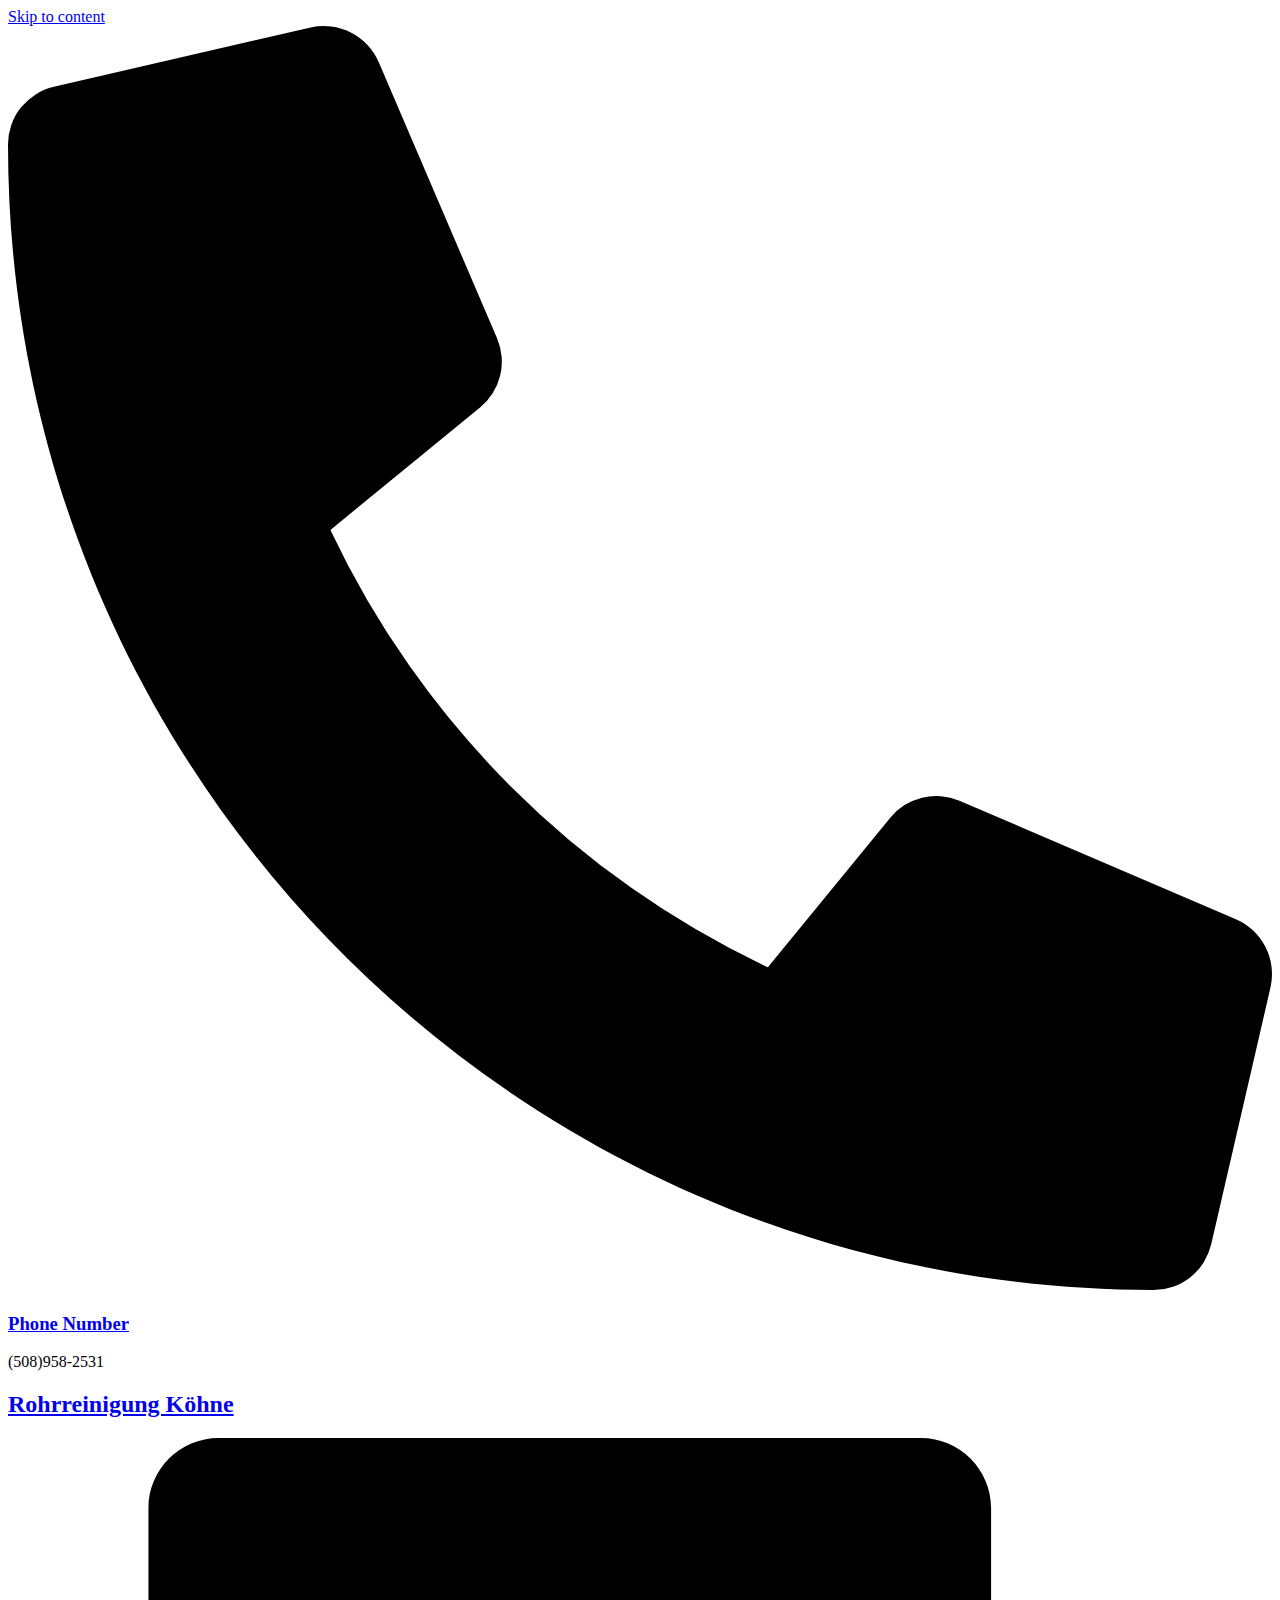
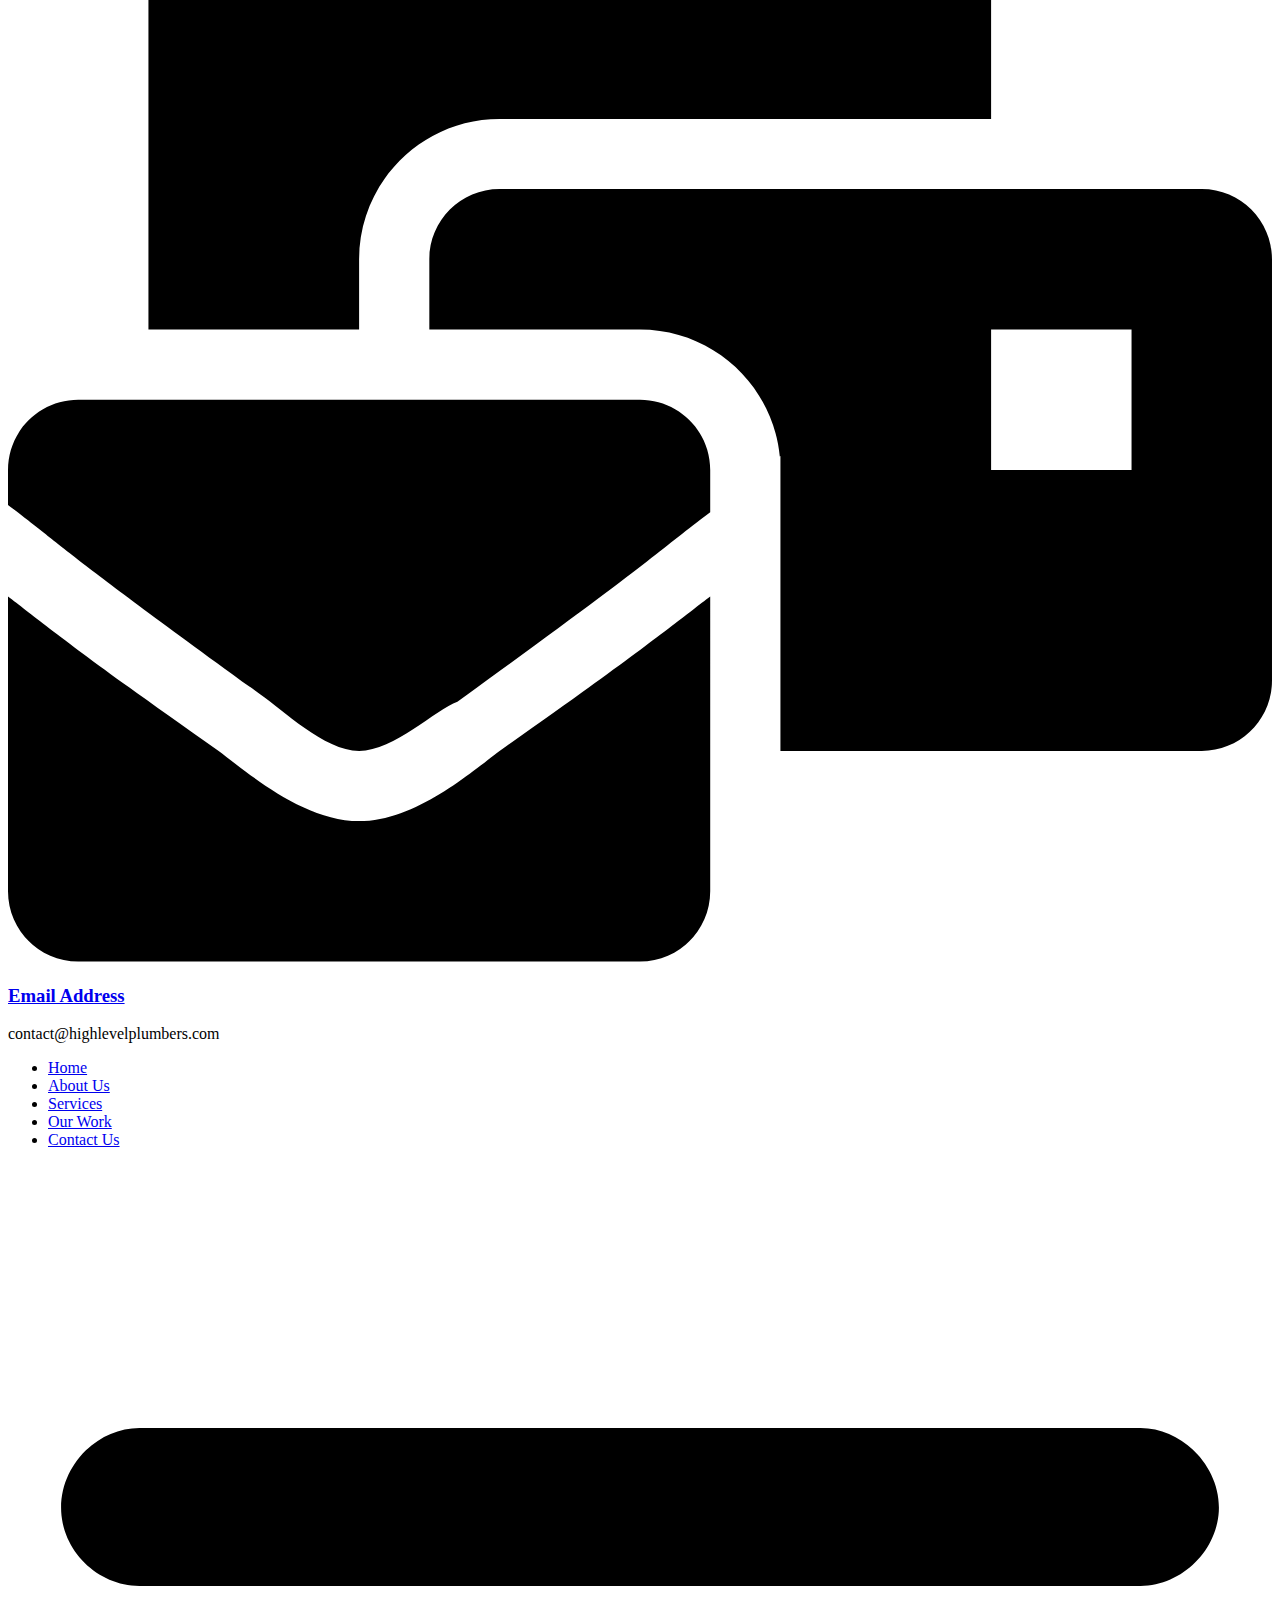
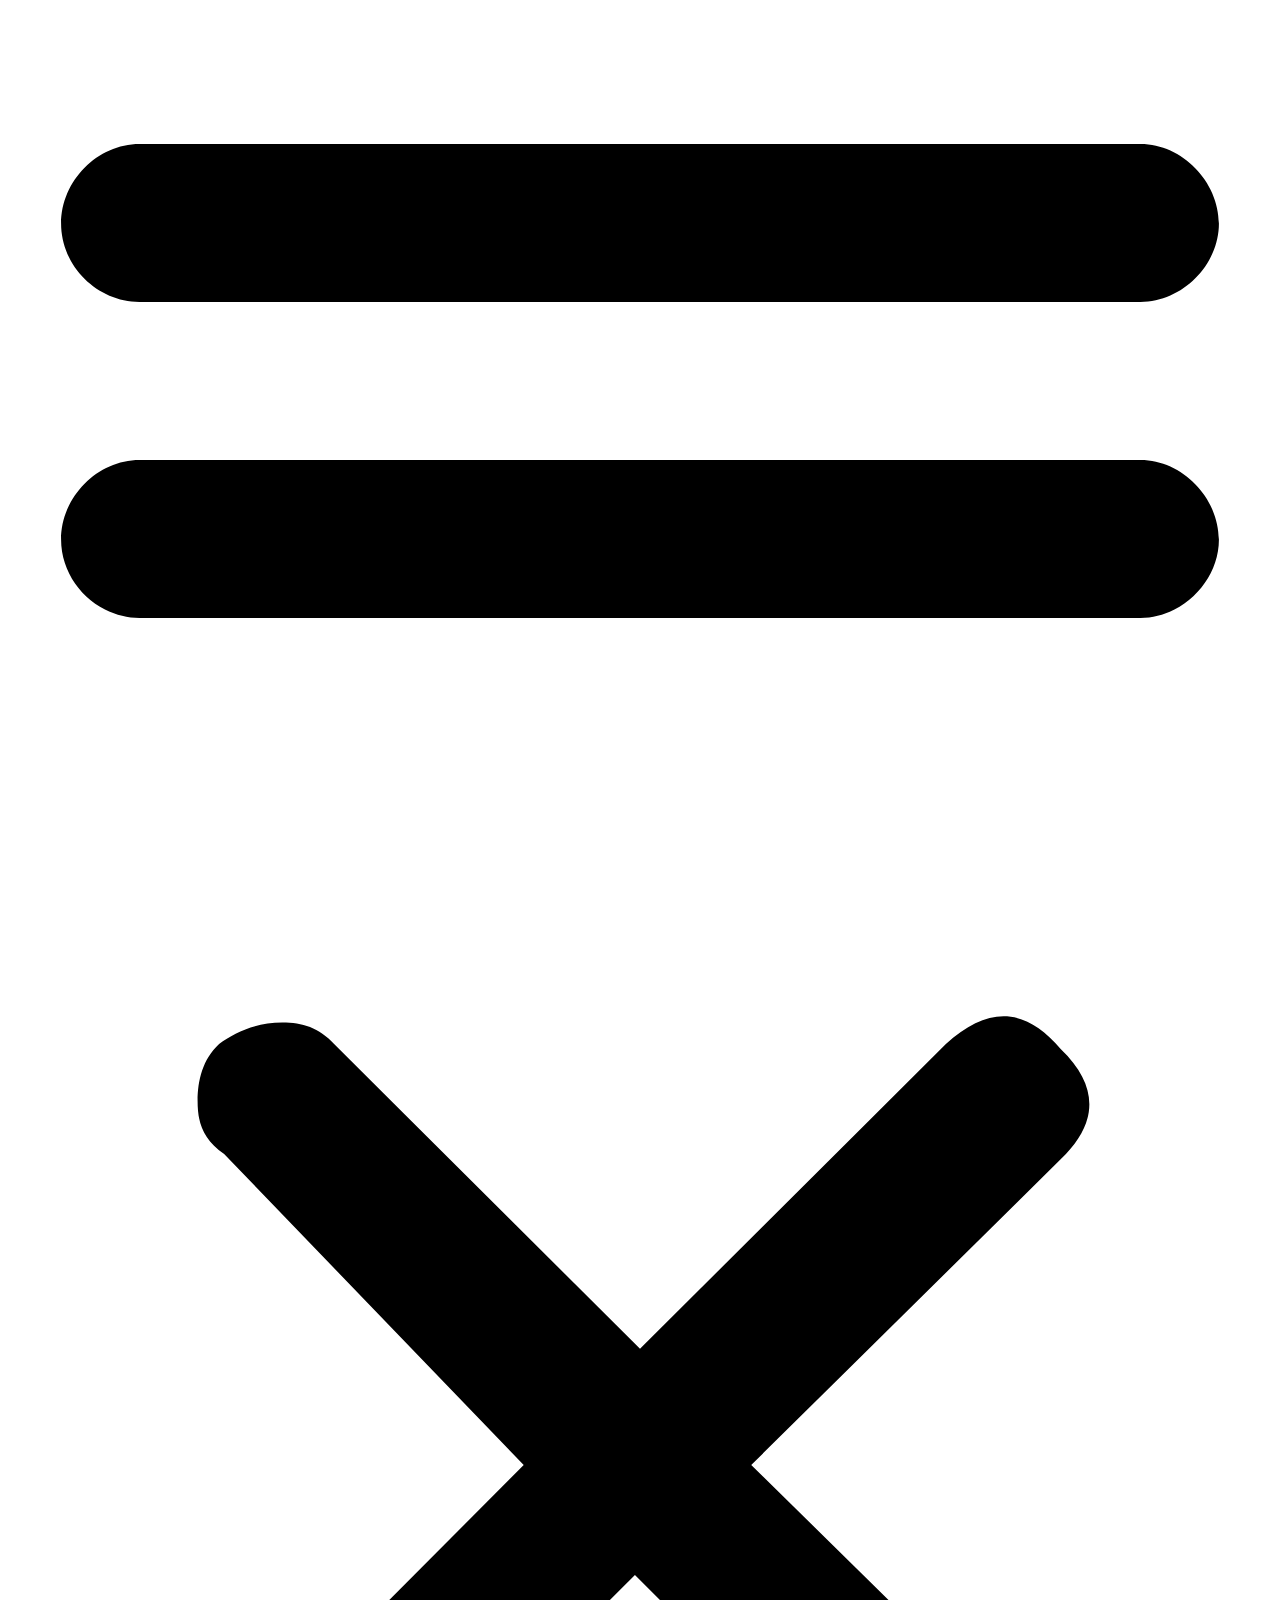
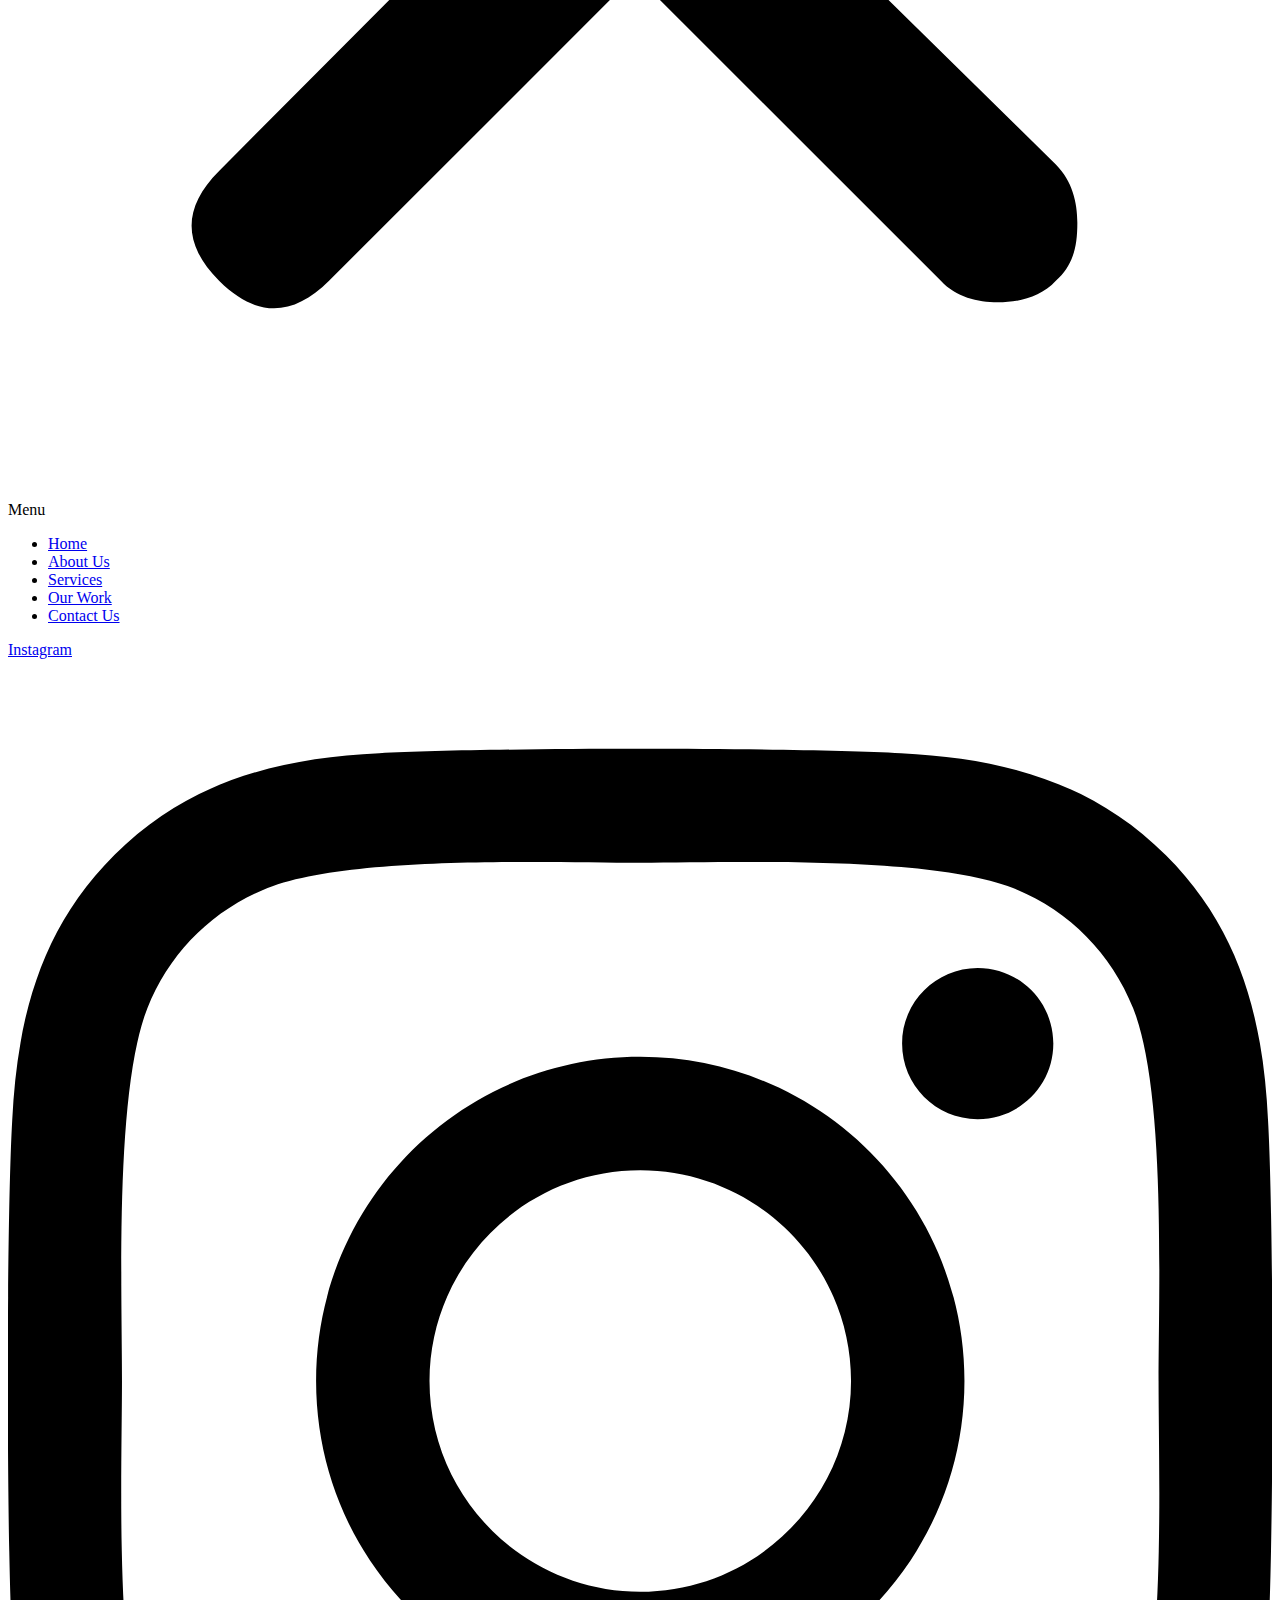
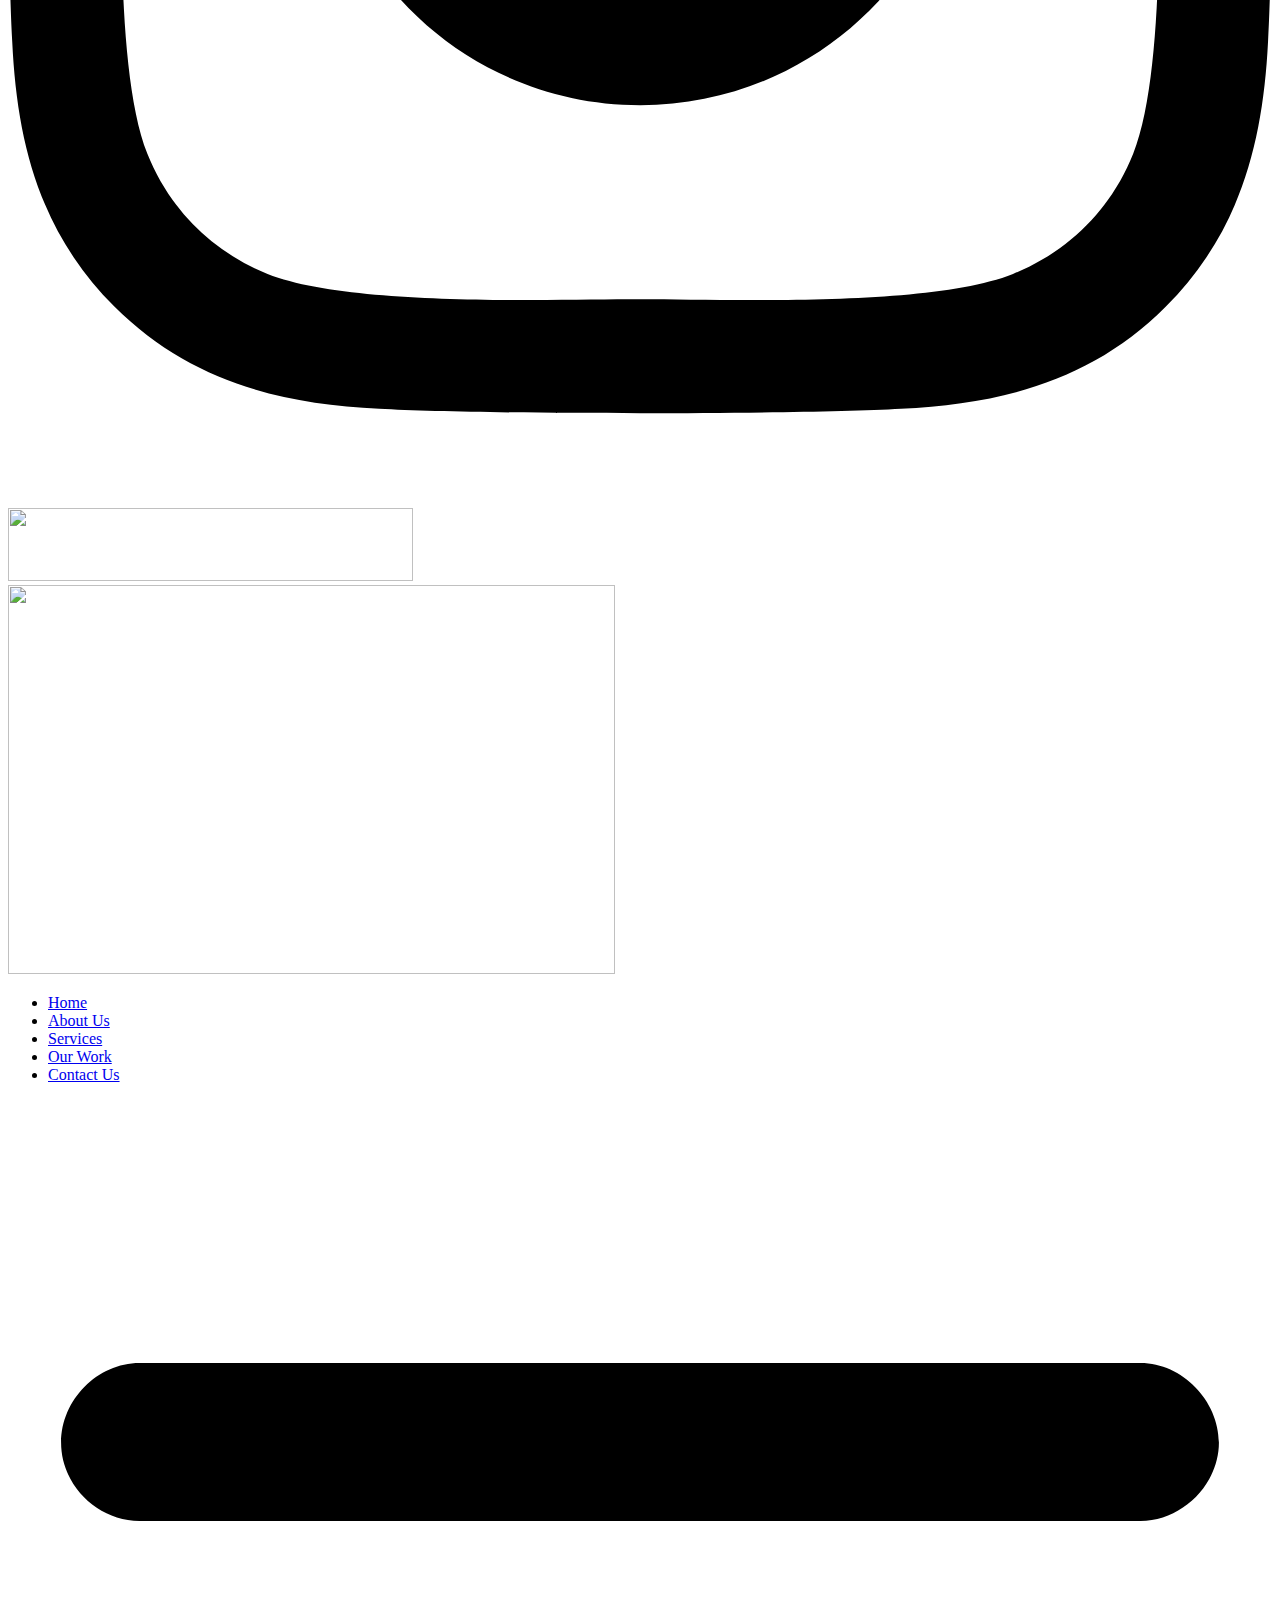
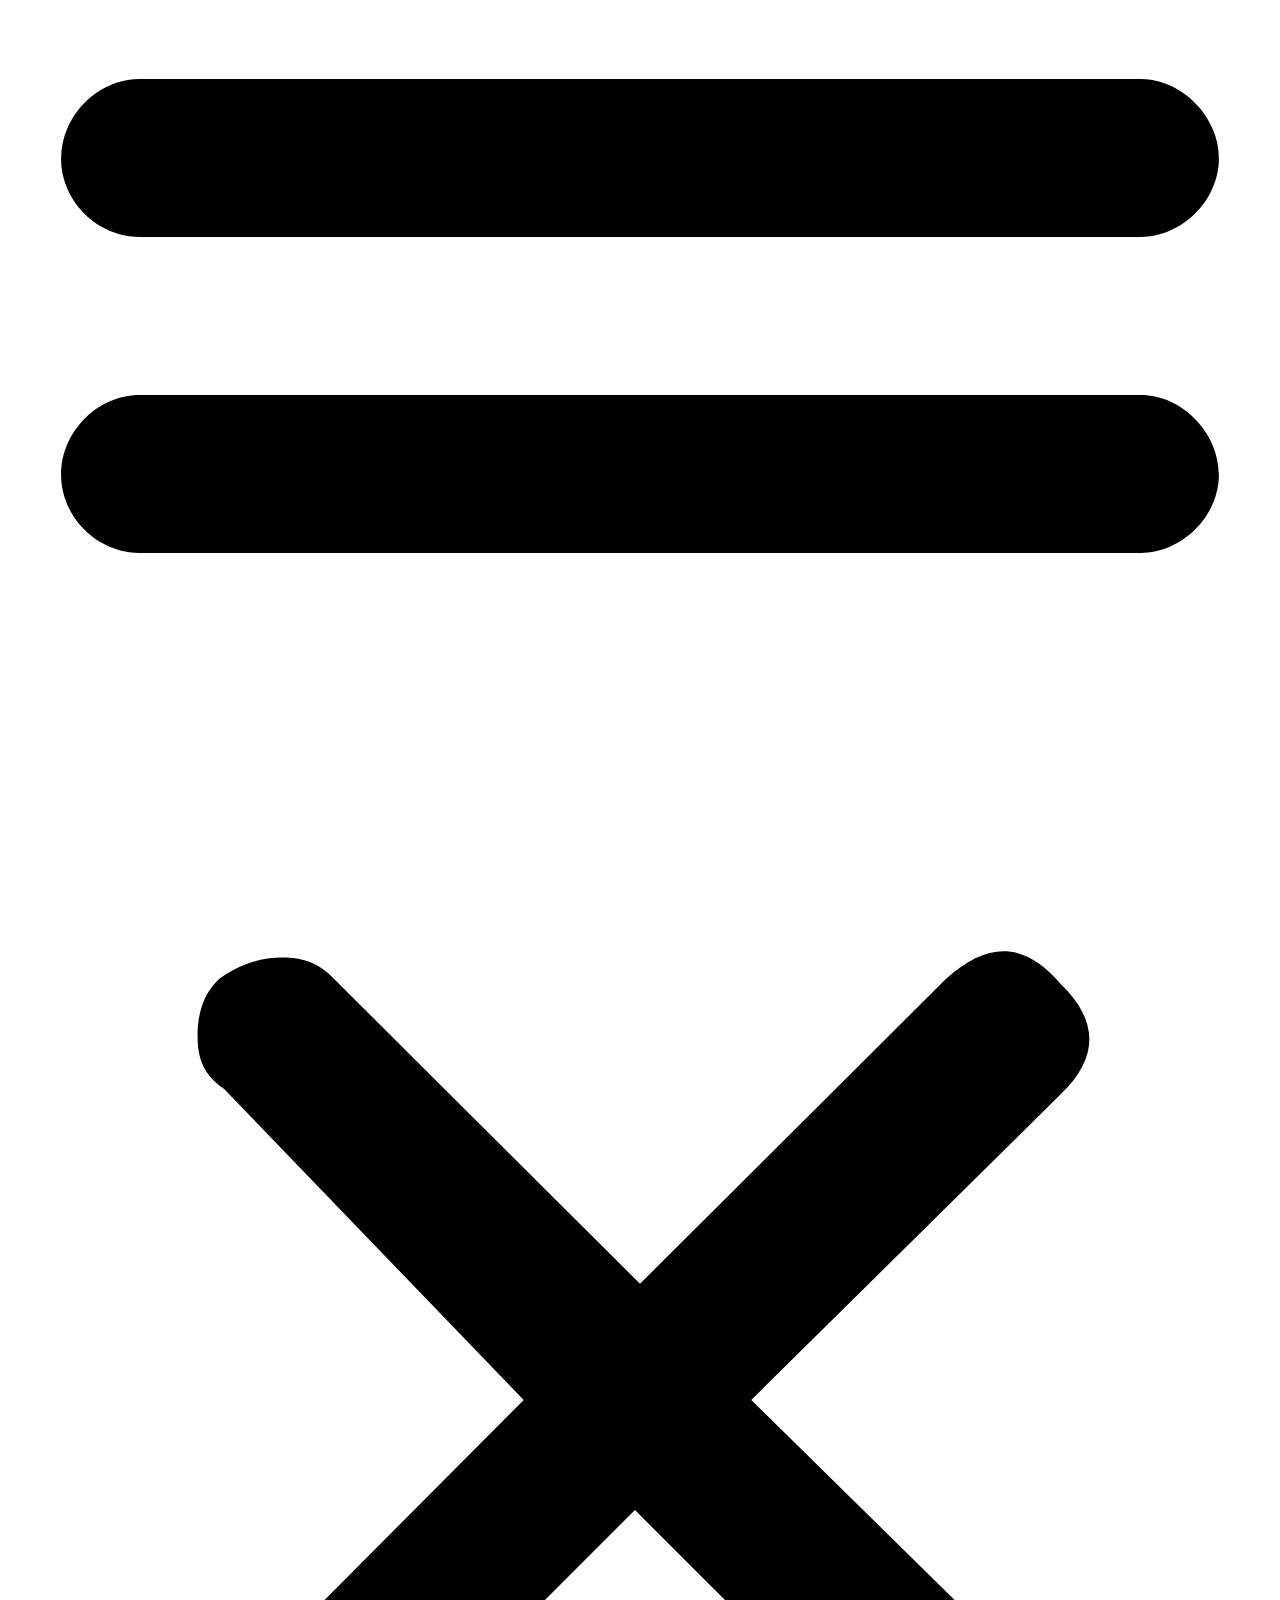
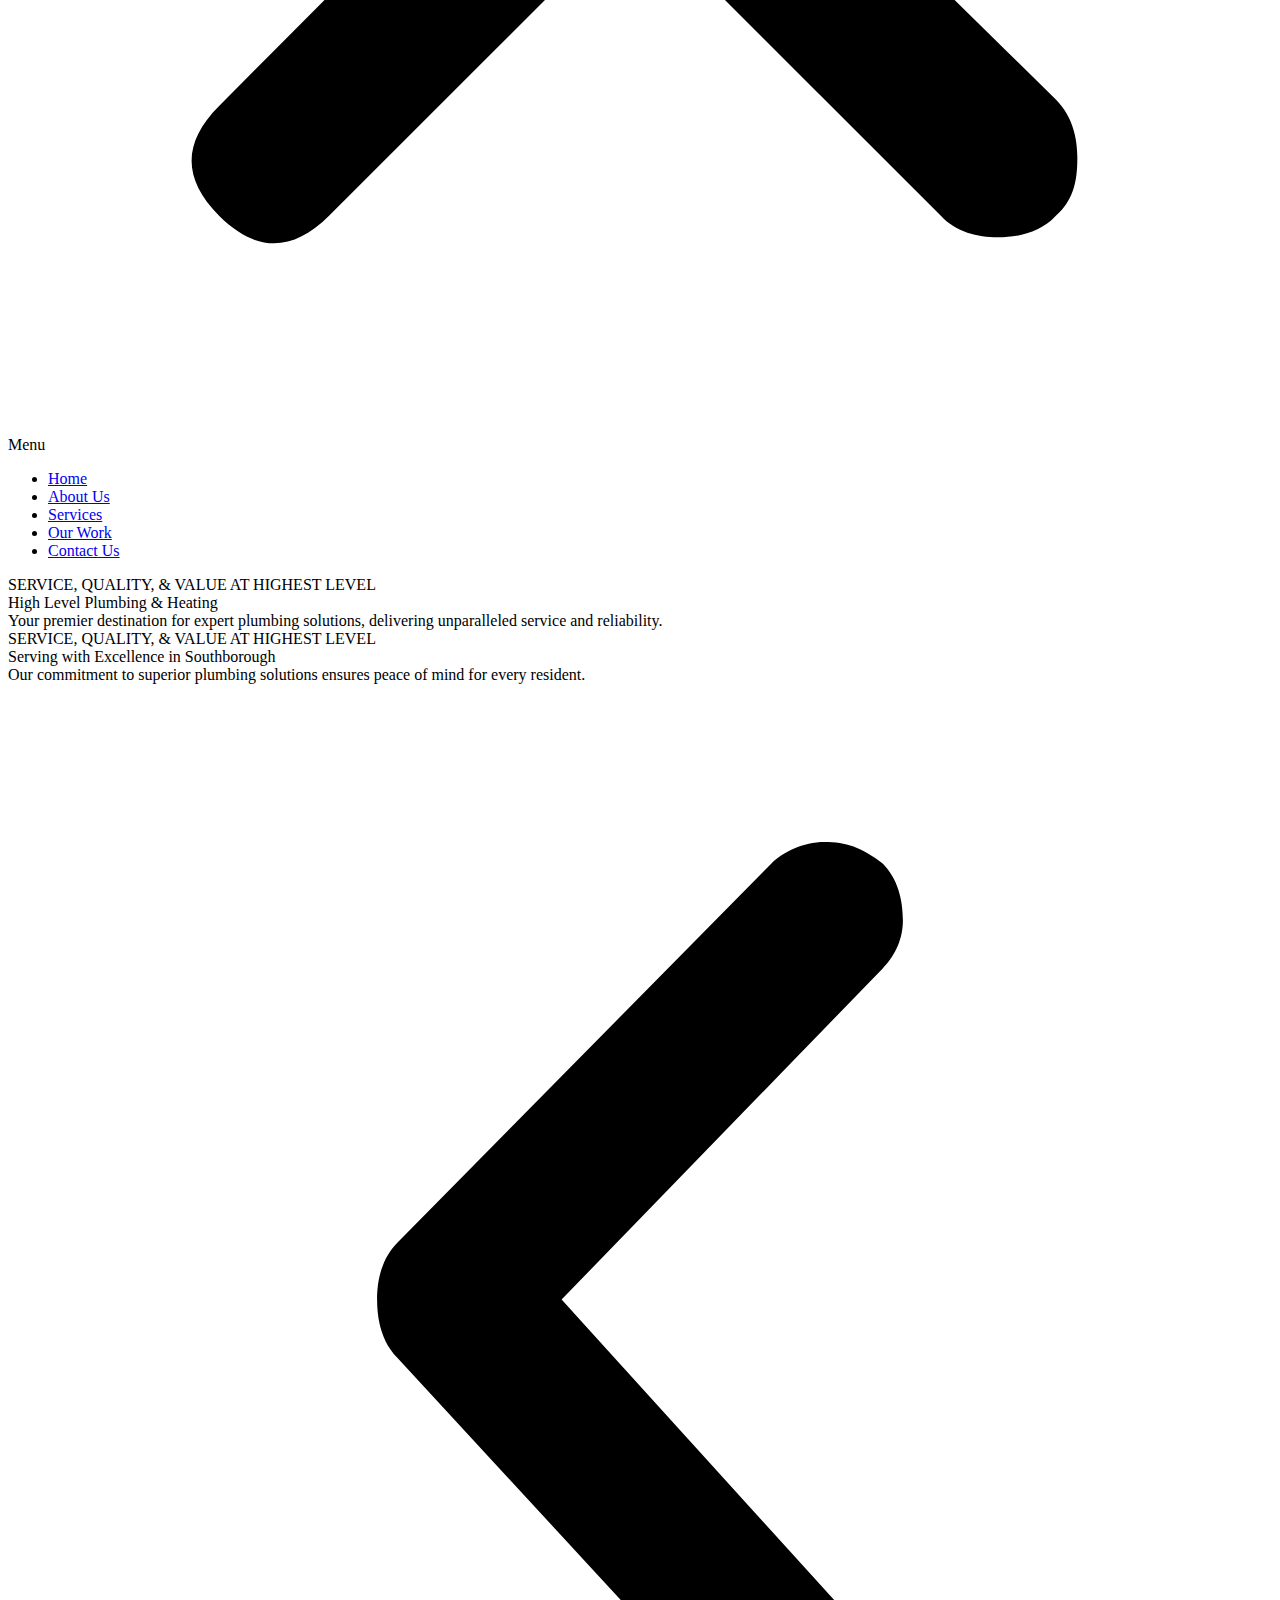
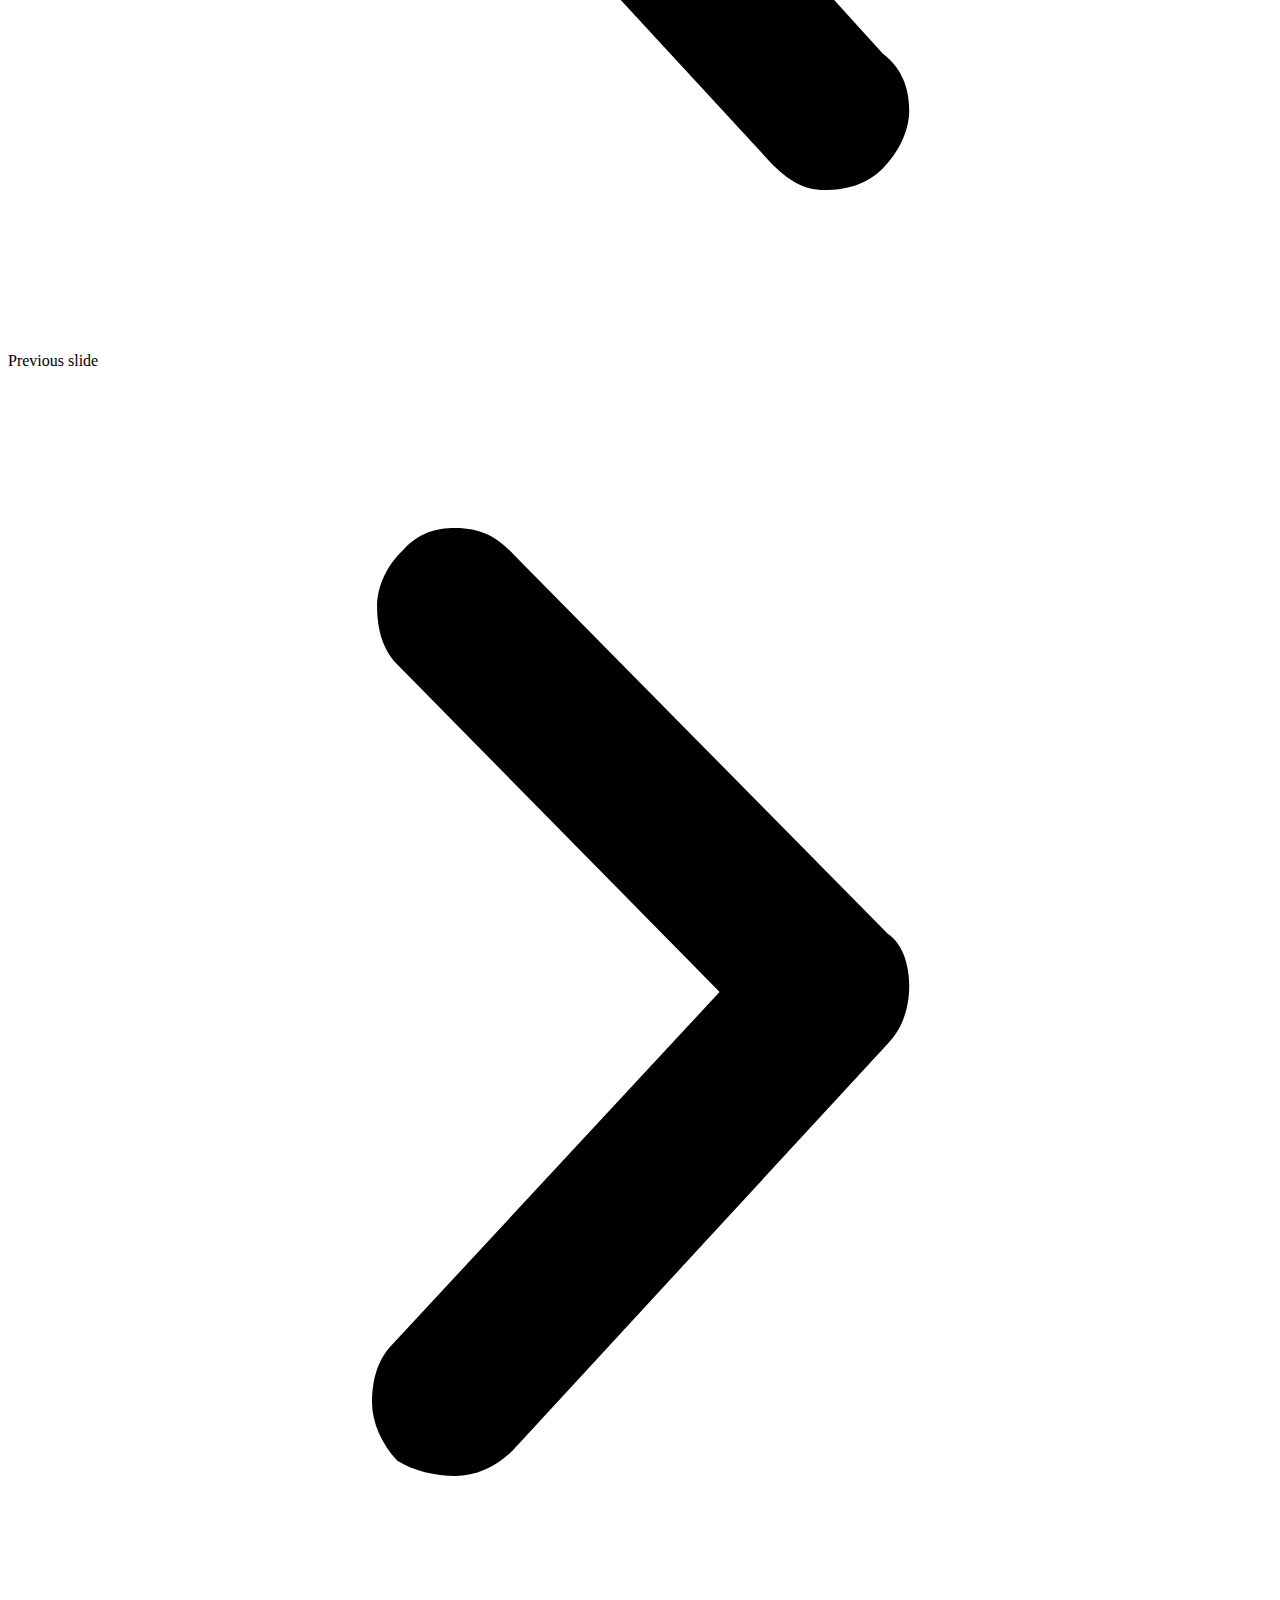
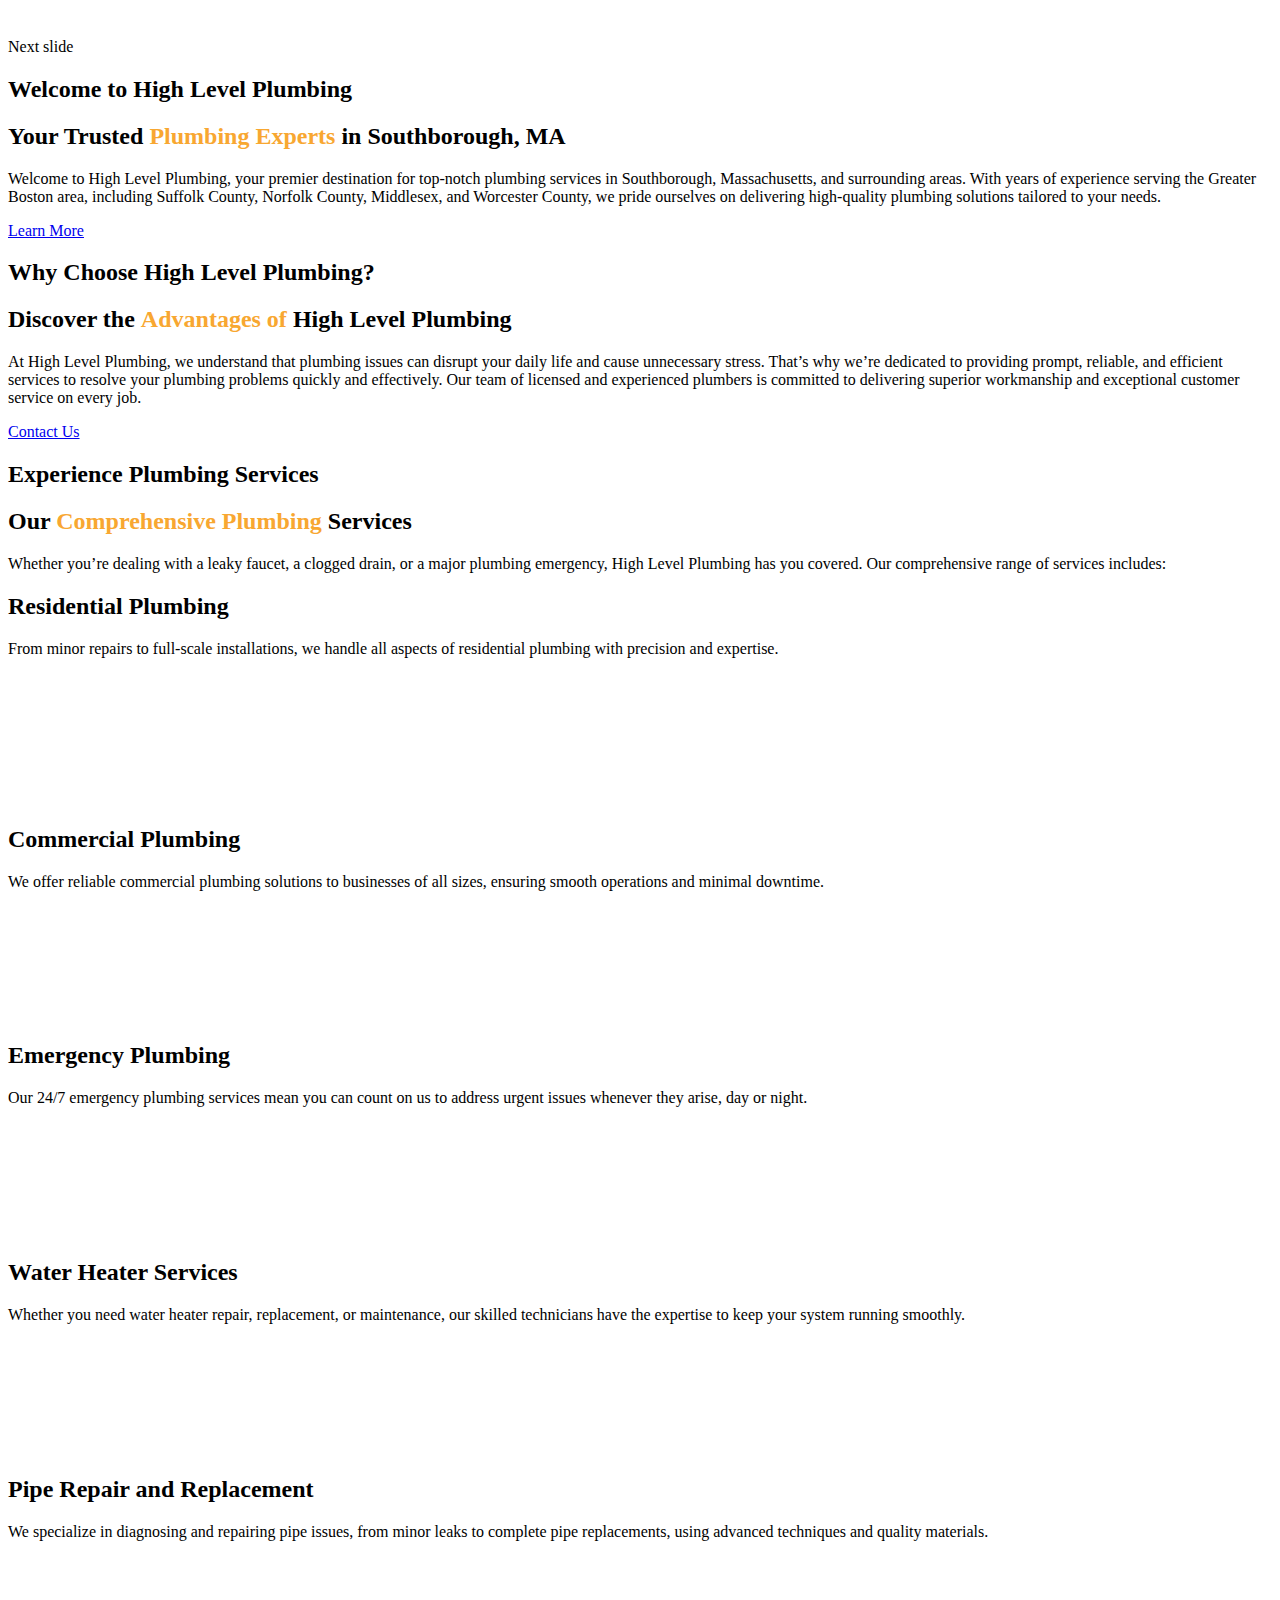
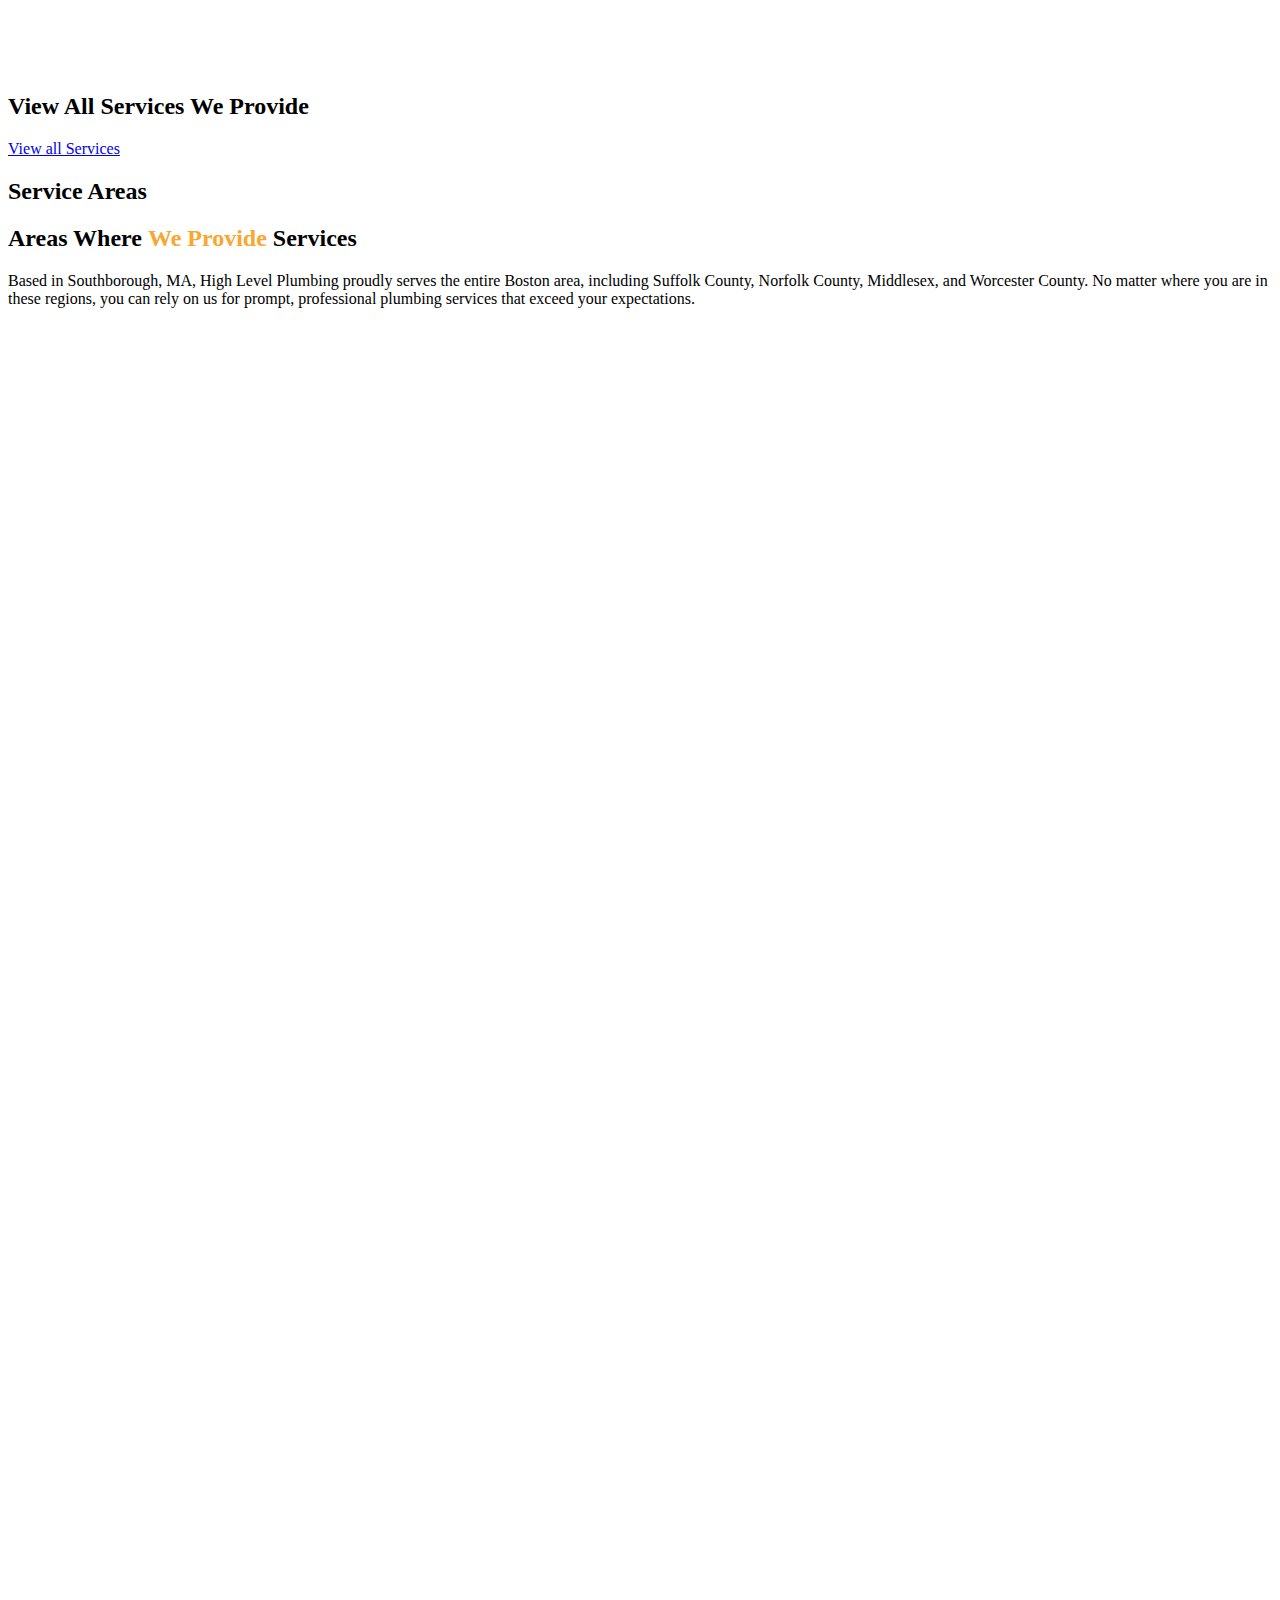
==== index.html @ 9c6c72c2 "Update index.html" ====
<!doctype html>
<html lang="en-US">

 <meta http-equiv="content-type" content="text/html;charset=UTF-8" /> 
<head>
	<meta charset="UTF-8">
	<meta name="viewport" content="width=device-width, initial-scale=1">
	<link rel="profile" href="https://gmpg.org/xfn/11">
	<title>High Level Plumbing &amp; Heating &#8211; (508)958-2531</title>
<meta name='robots' content='max-image-preview:large' />
<link rel="alternate" type="application/rss+xml" title="High Level Plumbing &amp; Heating &raquo; Feed" href="feed/index.html" />
<link rel="alternate" type="application/rss+xml" title="High Level Plumbing &amp; Heating &raquo; Comments Feed" href="comments/feed/index.html" />
<script>
window._wpemojiSettings = {"baseUrl":"https:\/\/s.w.org\/images\/core\/emoji\/15.0.3\/72x72\/","ext":".png","svgUrl":"https:\/\/s.w.org\/images\/core\/emoji\/15.0.3\/svg\/","svgExt":".svg","source":{"concatemoji":"https:\/\/highlevelplumbers.com\/wp-includes\/js\/wp-emoji-release.min.js?ver=6.6.2"}};
/*! This file is auto-generated */
!function(i,n){var o,s,e;function c(e){try{var t={supportTests:e,timestamp:(new Date).valueOf()};sessionStorage.setItem(o,JSON.stringify(t))}catch(e){}}function p(e,t,n){e.clearRect(0,0,e.canvas.width,e.canvas.height),e.fillText(t,0,0);var t=new Uint32Array(e.getImageData(0,0,e.canvas.width,e.canvas.height).data),r=(e.clearRect(0,0,e.canvas.width,e.canvas.height),e.fillText(n,0,0),new Uint32Array(e.getImageData(0,0,e.canvas.width,e.canvas.height).data));return t.every(function(e,t){return e===r[t]})}function u(e,t,n){switch(t){case"flag":return n(e,"\ud83c\udff3\ufe0f\u200d\u26a7\ufe0f","\ud83c\udff3\ufe0f\u200b\u26a7\ufe0f")?!1:!n(e,"\ud83c\uddfa\ud83c\uddf3","\ud83c\uddfa\u200b\ud83c\uddf3")&&!n(e,"\ud83c\udff4\udb40\udc67\udb40\udc62\udb40\udc65\udb40\udc6e\udb40\udc67\udb40\udc7f","\ud83c\udff4\u200b\udb40\udc67\u200b\udb40\udc62\u200b\udb40\udc65\u200b\udb40\udc6e\u200b\udb40\udc67\u200b\udb40\udc7f");case"emoji":return!n(e,"\ud83d\udc26\u200d\u2b1b","\ud83d\udc26\u200b\u2b1b")}return!1}function f(e,t,n){var r="undefined"!=typeof WorkerGlobalScope&&self instanceof WorkerGlobalScope?new OffscreenCanvas(300,150):i.createElement("canvas"),a=r.getContext("2d",{willReadFrequently:!0}),o=(a.textBaseline="top",a.font="600 32px Arial",{});return e.forEach(function(e){o[e]=t(a,e,n)}),o}function t(e){var t=i.createElement("script");t.src=e,t.defer=!0,i.head.appendChild(t)}"undefined"!=typeof Promise&&(o="wpEmojiSettingsSupports",s=["flag","emoji"],n.supports={everything:!0,everythingExceptFlag:!0},e=new Promise(function(e){i.addEventListener("DOMContentLoaded",e,{once:!0})}),new Promise(function(t){var n=function(){try{var e=JSON.parse(sessionStorage.getItem(o));if("object"==typeof e&&"number"==typeof e.timestamp&&(new Date).valueOf()<e.timestamp+604800&&"object"==typeof e.supportTests)return e.supportTests}catch(e){}return null}();if(!n){if("undefined"!=typeof Worker&&"undefined"!=typeof OffscreenCanvas&&"undefined"!=typeof URL&&URL.createObjectURL&&"undefined"!=typeof Blob)try{var e="postMessage("+f.toString()+"("+[JSON.stringify(s),u.toString(),p.toString()].join(",")+"));",r=new Blob([e],{type:"text/javascript"}),a=new Worker(URL.createObjectURL(r),{name:"wpTestEmojiSupports"});return void(a.onmessage=function(e){c(n=e.data),a.terminate(),t(n)})}catch(e){}c(n=f(s,u,p))}t(n)}).then(function(e){for(var t in e)n.supports[t]=e[t],n.supports.everything=n.supports.everything&&n.supports[t],"flag"!==t&&(n.supports.everythingExceptFlag=n.supports.everythingExceptFlag&&n.supports[t]);n.supports.everythingExceptFlag=n.supports.everythingExceptFlag&&!n.supports.flag,n.DOMReady=!1,n.readyCallback=function(){n.DOMReady=!0}}).then(function(){return e}).then(function(){var e;n.supports.everything||(n.readyCallback(),(e=n.source||{}).concatemoji?t(e.concatemoji):e.wpemoji&&e.twemoji&&(t(e.twemoji),t(e.wpemoji)))}))}((window,document),window._wpemojiSettings);
</script>
<style id='wp-emoji-styles-inline-css'>

	img.wp-smiley, img.emoji {
		display: inline !important;
		border: none !important;
		box-shadow: none !important;
		height: 1em !important;
		width: 1em !important;
		margin: 0 0.07em !important;
		vertical-align: -0.1em !important;
		background: none !important;
		padding: 0 !important;
	}
</style>
<style id='classic-theme-styles-inline-css'>
/*! This file is auto-generated */
.wp-block-button__link{color:#fff;background-color:#32373c;border-radius:9999px;box-shadow:none;text-decoration:none;padding:calc(.667em + 2px) calc(1.333em + 2px);font-size:1.125em}.wp-block-file__button{background:#32373c;color:#fff;text-decoration:none}
</style>
<style id='global-styles-inline-css'>
:root{--wp--preset--aspect-ratio--square: 1;--wp--preset--aspect-ratio--4-3: 4/3;--wp--preset--aspect-ratio--3-4: 3/4;--wp--preset--aspect-ratio--3-2: 3/2;--wp--preset--aspect-ratio--2-3: 2/3;--wp--preset--aspect-ratio--16-9: 16/9;--wp--preset--aspect-ratio--9-16: 9/16;--wp--preset--color--black: #000000;--wp--preset--color--cyan-bluish-gray: #abb8c3;--wp--preset--color--white: #ffffff;--wp--preset--color--pale-pink: #f78da7;--wp--preset--color--vivid-red: #cf2e2e;--wp--preset--color--luminous-vivid-orange: #ff6900;--wp--preset--color--luminous-vivid-amber: #fcb900;--wp--preset--color--light-green-cyan: #7bdcb5;--wp--preset--color--vivid-green-cyan: #00d084;--wp--preset--color--pale-cyan-blue: #8ed1fc;--wp--preset--color--vivid-cyan-blue: #0693e3;--wp--preset--color--vivid-purple: #9b51e0;--wp--preset--gradient--vivid-cyan-blue-to-vivid-purple: linear-gradient(135deg,rgba(6,147,227,1) 0%,rgb(155,81,224) 100%);--wp--preset--gradient--light-green-cyan-to-vivid-green-cyan: linear-gradient(135deg,rgb(122,220,180) 0%,rgb(0,208,130) 100%);--wp--preset--gradient--luminous-vivid-amber-to-luminous-vivid-orange: linear-gradient(135deg,rgba(252,185,0,1) 0%,rgba(255,105,0,1) 100%);--wp--preset--gradient--luminous-vivid-orange-to-vivid-red: linear-gradient(135deg,rgba(255,105,0,1) 0%,rgb(207,46,46) 100%);--wp--preset--gradient--very-light-gray-to-cyan-bluish-gray: linear-gradient(135deg,rgb(238,238,238) 0%,rgb(169,184,195) 100%);--wp--preset--gradient--cool-to-warm-spectrum: linear-gradient(135deg,rgb(74,234,220) 0%,rgb(151,120,209) 20%,rgb(207,42,186) 40%,rgb(238,44,130) 60%,rgb(251,105,98) 80%,rgb(254,248,76) 100%);--wp--preset--gradient--blush-light-purple: linear-gradient(135deg,rgb(255,206,236) 0%,rgb(152,150,240) 100%);--wp--preset--gradient--blush-bordeaux: linear-gradient(135deg,rgb(254,205,165) 0%,rgb(254,45,45) 50%,rgb(107,0,62) 100%);--wp--preset--gradient--luminous-dusk: linear-gradient(135deg,rgb(255,203,112) 0%,rgb(199,81,192) 50%,rgb(65,88,208) 100%);--wp--preset--gradient--pale-ocean: linear-gradient(135deg,rgb(255,245,203) 0%,rgb(182,227,212) 50%,rgb(51,167,181) 100%);--wp--preset--gradient--electric-grass: linear-gradient(135deg,rgb(202,248,128) 0%,rgb(113,206,126) 100%);--wp--preset--gradient--midnight: linear-gradient(135deg,rgb(2,3,129) 0%,rgb(40,116,252) 100%);--wp--preset--font-size--small: 13px;--wp--preset--font-size--medium: 20px;--wp--preset--font-size--large: 36px;--wp--preset--font-size--x-large: 42px;--wp--preset--spacing--20: 0.44rem;--wp--preset--spacing--30: 0.67rem;--wp--preset--spacing--40: 1rem;--wp--preset--spacing--50: 1.5rem;--wp--preset--spacing--60: 2.25rem;--wp--preset--spacing--70: 3.38rem;--wp--preset--spacing--80: 5.06rem;--wp--preset--shadow--natural: 6px 6px 9px rgba(0, 0, 0, 0.2);--wp--preset--shadow--deep: 12px 12px 50px rgba(0, 0, 0, 0.4);--wp--preset--shadow--sharp: 6px 6px 0px rgba(0, 0, 0, 0.2);--wp--preset--shadow--outlined: 6px 6px 0px -3px rgba(255, 255, 255, 1), 6px 6px rgba(0, 0, 0, 1);--wp--preset--shadow--crisp: 6px 6px 0px rgba(0, 0, 0, 1);}:where(.is-layout-flex){gap: 0.5em;}:where(.is-layout-grid){gap: 0.5em;}body .is-layout-flex{display: flex;}.is-layout-flex{flex-wrap: wrap;align-items: center;}.is-layout-flex > :is(*, div){margin: 0;}body .is-layout-grid{display: grid;}.is-layout-grid > :is(*, div){margin: 0;}:where(.wp-block-columns.is-layout-flex){gap: 2em;}:where(.wp-block-columns.is-layout-grid){gap: 2em;}:where(.wp-block-post-template.is-layout-flex){gap: 1.25em;}:where(.wp-block-post-template.is-layout-grid){gap: 1.25em;}.has-black-color{color: var(--wp--preset--color--black) !important;}.has-cyan-bluish-gray-color{color: var(--wp--preset--color--cyan-bluish-gray) !important;}.has-white-color{color: var(--wp--preset--color--white) !important;}.has-pale-pink-color{color: var(--wp--preset--color--pale-pink) !important;}.has-vivid-red-color{color: var(--wp--preset--color--vivid-red) !important;}.has-luminous-vivid-orange-color{color: var(--wp--preset--color--luminous-vivid-orange) !important;}.has-luminous-vivid-amber-color{color: var(--wp--preset--color--luminous-vivid-amber) !important;}.has-light-green-cyan-color{color: var(--wp--preset--color--light-green-cyan) !important;}.has-vivid-green-cyan-color{color: var(--wp--preset--color--vivid-green-cyan) !important;}.has-pale-cyan-blue-color{color: var(--wp--preset--color--pale-cyan-blue) !important;}.has-vivid-cyan-blue-color{color: var(--wp--preset--color--vivid-cyan-blue) !important;}.has-vivid-purple-color{color: var(--wp--preset--color--vivid-purple) !important;}.has-black-background-color{background-color: var(--wp--preset--color--black) !important;}.has-cyan-bluish-gray-background-color{background-color: var(--wp--preset--color--cyan-bluish-gray) !important;}.has-white-background-color{background-color: var(--wp--preset--color--white) !important;}.has-pale-pink-background-color{background-color: var(--wp--preset--color--pale-pink) !important;}.has-vivid-red-background-color{background-color: var(--wp--preset--color--vivid-red) !important;}.has-luminous-vivid-orange-background-color{background-color: var(--wp--preset--color--luminous-vivid-orange) !important;}.has-luminous-vivid-amber-background-color{background-color: var(--wp--preset--color--luminous-vivid-amber) !important;}.has-light-green-cyan-background-color{background-color: var(--wp--preset--color--light-green-cyan) !important;}.has-vivid-green-cyan-background-color{background-color: var(--wp--preset--color--vivid-green-cyan) !important;}.has-pale-cyan-blue-background-color{background-color: var(--wp--preset--color--pale-cyan-blue) !important;}.has-vivid-cyan-blue-background-color{background-color: var(--wp--preset--color--vivid-cyan-blue) !important;}.has-vivid-purple-background-color{background-color: var(--wp--preset--color--vivid-purple) !important;}.has-black-border-color{border-color: var(--wp--preset--color--black) !important;}.has-cyan-bluish-gray-border-color{border-color: var(--wp--preset--color--cyan-bluish-gray) !important;}.has-white-border-color{border-color: var(--wp--preset--color--white) !important;}.has-pale-pink-border-color{border-color: var(--wp--preset--color--pale-pink) !important;}.has-vivid-red-border-color{border-color: var(--wp--preset--color--vivid-red) !important;}.has-luminous-vivid-orange-border-color{border-color: var(--wp--preset--color--luminous-vivid-orange) !important;}.has-luminous-vivid-amber-border-color{border-color: var(--wp--preset--color--luminous-vivid-amber) !important;}.has-light-green-cyan-border-color{border-color: var(--wp--preset--color--light-green-cyan) !important;}.has-vivid-green-cyan-border-color{border-color: var(--wp--preset--color--vivid-green-cyan) !important;}.has-pale-cyan-blue-border-color{border-color: var(--wp--preset--color--pale-cyan-blue) !important;}.has-vivid-cyan-blue-border-color{border-color: var(--wp--preset--color--vivid-cyan-blue) !important;}.has-vivid-purple-border-color{border-color: var(--wp--preset--color--vivid-purple) !important;}.has-vivid-cyan-blue-to-vivid-purple-gradient-background{background: var(--wp--preset--gradient--vivid-cyan-blue-to-vivid-purple) !important;}.has-light-green-cyan-to-vivid-green-cyan-gradient-background{background: var(--wp--preset--gradient--light-green-cyan-to-vivid-green-cyan) !important;}.has-luminous-vivid-amber-to-luminous-vivid-orange-gradient-background{background: var(--wp--preset--gradient--luminous-vivid-amber-to-luminous-vivid-orange) !important;}.has-luminous-vivid-orange-to-vivid-red-gradient-background{background: var(--wp--preset--gradient--luminous-vivid-orange-to-vivid-red) !important;}.has-very-light-gray-to-cyan-bluish-gray-gradient-background{background: var(--wp--preset--gradient--very-light-gray-to-cyan-bluish-gray) !important;}.has-cool-to-warm-spectrum-gradient-background{background: var(--wp--preset--gradient--cool-to-warm-spectrum) !important;}.has-blush-light-purple-gradient-background{background: var(--wp--preset--gradient--blush-light-purple) !important;}.has-blush-bordeaux-gradient-background{background: var(--wp--preset--gradient--blush-bordeaux) !important;}.has-luminous-dusk-gradient-background{background: var(--wp--preset--gradient--luminous-dusk) !important;}.has-pale-ocean-gradient-background{background: var(--wp--preset--gradient--pale-ocean) !important;}.has-electric-grass-gradient-background{background: var(--wp--preset--gradient--electric-grass) !important;}.has-midnight-gradient-background{background: var(--wp--preset--gradient--midnight) !important;}.has-small-font-size{font-size: var(--wp--preset--font-size--small) !important;}.has-medium-font-size{font-size: var(--wp--preset--font-size--medium) !important;}.has-large-font-size{font-size: var(--wp--preset--font-size--large) !important;}.has-x-large-font-size{font-size: var(--wp--preset--font-size--x-large) !important;}
:where(.wp-block-post-template.is-layout-flex){gap: 1.25em;}:where(.wp-block-post-template.is-layout-grid){gap: 1.25em;}
:where(.wp-block-columns.is-layout-flex){gap: 2em;}:where(.wp-block-columns.is-layout-grid){gap: 2em;}
:root :where(.wp-block-pullquote){font-size: 1.5em;line-height: 1.6;}
</style>
<link rel='stylesheet' id='hello-elementor-css' href='wp-content/themes/hello-elementor/style.min41fe.css?ver=3.0.1' media='all' />
<link rel='stylesheet' id='hello-elementor-theme-style-css' href='wp-content/themes/hello-elementor/theme.min41fe.css?ver=3.0.1' media='all' />
<link rel='stylesheet' id='hello-elementor-header-footer-css' href='wp-content/themes/hello-elementor/header-footer.min41fe.css?ver=3.0.1' media='all' />
<link rel='stylesheet' id='elementor-frontend-css' href='wp-content/plugins/elementor/assets/css/frontend.min2401.css?ver=3.24.0' media='all' />
<link rel='stylesheet' id='elementor-post-8-css' href='wp-content/uploads/elementor/css/post-855a1.css?ver=1726046256' media='all' />
<link rel='stylesheet' id='swiper-css' href='wp-content/plugins/elementor/assets/lib/swiper/v8/css/swiper.min94a4.css?ver=8.4.5' media='all' />
<link rel='stylesheet' id='e-swiper-css' href='wp-content/plugins/elementor/assets/css/conditionals/e-swiper.min2401.css?ver=3.24.0' media='all' />
<link rel='stylesheet' id='elementor-pro-css' href='wp-content/plugins/elementor-pro/assets/css/frontend.min08e6.css?ver=3.21.2' media='all' />
<link rel='stylesheet' id='elementor-global-css' href='wp-content/uploads/elementor/css/global346b.css?ver=1726046257' media='all' />
<link rel='stylesheet' id='e-animations-css' href='wp-content/plugins/elementor/assets/lib/animations/animations.min2401.css?ver=3.24.0' media='all' />
<link rel='stylesheet' id='widget-heading-css' href='wp-content/plugins/elementor/assets/css/widget-heading.min2401.css?ver=3.24.0' media='all' />
<link rel='stylesheet' id='widget-text-editor-css' href='wp-content/plugins/elementor/assets/css/widget-text-editor.min2401.css?ver=3.24.0' media='all' />
<link rel='stylesheet' id='widget-image-css' href='wp-content/plugins/elementor/assets/css/widget-image.min2401.css?ver=3.24.0' media='all' />
<link rel='stylesheet' id='elementor-post-1117-css' href='wp-content/uploads/elementor/css/post-1117346b.css?ver=1726046257' media='all' />
<link rel='stylesheet' id='elementor-post-76-css' href='wp-content/uploads/elementor/css/post-76346b.css?ver=1726046257' media='all' />
<link rel='stylesheet' id='elementor-post-80-css' href='wp-content/uploads/elementor/css/post-80346b.css?ver=1726046257' media='all' />
<link rel='stylesheet' id='skb-cife-elegant_icon-css' href='wp-content/plugins/skyboot-custom-icons-for-elementor/assets/css/elegantce14.css?ver=1.0.8' media='all' />
<link rel='stylesheet' id='skb-cife-linearicons_icon-css' href='wp-content/plugins/skyboot-custom-icons-for-elementor/assets/css/lineariconsce14.css?ver=1.0.8' media='all' />
<link rel='stylesheet' id='skb-cife-themify_icon-css' href='wp-content/plugins/skyboot-custom-icons-for-elementor/assets/css/themifyce14.css?ver=1.0.8' media='all' />
<link rel='stylesheet' id='google-fonts-1-css' href='https://fonts.googleapis.com/css?family=Mulish%3A100%2C100italic%2C200%2C200italic%2C300%2C300italic%2C400%2C400italic%2C500%2C500italic%2C600%2C600italic%2C700%2C700italic%2C800%2C800italic%2C900%2C900italic%7CQuicksand%3A100%2C100italic%2C200%2C200italic%2C300%2C300italic%2C400%2C400italic%2C500%2C500italic%2C600%2C600italic%2C700%2C700italic%2C800%2C800italic%2C900%2C900italic&amp;display=swap&amp;ver=6.6.2' media='all' />
<link rel='stylesheet' id='elementor-icons-skb_cife-themify-icon-css' href='wp-content/plugins/skyboot-custom-icons-for-elementor/assets/css/themifyce14.css?ver=1.0.8' media='all' />
<link rel="preconnect" href="https://fonts.gstatic.com/" crossorigin><link rel="https://api.w.org/" href="wp-json/index.html" /><link rel="alternate" title="JSON" type="application/json" href="wp-json/wp/v2/pages/1117.json" /><link rel="EditURI" type="application/rsd+xml" title="RSD" href="xmlrpc0db0.php?rsd" />

<link rel="canonical" href="index.html" />
<link rel='shortlink' href='index.html' />
<link rel="alternate" title="oEmbed (JSON)" type="application/json+oembed" href="wp-json/oembed/1.0/embed4690.json?url=https%3A%2F%2Fhighlevelplumbers.com%2F" />
<link rel="alternate" title="oEmbed (XML)" type="text/xml+oembed" href="wp-json/oembed/1.0/embed59d1?url=https%3A%2F%2Fhighlevelplumbers.com%2F&amp;format=xml" />
<meta name="generator" content="Elementor 3.24.0; features: e_font_icon_svg, additional_custom_breakpoints; settings: css_print_method-external, google_font-enabled, font_display-swap">
			<style>
				.e-con.e-parent:nth-of-type(n+4):not(.e-lazyloaded):not(.e-no-lazyload),
				.e-con.e-parent:nth-of-type(n+4):not(.e-lazyloaded):not(.e-no-lazyload) * {
					background-image: none !important;
				}
				@media screen and (max-height: 1024px) {
					.e-con.e-parent:nth-of-type(n+3):not(.e-lazyloaded):not(.e-no-lazyload),
					.e-con.e-parent:nth-of-type(n+3):not(.e-lazyloaded):not(.e-no-lazyload) * {
						background-image: none !important;
					}
				}
				@media screen and (max-height: 640px) {
					.e-con.e-parent:nth-of-type(n+2):not(.e-lazyloaded):not(.e-no-lazyload),
					.e-con.e-parent:nth-of-type(n+2):not(.e-lazyloaded):not(.e-no-lazyload) * {
						background-image: none !important;
					}
				}
			</style>
			 <meta name="msapplication-TileImage" content="https://highlevelplumbers.com/wp-content/uploads/2024/03/cropped-HLPH-Logo-Copy-270x270.png" />
</head>
<body class="home page-template page-template-elementor_header_footer page page-id-1117 wp-custom-logo elementor-default elementor-template-full-width elementor-kit-8 elementor-page elementor-page-1117">


<a class="skip-link screen-reader-text" href="#content">Skip to content</a>

		<div data-elementor-type="header" data-elementor-id="76" class="elementor elementor-76 elementor-location-header" data-elementor-post-type="elementor_library">
					<section class="elementor-section elementor-top-section elementor-element elementor-element-834954b elementor-hidden-tablet elementor-hidden-mobile elementor-section-boxed elementor-section-height-default elementor-section-height-default" data-id="834954b" data-element_type="section">
						<div class="elementor-container elementor-column-gap-default">
					<div class="elementor-column elementor-col-33 elementor-top-column elementor-element elementor-element-6e1ade4" data-id="6e1ade4" data-element_type="column">
			<div class="elementor-widget-wrap elementor-element-populated">
						<div class="elementor-element elementor-element-dbf84c6 elementor-view-stacked elementor-position-left elementor-vertical-align-middle elementor-widget__width-initial elementor-shape-circle elementor-mobile-position-top elementor-widget elementor-widget-icon-box" data-id="dbf84c6" data-element_type="widget" data-widget_type="icon-box.default">
				<div class="elementor-widget-container">
					<div class="elementor-icon-box-wrapper">

						<div class="elementor-icon-box-icon">
				<a href="tel:5089582531" class="elementor-icon elementor-animation-" tabindex="-1">
				<svg aria-hidden="true" class="e-font-icon-svg e-fas-phone-alt" viewBox="0 0 512 512" xmlns="http://www.w3.org/2000/svg"><path d="M497.39 361.8l-112-48a24 24 0 0 0-28 6.9l-49.6 60.6A370.66 370.66 0 0 1 130.6 204.11l60.6-49.6a23.94 23.94 0 0 0 6.9-28l-48-112A24.16 24.16 0 0 0 122.6.61l-104 24A24 24 0 0 0 0 48c0 256.5 207.9 464 464 464a24 24 0 0 0 23.4-18.6l24-104a24.29 24.29 0 0 0-14.01-27.6z"></path></svg>				</a>
			</div>
			
						<div class="elementor-icon-box-content">

									<h3 class="elementor-icon-box-title">
						<a href="tel:5089582531" >
							Phone Number						</a>
					</h3>
				
									<p class="elementor-icon-box-description">
						(508)958-2531					</p>
				
			</div>
			
		</div>
				</div>
				</div>
					</div>
		</div>
				<div class="elementor-column elementor-col-33 elementor-top-column elementor-element elementor-element-a007970" data-id="a007970" data-element_type="column">
			<div class="elementor-widget-wrap elementor-element-populated">
						<div class="elementor-element elementor-element-001efc6 elementor-widget elementor-widget-image" data-id="001efc6" data-element_type="widget" data-widget_type="image.default">
				<div class="elementor-widget-container">
														<a href="index.html">
 <h2>Rohrreinigung Köhne</h2>													</div>
				</div>
					</div>
		</div>
				<div class="elementor-column elementor-col-33 elementor-top-column elementor-element elementor-element-8660f3e" data-id="8660f3e" data-element_type="column">
			<div class="elementor-widget-wrap elementor-element-populated">
						<div class="elementor-element elementor-element-c69495b elementor-view-stacked elementor-position-left elementor-vertical-align-middle elementor-widget__width-initial elementor-shape-circle elementor-mobile-position-top elementor-widget elementor-widget-icon-box" data-id="c69495b" data-element_type="widget" data-widget_type="icon-box.default">
				<div class="elementor-widget-container">
					<div class="elementor-icon-box-wrapper">

						<div class="elementor-icon-box-icon">
				<a href="mailto:contact@highlevelplumbers.com" class="elementor-icon elementor-animation-" tabindex="-1">
				<svg aria-hidden="true" class="e-font-icon-svg e-fas-mail-bulk" viewBox="0 0 576 512" xmlns="http://www.w3.org/2000/svg"><path d="M160 448c-25.6 0-51.2-22.4-64-32-64-44.8-83.2-60.8-96-70.4V480c0 17.67 14.33 32 32 32h256c17.67 0 32-14.33 32-32V345.6c-12.8 9.6-32 25.6-96 70.4-12.8 9.6-38.4 32-64 32zm128-192H32c-17.67 0-32 14.33-32 32v16c25.6 19.2 22.4 19.2 115.2 86.4 9.6 6.4 28.8 25.6 44.8 25.6s35.2-19.2 44.8-22.4c92.8-67.2 89.6-67.2 115.2-86.4V288c0-17.67-14.33-32-32-32zm256-96H224c-17.67 0-32 14.33-32 32v32h96c33.21 0 60.59 25.42 63.71 57.82l.29-.22V416h192c17.67 0 32-14.33 32-32V192c0-17.67-14.33-32-32-32zm-32 128h-64v-64h64v64zm-352-96c0-35.29 28.71-64 64-64h224V32c0-17.67-14.33-32-32-32H96C78.33 0 64 14.33 64 32v192h96v-32z"></path></svg>				</a>
			</div>
			
						<div class="elementor-icon-box-content">

									<h3 class="elementor-icon-box-title">
						<a href="mailto:contact@highlevelplumbers.com" >
							Email Address 						</a>
					</h3>
				
									<p class="elementor-icon-box-description">
						contact@highlevelplumbers.com					</p>
				
			</div>
			
		</div>
				</div>
				</div>
					</div>
		</div>
					</div>
		</section>
				<section class="elementor-section elementor-top-section elementor-element elementor-element-e4a2c68 elementor-hidden-tablet elementor-hidden-mobile elementor-section-boxed elementor-section-height-default elementor-section-height-default" data-id="e4a2c68" data-element_type="section" data-settings="{&quot;background_background&quot;:&quot;classic&quot;}">
						<div class="elementor-container elementor-column-gap-default">
					<div class="elementor-column elementor-col-33 elementor-top-column elementor-element elementor-element-6f3b553" data-id="6f3b553" data-element_type="column">
			<div class="elementor-widget-wrap">
							</div>
		</div>
				<div class="elementor-column elementor-col-33 elementor-top-column elementor-element elementor-element-c3c0a49" data-id="c3c0a49" data-element_type="column">
			<div class="elementor-widget-wrap elementor-element-populated">
						<div class="elementor-element elementor-element-d3c89d2 elementor-nav-menu__align-center elementor-nav-menu--dropdown-tablet elementor-nav-menu__text-align-aside elementor-nav-menu--toggle elementor-nav-menu--burger elementor-widget elementor-widget-nav-menu" data-id="d3c89d2" data-element_type="widget" data-settings="{&quot;layout&quot;:&quot;horizontal&quot;,&quot;submenu_icon&quot;:{&quot;value&quot;:&quot;&lt;svg class=\&quot;e-font-icon-svg e-fas-caret-down\&quot; viewBox=\&quot;0 0 320 512\&quot; xmlns=\&quot;http:\/\/www.w3.org\/2000\/svg\&quot;&gt;&lt;path d=\&quot;M31.3 192h257.3c17.8 0 26.7 21.5 14.1 34.1L174.1 354.8c-7.8 7.8-20.5 7.8-28.3 0L17.2 226.1C4.6 213.5 13.5 192 31.3 192z\&quot;&gt;&lt;\/path&gt;&lt;\/svg&gt;&quot;,&quot;library&quot;:&quot;fa-solid&quot;},&quot;toggle&quot;:&quot;burger&quot;}" data-widget_type="nav-menu.default">
				<div class="elementor-widget-container">
						<nav class="elementor-nav-menu--main elementor-nav-menu__container elementor-nav-menu--layout-horizontal e--pointer-text e--animation-grow">
				<ul id="menu-1-d3c89d2" class="elementor-nav-menu"><li class="menu-item menu-item-type-post_type menu-item-object-page menu-item-home current-menu-item page_item page-item-1117 current_page_item menu-item-1131"><a href="index.html" aria-current="page" class="elementor-item elementor-item-active">Home</a></li>
<li class="menu-item menu-item-type-post_type menu-item-object-page menu-item-1132"><a href="#" class="elementor-item">About Us</a></li>
<li class="menu-item menu-item-type-post_type menu-item-object-page menu-item-1135"><a href="#" class="elementor-item">Services</a></li>
<li class="menu-item menu-item-type-post_type menu-item-object-page menu-item-1134"><a href="#" class="elementor-item">Our Work</a></li>
<li class="menu-item menu-item-type-post_type menu-item-object-page menu-item-1133"><a href="#" class="elementor-item">Contact Us</a></li>
</ul>			</nav>
					<div class="elementor-menu-toggle" role="button" tabindex="0" aria-label="Menu Toggle" aria-expanded="false">
			<svg aria-hidden="true" role="presentation" class="elementor-menu-toggle__icon--open e-font-icon-svg e-eicon-menu-bar" viewBox="0 0 1000 1000" xmlns="http://www.w3.org/2000/svg"><path d="M104 333H896C929 333 958 304 958 271S929 208 896 208H104C71 208 42 237 42 271S71 333 104 333ZM104 583H896C929 583 958 554 958 521S929 458 896 458H104C71 458 42 487 42 521S71 583 104 583ZM104 833H896C929 833 958 804 958 771S929 708 896 708H104C71 708 42 737 42 771S71 833 104 833Z"></path></svg><svg aria-hidden="true" role="presentation" class="elementor-menu-toggle__icon--close e-font-icon-svg e-eicon-close" viewBox="0 0 1000 1000" xmlns="http://www.w3.org/2000/svg"><path d="M742 167L500 408 258 167C246 154 233 150 217 150 196 150 179 158 167 167 154 179 150 196 150 212 150 229 154 242 171 254L408 500 167 742C138 771 138 800 167 829 196 858 225 858 254 829L496 587 738 829C750 842 767 846 783 846 800 846 817 842 829 829 842 817 846 804 846 783 846 767 842 750 829 737L588 500 833 258C863 229 863 200 833 171 804 137 775 137 742 167Z"></path></svg>			<span class="elementor-screen-only">Menu</span>
		</div>
					<nav class="elementor-nav-menu--dropdown elementor-nav-menu__container" aria-hidden="true">
				<ul id="menu-2-d3c89d2" class="elementor-nav-menu"><li class="menu-item menu-item-type-post_type menu-item-object-page menu-item-home current-menu-item page_item page-item-1117 current_page_item menu-item-1131"><a href="index.html" aria-current="page" class="elementor-item elementor-item-active" tabindex="-1">Home</a></li>
<li class="menu-item menu-item-type-post_type menu-item-object-page menu-item-1132"><a href="about-us/index.html" class="elementor-item" tabindex="-1">About Us</a></li>
<li class="menu-item menu-item-type-post_type menu-item-object-page menu-item-1135"><a href="services/index.html" class="elementor-item" tabindex="-1">Services</a></li>
<li class="menu-item menu-item-type-post_type menu-item-object-page menu-item-1134"><a href="our-work/index.html" class="elementor-item" tabindex="-1">Our Work</a></li>
<li class="menu-item menu-item-type-post_type menu-item-object-page menu-item-1133"><a href="contact-us/index.html" class="elementor-item" tabindex="-1">Contact Us</a></li>
</ul>			</nav>
				</div>
				</div>
					</div>
		</div>
				<div class="elementor-column elementor-col-33 elementor-top-column elementor-element elementor-element-32bf414" data-id="32bf414" data-element_type="column">
			<div class="elementor-widget-wrap elementor-element-populated">
						<section class="elementor-section elementor-inner-section elementor-element elementor-element-fe54e40 elementor-section-boxed elementor-section-height-default elementor-section-height-default" data-id="fe54e40" data-element_type="section">
						<div class="elementor-container elementor-column-gap-default">
					<div class="elementor-column elementor-col-50 elementor-inner-column elementor-element elementor-element-cb22413" data-id="cb22413" data-element_type="column">
			<div class="elementor-widget-wrap elementor-element-populated">
						<div class="elementor-element elementor-element-cadd74e elementor-shape-rounded elementor-grid-0 elementor-widget elementor-widget-social-icons" data-id="cadd74e" data-element_type="widget" data-widget_type="social-icons.default">
				<div class="elementor-widget-container">
					<div class="elementor-social-icons-wrapper elementor-grid">
							<span class="elementor-grid-item">
					<a class="elementor-icon elementor-social-icon elementor-social-icon-instagram elementor-repeater-item-d32a5b1" href="https://www.instagram.com/high_level_plumbing_heating" target="_blank">
						<span class="elementor-screen-only">Instagram</span>
						<svg class="e-font-icon-svg e-fab-instagram" viewBox="0 0 448 512" xmlns="http://www.w3.org/2000/svg"><path d="M224.1 141c-63.6 0-114.9 51.3-114.9 114.9s51.3 114.9 114.9 114.9S339 319.5 339 255.9 287.7 141 224.1 141zm0 189.6c-41.1 0-74.7-33.5-74.7-74.7s33.5-74.7 74.7-74.7 74.7 33.5 74.7 74.7-33.6 74.7-74.7 74.7zm146.4-194.3c0 14.9-12 26.8-26.8 26.8-14.9 0-26.8-12-26.8-26.8s12-26.8 26.8-26.8 26.8 12 26.8 26.8zm76.1 27.2c-1.7-35.9-9.9-67.7-36.2-93.9-26.2-26.2-58-34.4-93.9-36.2-37-2.1-147.9-2.1-184.9 0-35.8 1.7-67.6 9.9-93.9 36.1s-34.4 58-36.2 93.9c-2.1 37-2.1 147.9 0 184.9 1.7 35.9 9.9 67.7 36.2 93.9s58 34.4 93.9 36.2c37 2.1 147.9 2.1 184.9 0 35.9-1.7 67.7-9.9 93.9-36.2 26.2-26.2 34.4-58 36.2-93.9 2.1-37 2.1-147.8 0-184.8zM398.8 388c-7.8 19.6-22.9 34.7-42.6 42.6-29.5 11.7-99.5 9-132.1 9s-102.7 2.6-132.1-9c-19.6-7.8-34.7-22.9-42.6-42.6-11.7-29.5-9-99.5-9-132.1s-2.6-102.7 9-132.1c7.8-19.6 22.9-34.7 42.6-42.6 29.5-11.7 99.5-9 132.1-9s102.7-2.6 132.1 9c19.6 7.8 34.7 22.9 42.6 42.6 11.7 29.5 9 99.5 9 132.1s2.7 102.7-9 132.1z"></path></svg>					</a>
				</span>
					</div>
				</div>
				</div>
					</div>
		</div>
				<div class="elementor-column elementor-col-50 elementor-inner-column elementor-element elementor-element-2903d6c" data-id="2903d6c" data-element_type="column">
			<div class="elementor-widget-wrap elementor-element-populated">
						<div class="elementor-element elementor-element-382227e elementor-widget elementor-widget-image" data-id="382227e" data-element_type="widget" data-widget_type="image.default">
				<div class="elementor-widget-container">
														<a href="https://nextdoor.com/pages/high-level-plumbing-heating-southborough-ma/">
							<img width="405" height="73" src="wp-content/uploads/2024/02/864413D1-FBF2-4FB8-8491-A75507688FD3-removebg-preview-e1710410752333.png" class="attachment-large size-large wp-image-1465" alt="" srcset="https://highlevelplumbers.com/wp-content/uploads/2024/02/864413D1-FBF2-4FB8-8491-A75507688FD3-removebg-preview-e1710410752333.png 405w, https://highlevelplumbers.com/wp-content/uploads/2024/02/864413D1-FBF2-4FB8-8491-A75507688FD3-removebg-preview-e1710410752333-300x54.png 300w" sizes="(max-width: 405px) 100vw, 405px" />								</a>
													</div>
				</div>
					</div>
		</div>
					</div>
		</section>
					</div>
		</div>
					</div>
		</section>
				<section class="elementor-section elementor-top-section elementor-element elementor-element-1d1117e elementor-hidden-desktop elementor-section-boxed elementor-section-height-default elementor-section-height-default" data-id="1d1117e" data-element_type="section" data-settings="{&quot;background_background&quot;:&quot;classic&quot;}">
						<div class="elementor-container elementor-column-gap-default">
					<div class="elementor-column elementor-col-50 elementor-top-column elementor-element elementor-element-874b665" data-id="874b665" data-element_type="column">
			<div class="elementor-widget-wrap elementor-element-populated">
						<div class="elementor-element elementor-element-6c7fb4b elementor-widget elementor-widget-image" data-id="6c7fb4b" data-element_type="widget" data-widget_type="image.default">
				<div class="elementor-widget-container">
														<a href="index.html">
							<img width="607" height="389" src="wp-content/uploads/2024/02/HLPH_Logo-removebg-preview-e1710410041593.png" class="attachment-large size-large wp-image-1316" alt="" srcset="https://highlevelplumbers.com/wp-content/uploads/2024/02/HLPH_Logo-removebg-preview-e1710410041593.png 607w, https://highlevelplumbers.com/wp-content/uploads/2024/02/HLPH_Logo-removebg-preview-e1710410041593-300x192.png 300w" sizes="(max-width: 607px) 100vw, 607px" />								</a>
													</div>
				</div>
					</div>
		</div>
				<div class="elementor-column elementor-col-50 elementor-top-column elementor-element elementor-element-53b71e9" data-id="53b71e9" data-element_type="column">
			<div class="elementor-widget-wrap elementor-element-populated">
						<div class="elementor-element elementor-element-f8d842b elementor-nav-menu__align-end elementor-nav-menu--stretch elementor-nav-menu--dropdown-tablet elementor-nav-menu__text-align-aside elementor-nav-menu--toggle elementor-nav-menu--burger elementor-widget elementor-widget-nav-menu" data-id="f8d842b" data-element_type="widget" data-settings="{&quot;full_width&quot;:&quot;stretch&quot;,&quot;layout&quot;:&quot;horizontal&quot;,&quot;submenu_icon&quot;:{&quot;value&quot;:&quot;&lt;svg class=\&quot;e-font-icon-svg e-fas-caret-down\&quot; viewBox=\&quot;0 0 320 512\&quot; xmlns=\&quot;http:\/\/www.w3.org\/2000\/svg\&quot;&gt;&lt;path d=\&quot;M31.3 192h257.3c17.8 0 26.7 21.5 14.1 34.1L174.1 354.8c-7.8 7.8-20.5 7.8-28.3 0L17.2 226.1C4.6 213.5 13.5 192 31.3 192z\&quot;&gt;&lt;\/path&gt;&lt;\/svg&gt;&quot;,&quot;library&quot;:&quot;fa-solid&quot;},&quot;toggle&quot;:&quot;burger&quot;}" data-widget_type="nav-menu.default">
				<div class="elementor-widget-container">
						<nav class="elementor-nav-menu--main elementor-nav-menu__container elementor-nav-menu--layout-horizontal e--pointer-text e--animation-grow">
				<ul id="menu-1-f8d842b" class="elementor-nav-menu"><li class="menu-item menu-item-type-post_type menu-item-object-page menu-item-home current-menu-item page_item page-item-1117 current_page_item menu-item-1131"><a href="index.html" aria-current="page" class="elementor-item elementor-item-active">Home</a></li>
<li class="menu-item menu-item-type-post_type menu-item-object-page menu-item-1132"><a href="about-us/index.html" class="elementor-item">About Us</a></li>
<li class="menu-item menu-item-type-post_type menu-item-object-page menu-item-1135"><a href="services/index.html" class="elementor-item">Services</a></li>
<li class="menu-item menu-item-type-post_type menu-item-object-page menu-item-1134"><a href="our-work/index.html" class="elementor-item">Our Work</a></li>
<li class="menu-item menu-item-type-post_type menu-item-object-page menu-item-1133"><a href="contact-us/index.html" class="elementor-item">Contact Us</a></li>
</ul>			</nav>
					<div class="elementor-menu-toggle" role="button" tabindex="0" aria-label="Menu Toggle" aria-expanded="false">
			<svg aria-hidden="true" role="presentation" class="elementor-menu-toggle__icon--open e-font-icon-svg e-eicon-menu-bar" viewBox="0 0 1000 1000" xmlns="http://www.w3.org/2000/svg"><path d="M104 333H896C929 333 958 304 958 271S929 208 896 208H104C71 208 42 237 42 271S71 333 104 333ZM104 583H896C929 583 958 554 958 521S929 458 896 458H104C71 458 42 487 42 521S71 583 104 583ZM104 833H896C929 833 958 804 958 771S929 708 896 708H104C71 708 42 737 42 771S71 833 104 833Z"></path></svg><svg aria-hidden="true" role="presentation" class="elementor-menu-toggle__icon--close e-font-icon-svg e-eicon-close" viewBox="0 0 1000 1000" xmlns="http://www.w3.org/2000/svg"><path d="M742 167L500 408 258 167C246 154 233 150 217 150 196 150 179 158 167 167 154 179 150 196 150 212 150 229 154 242 171 254L408 500 167 742C138 771 138 800 167 829 196 858 225 858 254 829L496 587 738 829C750 842 767 846 783 846 800 846 817 842 829 829 842 817 846 804 846 783 846 767 842 750 829 737L588 500 833 258C863 229 863 200 833 171 804 137 775 137 742 167Z"></path></svg>			<span class="elementor-screen-only">Menu</span>
		</div>
					<nav class="elementor-nav-menu--dropdown elementor-nav-menu__container" aria-hidden="true">
				<ul id="menu-2-f8d842b" class="elementor-nav-menu"><li class="menu-item menu-item-type-post_type menu-item-object-page menu-item-home current-menu-item page_item page-item-1117 current_page_item menu-item-1131"><a href="index.html" aria-current="page" class="elementor-item elementor-item-active" tabindex="-1">Home</a></li>
<li class="menu-item menu-item-type-post_type menu-item-object-page menu-item-1132"><a href="about-us/index.html" class="elementor-item" tabindex="-1">About Us</a></li>
<li class="menu-item menu-item-type-post_type menu-item-object-page menu-item-1135"><a href="services/index.html" class="elementor-item" tabindex="-1">Services</a></li>
<li class="menu-item menu-item-type-post_type menu-item-object-page menu-item-1134"><a href="our-work/index.html" class="elementor-item" tabindex="-1">Our Work</a></li>
<li class="menu-item menu-item-type-post_type menu-item-object-page menu-item-1133"><a href="contact-us/index.html" class="elementor-item" tabindex="-1">Contact Us</a></li>
</ul>			</nav>
				</div>
				</div>
					</div>
		</div>
					</div>
		</section>
				</div>
				<div data-elementor-type="wp-page" data-elementor-id="1117" class="elementor elementor-1117" data-elementor-post-type="page">
						<section class="elementor-section elementor-top-section elementor-element elementor-element-a11dcf1 elementor-section-full_width elementor-section-stretched elementor-section-height-default elementor-section-height-default" data-id="a11dcf1" data-element_type="section" data-settings="{&quot;stretch_section&quot;:&quot;section-stretched&quot;}">
						<div class="elementor-container elementor-column-gap-default">
					<div class="elementor-column elementor-col-100 elementor-top-column elementor-element elementor-element-e1f40f7" data-id="e1f40f7" data-element_type="column" data-settings="{&quot;background_background&quot;:&quot;gradient&quot;}">
			<div class="elementor-widget-wrap elementor-element-populated">
						<section class="elementor-section elementor-inner-section elementor-element elementor-element-42a7e62 elementor-section-boxed elementor-section-height-default elementor-section-height-default" data-id="42a7e62" data-element_type="section" data-settings="{&quot;background_background&quot;:&quot;slideshow&quot;,&quot;background_slideshow_gallery&quot;:[],&quot;background_slideshow_loop&quot;:&quot;yes&quot;,&quot;background_slideshow_slide_duration&quot;:5000,&quot;background_slideshow_slide_transition&quot;:&quot;fade&quot;,&quot;background_slideshow_transition_duration&quot;:500}">
						<div class="elementor-container elementor-column-gap-default">
					<div class="elementor-column elementor-col-100 elementor-inner-column elementor-element elementor-element-794b402" data-id="794b402" data-element_type="column">
			<div class="elementor-widget-wrap elementor-element-populated">
						<div class="elementor-element elementor-element-4cfcb99 elementor--h-position-right slide-set elementor--v-position-middle elementor-arrows-position-inside elementor-widget elementor-widget-slides" data-id="4cfcb99" data-element_type="widget" data-settings="{&quot;navigation&quot;:&quot;arrows&quot;,&quot;infinite&quot;:&quot;yes&quot;,&quot;transition&quot;:&quot;slide&quot;,&quot;transition_speed&quot;:500}" data-widget_type="slides.default">
				<div class="elementor-widget-container">
					<div class="elementor-swiper">
			<div class="elementor-slides-wrapper elementor-main-swiper swiper" dir="ltr" data-animation="fadeInUp">
				<div class="swiper-wrapper elementor-slides">
										<div class="elementor-repeater-item-7781176 swiper-slide"><div class="swiper-slide-bg elementor-ken-burns elementor-ken-burns--in" role="img"></div><div class="elementor-background-overlay"></div><div class="swiper-slide-inner" ><div class="swiper-slide-contents"><div class="elementor-slide-heading"><span class="self-type">SERVICE, QUALITY, & VALUE AT HIGHEST LEVEL</span><br><span class="banner-set">High Level Plumbing & Heating</span></div><div class="elementor-slide-description">Your premier destination for expert plumbing solutions, delivering unparalleled service and reliability.						</div></div></div></div><div class="elementor-repeater-item-8c6aad8 swiper-slide"><div class="swiper-slide-bg elementor-ken-burns elementor-ken-burns--in" role="img"></div><div class="elementor-background-overlay"></div><div class="swiper-slide-inner" ><div class="swiper-slide-contents"><div class="elementor-slide-heading"><span class="self-type">SERVICE, QUALITY, & VALUE AT HIGHEST LEVEL</span><br>Serving with Excellence in Southborough</div><div class="elementor-slide-description">Our commitment to superior plumbing solutions ensures peace of mind for every resident.</div></div></div></div>				</div>
																				<div class="elementor-swiper-button elementor-swiper-button-prev" role="button" tabindex="0">
							<svg aria-hidden="true" class="e-font-icon-svg e-eicon-chevron-left" viewBox="0 0 1000 1000" xmlns="http://www.w3.org/2000/svg"><path d="M646 125C629 125 613 133 604 142L308 442C296 454 292 471 292 487 292 504 296 521 308 533L604 854C617 867 629 875 646 875 663 875 679 871 692 858 704 846 713 829 713 812 713 796 708 779 692 767L438 487 692 225C700 217 708 204 708 187 708 171 704 154 692 142 675 129 663 125 646 125Z"></path></svg>							<span class="elementor-screen-only">Previous slide</span>
						</div>
						<div class="elementor-swiper-button elementor-swiper-button-next" role="button" tabindex="0">
							<svg aria-hidden="true" class="e-font-icon-svg e-eicon-chevron-right" viewBox="0 0 1000 1000" xmlns="http://www.w3.org/2000/svg"><path d="M696 533C708 521 713 504 713 487 713 471 708 454 696 446L400 146C388 133 375 125 354 125 338 125 325 129 313 142 300 154 292 171 292 187 292 204 296 221 308 233L563 492 304 771C292 783 288 800 288 817 288 833 296 850 308 863 321 871 338 875 354 875 371 875 388 867 400 854L696 533Z"></path></svg>							<span class="elementor-screen-only">Next slide</span>
						</div>
												</div>
		</div>
				</div>
				</div>
					</div>
		</div>
					</div>
		</section>
					</div>
		</div>
					</div>
		</section>
				<section class="elementor-section elementor-top-section elementor-element elementor-element-55b2927 elementor-section-full_width elementor-section-height-default elementor-section-height-default" data-id="55b2927" data-element_type="section">
						<div class="elementor-container elementor-column-gap-default">
					<div class="elementor-column elementor-col-100 elementor-top-column elementor-element elementor-element-49ee13f" data-id="49ee13f" data-element_type="column">
			<div class="elementor-widget-wrap elementor-element-populated">
						<div class="elementor-element elementor-element-a3b3ed6 elementor-widget elementor-widget-shortcode" data-id="a3b3ed6" data-element_type="widget" data-widget_type="shortcode.default">
				<div class="elementor-widget-container">
					<div class="elementor-shortcode">		<div data-elementor-type="section" data-elementor-id="1568" class="elementor elementor-1568" data-elementor-post-type="elementor_library">
					<section class="elementor-section elementor-top-section elementor-element elementor-element-25303bef elementor-section-boxed elementor-section-height-default elementor-section-height-default" data-id="25303bef" data-element_type="section">
						<div class="elementor-container elementor-column-gap-default">
					<div class="elementor-column elementor-col-50 elementor-top-column elementor-element elementor-element-6011a7c" data-id="6011a7c" data-element_type="column">
			<div class="elementor-widget-wrap elementor-element-populated">
						<div class="elementor-element elementor-element-17304308 elementor-widget elementor-widget-heading" data-id="17304308" data-element_type="widget" data-widget_type="heading.default">
				<div class="elementor-widget-container">
			<h2 class="elementor-heading-title elementor-size-default">Welcome to High Level Plumbing</h2>		</div>
				</div>
				<div class="elementor-element elementor-element-683ccf6c elementor-widget elementor-widget-heading" data-id="683ccf6c" data-element_type="widget" data-widget_type="heading.default">
				<div class="elementor-widget-container">
			<h2 class="elementor-heading-title elementor-size-default">Your Trusted <span style="color:#F8A731;font-weight:900">Plumbing Experts</span> in Southborough, MA</h2>		</div>
				</div>
				<div class="elementor-element elementor-element-7f04a76d elementor-widget elementor-widget-text-editor" data-id="7f04a76d" data-element_type="widget" data-widget_type="text-editor.default">
				<div class="elementor-widget-container">
							<p>Welcome to High Level Plumbing, your premier destination for top-notch plumbing services in Southborough, Massachusetts, and surrounding areas. With years of experience serving the Greater Boston area, including Suffolk County, Norfolk County, Middlesex, and Worcester County, we pride ourselves on delivering high-quality plumbing solutions tailored to your needs.</p>						</div>
				</div>
				<div class="elementor-element elementor-element-7f008891 elementor-widget__width-auto but-hide elementor-widget elementor-widget-button" data-id="7f008891" data-element_type="widget" data-widget_type="button.default">
				<div class="elementor-widget-container">
					<div class="elementor-button-wrapper">
			<a class="elementor-button elementor-button-link elementor-size-sm" href="about-us/index.html">
						<span class="elementor-button-content-wrapper">
									<span class="elementor-button-text">Learn More</span>
					</span>
					</a>
		</div>
				</div>
				</div>
					</div>
		</div>
				<div class="elementor-column elementor-col-50 elementor-top-column elementor-element elementor-element-63ebf470" data-id="63ebf470" data-element_type="column" data-settings="{&quot;background_background&quot;:&quot;classic&quot;}">
			<div class="elementor-widget-wrap elementor-element-populated">
						<div class="elementor-element elementor-element-394a5525 elementor-widget elementor-widget-spacer" data-id="394a5525" data-element_type="widget" data-widget_type="spacer.default">
				<div class="elementor-widget-container">
					<div class="elementor-spacer">
			<div class="elementor-spacer-inner"></div>
		</div>
				</div>
				</div>
					</div>
		</div>
					</div>
		</section>
				</div>
		</div>
				</div>
				</div>
					</div>
		</div>
					</div>
		</section>
				<section class="elementor-section elementor-top-section elementor-element elementor-element-6efb32b elementor-section-content-middle elementor-section-boxed elementor-section-height-default elementor-section-height-default" data-id="6efb32b" data-element_type="section" data-settings="{&quot;background_background&quot;:&quot;classic&quot;}">
						<div class="elementor-container elementor-column-gap-default">
					<div class="elementor-column elementor-col-100 elementor-top-column elementor-element elementor-element-a2317c5" data-id="a2317c5" data-element_type="column">
			<div class="elementor-widget-wrap elementor-element-populated">
						<section class="elementor-section elementor-inner-section elementor-element elementor-element-8648d21 elementor-section-boxed elementor-section-height-default elementor-section-height-default" data-id="8648d21" data-element_type="section">
						<div class="elementor-container elementor-column-gap-default">
					<div class="elementor-column elementor-col-100 elementor-inner-column elementor-element elementor-element-e7f2035" data-id="e7f2035" data-element_type="column">
			<div class="elementor-widget-wrap elementor-element-populated">
						<div class="elementor-element elementor-element-5457f52 elementor-widget elementor-widget-heading" data-id="5457f52" data-element_type="widget" data-widget_type="heading.default">
				<div class="elementor-widget-container">
			<h2 class="elementor-heading-title elementor-size-default">Why Choose High Level Plumbing?</h2>		</div>
				</div>
				<div class="elementor-element elementor-element-804d7d4 elementor-widget elementor-widget-heading" data-id="804d7d4" data-element_type="widget" data-widget_type="heading.default">
				<div class="elementor-widget-container">
			<h2 class="elementor-heading-title elementor-size-default">Discover the  <span style="color:#F8A731;font-weight:900">Advantages of </span>  High Level Plumbing</h2>		</div>
				</div>
				<div class="elementor-element elementor-element-2957022 elementor-widget elementor-widget-text-editor" data-id="2957022" data-element_type="widget" data-widget_type="text-editor.default">
				<div class="elementor-widget-container">
							<p>At High Level Plumbing, we understand that plumbing issues can disrupt your daily life and cause unnecessary stress. That&#8217;s why we&#8217;re dedicated to providing prompt, reliable, and efficient services to resolve your plumbing problems quickly and effectively. Our team of licensed and experienced plumbers is committed to delivering superior workmanship and exceptional customer service on every job.</p>						</div>
				</div>
				<div class="elementor-element elementor-element-1772975 elementor-widget__width-auto elementor-widget elementor-widget-button" data-id="1772975" data-element_type="widget" data-widget_type="button.default">
				<div class="elementor-widget-container">
					<div class="elementor-button-wrapper">
			<a class="elementor-button elementor-button-link elementor-size-sm" href="contact-us/index.html">
						<span class="elementor-button-content-wrapper">
						<span class="elementor-button-icon">
				<i aria-hidden="true" class=" ti-control-forward"></i>			</span>
									<span class="elementor-button-text">Contact Us</span>
					</span>
					</a>
		</div>
				</div>
				</div>
					</div>
		</div>
					</div>
		</section>
					</div>
		</div>
					</div>
		</section>
				<section class="elementor-section elementor-top-section elementor-element elementor-element-71524d5a elementor-section-boxed elementor-section-height-default elementor-section-height-default" data-id="71524d5a" data-element_type="section">
						<div class="elementor-container elementor-column-gap-default">
					<div class="elementor-column elementor-col-100 elementor-top-column elementor-element elementor-element-2d0de89e" data-id="2d0de89e" data-element_type="column">
			<div class="elementor-widget-wrap elementor-element-populated">
						<div class="elementor-element elementor-element-7d42664f elementor-widget elementor-widget-heading" data-id="7d42664f" data-element_type="widget" data-widget_type="heading.default">
				<div class="elementor-widget-container">
			<h2 class="elementor-heading-title elementor-size-default">Experience Plumbing Services</h2>		</div>
				</div>
				<div class="elementor-element elementor-element-236bbfb6 elementor-widget elementor-widget-heading" data-id="236bbfb6" data-element_type="widget" data-widget_type="heading.default">
				<div class="elementor-widget-container">
			<h2 class="elementor-heading-title elementor-size-default">Our  <span style="color:#F8A731;font-weight:900">Comprehensive Plumbing </span> Services</h2>		</div>
				</div>
				<div class="elementor-element elementor-element-24e8268f elementor-widget elementor-widget-text-editor" data-id="24e8268f" data-element_type="widget" data-widget_type="text-editor.default">
				<div class="elementor-widget-container">
							<p>Whether you&#8217;re dealing with a leaky faucet, a clogged drain, or a major plumbing emergency, High Level Plumbing has you covered. Our comprehensive range of services includes:</p>						</div>
				</div>
				<section class="elementor-section elementor-inner-section elementor-element elementor-element-0049d65 elementor-section-content-space-evenly elementor-section-boxed elementor-section-height-default elementor-section-height-default" data-id="0049d65" data-element_type="section">
						<div class="elementor-container elementor-column-gap-default">
					<div class="elementor-column elementor-col-33 elementor-inner-column elementor-element elementor-element-cb5ac54 service_box" data-id="cb5ac54" data-element_type="column" data-settings="{&quot;background_background&quot;:&quot;classic&quot;}">
			<div class="elementor-widget-wrap elementor-element-populated">
					<div class="elementor-background-overlay"></div>
						<div class="elementor-element elementor-element-8731a29 elementor-widget elementor-widget-heading" data-id="8731a29" data-element_type="widget" data-widget_type="heading.default">
				<div class="elementor-widget-container">
			<h2 class="elementor-heading-title elementor-size-default">Residential Plumbing</h2>		</div>
				</div>
				<div class="elementor-element elementor-element-78ff606 elementor-widget elementor-widget-text-editor" data-id="78ff606" data-element_type="widget" data-widget_type="text-editor.default">
				<div class="elementor-widget-container">
							<p>From minor repairs to full-scale installations, we handle all aspects of residential plumbing with precision and expertise.</p>						</div>
				</div>
				<div class="elementor-element elementor-element-b39b269 elementor-widget__width-initial elementor-widget elementor-widget-image" data-id="b39b269" data-element_type="widget" data-widget_type="image.default">
				<div class="elementor-widget-container">
													<img loading="lazy" decoding="async" width="128" height="128" src="wp-content/uploads/2024/03/pipe-wrench.png" class="attachment-full size-full wp-image-1743" alt="" />													</div>
				</div>
					</div>
		</div>
				<div class="elementor-column elementor-col-33 elementor-inner-column elementor-element elementor-element-67ba786 service_box" data-id="67ba786" data-element_type="column" data-settings="{&quot;background_background&quot;:&quot;classic&quot;}">
			<div class="elementor-widget-wrap elementor-element-populated">
					<div class="elementor-background-overlay"></div>
						<div class="elementor-element elementor-element-7c4b8df elementor-widget elementor-widget-heading" data-id="7c4b8df" data-element_type="widget" data-widget_type="heading.default">
				<div class="elementor-widget-container">
			<h2 class="elementor-heading-title elementor-size-default">Commercial Plumbing</h2>		</div>
				</div>
				<div class="elementor-element elementor-element-5df2168 elementor-widget elementor-widget-text-editor" data-id="5df2168" data-element_type="widget" data-widget_type="text-editor.default">
				<div class="elementor-widget-container">
							We offer reliable commercial plumbing solutions to businesses of all sizes, ensuring smooth operations and minimal downtime.
						</div>
				</div>
				<div class="elementor-element elementor-element-e603db8 elementor-widget__width-initial elementor-widget elementor-widget-image" data-id="e603db8" data-element_type="widget" data-widget_type="image.default">
				<div class="elementor-widget-container">
													<img loading="lazy" decoding="async" width="128" height="128" src="wp-content/uploads/2024/03/technician.png" class="attachment-full size-full wp-image-1752" alt="" />													</div>
				</div>
					</div>
		</div>
				<div class="elementor-column elementor-col-33 elementor-inner-column elementor-element elementor-element-6b8e599 service_box" data-id="6b8e599" data-element_type="column" data-settings="{&quot;background_background&quot;:&quot;classic&quot;}">
			<div class="elementor-widget-wrap elementor-element-populated">
					<div class="elementor-background-overlay"></div>
						<div class="elementor-element elementor-element-3c8b202 elementor-widget elementor-widget-heading" data-id="3c8b202" data-element_type="widget" data-widget_type="heading.default">
				<div class="elementor-widget-container">
			<h2 class="elementor-heading-title elementor-size-default">Emergency Plumbing</h2>		</div>
				</div>
				<div class="elementor-element elementor-element-ef3b857 elementor-widget elementor-widget-text-editor" data-id="ef3b857" data-element_type="widget" data-widget_type="text-editor.default">
				<div class="elementor-widget-container">
							Our 24/7 emergency plumbing services mean you can count on us to address urgent issues whenever they arise, day or night.
						</div>
				</div>
				<div class="elementor-element elementor-element-0a49cdb elementor-widget__width-initial elementor-widget elementor-widget-image" data-id="0a49cdb" data-element_type="widget" data-widget_type="image.default">
				<div class="elementor-widget-container">
													<img loading="lazy" decoding="async" width="128" height="128" src="wp-content/uploads/2024/03/emergency-services.png" class="attachment-full size-full wp-image-1755" alt="" />													</div>
				</div>
					</div>
		</div>
					</div>
		</section>
				<section class="elementor-section elementor-inner-section elementor-element elementor-element-8e7f1c6 elementor-section-content-space-evenly elementor-section-boxed elementor-section-height-default elementor-section-height-default" data-id="8e7f1c6" data-element_type="section">
						<div class="elementor-container elementor-column-gap-default">
					<div class="elementor-column elementor-col-33 elementor-inner-column elementor-element elementor-element-962d21b service_box" data-id="962d21b" data-element_type="column" data-settings="{&quot;background_background&quot;:&quot;classic&quot;}">
			<div class="elementor-widget-wrap elementor-element-populated">
					<div class="elementor-background-overlay"></div>
						<div class="elementor-element elementor-element-dd2fc58 elementor-widget elementor-widget-heading" data-id="dd2fc58" data-element_type="widget" data-widget_type="heading.default">
				<div class="elementor-widget-container">
			<h2 class="elementor-heading-title elementor-size-default">Water Heater Services</h2>		</div>
				</div>
				<div class="elementor-element elementor-element-fb31096 elementor-widget elementor-widget-text-editor" data-id="fb31096" data-element_type="widget" data-widget_type="text-editor.default">
				<div class="elementor-widget-container">
							Whether you need water heater repair, replacement, or maintenance, our skilled technicians have the expertise to keep your system running smoothly.						</div>
				</div>
				<div class="elementor-element elementor-element-673e748 elementor-widget__width-initial elementor-widget elementor-widget-image" data-id="673e748" data-element_type="widget" data-widget_type="image.default">
				<div class="elementor-widget-container">
													<img loading="lazy" decoding="async" width="128" height="128" src="wp-content/uploads/2024/03/boiler-1-1.png" class="attachment-full size-full wp-image-1907" alt="" />													</div>
				</div>
					</div>
		</div>
				<div class="elementor-column elementor-col-33 elementor-inner-column elementor-element elementor-element-dfe13f8 service_box" data-id="dfe13f8" data-element_type="column" data-settings="{&quot;background_background&quot;:&quot;classic&quot;}">
			<div class="elementor-widget-wrap elementor-element-populated">
					<div class="elementor-background-overlay"></div>
						<div class="elementor-element elementor-element-9414cc6 elementor-widget elementor-widget-heading" data-id="9414cc6" data-element_type="widget" data-widget_type="heading.default">
				<div class="elementor-widget-container">
			<h2 class="elementor-heading-title elementor-size-default">Pipe Repair and Replacement</h2>		</div>
				</div>
				<div class="elementor-element elementor-element-f650657 elementor-widget elementor-widget-text-editor" data-id="f650657" data-element_type="widget" data-widget_type="text-editor.default">
				<div class="elementor-widget-container">
							We specialize in diagnosing and repairing pipe issues, from minor leaks to complete pipe replacements, using advanced techniques and quality materials.						</div>
				</div>
				<div class="elementor-element elementor-element-0eb166d elementor-widget__width-initial elementor-widget elementor-widget-image" data-id="0eb166d" data-element_type="widget" data-widget_type="image.default">
				<div class="elementor-widget-container">
													<img loading="lazy" decoding="async" width="128" height="128" src="wp-content/uploads/2024/03/repairing.png" class="attachment-full size-full wp-image-1908" alt="" />													</div>
				</div>
					</div>
		</div>
				<div class="elementor-column elementor-col-33 elementor-inner-column elementor-element elementor-element-11f7753" data-id="11f7753" data-element_type="column" data-settings="{&quot;background_background&quot;:&quot;classic&quot;}">
			<div class="elementor-widget-wrap elementor-element-populated">
					<div class="elementor-background-overlay"></div>
						<div class="elementor-element elementor-element-ca0ecf8 elementor-widget elementor-widget-heading" data-id="ca0ecf8" data-element_type="widget" data-widget_type="heading.default">
				<div class="elementor-widget-container">
			<h2 class="elementor-heading-title elementor-size-default">View All Services We Provide</h2>		</div>
				</div>
				<div class="elementor-element elementor-element-e2f2854 elementor-widget__width-auto elementor-widget elementor-widget-button" data-id="e2f2854" data-element_type="widget" data-widget_type="button.default">
				<div class="elementor-widget-container">
					<div class="elementor-button-wrapper">
			<a class="elementor-button elementor-button-link elementor-size-sm" href="services/index.html">
						<span class="elementor-button-content-wrapper">
						<span class="elementor-button-icon">
				<i aria-hidden="true" class=" ti-control-forward"></i>			</span>
									<span class="elementor-button-text">View all Services</span>
					</span>
					</a>
		</div>
				</div>
				</div>
					</div>
		</div>
					</div>
		</section>
					</div>
		</div>
					</div>
		</section>
				<section class="elementor-section elementor-top-section elementor-element elementor-element-e56394a elementor-section-content-middle elementor-section-boxed elementor-section-height-default elementor-section-height-default" data-id="e56394a" data-element_type="section">
						<div class="elementor-container elementor-column-gap-default">
					<div class="elementor-column elementor-col-50 elementor-top-column elementor-element elementor-element-6399e71" data-id="6399e71" data-element_type="column">
			<div class="elementor-widget-wrap elementor-element-populated">
						<div class="elementor-element elementor-element-bb594ae elementor-widget elementor-widget-heading" data-id="bb594ae" data-element_type="widget" data-widget_type="heading.default">
				<div class="elementor-widget-container">
			<h2 class="elementor-heading-title elementor-size-default">Service Areas</h2>		</div>
				</div>
				<div class="elementor-element elementor-element-a75942e elementor-widget elementor-widget-heading" data-id="a75942e" data-element_type="widget" data-widget_type="heading.default">
				<div class="elementor-widget-container">
			<h2 class="elementor-heading-title elementor-size-default">Areas Where <span style="color:#F8A731;font-weight:900">We Provide </span> Services</h2>		</div>
				</div>
				<div class="elementor-element elementor-element-64f4068 elementor-widget elementor-widget-text-editor" data-id="64f4068" data-element_type="widget" data-widget_type="text-editor.default">
				<div class="elementor-widget-container">
							Based in Southborough, MA, High Level Plumbing proudly serves the entire Boston area, including Suffolk County, Norfolk County, Middlesex, and Worcester County. No matter where you are in these regions, you can rely on us for prompt, professional plumbing services that exceed your expectations.
						</div>
				</div>
					</div>
		</div>
				<div class="elementor-column elementor-col-50 elementor-top-column elementor-element elementor-element-192d666" data-id="192d666" data-element_type="column">
			<div class="elementor-widget-wrap elementor-element-populated">
						<div class="elementor-element elementor-element-581e22b elementor-widget elementor-widget-image" data-id="581e22b" data-element_type="widget" data-widget_type="image.default">
				<div class="elementor-widget-container">
													<img loading="lazy" decoding="async" width="2000" height="1333" src="wp-content/uploads/2024/03/hong-kong-commercial-area.jpg" class="attachment-full size-full wp-image-1876" alt="Hong Kong commercial area" srcset="https://highlevelplumbers.com/wp-content/uploads/2024/03/hong-kong-commercial-area.jpg 2000w, https://highlevelplumbers.com/wp-content/uploads/2024/03/hong-kong-commercial-area-300x200.jpg 300w, https://highlevelplumbers.com/wp-content/uploads/2024/03/hong-kong-commercial-area-1024x682.jpg 1024w, https://highlevelplumbers.com/wp-content/uploads/2024/03/hong-kong-commercial-area-768x512.jpg 768w, https://highlevelplumbers.com/wp-content/uploads/2024/03/hong-kong-commercial-area-1536x1024.jpg 1536w" sizes="(max-width: 2000px) 100vw, 2000px" />													</div>
				</div>
					</div>
		</div>
					</div>
		</section>
				<section class="elementor-section elementor-top-section elementor-element elementor-element-e6c7a4c elementor-section-full_width elementor-section-height-default elementor-section-height-default" data-id="e6c7a4c" data-element_type="section">
						<div class="elementor-container elementor-column-gap-default">
					<div class="elementor-column elementor-col-100 elementor-top-column elementor-element elementor-element-6f526a4" data-id="6f526a4" data-element_type="column">
			<div class="elementor-widget-wrap elementor-element-populated">
						<div class="elementor-element elementor-element-ca4566b elementor-widget elementor-widget-shortcode" data-id="ca4566b" data-element_type="widget" data-widget_type="shortcode.default">
				<div class="elementor-widget-container">
					<div class="elementor-shortcode">		<div data-elementor-type="section" data-elementor-id="1954" class="elementor elementor-1954" data-elementor-post-type="elementor_library">
					<section class="elementor-section elementor-top-section elementor-element elementor-element-43c72b20 elementor-section-content-middle elementor-section-boxed elementor-section-height-default elementor-section-height-default" data-id="43c72b20" data-element_type="section" data-settings="{&quot;background_background&quot;:&quot;classic&quot;}">
						<div class="elementor-container elementor-column-gap-default">
					<div class="elementor-column elementor-col-100 elementor-top-column elementor-element elementor-element-559447b" data-id="559447b" data-element_type="column">
			<div class="elementor-widget-wrap elementor-element-populated">
						<div class="elementor-element elementor-element-1f604eb1 elementor-widget elementor-widget-text-editor" data-id="1f604eb1" data-element_type="widget" data-widget_type="text-editor.default">
				<div class="elementor-widget-container">
							<marquee>FOR EMERGENCY SERVICE CALL <a href="tel:5089582531">(508)958-2531</a></marquee>						</div>
				</div>
					</div>
		</div>
					</div>
		</section>
				</div>
		</div>
				</div>
				</div>
					</div>
		</div>
					</div>
		</section>
				</div>
				<div data-elementor-type="footer" data-elementor-id="80" class="elementor elementor-80 elementor-location-footer" data-elementor-post-type="elementor_library">
					<section class="elementor-section elementor-top-section elementor-element elementor-element-edbefde elementor-section-boxed elementor-section-height-default elementor-section-height-default" data-id="edbefde" data-element_type="section" data-settings="{&quot;background_background&quot;:&quot;classic&quot;}">
							<div class="elementor-background-overlay"></div>
							<div class="elementor-container elementor-column-gap-default">
					<div class="elementor-column elementor-col-25 elementor-top-column elementor-element elementor-element-f1a8d41" data-id="f1a8d41" data-element_type="column">
			<div class="elementor-widget-wrap elementor-element-populated">
						<div class="elementor-element elementor-element-a89e38d elementor-widget elementor-widget-image" data-id="a89e38d" data-element_type="widget" data-widget_type="image.default">
				<div class="elementor-widget-container">
														<a href="index.html">
							<img width="607" height="389" src="wp-content/uploads/2024/02/HLPH_Logo-removebg-preview-e1710410041593.png" class="attachment-large size-large wp-image-1316" alt="" srcset="https://highlevelplumbers.com/wp-content/uploads/2024/02/HLPH_Logo-removebg-preview-e1710410041593.png 607w, https://highlevelplumbers.com/wp-content/uploads/2024/02/HLPH_Logo-removebg-preview-e1710410041593-300x192.png 300w" sizes="(max-width: 607px) 100vw, 607px" />								</a>
													</div>
				</div>
				<div class="elementor-element elementor-element-8da1a58 elementor-widget elementor-widget-text-editor" data-id="8da1a58" data-element_type="widget" data-widget_type="text-editor.default">
				<div class="elementor-widget-container">
							<p><strong>Licensed and insured plumber</strong></p><p><strong>Master plumbing license</strong>: 17359<br /><strong>Business License</strong>: 4790</p>						</div>
				</div>
				<div class="elementor-element elementor-element-336d6f0 elementor-widget elementor-widget-heading" data-id="336d6f0" data-element_type="widget" data-widget_type="heading.default">
				<div class="elementor-widget-container">
			<h2 class="elementor-heading-title elementor-size-default">Follow Us </h2>		</div>
				</div>
				<section class="elementor-section elementor-inner-section elementor-element elementor-element-b35b68a elementor-section-boxed elementor-section-height-default elementor-section-height-default" data-id="b35b68a" data-element_type="section">
						<div class="elementor-container elementor-column-gap-default">
					<div class="elementor-column elementor-col-50 elementor-inner-column elementor-element elementor-element-5f14acb" data-id="5f14acb" data-element_type="column">
			<div class="elementor-widget-wrap elementor-element-populated">
						<div class="elementor-element elementor-element-136ad8f elementor-shape-rounded elementor-grid-0 elementor-widget elementor-widget-social-icons" data-id="136ad8f" data-element_type="widget" data-widget_type="social-icons.default">
				<div class="elementor-widget-container">
					<div class="elementor-social-icons-wrapper elementor-grid">
							<span class="elementor-grid-item">
					<a class="elementor-icon elementor-social-icon elementor-social-icon-instagram elementor-repeater-item-a17b125" href="https://www.instagram.com/high_level_plumbing_heating" target="_blank">
						<span class="elementor-screen-only">Instagram</span>
						<svg class="e-font-icon-svg e-fab-instagram" viewBox="0 0 448 512" xmlns="http://www.w3.org/2000/svg"><path d="M224.1 141c-63.6 0-114.9 51.3-114.9 114.9s51.3 114.9 114.9 114.9S339 319.5 339 255.9 287.7 141 224.1 141zm0 189.6c-41.1 0-74.7-33.5-74.7-74.7s33.5-74.7 74.7-74.7 74.7 33.5 74.7 74.7-33.6 74.7-74.7 74.7zm146.4-194.3c0 14.9-12 26.8-26.8 26.8-14.9 0-26.8-12-26.8-26.8s12-26.8 26.8-26.8 26.8 12 26.8 26.8zm76.1 27.2c-1.7-35.9-9.9-67.7-36.2-93.9-26.2-26.2-58-34.4-93.9-36.2-37-2.1-147.9-2.1-184.9 0-35.8 1.7-67.6 9.9-93.9 36.1s-34.4 58-36.2 93.9c-2.1 37-2.1 147.9 0 184.9 1.7 35.9 9.9 67.7 36.2 93.9s58 34.4 93.9 36.2c37 2.1 147.9 2.1 184.9 0 35.9-1.7 67.7-9.9 93.9-36.2 26.2-26.2 34.4-58 36.2-93.9 2.1-37 2.1-147.8 0-184.8zM398.8 388c-7.8 19.6-22.9 34.7-42.6 42.6-29.5 11.7-99.5 9-132.1 9s-102.7 2.6-132.1-9c-19.6-7.8-34.7-22.9-42.6-42.6-11.7-29.5-9-99.5-9-132.1s-2.6-102.7 9-132.1c7.8-19.6 22.9-34.7 42.6-42.6 29.5-11.7 99.5-9 132.1-9s102.7-2.6 132.1 9c19.6 7.8 34.7 22.9 42.6 42.6 11.7 29.5 9 99.5 9 132.1s2.7 102.7-9 132.1z"></path></svg>					</a>
				</span>
					</div>
				</div>
				</div>
					</div>
		</div>
				<div class="elementor-column elementor-col-50 elementor-inner-column elementor-element elementor-element-680a621" data-id="680a621" data-element_type="column">
			<div class="elementor-widget-wrap elementor-element-populated">
						<div class="elementor-element elementor-element-8cb22d5 elementor-widget__width-initial elementor-widget elementor-widget-image" data-id="8cb22d5" data-element_type="widget" data-widget_type="image.default">
				<div class="elementor-widget-container">
														<a href="https://nextdoor.com/pages/high-level-plumbing-heating-southborough-ma/">
							<img width="405" height="73" src="wp-content/uploads/2024/02/864413D1-FBF2-4FB8-8491-A75507688FD3-removebg-preview-e1710410752333.png" class="attachment-large size-large wp-image-1465" alt="" srcset="https://highlevelplumbers.com/wp-content/uploads/2024/02/864413D1-FBF2-4FB8-8491-A75507688FD3-removebg-preview-e1710410752333.png 405w, https://highlevelplumbers.com/wp-content/uploads/2024/02/864413D1-FBF2-4FB8-8491-A75507688FD3-removebg-preview-e1710410752333-300x54.png 300w" sizes="(max-width: 405px) 100vw, 405px" />								</a>
													</div>
				</div>
					</div>
		</div>
					</div>
		</section>
					</div>
		</div>
				<div class="elementor-column elementor-col-25 elementor-top-column elementor-element elementor-element-b983dbd" data-id="b983dbd" data-element_type="column">
			<div class="elementor-widget-wrap elementor-element-populated">
						<div class="elementor-element elementor-element-872817a elementor-widget elementor-widget-heading" data-id="872817a" data-element_type="widget" data-widget_type="heading.default">
				<div class="elementor-widget-container">
			<h2 class="elementor-heading-title elementor-size-default">Quick Links</h2>		</div>
				</div>
				<div class="elementor-element elementor-element-bf0da94 elementor-icon-list--layout-traditional elementor-list-item-link-full_width elementor-widget elementor-widget-icon-list" data-id="bf0da94" data-element_type="widget" data-widget_type="icon-list.default">
				<div class="elementor-widget-container">
					<ul class="elementor-icon-list-items">
							<li class="elementor-icon-list-item">
											<a href="index.html">

												<span class="elementor-icon-list-icon">
							<svg aria-hidden="true" class="e-font-icon-svg e-fas-angle-double-right" viewBox="0 0 448 512" xmlns="http://www.w3.org/2000/svg"><path d="M224.3 273l-136 136c-9.4 9.4-24.6 9.4-33.9 0l-22.6-22.6c-9.4-9.4-9.4-24.6 0-33.9l96.4-96.4-96.4-96.4c-9.4-9.4-9.4-24.6 0-33.9L54.3 103c9.4-9.4 24.6-9.4 33.9 0l136 136c9.5 9.4 9.5 24.6.1 34zm192-34l-136-136c-9.4-9.4-24.6-9.4-33.9 0l-22.6 22.6c-9.4 9.4-9.4 24.6 0 33.9l96.4 96.4-96.4 96.4c-9.4 9.4-9.4 24.6 0 33.9l22.6 22.6c9.4 9.4 24.6 9.4 33.9 0l136-136c9.4-9.2 9.4-24.4 0-33.8z"></path></svg>						</span>
										<span class="elementor-icon-list-text">Home</span>
											</a>
									</li>
								<li class="elementor-icon-list-item">
											<a href="about-us/index.html">

												<span class="elementor-icon-list-icon">
							<svg aria-hidden="true" class="e-font-icon-svg e-fas-angle-double-right" viewBox="0 0 448 512" xmlns="http://www.w3.org/2000/svg"><path d="M224.3 273l-136 136c-9.4 9.4-24.6 9.4-33.9 0l-22.6-22.6c-9.4-9.4-9.4-24.6 0-33.9l96.4-96.4-96.4-96.4c-9.4-9.4-9.4-24.6 0-33.9L54.3 103c9.4-9.4 24.6-9.4 33.9 0l136 136c9.5 9.4 9.5 24.6.1 34zm192-34l-136-136c-9.4-9.4-24.6-9.4-33.9 0l-22.6 22.6c-9.4 9.4-9.4 24.6 0 33.9l96.4 96.4-96.4 96.4c-9.4 9.4-9.4 24.6 0 33.9l22.6 22.6c9.4 9.4 24.6 9.4 33.9 0l136-136c9.4-9.2 9.4-24.4 0-33.8z"></path></svg>						</span>
										<span class="elementor-icon-list-text">About Us</span>
											</a>
									</li>
								<li class="elementor-icon-list-item">
											<a href="services/index.html">

												<span class="elementor-icon-list-icon">
							<svg aria-hidden="true" class="e-font-icon-svg e-fas-angle-double-right" viewBox="0 0 448 512" xmlns="http://www.w3.org/2000/svg"><path d="M224.3 273l-136 136c-9.4 9.4-24.6 9.4-33.9 0l-22.6-22.6c-9.4-9.4-9.4-24.6 0-33.9l96.4-96.4-96.4-96.4c-9.4-9.4-9.4-24.6 0-33.9L54.3 103c9.4-9.4 24.6-9.4 33.9 0l136 136c9.5 9.4 9.5 24.6.1 34zm192-34l-136-136c-9.4-9.4-24.6-9.4-33.9 0l-22.6 22.6c-9.4 9.4-9.4 24.6 0 33.9l96.4 96.4-96.4 96.4c-9.4 9.4-9.4 24.6 0 33.9l22.6 22.6c9.4 9.4 24.6 9.4 33.9 0l136-136c9.4-9.2 9.4-24.4 0-33.8z"></path></svg>						</span>
										<span class="elementor-icon-list-text">Services</span>
											</a>
									</li>
								<li class="elementor-icon-list-item">
											<a href="our-work/index.html">

												<span class="elementor-icon-list-icon">
							<svg aria-hidden="true" class="e-font-icon-svg e-fas-angle-double-right" viewBox="0 0 448 512" xmlns="http://www.w3.org/2000/svg"><path d="M224.3 273l-136 136c-9.4 9.4-24.6 9.4-33.9 0l-22.6-22.6c-9.4-9.4-9.4-24.6 0-33.9l96.4-96.4-96.4-96.4c-9.4-9.4-9.4-24.6 0-33.9L54.3 103c9.4-9.4 24.6-9.4 33.9 0l136 136c9.5 9.4 9.5 24.6.1 34zm192-34l-136-136c-9.4-9.4-24.6-9.4-33.9 0l-22.6 22.6c-9.4 9.4-9.4 24.6 0 33.9l96.4 96.4-96.4 96.4c-9.4 9.4-9.4 24.6 0 33.9l22.6 22.6c9.4 9.4 24.6 9.4 33.9 0l136-136c9.4-9.2 9.4-24.4 0-33.8z"></path></svg>						</span>
										<span class="elementor-icon-list-text">Our Work</span>
											</a>
									</li>
								<li class="elementor-icon-list-item">
											<a href="contact-us/index.html">

												<span class="elementor-icon-list-icon">
							<svg aria-hidden="true" class="e-font-icon-svg e-fas-angle-double-right" viewBox="0 0 448 512" xmlns="http://www.w3.org/2000/svg"><path d="M224.3 273l-136 136c-9.4 9.4-24.6 9.4-33.9 0l-22.6-22.6c-9.4-9.4-9.4-24.6 0-33.9l96.4-96.4-96.4-96.4c-9.4-9.4-9.4-24.6 0-33.9L54.3 103c9.4-9.4 24.6-9.4 33.9 0l136 136c9.5 9.4 9.5 24.6.1 34zm192-34l-136-136c-9.4-9.4-24.6-9.4-33.9 0l-22.6 22.6c-9.4 9.4-9.4 24.6 0 33.9l96.4 96.4-96.4 96.4c-9.4 9.4-9.4 24.6 0 33.9l22.6 22.6c9.4 9.4 24.6 9.4 33.9 0l136-136c9.4-9.2 9.4-24.4 0-33.8z"></path></svg>						</span>
										<span class="elementor-icon-list-text">Contact Us</span>
											</a>
									</li>
						</ul>
				</div>
				</div>
					</div>
		</div>
				<div class="elementor-column elementor-col-25 elementor-top-column elementor-element elementor-element-5a6c008" data-id="5a6c008" data-element_type="column">
			<div class="elementor-widget-wrap elementor-element-populated">
						<div class="elementor-element elementor-element-994e7f6 elementor-widget elementor-widget-heading" data-id="994e7f6" data-element_type="widget" data-widget_type="heading.default">
				<div class="elementor-widget-container">
			<h2 class="elementor-heading-title elementor-size-default">Subscribe</h2>		</div>
				</div>
				<div class="elementor-element elementor-element-63c0c4d elementor-widget elementor-widget-text-editor" data-id="63c0c4d" data-element_type="widget" data-widget_type="text-editor.default">
				<div class="elementor-widget-container">
							<p>Please Subscribe to our newsletter for latest updates and offers</p>						</div>
				</div>
				<div class="elementor-element elementor-element-28785d7 elementor-button-align-stretch elementor-widget elementor-widget-form" data-id="28785d7" data-element_type="widget" data-settings="{&quot;step_next_label&quot;:&quot;Next&quot;,&quot;step_previous_label&quot;:&quot;Previous&quot;,&quot;button_width&quot;:&quot;100&quot;,&quot;step_type&quot;:&quot;number_text&quot;,&quot;step_icon_shape&quot;:&quot;circle&quot;}" data-widget_type="form.default">
				<div class="elementor-widget-container">
					<form class="elementor-form" method="post" name="New Form">
			<input type="hidden" name="post_id" value="80"/>
			<input type="hidden" name="form_id" value="28785d7"/>
			<input type="hidden" name="referer_title" value="" />

							<input type="hidden" name="queried_id" value="1117"/>
			
			<div class="elementor-form-fields-wrapper elementor-labels-">
								<div class="elementor-field-type-text elementor-field-group elementor-column elementor-field-group-name elementor-col-100">
												<label for="form-field-name" class="elementor-field-label elementor-screen-only">
								Name							</label>
														<input size="1" type="text" name="form_fields[name]" id="form-field-name" class="elementor-field elementor-size-sm  elementor-field-textual" placeholder="Name">
											</div>
								<div class="elementor-field-type-email elementor-field-group elementor-column elementor-field-group-email elementor-col-100 elementor-field-required">
												<label for="form-field-email" class="elementor-field-label elementor-screen-only">
								Email							</label>
														<input size="1" type="email" name="form_fields[email]" id="form-field-email" class="elementor-field elementor-size-sm  elementor-field-textual" placeholder="Email" required="required" aria-required="true">
											</div>
								<div class="elementor-field-group elementor-column elementor-field-type-submit elementor-col-100 e-form__buttons">
					<button type="submit" class="elementor-button elementor-size-sm">
						<span >
															<span class=" elementor-button-icon">
																										</span>
																						<span class="elementor-button-text">Submit</span>
													</span>
					</button>
				</div>
			</div>
		</form>
				</div>
				</div>
					</div>
		</div>
				<div class="elementor-column elementor-col-25 elementor-top-column elementor-element elementor-element-90fdcc7" data-id="90fdcc7" data-element_type="column">
			<div class="elementor-widget-wrap elementor-element-populated">
						<div class="elementor-element elementor-element-a9b298f elementor-widget elementor-widget-heading" data-id="a9b298f" data-element_type="widget" data-widget_type="heading.default">
				<div class="elementor-widget-container">
			<h2 class="elementor-heading-title elementor-size-default">Contact Details</h2>		</div>
				</div>
				<div class="elementor-element elementor-element-1e7e391 elementor-view-stacked elementor-position-left elementor-vertical-align-middle elementor-mobile-position-left elementor-shape-circle elementor-widget elementor-widget-icon-box" data-id="1e7e391" data-element_type="widget" data-widget_type="icon-box.default">
				<div class="elementor-widget-container">
					<div class="elementor-icon-box-wrapper">

						<div class="elementor-icon-box-icon">
				<a href="tel:5089582531" class="elementor-icon elementor-animation-" tabindex="-1">
				<svg aria-hidden="true" class="e-font-icon-svg e-fas-phone-alt" viewBox="0 0 512 512" xmlns="http://www.w3.org/2000/svg"><path d="M497.39 361.8l-112-48a24 24 0 0 0-28 6.9l-49.6 60.6A370.66 370.66 0 0 1 130.6 204.11l60.6-49.6a23.94 23.94 0 0 0 6.9-28l-48-112A24.16 24.16 0 0 0 122.6.61l-104 24A24 24 0 0 0 0 48c0 256.5 207.9 464 464 464a24 24 0 0 0 23.4-18.6l24-104a24.29 24.29 0 0 0-14.01-27.6z"></path></svg>				</a>
			</div>
			
						<div class="elementor-icon-box-content">

									<h3 class="elementor-icon-box-title">
						<a href="tel:5089582531" >
							Phone Number						</a>
					</h3>
				
									<p class="elementor-icon-box-description">
						(508)958-2531					</p>
				
			</div>
			
		</div>
				</div>
				</div>
				<div class="elementor-element elementor-element-c93c123 elementor-view-stacked elementor-position-left elementor-vertical-align-middle elementor-mobile-position-left elementor-shape-circle elementor-widget elementor-widget-icon-box" data-id="c93c123" data-element_type="widget" data-widget_type="icon-box.default">
				<div class="elementor-widget-container">
					<div class="elementor-icon-box-wrapper">

						<div class="elementor-icon-box-icon">
				<a href="mailto:contact@highlevelplumbers.com" class="elementor-icon elementor-animation-" tabindex="-1">
				<svg aria-hidden="true" class="e-font-icon-svg e-fas-envelope" viewBox="0 0 512 512" xmlns="http://www.w3.org/2000/svg"><path d="M502.3 190.8c3.9-3.1 9.7-.2 9.7 4.7V400c0 26.5-21.5 48-48 48H48c-26.5 0-48-21.5-48-48V195.6c0-5 5.7-7.8 9.7-4.7 22.4 17.4 52.1 39.5 154.1 113.6 21.1 15.4 56.7 47.8 92.2 47.6 35.7.3 72-32.8 92.3-47.6 102-74.1 131.6-96.3 154-113.7zM256 320c23.2.4 56.6-29.2 73.4-41.4 132.7-96.3 142.8-104.7 173.4-128.7 5.8-4.5 9.2-11.5 9.2-18.9v-19c0-26.5-21.5-48-48-48H48C21.5 64 0 85.5 0 112v19c0 7.4 3.4 14.3 9.2 18.9 30.6 23.9 40.7 32.4 173.4 128.7 16.8 12.2 50.2 41.8 73.4 41.4z"></path></svg>				</a>
			</div>
			
						<div class="elementor-icon-box-content">

									<h3 class="elementor-icon-box-title">
						<a href="mailto:contact@highlevelplumbers.com" >
							Email Address						</a>
					</h3>
				
									<p class="elementor-icon-box-description">
						contact@highlevelplumbers.com					</p>
				
			</div>
			
		</div>
				</div>
				</div>
					</div>
		</div>
					</div>
		</section>
				<section class="elementor-section elementor-top-section elementor-element elementor-element-ca5666b elementor-section-boxed elementor-section-height-default elementor-section-height-default" data-id="ca5666b" data-element_type="section" data-settings="{&quot;background_background&quot;:&quot;classic&quot;}">
						<div class="elementor-container elementor-column-gap-default">
					<div class="elementor-column elementor-col-100 elementor-top-column elementor-element elementor-element-c2dc8ef" data-id="c2dc8ef" data-element_type="column">
			<div class="elementor-widget-wrap elementor-element-populated">
						<div class="elementor-element elementor-element-925f2e9 elementor-widget elementor-widget-text-editor" data-id="925f2e9" data-element_type="widget" data-widget_type="text-editor.default">
				<div class="elementor-widget-container">
							© 2024 &#8211; ALL Rights Reserved &#8211;  High Level Plumbing &amp; Heating 						</div>
				</div>
					</div>
		</div>
					</div>
		</section>
				</div>
		
			<script type='text/javascript'>
				const lazyloadRunObserver = () => {
					const lazyloadBackgrounds = document.querySelectorAll( `.e-con.e-parent:not(.e-lazyloaded)` );
					const lazyloadBackgroundObserver = new IntersectionObserver( ( entries ) => {
						entries.forEach( ( entry ) => {
							if ( entry.isIntersecting ) {
								let lazyloadBackground = entry.target;
								if( lazyloadBackground ) {
									lazyloadBackground.classList.add( 'e-lazyloaded' );
								}
								lazyloadBackgroundObserver.unobserve( entry.target );
							}
						});
					}, { rootMargin: '200px 0px 200px 0px' } );
					lazyloadBackgrounds.forEach( ( lazyloadBackground ) => {
						lazyloadBackgroundObserver.observe( lazyloadBackground );
					} );
				};
				const events = [
					'DOMContentLoaded',
					'elementor/lazyload/observe',
				];
				events.forEach( ( event ) => {
					document.addEventListener( event, lazyloadRunObserver );
				} );
			</script>
			<link rel='stylesheet' id='widget-icon-box-css' href='wp-content/plugins/elementor/assets/css/widget-icon-box.min2401.css?ver=3.24.0' media='all' />
<link rel='stylesheet' id='widget-social-icons-css' href='wp-content/plugins/elementor/assets/css/widget-social-icons.min2401.css?ver=3.24.0' media='all' />
<link rel='stylesheet' id='e-apple-webkit-css' href='wp-content/plugins/elementor/assets/css/conditionals/apple-webkit.min2401.css?ver=3.24.0' media='all' />
<link rel='stylesheet' id='elementor-post-1568-css' href='wp-content/uploads/elementor/css/post-1568346b.css?ver=1726046257' media='all' />
<link rel='stylesheet' id='widget-spacer-css' href='wp-content/plugins/elementor/assets/css/widget-spacer.min2401.css?ver=3.24.0' media='all' />
<link rel='stylesheet' id='elementor-post-1954-css' href='wp-content/uploads/elementor/css/post-1954346b.css?ver=1726046257' media='all' />
<link rel='stylesheet' id='widget-icon-list-css' href='wp-content/plugins/elementor/assets/css/widget-icon-list.min2401.css?ver=3.24.0' media='all' />
<script src="wp-content/themes/hello-elementor/assets/js/hello-frontend.min41fe.js?ver=3.0.1" id="hello-theme-frontend-js"></script>
<script src="wp-includes/js/imagesloaded.minbb93.js?ver=5.0.0" id="imagesloaded-js"></script>
<script src="wp-includes/js/jquery/jquery.minf43b.js?ver=3.7.1" id="jquery-core-js"></script>
<script src="wp-includes/js/jquery/jquery-migrate.min5589.js?ver=3.4.1" id="jquery-migrate-js"></script>
<script src="wp-content/plugins/elementor-pro/assets/lib/smartmenus/jquery.smartmenus.min1576.js?ver=1.2.1" id="smartmenus-js"></script>
<script src="wp-content/plugins/elementor-pro/assets/js/webpack-pro.runtime.min08e6.js?ver=3.21.2" id="elementor-pro-webpack-runtime-js"></script>
<script src="wp-content/plugins/elementor/assets/js/webpack.runtime.min2401.js?ver=3.24.0" id="elementor-webpack-runtime-js"></script>
<script src="wp-content/plugins/elementor/assets/js/frontend-modules.min2401.js?ver=3.24.0" id="elementor-frontend-modules-js"></script>
<script src="wp-includes/js/dist/hooks.min2757.js?ver=2810c76e705dd1a53b18" id="wp-hooks-js"></script>
<script src="wp-includes/js/dist/i18n.minc33c.js?ver=5e580eb46a90c2b997e6" id="wp-i18n-js"></script>
<script id="wp-i18n-js-after">
wp.i18n.setLocaleData( { 'text direction\u0004ltr': [ 'ltr' ] } );
</script>
<script id="elementor-pro-frontend-js-before">
var ElementorProFrontendConfig = {"ajaxurl":"https:\/\/highlevelplumbers.com\/wp-admin\/admin-ajax.php","nonce":"4b775b0361","urls":{"assets":"https:\/\/highlevelplumbers.com\/wp-content\/plugins\/elementor-pro\/assets\/","rest":"https:\/\/highlevelplumbers.com\/wp-json\/"},"shareButtonsNetworks":{"facebook":{"title":"Facebook","has_counter":true},"twitter":{"title":"Twitter"},"linkedin":{"title":"LinkedIn","has_counter":true},"pinterest":{"title":"Pinterest","has_counter":true},"reddit":{"title":"Reddit","has_counter":true},"vk":{"title":"VK","has_counter":true},"odnoklassniki":{"title":"OK","has_counter":true},"tumblr":{"title":"Tumblr"},"digg":{"title":"Digg"},"skype":{"title":"Skype"},"stumbleupon":{"title":"StumbleUpon","has_counter":true},"mix":{"title":"Mix"},"telegram":{"title":"Telegram"},"pocket":{"title":"Pocket","has_counter":true},"xing":{"title":"XING","has_counter":true},"whatsapp":{"title":"WhatsApp"},"email":{"title":"Email"},"print":{"title":"Print"},"x-twitter":{"title":"X"},"threads":{"title":"Threads"}},"facebook_sdk":{"lang":"en_US","app_id":""},"lottie":{"defaultAnimationUrl":"https:\/\/highlevelplumbers.com\/wp-content\/plugins\/elementor-pro\/modules\/lottie\/assets\/animations\/default.json"}};
</script>
<script src="wp-content/plugins/elementor-pro/assets/js/frontend.min08e6.js?ver=3.21.2" id="elementor-pro-frontend-js"></script>
<script src="wp-includes/js/jquery/ui/core.minb37e.js?ver=1.13.3" id="jquery-ui-core-js"></script>
<script id="elementor-frontend-js-before">
var elementorFrontendConfig = {"environmentMode":{"edit":false,"wpPreview":false,"isScriptDebug":false},"i18n":{"shareOnFacebook":"Share on Facebook","shareOnTwitter":"Share on Twitter","pinIt":"Pin it","download":"Download","downloadImage":"Download image","fullscreen":"Fullscreen","zoom":"Zoom","share":"Share","playVideo":"Play Video","previous":"Previous","next":"Next","close":"Close","a11yCarouselWrapperAriaLabel":"Carousel | Horizontal scrolling: Arrow Left & Right","a11yCarouselPrevSlideMessage":"Previous slide","a11yCarouselNextSlideMessage":"Next slide","a11yCarouselFirstSlideMessage":"This is the first slide","a11yCarouselLastSlideMessage":"This is the last slide","a11yCarouselPaginationBulletMessage":"Go to slide"},"is_rtl":false,"breakpoints":{"xs":0,"sm":480,"md":768,"lg":1025,"xl":1440,"xxl":1600},"responsive":{"breakpoints":{"mobile":{"label":"Mobile Portrait","value":767,"default_value":767,"direction":"max","is_enabled":true},"mobile_extra":{"label":"Mobile Landscape","value":880,"default_value":880,"direction":"max","is_enabled":false},"tablet":{"label":"Tablet Portrait","value":1024,"default_value":1024,"direction":"max","is_enabled":true},"tablet_extra":{"label":"Tablet Landscape","value":1200,"default_value":1200,"direction":"max","is_enabled":false},"laptop":{"label":"Laptop","value":1366,"default_value":1366,"direction":"max","is_enabled":false},"widescreen":{"label":"Widescreen","value":2400,"default_value":2400,"direction":"min","is_enabled":false}}},"version":"3.24.0","is_static":false,"experimentalFeatures":{"e_font_icon_svg":true,"additional_custom_breakpoints":true,"container_grid":true,"e_swiper_latest":true,"e_nested_atomic_repeaters":true,"e_onboarding":true,"theme_builder_v2":true,"hello-theme-header-footer":true,"home_screen":true,"landing-pages":true,"link-in-bio":true,"floating-buttons":true,"form-submissions":true},"urls":{"assets":"https:\/\/highlevelplumbers.com\/wp-content\/plugins\/elementor\/assets\/","ajaxurl":"https:\/\/highlevelplumbers.com\/wp-admin\/admin-ajax.php"},"nonces":{"floatingButtonsClickTracking":"383b79534e"},"swiperClass":"swiper","settings":{"page":[],"editorPreferences":[]},"kit":{"active_breakpoints":["viewport_mobile","viewport_tablet"],"global_image_lightbox":"yes","lightbox_enable_counter":"yes","lightbox_enable_fullscreen":"yes","lightbox_enable_zoom":"yes","lightbox_enable_share":"yes","hello_header_logo_type":"logo","hello_header_menu_layout":"horizontal","hello_footer_logo_type":"logo"},"post":{"id":1117,"title":"High%20Level%20Plumbing%20%26%20Heating%20%E2%80%93%20%28508%29958-2531","excerpt":"","featuredImage":false}};
</script>
<script src="wp-content/plugins/elementor/assets/js/frontend.min2401.js?ver=3.24.0" id="elementor-frontend-js"></script>
<script src="wp-content/plugins/elementor-pro/assets/js/elements-handlers.min08e6.js?ver=3.21.2" id="pro-elements-handlers-js"></script>

</body>
</html>
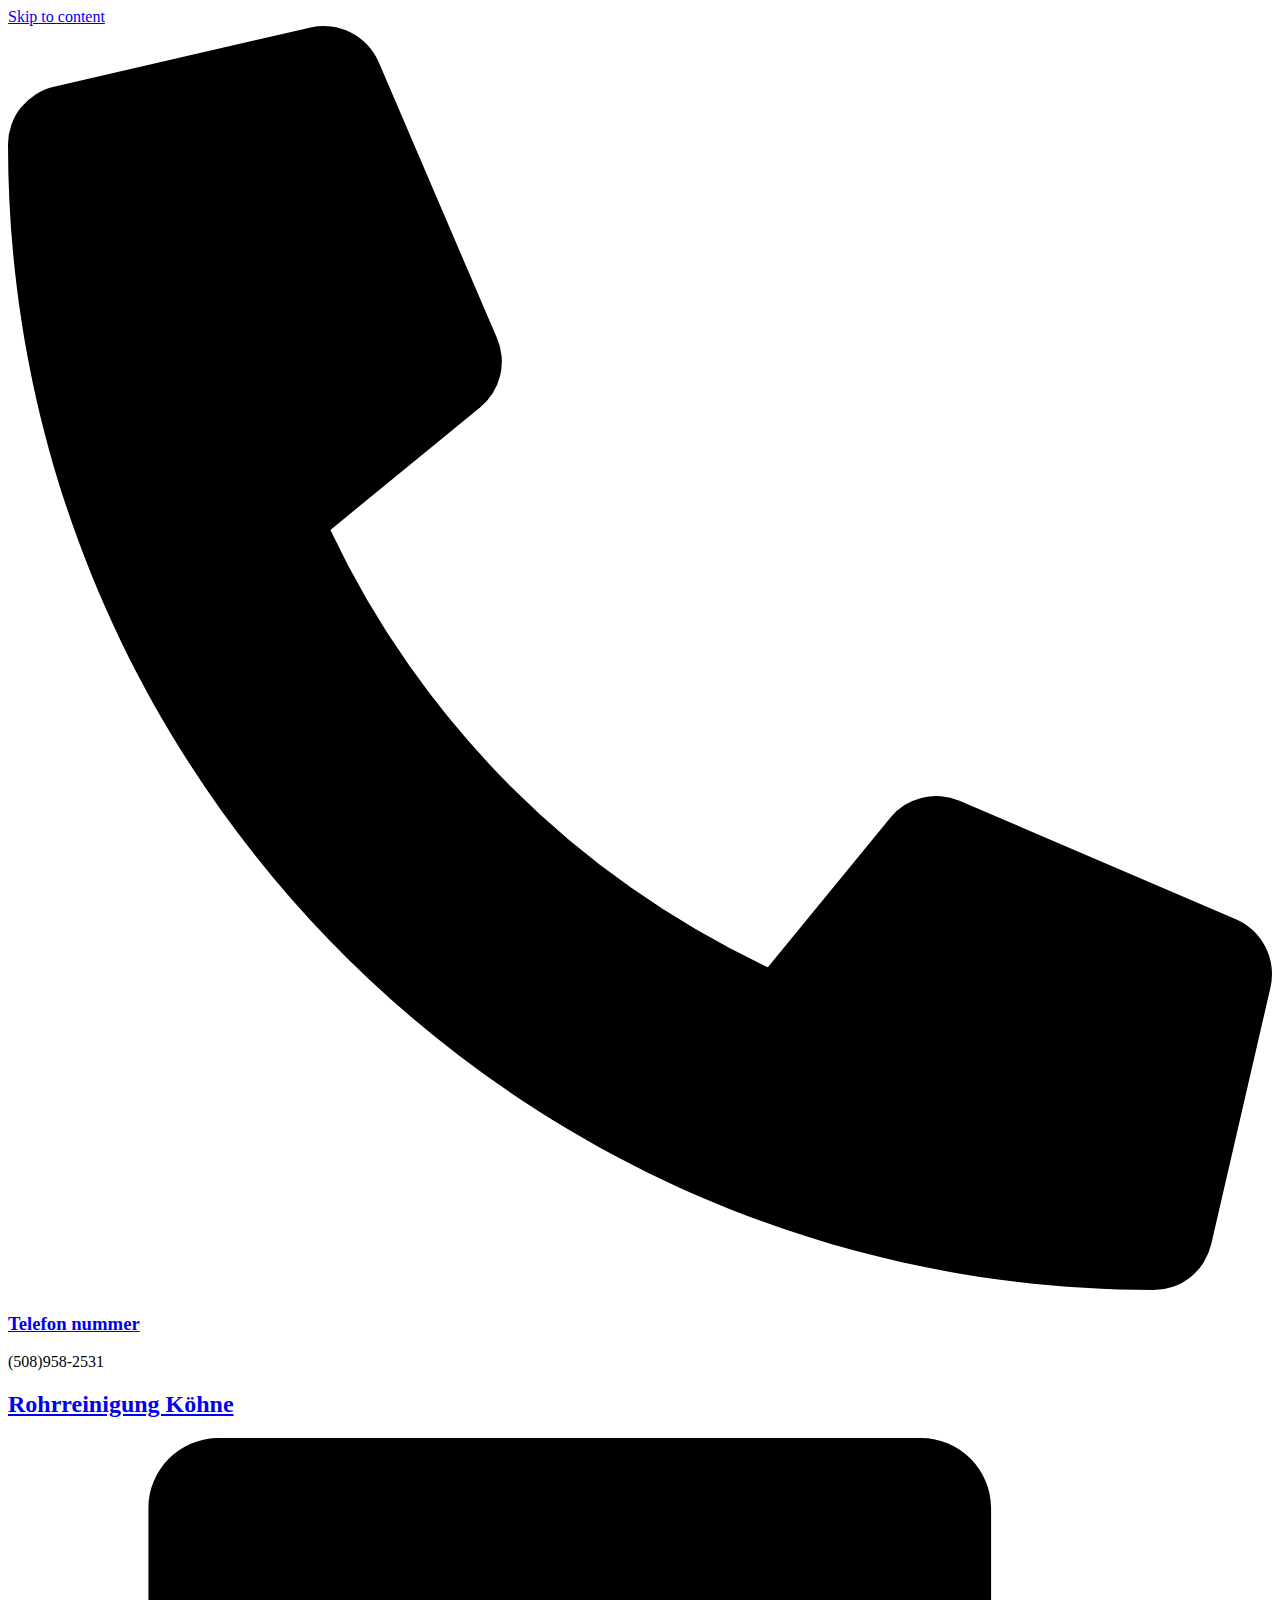
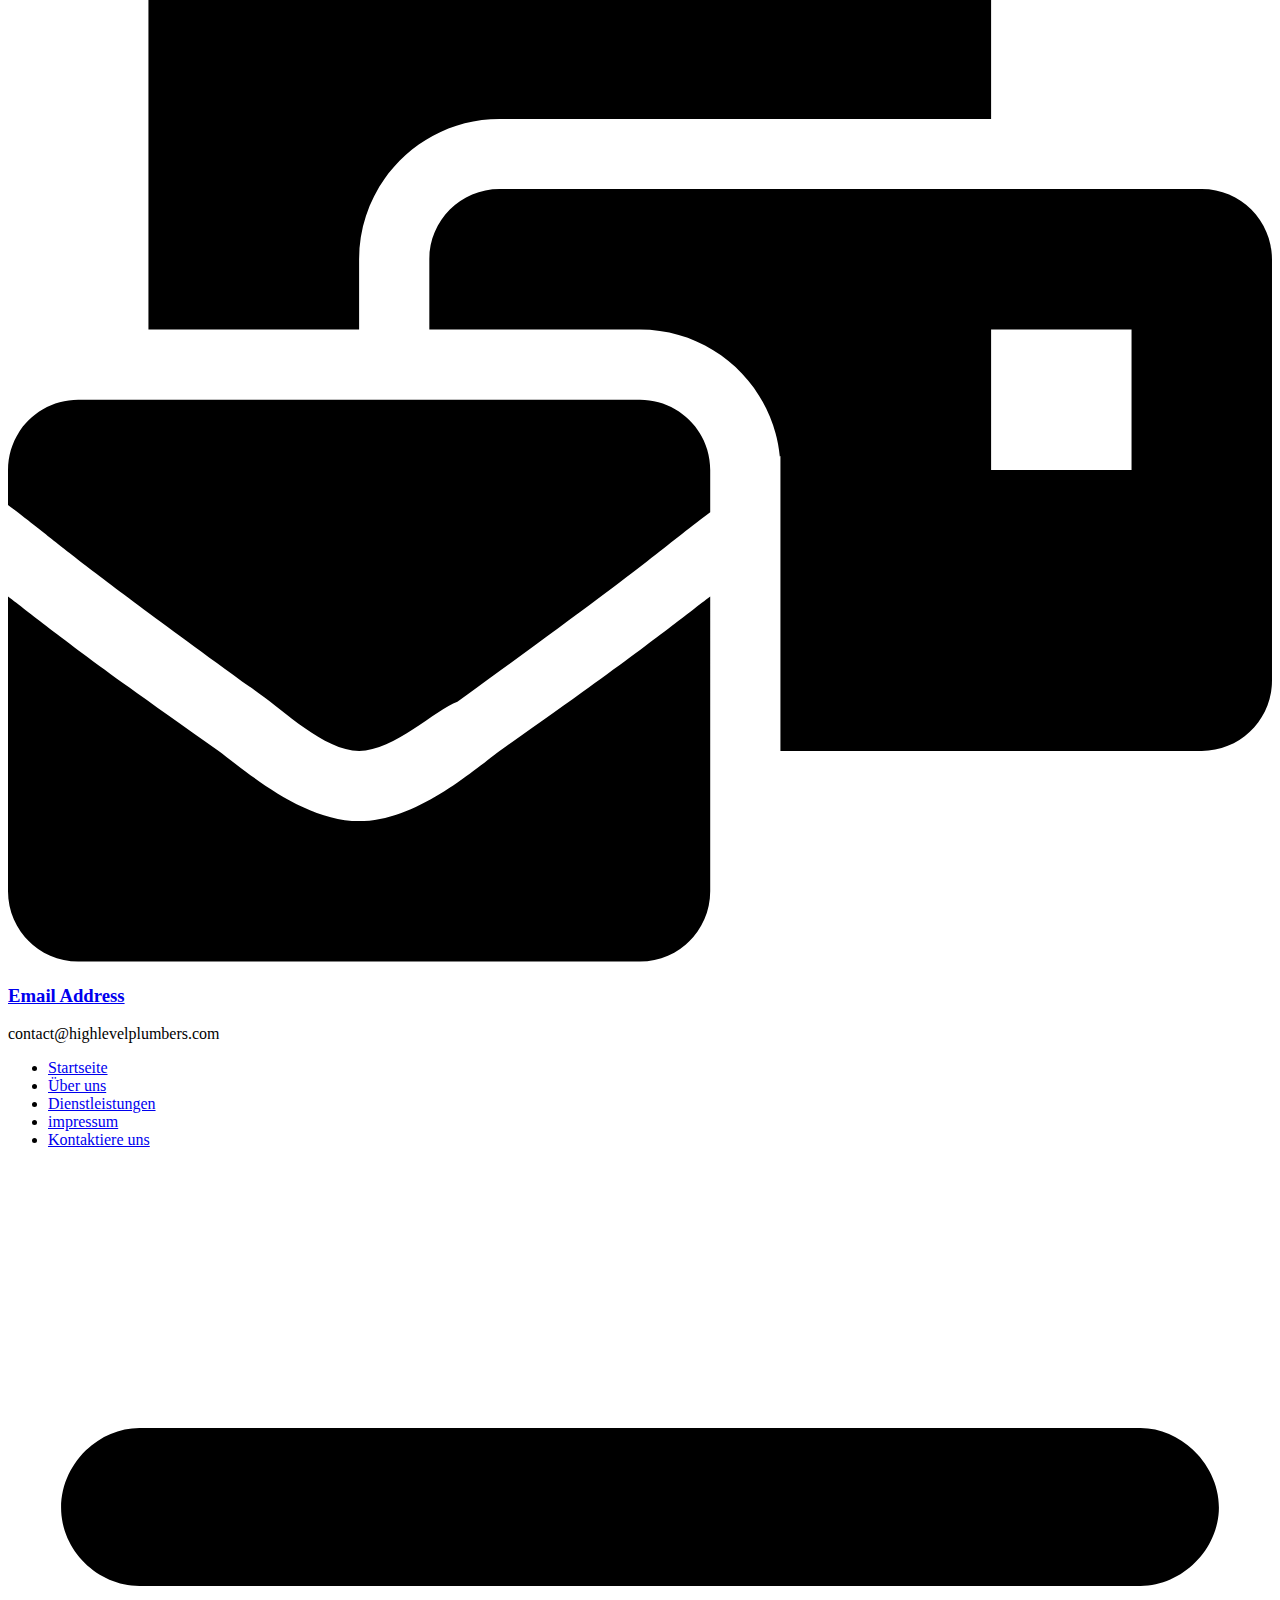
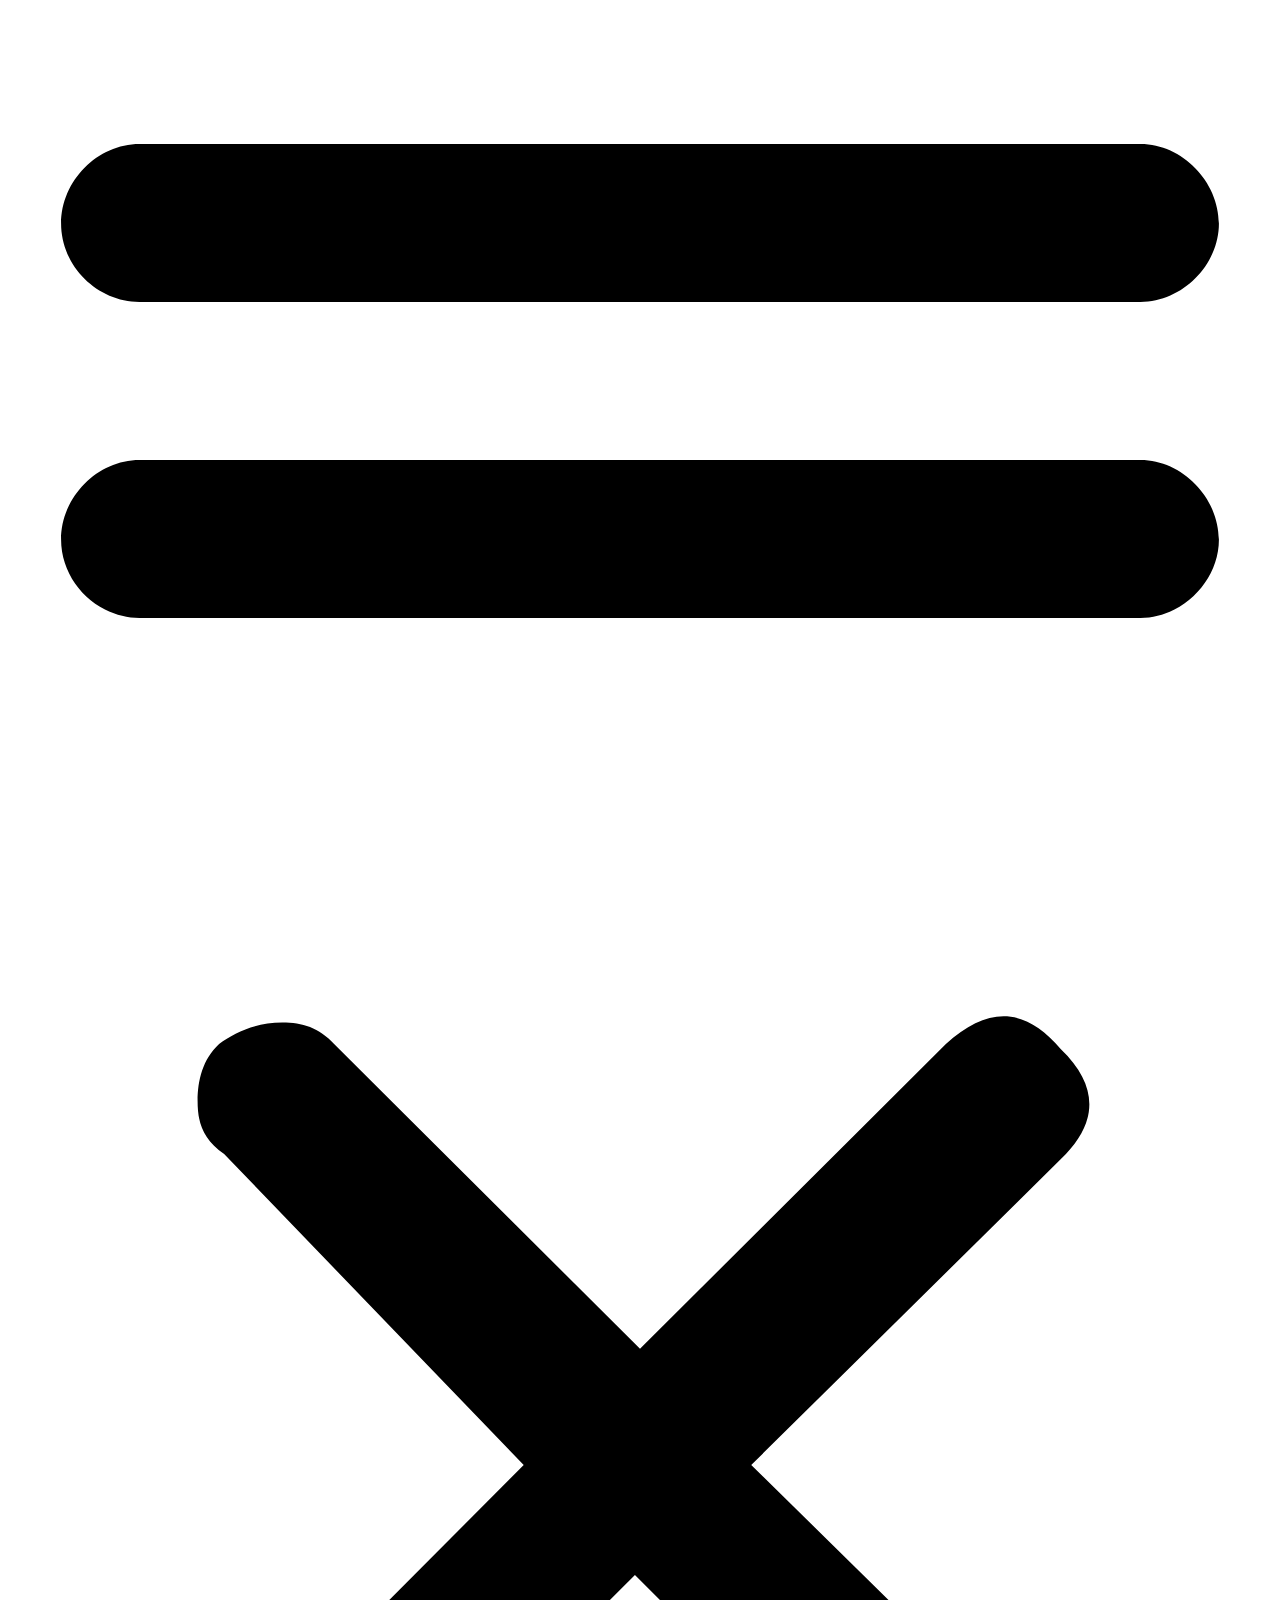
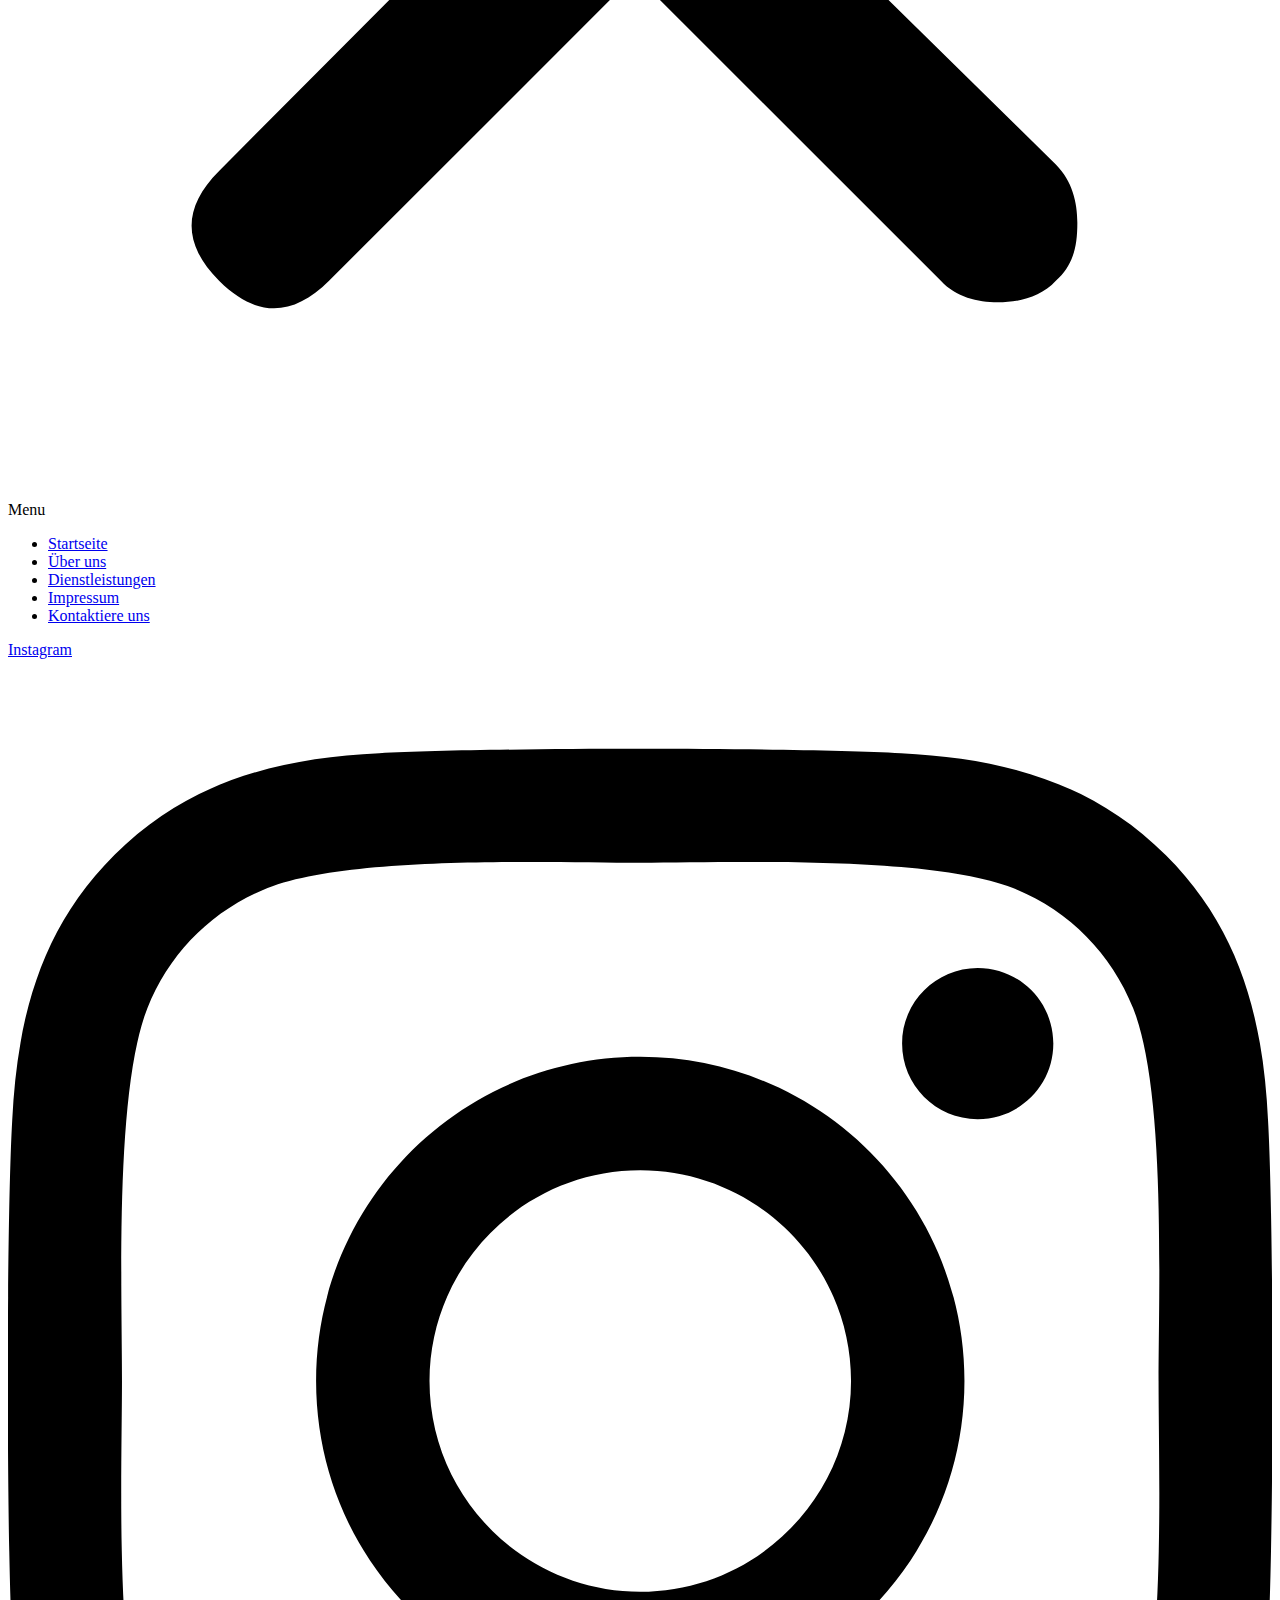
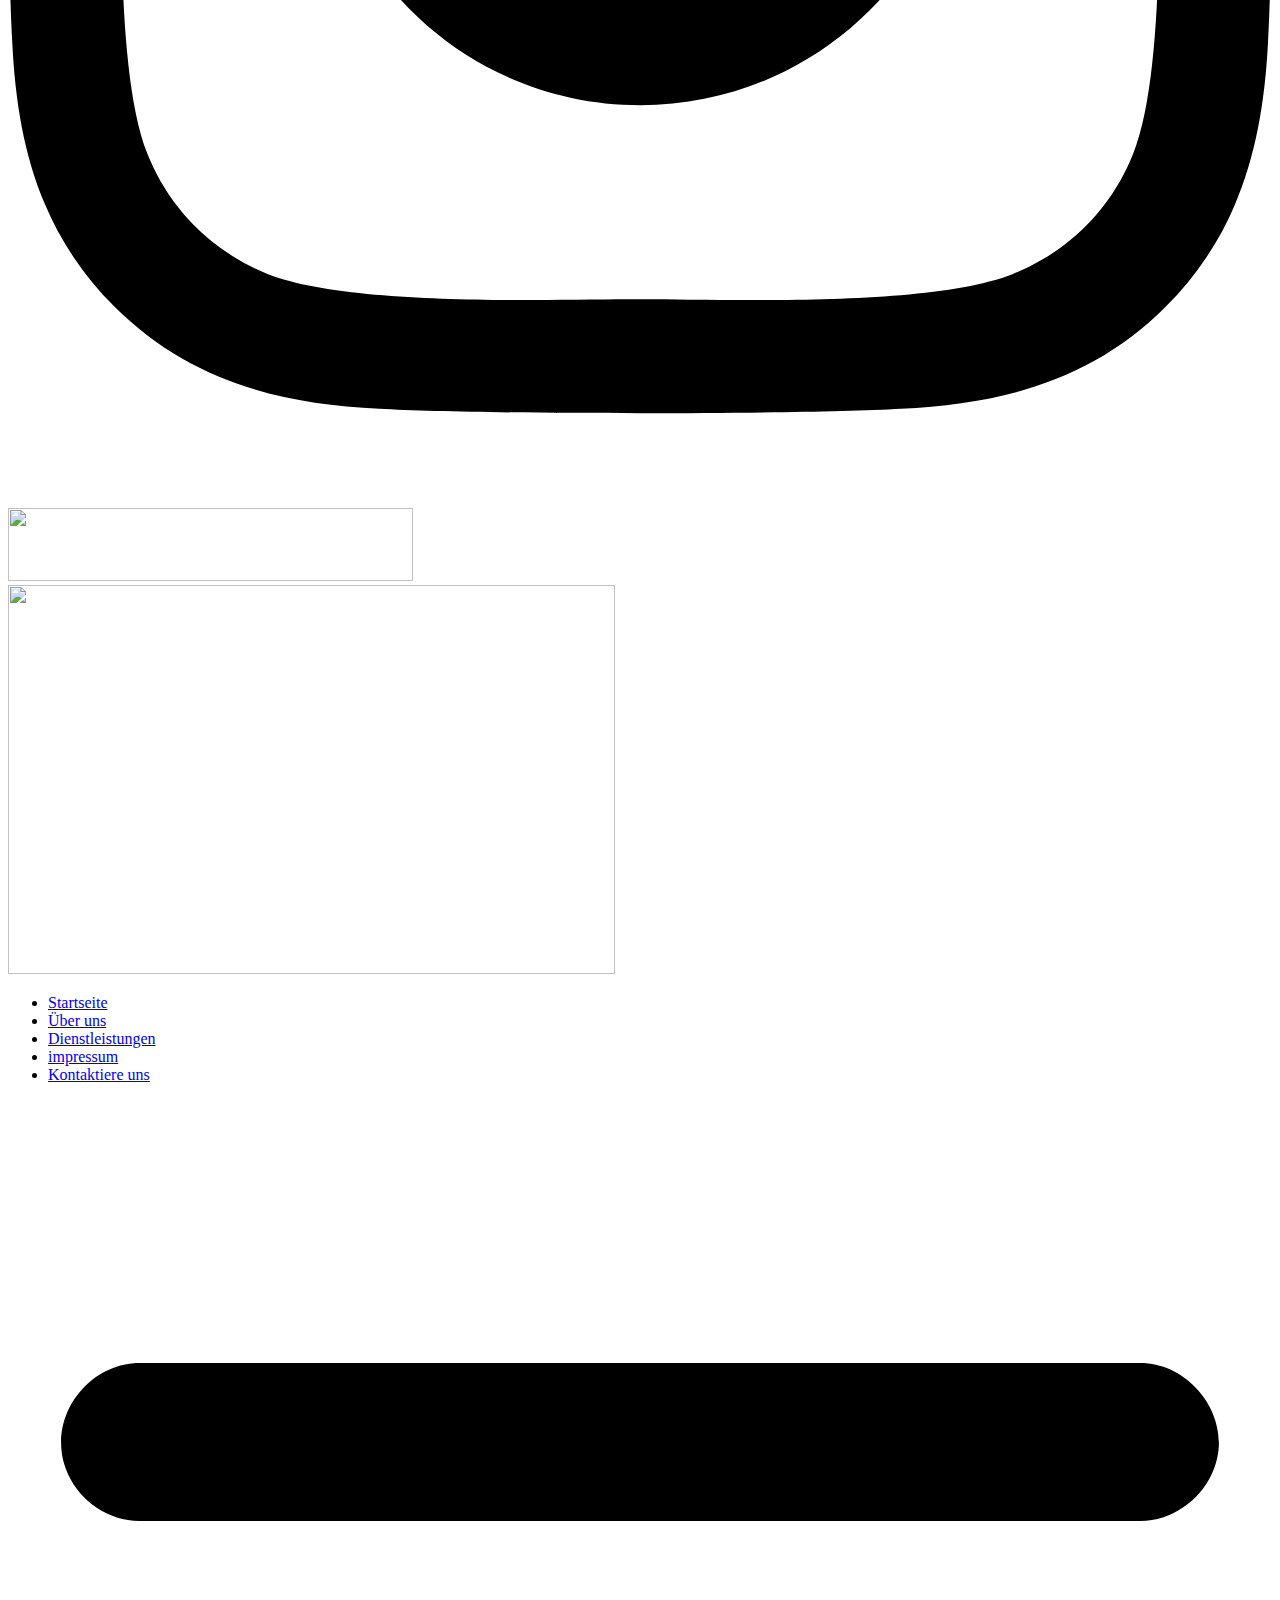
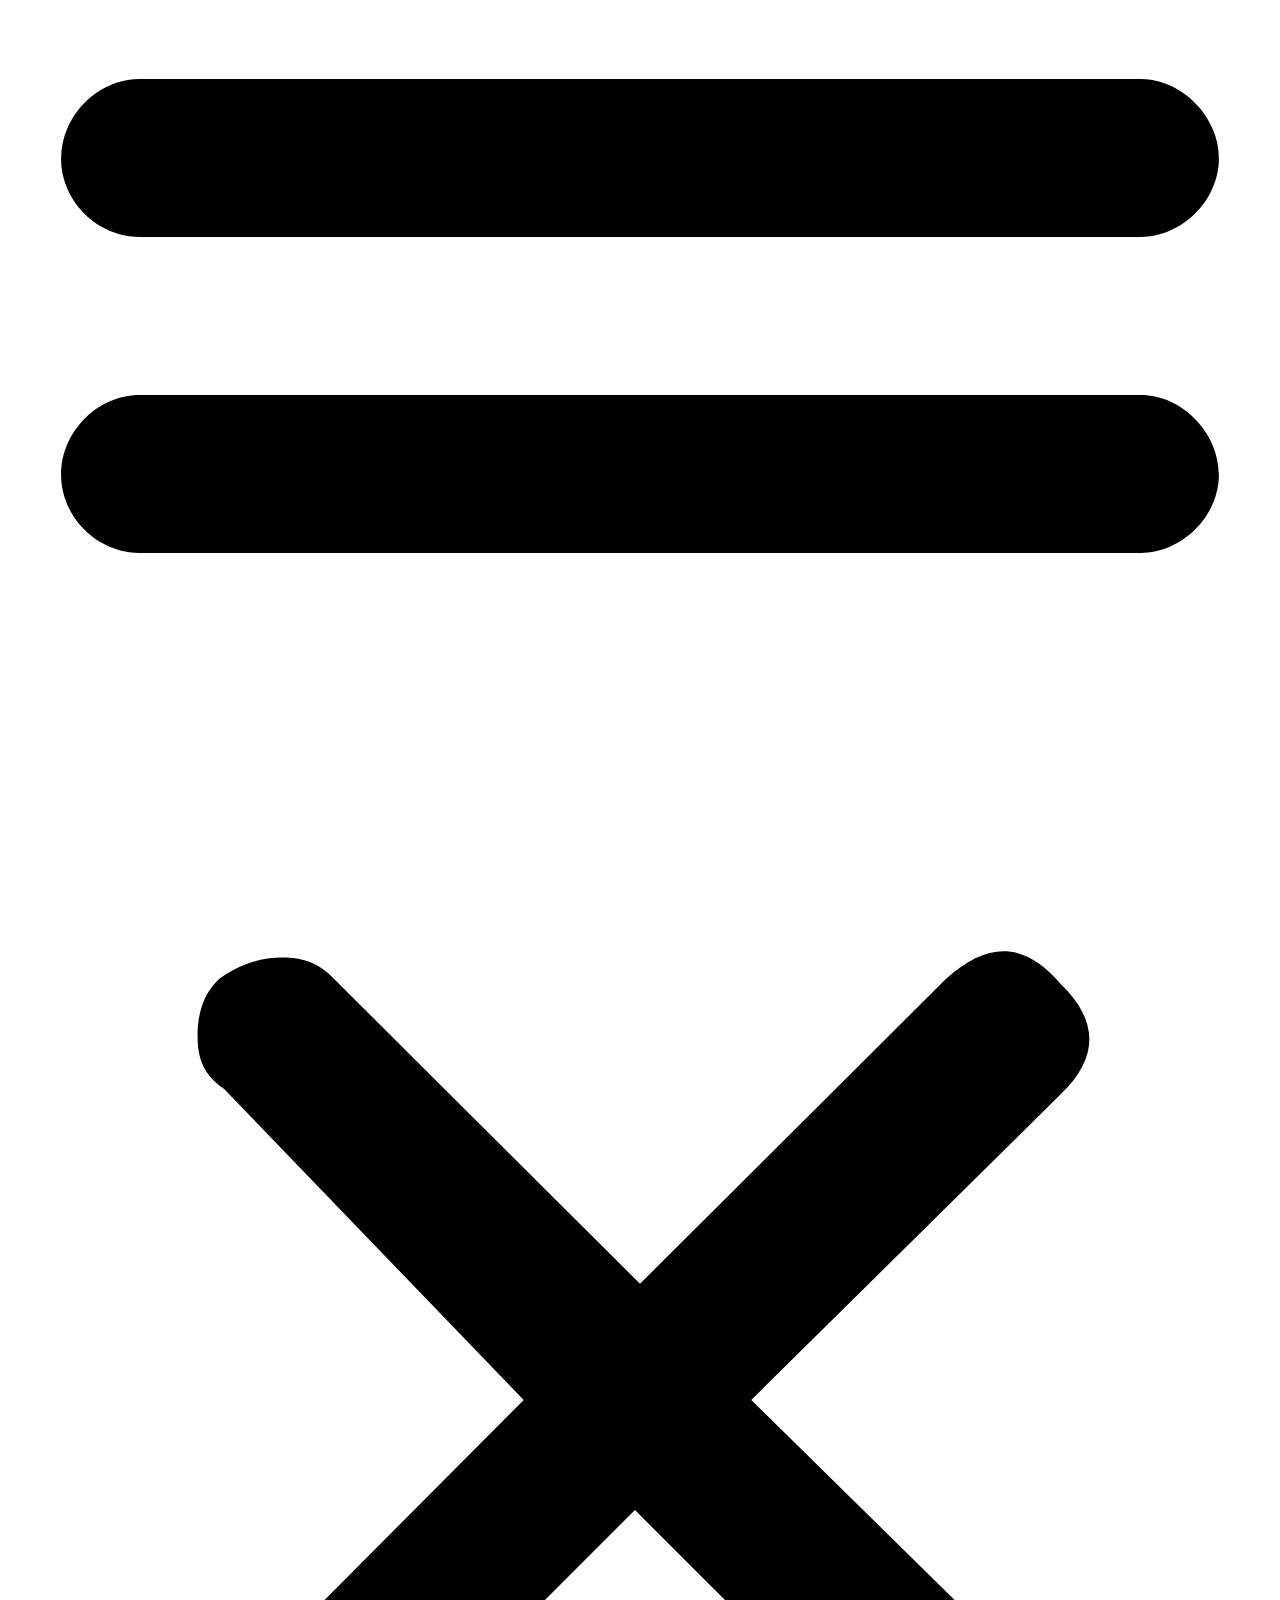
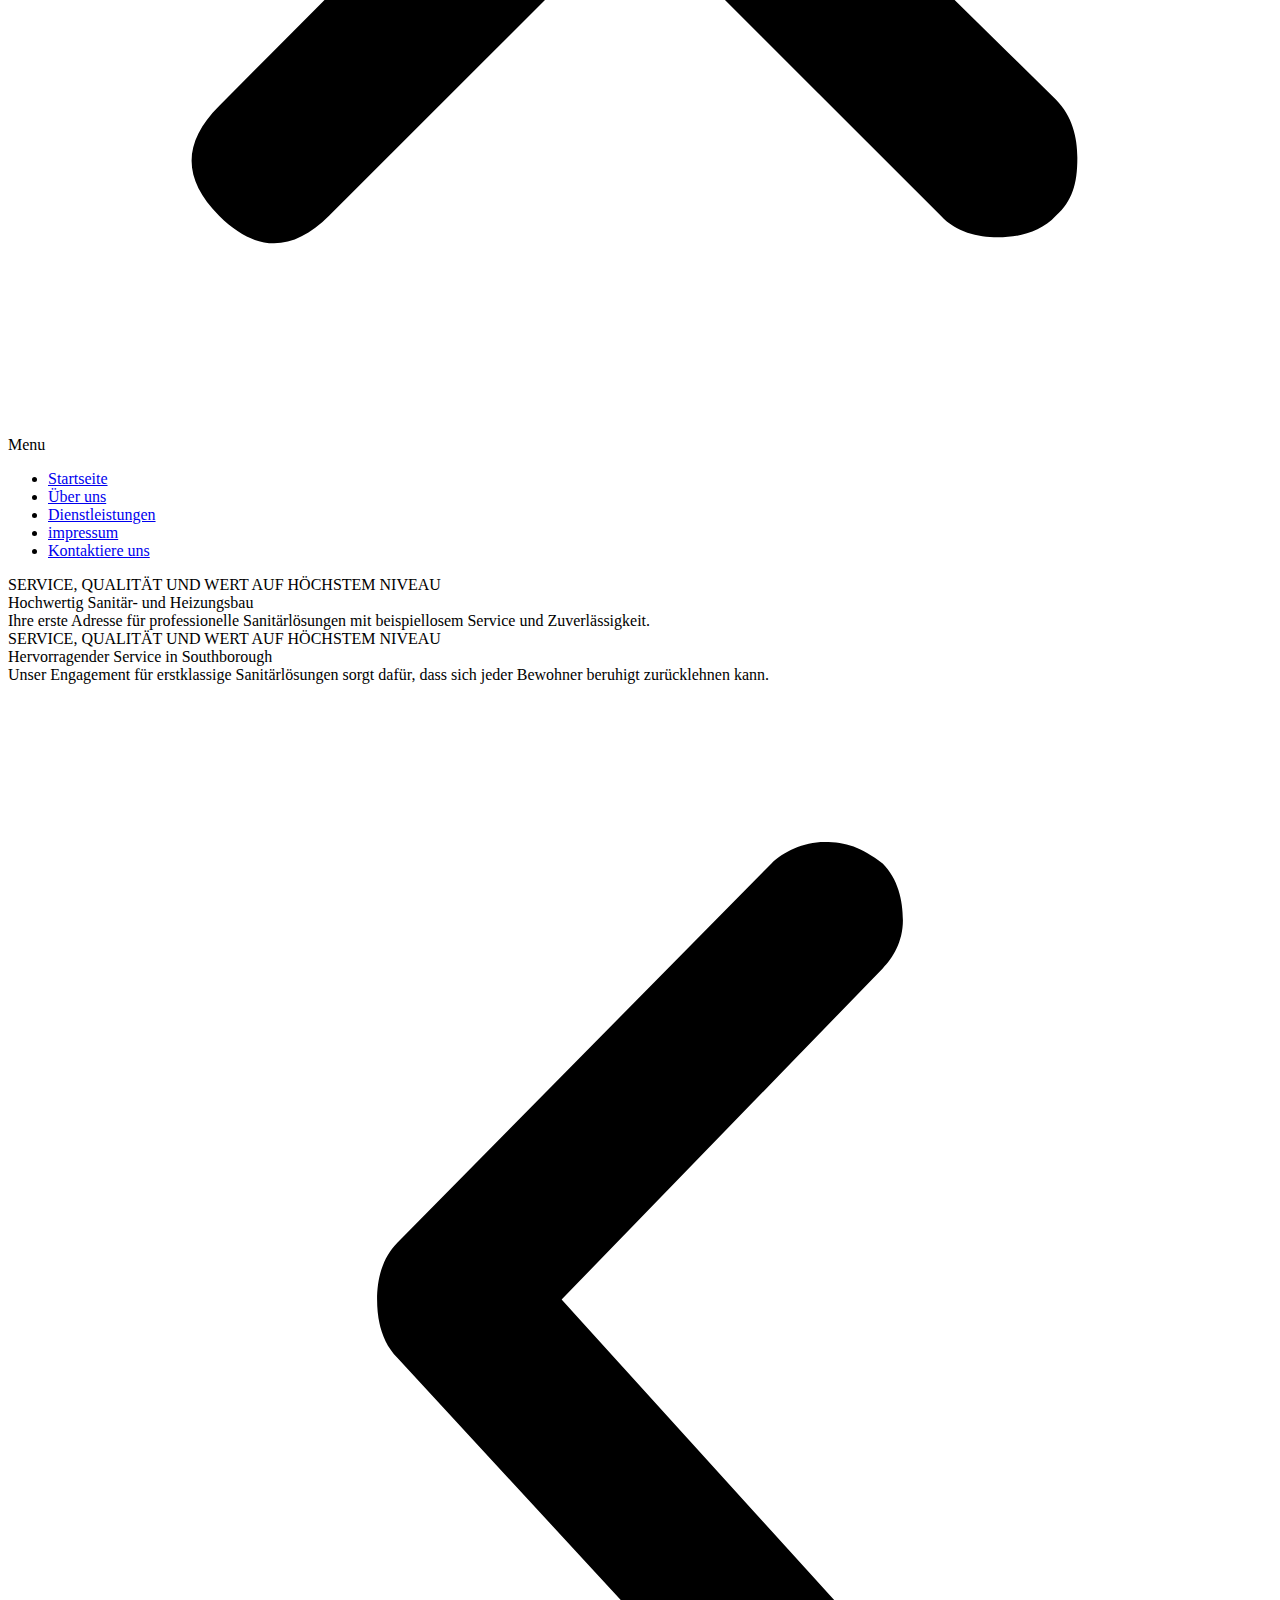
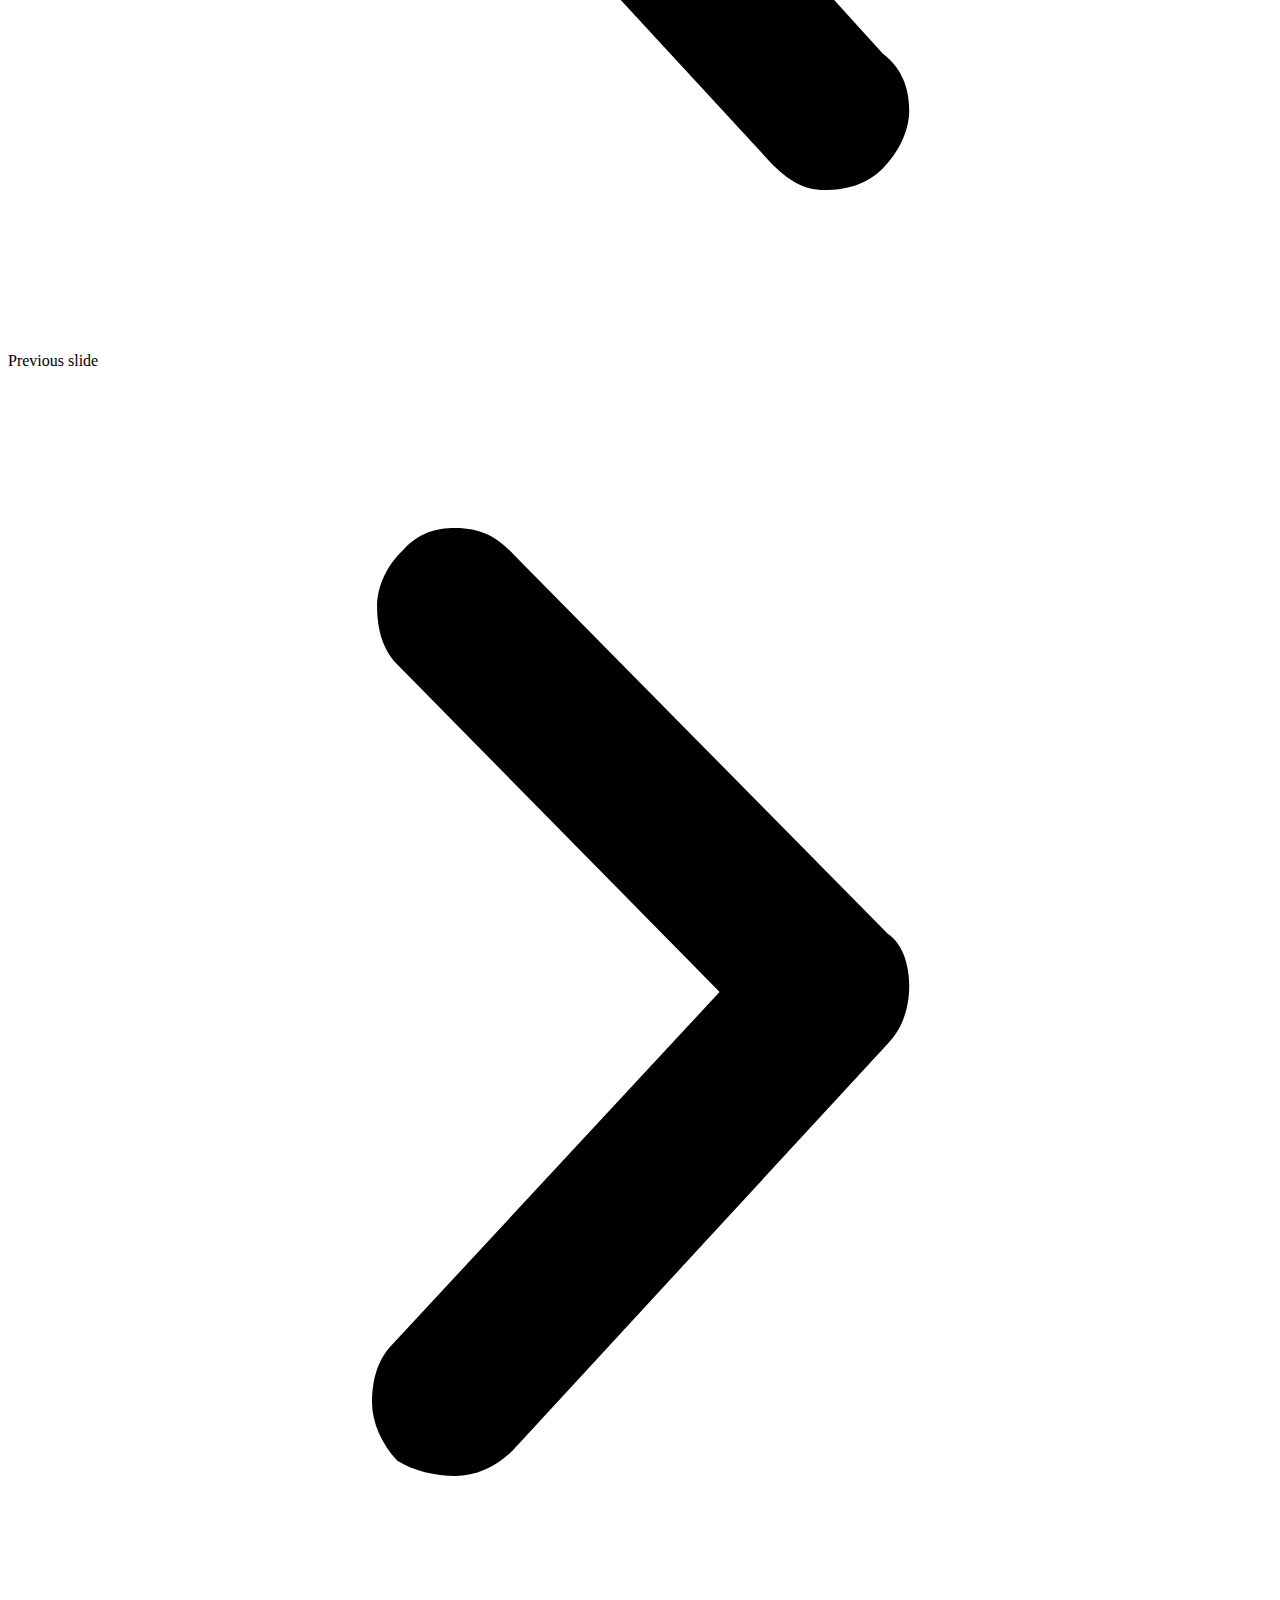
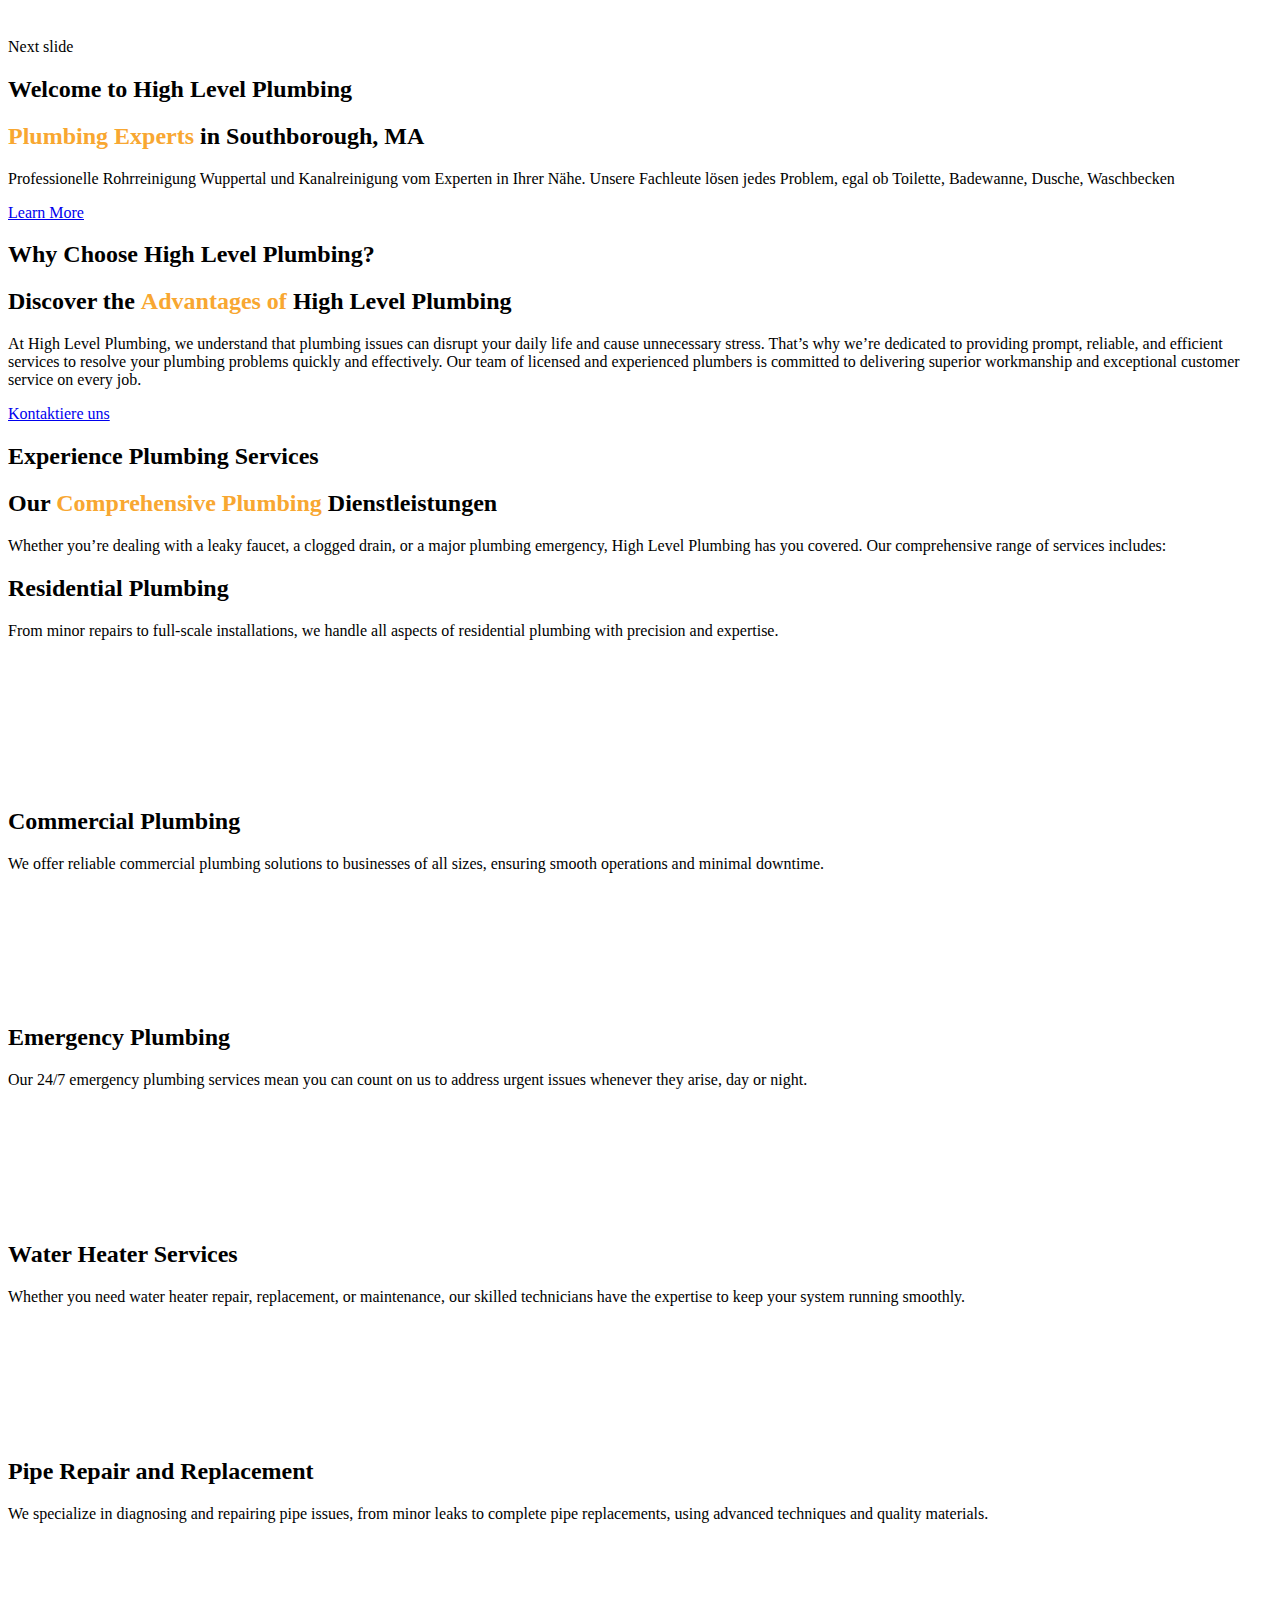
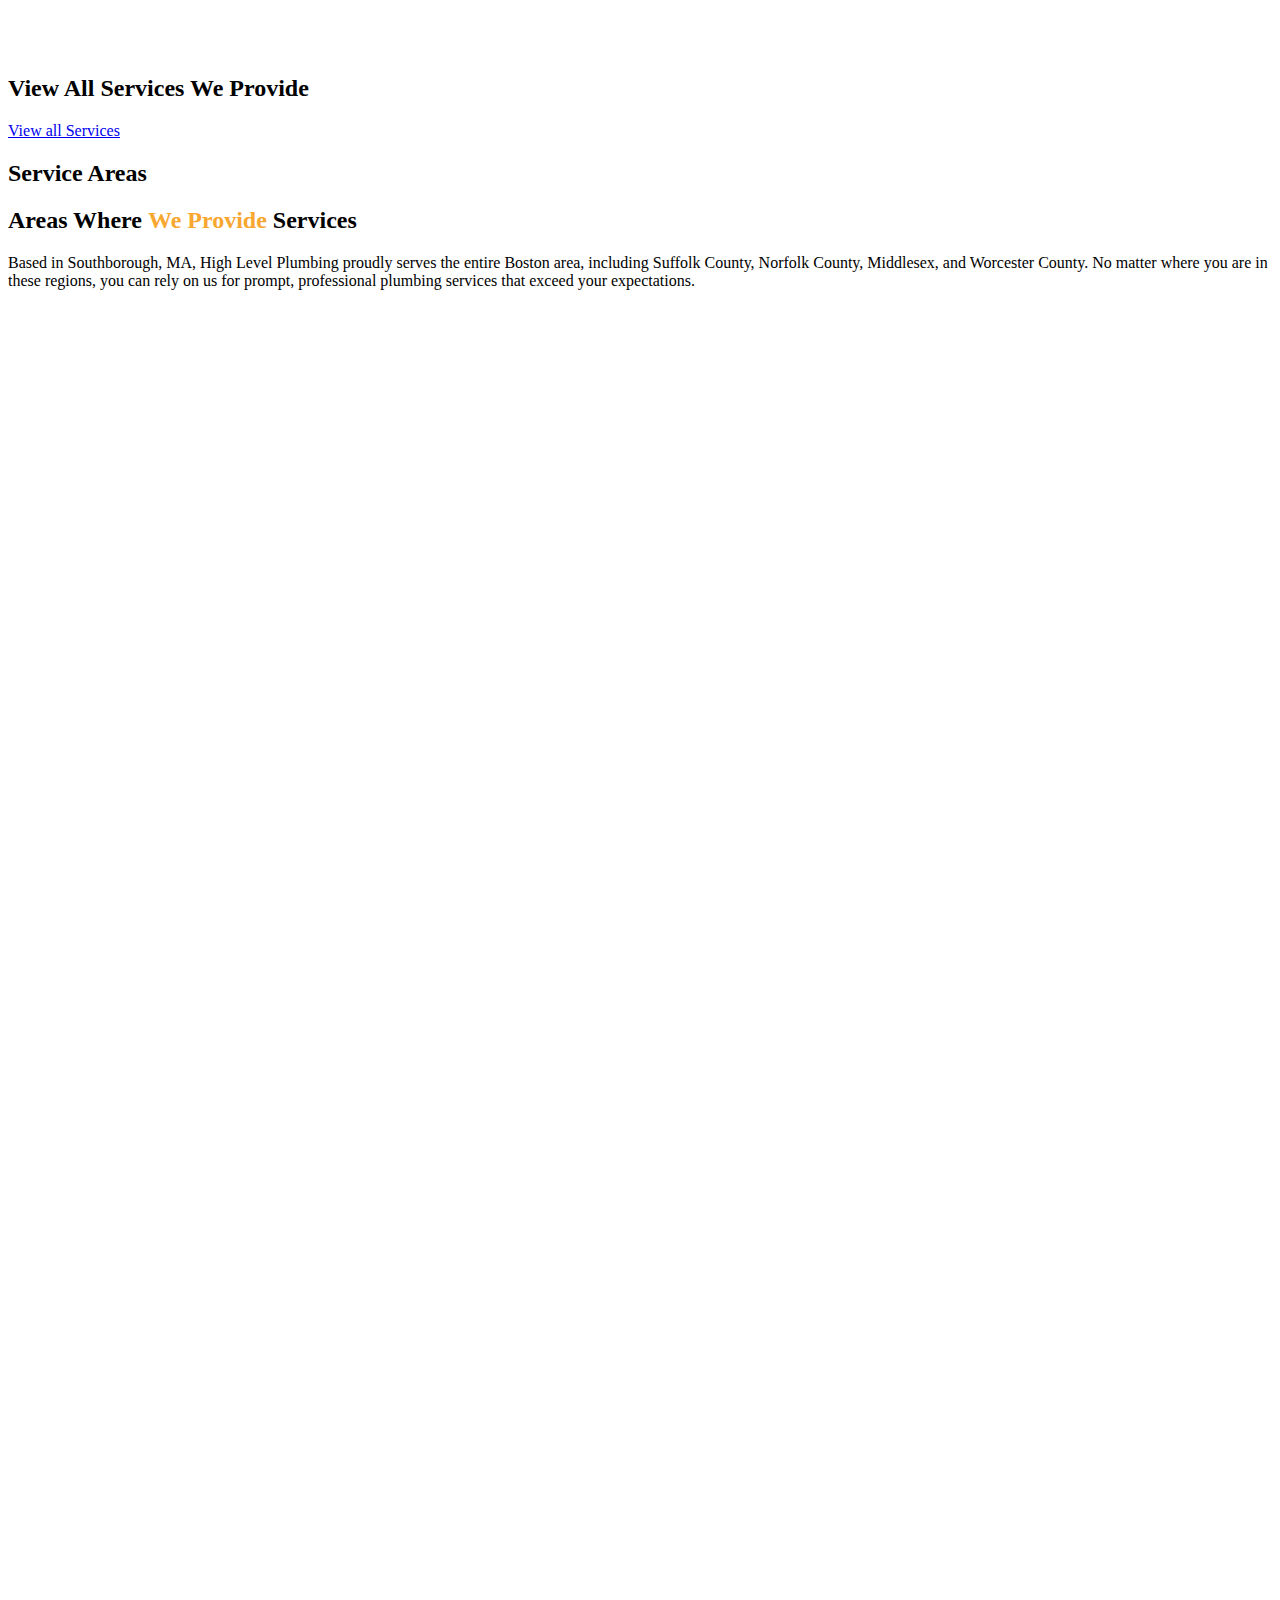
==== commit b39b894b: "Update index.html" ====
--- a/index.html
+++ b/index.html
@@ -87,7 +87,7 @@
 			</style>
 			 <meta name="msapplication-TileImage" content="https://highlevelplumbers.com/wp-content/uploads/2024/03/cropped-HLPH-Logo-Copy-270x270.png" />
 </head>
-<body class="home page-template page-template-elementor_header_footer page page-id-1117 wp-custom-logo elementor-default elementor-template-full-width elementor-kit-8 elementor-page elementor-page-1117">
+<body class="Startseite page-template page-template-elementor_header_footer page page-id-1117 wp-custom-logo elementor-default elementor-template-full-width elementor-kit-8 elementor-page elementor-page-1117">
 
 
 <a class="skip-link screen-reader-text" href="#content">Skip to content</a>
@@ -110,7 +110,7 @@
 
 									<h3 class="elementor-icon-box-title">
 						<a href="tel:5089582531" >
-							Phone Number						</a>
+							Telefon nummer						</a>
 					</h3>
 				
 									<p class="elementor-icon-box-description">
@@ -139,14 +139,14 @@
 					<div class="elementor-icon-box-wrapper">
 
 						<div class="elementor-icon-box-icon">
-				<a href="mailto:contact@highlevelplumbers.com" class="elementor-icon elementor-animation-" tabindex="-1">
+				<a href="# class="elementor-icon elementor-animation-" tabindex="-1">
 				<svg aria-hidden="true" class="e-font-icon-svg e-fas-mail-bulk" viewBox="0 0 576 512" xmlns="http://www.w3.org/2000/svg"><path d="M160 448c-25.6 0-51.2-22.4-64-32-64-44.8-83.2-60.8-96-70.4V480c0 17.67 14.33 32 32 32h256c17.67 0 32-14.33 32-32V345.6c-12.8 9.6-32 25.6-96 70.4-12.8 9.6-38.4 32-64 32zm128-192H32c-17.67 0-32 14.33-32 32v16c25.6 19.2 22.4 19.2 115.2 86.4 9.6 6.4 28.8 25.6 44.8 25.6s35.2-19.2 44.8-22.4c92.8-67.2 89.6-67.2 115.2-86.4V288c0-17.67-14.33-32-32-32zm256-96H224c-17.67 0-32 14.33-32 32v32h96c33.21 0 60.59 25.42 63.71 57.82l.29-.22V416h192c17.67 0 32-14.33 32-32V192c0-17.67-14.33-32-32-32zm-32 128h-64v-64h64v64zm-352-96c0-35.29 28.71-64 64-64h224V32c0-17.67-14.33-32-32-32H96C78.33 0 64 14.33 64 32v192h96v-32z"></path></svg>				</a>
 			</div>
 			
 						<div class="elementor-icon-box-content">
 
 									<h3 class="elementor-icon-box-title">
-						<a href="mailto:contact@highlevelplumbers.com" >
+						<a href="#" >
 							Email Address 						</a>
 					</h3>
 				
@@ -173,21 +173,21 @@
 						<div class="elementor-element elementor-element-d3c89d2 elementor-nav-menu__align-center elementor-nav-menu--dropdown-tablet elementor-nav-menu__text-align-aside elementor-nav-menu--toggle elementor-nav-menu--burger elementor-widget elementor-widget-nav-menu" data-id="d3c89d2" data-element_type="widget" data-settings="{&quot;layout&quot;:&quot;horizontal&quot;,&quot;submenu_icon&quot;:{&quot;value&quot;:&quot;&lt;svg class=\&quot;e-font-icon-svg e-fas-caret-down\&quot; viewBox=\&quot;0 0 320 512\&quot; xmlns=\&quot;http:\/\/www.w3.org\/2000\/svg\&quot;&gt;&lt;path d=\&quot;M31.3 192h257.3c17.8 0 26.7 21.5 14.1 34.1L174.1 354.8c-7.8 7.8-20.5 7.8-28.3 0L17.2 226.1C4.6 213.5 13.5 192 31.3 192z\&quot;&gt;&lt;\/path&gt;&lt;\/svg&gt;&quot;,&quot;library&quot;:&quot;fa-solid&quot;},&quot;toggle&quot;:&quot;burger&quot;}" data-widget_type="nav-menu.default">
 				<div class="elementor-widget-container">
 						<nav class="elementor-nav-menu--main elementor-nav-menu__container elementor-nav-menu--layout-horizontal e--pointer-text e--animation-grow">
-				<ul id="menu-1-d3c89d2" class="elementor-nav-menu"><li class="menu-item menu-item-type-post_type menu-item-object-page menu-item-home current-menu-item page_item page-item-1117 current_page_item menu-item-1131"><a href="index.html" aria-current="page" class="elementor-item elementor-item-active">Home</a></li>
-<li class="menu-item menu-item-type-post_type menu-item-object-page menu-item-1132"><a href="#" class="elementor-item">About Us</a></li>
-<li class="menu-item menu-item-type-post_type menu-item-object-page menu-item-1135"><a href="#" class="elementor-item">Services</a></li>
-<li class="menu-item menu-item-type-post_type menu-item-object-page menu-item-1134"><a href="#" class="elementor-item">Our Work</a></li>
-<li class="menu-item menu-item-type-post_type menu-item-object-page menu-item-1133"><a href="#" class="elementor-item">Contact Us</a></li>
+				<ul id="menu-1-d3c89d2" class="elementor-nav-menu"><li class="menu-item menu-item-type-post_type menu-item-object-page menu-item-home current-menu-item page_item page-item-1117 current_page_item menu-item-1131"><a href="index.html" aria-current="page" class="elementor-item elementor-item-active">Startseite</a></li>
+<li class="menu-item menu-item-type-post_type menu-item-object-page menu-item-1132"><a href="#" class="elementor-item">Über uns</a></li>
+<li class="menu-item menu-item-type-post_type menu-item-object-page menu-item-1135"><a href="#" class="elementor-item">Dienstleistungen</a></li>
+<li class="menu-item menu-item-type-post_type menu-item-object-page menu-item-1134"><a href="impressum.html" class="elementor-item">impressum</a></li>
+<li class="menu-item menu-item-type-post_type menu-item-object-page menu-item-1133"><a href="#" class="elementor-item">Kontaktiere uns</a></li>
 </ul>			</nav>
 					<div class="elementor-menu-toggle" role="button" tabindex="0" aria-label="Menu Toggle" aria-expanded="false">
 			<svg aria-hidden="true" role="presentation" class="elementor-menu-toggle__icon--open e-font-icon-svg e-eicon-menu-bar" viewBox="0 0 1000 1000" xmlns="http://www.w3.org/2000/svg"><path d="M104 333H896C929 333 958 304 958 271S929 208 896 208H104C71 208 42 237 42 271S71 333 104 333ZM104 583H896C929 583 958 554 958 521S929 458 896 458H104C71 458 42 487 42 521S71 583 104 583ZM104 833H896C929 833 958 804 958 771S929 708 896 708H104C71 708 42 737 42 771S71 833 104 833Z"></path></svg><svg aria-hidden="true" role="presentation" class="elementor-menu-toggle__icon--close e-font-icon-svg e-eicon-close" viewBox="0 0 1000 1000" xmlns="http://www.w3.org/2000/svg"><path d="M742 167L500 408 258 167C246 154 233 150 217 150 196 150 179 158 167 167 154 179 150 196 150 212 150 229 154 242 171 254L408 500 167 742C138 771 138 800 167 829 196 858 225 858 254 829L496 587 738 829C750 842 767 846 783 846 800 846 817 842 829 829 842 817 846 804 846 783 846 767 842 750 829 737L588 500 833 258C863 229 863 200 833 171 804 137 775 137 742 167Z"></path></svg>			<span class="elementor-screen-only">Menu</span>
 		</div>
 					<nav class="elementor-nav-menu--dropdown elementor-nav-menu__container" aria-hidden="true">
-				<ul id="menu-2-d3c89d2" class="elementor-nav-menu"><li class="menu-item menu-item-type-post_type menu-item-object-page menu-item-home current-menu-item page_item page-item-1117 current_page_item menu-item-1131"><a href="index.html" aria-current="page" class="elementor-item elementor-item-active" tabindex="-1">Home</a></li>
-<li class="menu-item menu-item-type-post_type menu-item-object-page menu-item-1132"><a href="about-us/index.html" class="elementor-item" tabindex="-1">About Us</a></li>
-<li class="menu-item menu-item-type-post_type menu-item-object-page menu-item-1135"><a href="services/index.html" class="elementor-item" tabindex="-1">Services</a></li>
-<li class="menu-item menu-item-type-post_type menu-item-object-page menu-item-1134"><a href="our-work/index.html" class="elementor-item" tabindex="-1">Our Work</a></li>
-<li class="menu-item menu-item-type-post_type menu-item-object-page menu-item-1133"><a href="contact-us/index.html" class="elementor-item" tabindex="-1">Contact Us</a></li>
+				<ul id="menu-2-d3c89d2" class="elementor-nav-menu"><li class="menu-item menu-item-type-post_type menu-item-object-page menu-item-home current-menu-item page_item page-item-1117 current_page_item menu-item-1131"><a href="index.html" aria-current="page" class="elementor-item elementor-item-active" tabindex="-1">Startseite</a></li>
+<li class="menu-item menu-item-type-post_type menu-item-object-page menu-item-1132"><a href="#" class="elementor-item" tabindex="-1">Über uns</a></li>
+<li class="menu-item menu-item-type-post_type menu-item-object-page menu-item-1135"><a href="#" class="elementor-item" tabindex="-1">Dienstleistungen</a></li>
+<li class="menu-item menu-item-type-post_type menu-item-object-page menu-item-1134"><a href="impressum.html" class="elementor-item" tabindex="-1">Impressum</a></li>
+<li class="menu-item menu-item-type-post_type menu-item-object-page menu-item-1133"><a href="#" class="elementor-item" tabindex="-1">Kontaktiere uns</a></li>
 </ul>			</nav>
 				</div>
 				</div>
@@ -203,7 +203,7 @@
 				<div class="elementor-widget-container">
 					<div class="elementor-social-icons-wrapper elementor-grid">
 							<span class="elementor-grid-item">
-					<a class="elementor-icon elementor-social-icon elementor-social-icon-instagram elementor-repeater-item-d32a5b1" href="https://www.instagram.com/high_level_plumbing_heating" target="_blank">
+					<a class="elementor-icon elementor-social-icon elementor-social-icon-instagram elementor-repeater-item-d32a5b1" href="#">
 						<span class="elementor-screen-only">Instagram</span>
 						<svg class="e-font-icon-svg e-fab-instagram" viewBox="0 0 448 512" xmlns="http://www.w3.org/2000/svg"><path d="M224.1 141c-63.6 0-114.9 51.3-114.9 114.9s51.3 114.9 114.9 114.9S339 319.5 339 255.9 287.7 141 224.1 141zm0 189.6c-41.1 0-74.7-33.5-74.7-74.7s33.5-74.7 74.7-74.7 74.7 33.5 74.7 74.7-33.6 74.7-74.7 74.7zm146.4-194.3c0 14.9-12 26.8-26.8 26.8-14.9 0-26.8-12-26.8-26.8s12-26.8 26.8-26.8 26.8 12 26.8 26.8zm76.1 27.2c-1.7-35.9-9.9-67.7-36.2-93.9-26.2-26.2-58-34.4-93.9-36.2-37-2.1-147.9-2.1-184.9 0-35.8 1.7-67.6 9.9-93.9 36.1s-34.4 58-36.2 93.9c-2.1 37-2.1 147.9 0 184.9 1.7 35.9 9.9 67.7 36.2 93.9s58 34.4 93.9 36.2c37 2.1 147.9 2.1 184.9 0 35.9-1.7 67.7-9.9 93.9-36.2 26.2-26.2 34.4-58 36.2-93.9 2.1-37 2.1-147.8 0-184.8zM398.8 388c-7.8 19.6-22.9 34.7-42.6 42.6-29.5 11.7-99.5 9-132.1 9s-102.7 2.6-132.1-9c-19.6-7.8-34.7-22.9-42.6-42.6-11.7-29.5-9-99.5-9-132.1s-2.6-102.7 9-132.1c7.8-19.6 22.9-34.7 42.6-42.6 29.5-11.7 99.5-9 132.1-9s102.7-2.6 132.1 9c19.6 7.8 34.7 22.9 42.6 42.6 11.7 29.5 9 99.5 9 132.1s2.7 102.7-9 132.1z"></path></svg>					</a>
 				</span>
@@ -216,7 +216,7 @@
 			<div class="elementor-widget-wrap elementor-element-populated">
 						<div class="elementor-element elementor-element-382227e elementor-widget elementor-widget-image" data-id="382227e" data-element_type="widget" data-widget_type="image.default">
 				<div class="elementor-widget-container">
-														<a href="https://nextdoor.com/pages/high-level-plumbing-heating-southborough-ma/">
+														<a href="#">
 							<img width="405" height="73" src="wp-content/uploads/2024/02/864413D1-FBF2-4FB8-8491-A75507688FD3-removebg-preview-e1710410752333.png" class="attachment-large size-large wp-image-1465" alt="" srcset="https://highlevelplumbers.com/wp-content/uploads/2024/02/864413D1-FBF2-4FB8-8491-A75507688FD3-removebg-preview-e1710410752333.png 405w, https://highlevelplumbers.com/wp-content/uploads/2024/02/864413D1-FBF2-4FB8-8491-A75507688FD3-removebg-preview-e1710410752333-300x54.png 300w" sizes="(max-width: 405px) 100vw, 405px" />								</a>
 													</div>
 				</div>
@@ -245,21 +245,21 @@
 						<div class="elementor-element elementor-element-f8d842b elementor-nav-menu__align-end elementor-nav-menu--stretch elementor-nav-menu--dropdown-tablet elementor-nav-menu__text-align-aside elementor-nav-menu--toggle elementor-nav-menu--burger elementor-widget elementor-widget-nav-menu" data-id="f8d842b" data-element_type="widget" data-settings="{&quot;full_width&quot;:&quot;stretch&quot;,&quot;layout&quot;:&quot;horizontal&quot;,&quot;submenu_icon&quot;:{&quot;value&quot;:&quot;&lt;svg class=\&quot;e-font-icon-svg e-fas-caret-down\&quot; viewBox=\&quot;0 0 320 512\&quot; xmlns=\&quot;http:\/\/www.w3.org\/2000\/svg\&quot;&gt;&lt;path d=\&quot;M31.3 192h257.3c17.8 0 26.7 21.5 14.1 34.1L174.1 354.8c-7.8 7.8-20.5 7.8-28.3 0L17.2 226.1C4.6 213.5 13.5 192 31.3 192z\&quot;&gt;&lt;\/path&gt;&lt;\/svg&gt;&quot;,&quot;library&quot;:&quot;fa-solid&quot;},&quot;toggle&quot;:&quot;burger&quot;}" data-widget_type="nav-menu.default">
 				<div class="elementor-widget-container">
 						<nav class="elementor-nav-menu--main elementor-nav-menu__container elementor-nav-menu--layout-horizontal e--pointer-text e--animation-grow">
-				<ul id="menu-1-f8d842b" class="elementor-nav-menu"><li class="menu-item menu-item-type-post_type menu-item-object-page menu-item-home current-menu-item page_item page-item-1117 current_page_item menu-item-1131"><a href="index.html" aria-current="page" class="elementor-item elementor-item-active">Home</a></li>
-<li class="menu-item menu-item-type-post_type menu-item-object-page menu-item-1132"><a href="about-us/index.html" class="elementor-item">About Us</a></li>
-<li class="menu-item menu-item-type-post_type menu-item-object-page menu-item-1135"><a href="services/index.html" class="elementor-item">Services</a></li>
-<li class="menu-item menu-item-type-post_type menu-item-object-page menu-item-1134"><a href="our-work/index.html" class="elementor-item">Our Work</a></li>
-<li class="menu-item menu-item-type-post_type menu-item-object-page menu-item-1133"><a href="contact-us/index.html" class="elementor-item">Contact Us</a></li>
+				<ul id="menu-1-f8d842b" class="elementor-nav-menu"><li class="menu-item menu-item-type-post_type menu-item-object-page menu-item-home current-menu-item page_item page-item-1117 current_page_item menu-item-1131"><a href="index.html" aria-current="page" class="elementor-item elementor-item-active">Startseite</a></li>
+<li class="menu-item menu-item-type-post_type menu-item-object-page menu-item-1132"><a href="#" class="elementor-item">Über uns</a></li>
+<li class="menu-item menu-item-type-post_type menu-item-object-page menu-item-1135"><a href="#" class="elementor-item">Dienstleistungen</a></li>
+<li class="menu-item menu-item-type-post_type menu-item-object-page menu-item-1134"><a href="impressum.html" class="elementor-item">impressum</a></li>
+<li class="menu-item menu-item-type-post_type menu-item-object-page menu-item-1133"><a href="#" class="elementor-item">Kontaktiere uns</a></li>
 </ul>			</nav>
 					<div class="elementor-menu-toggle" role="button" tabindex="0" aria-label="Menu Toggle" aria-expanded="false">
 			<svg aria-hidden="true" role="presentation" class="elementor-menu-toggle__icon--open e-font-icon-svg e-eicon-menu-bar" viewBox="0 0 1000 1000" xmlns="http://www.w3.org/2000/svg"><path d="M104 333H896C929 333 958 304 958 271S929 208 896 208H104C71 208 42 237 42 271S71 333 104 333ZM104 583H896C929 583 958 554 958 521S929 458 896 458H104C71 458 42 487 42 521S71 583 104 583ZM104 833H896C929 833 958 804 958 771S929 708 896 708H104C71 708 42 737 42 771S71 833 104 833Z"></path></svg><svg aria-hidden="true" role="presentation" class="elementor-menu-toggle__icon--close e-font-icon-svg e-eicon-close" viewBox="0 0 1000 1000" xmlns="http://www.w3.org/2000/svg"><path d="M742 167L500 408 258 167C246 154 233 150 217 150 196 150 179 158 167 167 154 179 150 196 150 212 150 229 154 242 171 254L408 500 167 742C138 771 138 800 167 829 196 858 225 858 254 829L496 587 738 829C750 842 767 846 783 846 800 846 817 842 829 829 842 817 846 804 846 783 846 767 842 750 829 737L588 500 833 258C863 229 863 200 833 171 804 137 775 137 742 167Z"></path></svg>			<span class="elementor-screen-only">Menu</span>
 		</div>
 					<nav class="elementor-nav-menu--dropdown elementor-nav-menu__container" aria-hidden="true">
-				<ul id="menu-2-f8d842b" class="elementor-nav-menu"><li class="menu-item menu-item-type-post_type menu-item-object-page menu-item-home current-menu-item page_item page-item-1117 current_page_item menu-item-1131"><a href="index.html" aria-current="page" class="elementor-item elementor-item-active" tabindex="-1">Home</a></li>
-<li class="menu-item menu-item-type-post_type menu-item-object-page menu-item-1132"><a href="about-us/index.html" class="elementor-item" tabindex="-1">About Us</a></li>
-<li class="menu-item menu-item-type-post_type menu-item-object-page menu-item-1135"><a href="services/index.html" class="elementor-item" tabindex="-1">Services</a></li>
-<li class="menu-item menu-item-type-post_type menu-item-object-page menu-item-1134"><a href="our-work/index.html" class="elementor-item" tabindex="-1">Our Work</a></li>
-<li class="menu-item menu-item-type-post_type menu-item-object-page menu-item-1133"><a href="contact-us/index.html" class="elementor-item" tabindex="-1">Contact Us</a></li>
+				<ul id="menu-2-f8d842b" class="elementor-nav-menu"><li class="menu-item menu-item-type-post_type menu-item-object-page menu-item-home current-menu-item page_item page-item-1117 current_page_item menu-item-1131"><a href="index.html" aria-current="page" class="elementor-item elementor-item-active" tabindex="-1">Startseite</a></li>
+<li class="menu-item menu-item-type-post_type menu-item-object-page menu-item-1132"><a href="#" class="elementor-item" tabindex="-1">Über uns</a></li>
+<li class="menu-item menu-item-type-post_type menu-item-object-page menu-item-1135"><a href="#" class="elementor-item" tabindex="-1">Dienstleistungen</a></li>
+<li class="menu-item menu-item-type-post_type menu-item-object-page menu-item-1134"><a href="impressum.html" class="elementor-item" tabindex="-1">impressum</a></li>
+<li class="menu-item menu-item-type-post_type menu-item-object-page menu-item-1133"><a href="#" class="elementor-item" tabindex="-1">Kontaktiere uns</a></li>
 </ul>			</nav>
 				</div>
 				</div>
@@ -282,7 +282,7 @@
 					<div class="elementor-swiper">
 			<div class="elementor-slides-wrapper elementor-main-swiper swiper" dir="ltr" data-animation="fadeInUp">
 				<div class="swiper-wrapper elementor-slides">
-										<div class="elementor-repeater-item-7781176 swiper-slide"><div class="swiper-slide-bg elementor-ken-burns elementor-ken-burns--in" role="img"></div><div class="elementor-background-overlay"></div><div class="swiper-slide-inner" ><div class="swiper-slide-contents"><div class="elementor-slide-heading"><span class="self-type">SERVICE, QUALITY, & VALUE AT HIGHEST LEVEL</span><br><span class="banner-set">High Level Plumbing & Heating</span></div><div class="elementor-slide-description">Your premier destination for expert plumbing solutions, delivering unparalleled service and reliability.						</div></div></div></div><div class="elementor-repeater-item-8c6aad8 swiper-slide"><div class="swiper-slide-bg elementor-ken-burns elementor-ken-burns--in" role="img"></div><div class="elementor-background-overlay"></div><div class="swiper-slide-inner" ><div class="swiper-slide-contents"><div class="elementor-slide-heading"><span class="self-type">SERVICE, QUALITY, & VALUE AT HIGHEST LEVEL</span><br>Serving with Excellence in Southborough</div><div class="elementor-slide-description">Our commitment to superior plumbing solutions ensures peace of mind for every resident.</div></div></div></div>				</div>
+										<div class="elementor-repeater-item-7781176 swiper-slide"><div class="swiper-slide-bg elementor-ken-burns elementor-ken-burns--in" role="img"></div><div class="elementor-background-overlay"></div><div class="swiper-slide-inner" ><div class="swiper-slide-contents"><div class="elementor-slide-heading"><span class="self-type">SERVICE, QUALITÄT UND WERT AUF HÖCHSTEM NIVEAU</span><br><span class="banner-set">Hochwertig Sanitär- und Heizungsbau</span></div><div class="elementor-slide-description">Ihre erste Adresse für professionelle Sanitärlösungen mit beispiellosem Service und Zuverlässigkeit.						</div></div></div></div><div class="elementor-repeater-item-8c6aad8 swiper-slide"><div class="swiper-slide-bg elementor-ken-burns elementor-ken-burns--in" role="img"></div><div class="elementor-background-overlay"></div><div class="swiper-slide-inner" ><div class="swiper-slide-contents"><div class="elementor-slide-heading"><span class="self-type">SERVICE, QUALITÄT UND WERT AUF HÖCHSTEM NIVEAU</span><br>Hervorragender Service in Southborough</div><div class="elementor-slide-description">Unser Engagement für erstklassige Sanitärlösungen sorgt dafür, dass sich jeder Bewohner beruhigt zurücklehnen kann.</div></div></div></div>				</div>
 																				<div class="elementor-swiper-button elementor-swiper-button-prev" role="button" tabindex="0">
 							<svg aria-hidden="true" class="e-font-icon-svg e-eicon-chevron-left" viewBox="0 0 1000 1000" xmlns="http://www.w3.org/2000/svg"><path d="M646 125C629 125 613 133 604 142L308 442C296 454 292 471 292 487 292 504 296 521 308 533L604 854C617 867 629 875 646 875 663 875 679 871 692 858 704 846 713 829 713 812 713 796 708 779 692 767L438 487 692 225C700 217 708 204 708 187 708 171 704 154 692 142 675 129 663 125 646 125Z"></path></svg>							<span class="elementor-screen-only">Previous slide</span>
 						</div>
@@ -318,16 +318,19 @@
 				</div>
 				<div class="elementor-element elementor-element-683ccf6c elementor-widget elementor-widget-heading" data-id="683ccf6c" data-element_type="widget" data-widget_type="heading.default">
 				<div class="elementor-widget-container">
-			<h2 class="elementor-heading-title elementor-size-default">Your Trusted <span style="color:#F8A731;font-weight:900">Plumbing Experts</span> in Southborough, MA</h2>		</div>
+			<h2 class="elementor-heading-title elementor-size-default"> <span style="color:#F8A731;font-weight:900">Plumbing Experts</span> in Southborough, MA</h2>		</div>
 				</div>
 				<div class="elementor-element elementor-element-7f04a76d elementor-widget elementor-widget-text-editor" data-id="7f04a76d" data-element_type="widget" data-widget_type="text-editor.default">
 				<div class="elementor-widget-container">
-							<p>Welcome to High Level Plumbing, your premier destination for top-notch plumbing services in Southborough, Massachusetts, and surrounding areas. With years of experience serving the Greater Boston area, including Suffolk County, Norfolk County, Middlesex, and Worcester County, we pride ourselves on delivering high-quality plumbing solutions tailored to your needs.</p>						</div>
+							<p>Professionelle Rohrreinigung Wuppertal und Kanalreinigung vom Experten in Ihrer Nähe. Unsere Fachleute lösen jedes Problem, egal ob Toilette, Badewanne, Dusche, Waschbecken
+
+
+							</p>						</div>
 				</div>
 				<div class="elementor-element elementor-element-7f008891 elementor-widget__width-auto but-hide elementor-widget elementor-widget-button" data-id="7f008891" data-element_type="widget" data-widget_type="button.default">
 				<div class="elementor-widget-container">
 					<div class="elementor-button-wrapper">
-			<a class="elementor-button elementor-button-link elementor-size-sm" href="about-us/index.html">
+			<a class="elementor-button elementor-button-link elementor-size-sm" href="#">
 						<span class="elementor-button-content-wrapper">
 									<span class="elementor-button-text">Learn More</span>
 					</span>
@@ -381,11 +384,11 @@
 				<div class="elementor-element elementor-element-1772975 elementor-widget__width-auto elementor-widget elementor-widget-button" data-id="1772975" data-element_type="widget" data-widget_type="button.default">
 				<div class="elementor-widget-container">
 					<div class="elementor-button-wrapper">
-			<a class="elementor-button elementor-button-link elementor-size-sm" href="contact-us/index.html">
+			<a class="elementor-button elementor-button-link elementor-size-sm" href="#">
 						<span class="elementor-button-content-wrapper">
 						<span class="elementor-button-icon">
 				<i aria-hidden="true" class=" ti-control-forward"></i>			</span>
-									<span class="elementor-button-text">Contact Us</span>
+									<span class="elementor-button-text">Kontaktiere uns</span>
 					</span>
 					</a>
 		</div>
@@ -409,7 +412,7 @@
 				</div>
 				<div class="elementor-element elementor-element-236bbfb6 elementor-widget elementor-widget-heading" data-id="236bbfb6" data-element_type="widget" data-widget_type="heading.default">
 				<div class="elementor-widget-container">
-			<h2 class="elementor-heading-title elementor-size-default">Our  <span style="color:#F8A731;font-weight:900">Comprehensive Plumbing </span> Services</h2>		</div>
+			<h2 class="elementor-heading-title elementor-size-default">Our  <span style="color:#F8A731;font-weight:900">Comprehensive Plumbing </span> Dienstleistungen</h2>		</div>
 				</div>
 				<div class="elementor-element elementor-element-24e8268f elementor-widget elementor-widget-text-editor" data-id="24e8268f" data-element_type="widget" data-widget_type="text-editor.default">
 				<div class="elementor-widget-container">
@@ -518,7 +521,7 @@
 				<div class="elementor-element elementor-element-e2f2854 elementor-widget__width-auto elementor-widget elementor-widget-button" data-id="e2f2854" data-element_type="widget" data-widget_type="button.default">
 				<div class="elementor-widget-container">
 					<div class="elementor-button-wrapper">
-			<a class="elementor-button elementor-button-link elementor-size-sm" href="services/index.html">
+			<a class="elementor-button elementor-button-link elementor-size-sm" href="#">
 						<span class="elementor-button-content-wrapper">
 						<span class="elementor-button-icon">
 				<i aria-hidden="true" class=" ti-control-forward"></i>			</span>
@@ -578,7 +581,7 @@
 			<div class="elementor-widget-wrap elementor-element-populated">
 						<div class="elementor-element elementor-element-1f604eb1 elementor-widget elementor-widget-text-editor" data-id="1f604eb1" data-element_type="widget" data-widget_type="text-editor.default">
 				<div class="elementor-widget-container">
-							<marquee>FOR EMERGENCY SERVICE CALL <a href="tel:5089582531">(508)958-2531</a></marquee>						</div>
+							<marquee>FOR EMERGENCY SERVICE CALL <a href="tel:5089582531">   (508)958-2531            </a></marquee>						</div>
 				</div>
 					</div>
 		</div>
@@ -634,7 +637,7 @@
 			<div class="elementor-widget-wrap elementor-element-populated">
 						<div class="elementor-element elementor-element-8cb22d5 elementor-widget__width-initial elementor-widget elementor-widget-image" data-id="8cb22d5" data-element_type="widget" data-widget_type="image.default">
 				<div class="elementor-widget-container">
-														<a href="https://nextdoor.com/pages/high-level-plumbing-heating-southborough-ma/">
+														<a href="#">
 							<img width="405" height="73" src="wp-content/uploads/2024/02/864413D1-FBF2-4FB8-8491-A75507688FD3-removebg-preview-e1710410752333.png" class="attachment-large size-large wp-image-1465" alt="" srcset="https://highlevelplumbers.com/wp-content/uploads/2024/02/864413D1-FBF2-4FB8-8491-A75507688FD3-removebg-preview-e1710410752333.png 405w, https://highlevelplumbers.com/wp-content/uploads/2024/02/864413D1-FBF2-4FB8-8491-A75507688FD3-removebg-preview-e1710410752333-300x54.png 300w" sizes="(max-width: 405px) 100vw, 405px" />								</a>
 													</div>
 				</div>
@@ -658,39 +661,39 @@
 
 												<span class="elementor-icon-list-icon">
 							<svg aria-hidden="true" class="e-font-icon-svg e-fas-angle-double-right" viewBox="0 0 448 512" xmlns="http://www.w3.org/2000/svg"><path d="M224.3 273l-136 136c-9.4 9.4-24.6 9.4-33.9 0l-22.6-22.6c-9.4-9.4-9.4-24.6 0-33.9l96.4-96.4-96.4-96.4c-9.4-9.4-9.4-24.6 0-33.9L54.3 103c9.4-9.4 24.6-9.4 33.9 0l136 136c9.5 9.4 9.5 24.6.1 34zm192-34l-136-136c-9.4-9.4-24.6-9.4-33.9 0l-22.6 22.6c-9.4 9.4-9.4 24.6 0 33.9l96.4 96.4-96.4 96.4c-9.4 9.4-9.4 24.6 0 33.9l22.6 22.6c9.4 9.4 24.6 9.4 33.9 0l136-136c9.4-9.2 9.4-24.4 0-33.8z"></path></svg>						</span>
-										<span class="elementor-icon-list-text">Home</span>
+										<span class="elementor-icon-list-text">Startseite</span>
 											</a>
 									</li>
 								<li class="elementor-icon-list-item">
-											<a href="about-us/index.html">
+											<a href="#">
 
 												<span class="elementor-icon-list-icon">
 							<svg aria-hidden="true" class="e-font-icon-svg e-fas-angle-double-right" viewBox="0 0 448 512" xmlns="http://www.w3.org/2000/svg"><path d="M224.3 273l-136 136c-9.4 9.4-24.6 9.4-33.9 0l-22.6-22.6c-9.4-9.4-9.4-24.6 0-33.9l96.4-96.4-96.4-96.4c-9.4-9.4-9.4-24.6 0-33.9L54.3 103c9.4-9.4 24.6-9.4 33.9 0l136 136c9.5 9.4 9.5 24.6.1 34zm192-34l-136-136c-9.4-9.4-24.6-9.4-33.9 0l-22.6 22.6c-9.4 9.4-9.4 24.6 0 33.9l96.4 96.4-96.4 96.4c-9.4 9.4-9.4 24.6 0 33.9l22.6 22.6c9.4 9.4 24.6 9.4 33.9 0l136-136c9.4-9.2 9.4-24.4 0-33.8z"></path></svg>						</span>
-										<span class="elementor-icon-list-text">About Us</span>
+										<span class="elementor-icon-list-text">Über uns</span>
 											</a>
 									</li>
 								<li class="elementor-icon-list-item">
-											<a href="services/index.html">
+											<a href="#">
 
 												<span class="elementor-icon-list-icon">
 							<svg aria-hidden="true" class="e-font-icon-svg e-fas-angle-double-right" viewBox="0 0 448 512" xmlns="http://www.w3.org/2000/svg"><path d="M224.3 273l-136 136c-9.4 9.4-24.6 9.4-33.9 0l-22.6-22.6c-9.4-9.4-9.4-24.6 0-33.9l96.4-96.4-96.4-96.4c-9.4-9.4-9.4-24.6 0-33.9L54.3 103c9.4-9.4 24.6-9.4 33.9 0l136 136c9.5 9.4 9.5 24.6.1 34zm192-34l-136-136c-9.4-9.4-24.6-9.4-33.9 0l-22.6 22.6c-9.4 9.4-9.4 24.6 0 33.9l96.4 96.4-96.4 96.4c-9.4 9.4-9.4 24.6 0 33.9l22.6 22.6c9.4 9.4 24.6 9.4 33.9 0l136-136c9.4-9.2 9.4-24.4 0-33.8z"></path></svg>						</span>
-										<span class="elementor-icon-list-text">Services</span>
+										<span class="elementor-icon-list-text">Dienstleistungen</span>
 											</a>
 									</li>
 								<li class="elementor-icon-list-item">
-											<a href="our-work/index.html">
+											<a href="impressum.html">
 
 												<span class="elementor-icon-list-icon">
 							<svg aria-hidden="true" class="e-font-icon-svg e-fas-angle-double-right" viewBox="0 0 448 512" xmlns="http://www.w3.org/2000/svg"><path d="M224.3 273l-136 136c-9.4 9.4-24.6 9.4-33.9 0l-22.6-22.6c-9.4-9.4-9.4-24.6 0-33.9l96.4-96.4-96.4-96.4c-9.4-9.4-9.4-24.6 0-33.9L54.3 103c9.4-9.4 24.6-9.4 33.9 0l136 136c9.5 9.4 9.5 24.6.1 34zm192-34l-136-136c-9.4-9.4-24.6-9.4-33.9 0l-22.6 22.6c-9.4 9.4-9.4 24.6 0 33.9l96.4 96.4-96.4 96.4c-9.4 9.4-9.4 24.6 0 33.9l22.6 22.6c9.4 9.4 24.6 9.4 33.9 0l136-136c9.4-9.2 9.4-24.4 0-33.8z"></path></svg>						</span>
-										<span class="elementor-icon-list-text">Our Work</span>
+										<span class="elementor-icon-list-text">impressum</span>
 											</a>
 									</li>
 								<li class="elementor-icon-list-item">
-											<a href="contact-us/index.html">
+											<a href="#">
 
 												<span class="elementor-icon-list-icon">
 							<svg aria-hidden="true" class="e-font-icon-svg e-fas-angle-double-right" viewBox="0 0 448 512" xmlns="http://www.w3.org/2000/svg"><path d="M224.3 273l-136 136c-9.4 9.4-24.6 9.4-33.9 0l-22.6-22.6c-9.4-9.4-9.4-24.6 0-33.9l96.4-96.4-96.4-96.4c-9.4-9.4-9.4-24.6 0-33.9L54.3 103c9.4-9.4 24.6-9.4 33.9 0l136 136c9.5 9.4 9.5 24.6.1 34zm192-34l-136-136c-9.4-9.4-24.6-9.4-33.9 0l-22.6 22.6c-9.4 9.4-9.4 24.6 0 33.9l96.4 96.4-96.4 96.4c-9.4 9.4-9.4 24.6 0 33.9l22.6 22.6c9.4 9.4 24.6 9.4 33.9 0l136-136c9.4-9.2 9.4-24.4 0-33.8z"></path></svg>						</span>
-										<span class="elementor-icon-list-text">Contact Us</span>
+										<span class="elementor-icon-list-text">Kontaktiere uns</span>
 											</a>
 									</li>
 						</ul>
@@ -762,7 +765,7 @@
 
 									<h3 class="elementor-icon-box-title">
 						<a href="tel:5089582531" >
-							Phone Number						</a>
+							Telefon nummer						</a>
 					</h3>
 				
 									<p class="elementor-icon-box-description">
@@ -778,14 +781,14 @@
 					<div class="elementor-icon-box-wrapper">
 
 						<div class="elementor-icon-box-icon">
-				<a href="mailto:contact@highlevelplumbers.com" class="elementor-icon elementor-animation-" tabindex="-1">
+				<a href="#" class="elementor-icon elementor-animation-" tabindex="-1">
 				<svg aria-hidden="true" class="e-font-icon-svg e-fas-envelope" viewBox="0 0 512 512" xmlns="http://www.w3.org/2000/svg"><path d="M502.3 190.8c3.9-3.1 9.7-.2 9.7 4.7V400c0 26.5-21.5 48-48 48H48c-26.5 0-48-21.5-48-48V195.6c0-5 5.7-7.8 9.7-4.7 22.4 17.4 52.1 39.5 154.1 113.6 21.1 15.4 56.7 47.8 92.2 47.6 35.7.3 72-32.8 92.3-47.6 102-74.1 131.6-96.3 154-113.7zM256 320c23.2.4 56.6-29.2 73.4-41.4 132.7-96.3 142.8-104.7 173.4-128.7 5.8-4.5 9.2-11.5 9.2-18.9v-19c0-26.5-21.5-48-48-48H48C21.5 64 0 85.5 0 112v19c0 7.4 3.4 14.3 9.2 18.9 30.6 23.9 40.7 32.4 173.4 128.7 16.8 12.2 50.2 41.8 73.4 41.4z"></path></svg>				</a>
 			</div>
 			
 						<div class="elementor-icon-box-content">
 
 									<h3 class="elementor-icon-box-title">
-						<a href="mailto:contact@highlevelplumbers.com" >
+						<a href="#" >
 							Email Address						</a>
 					</h3>
 				
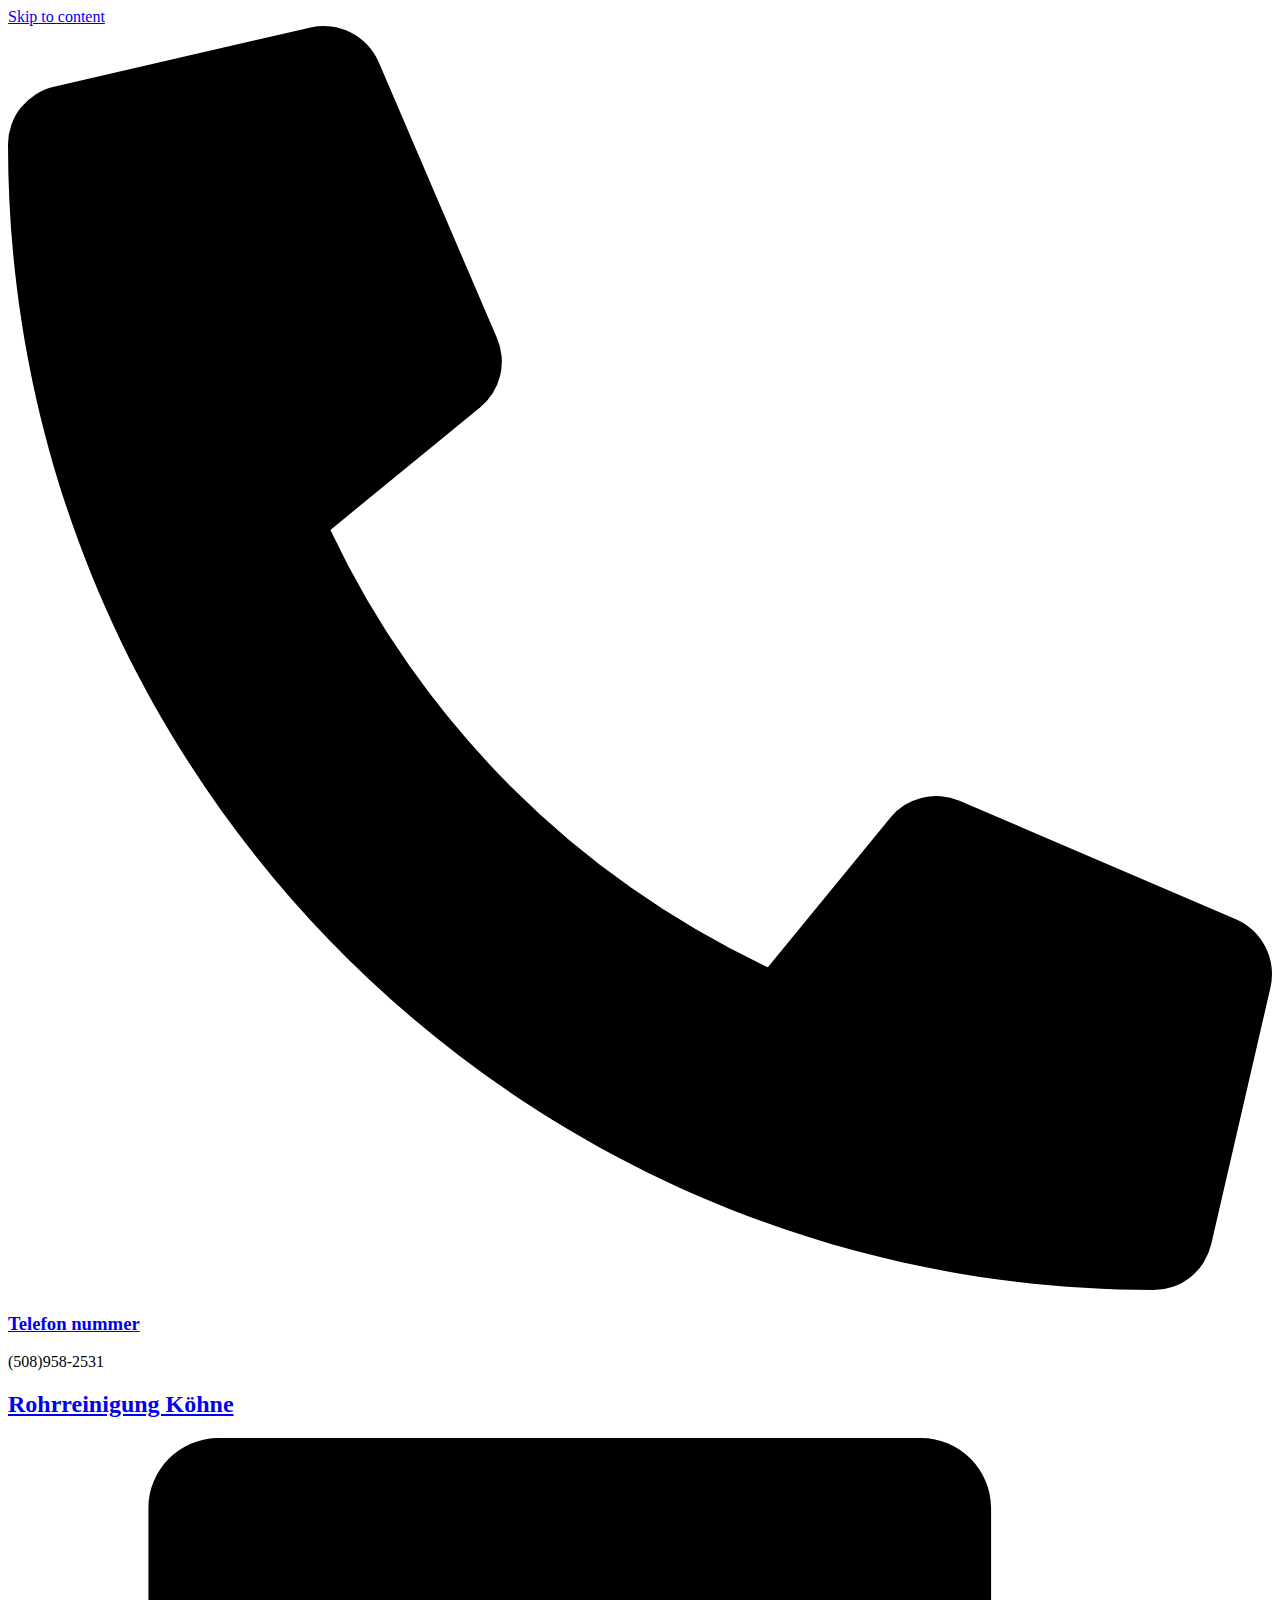
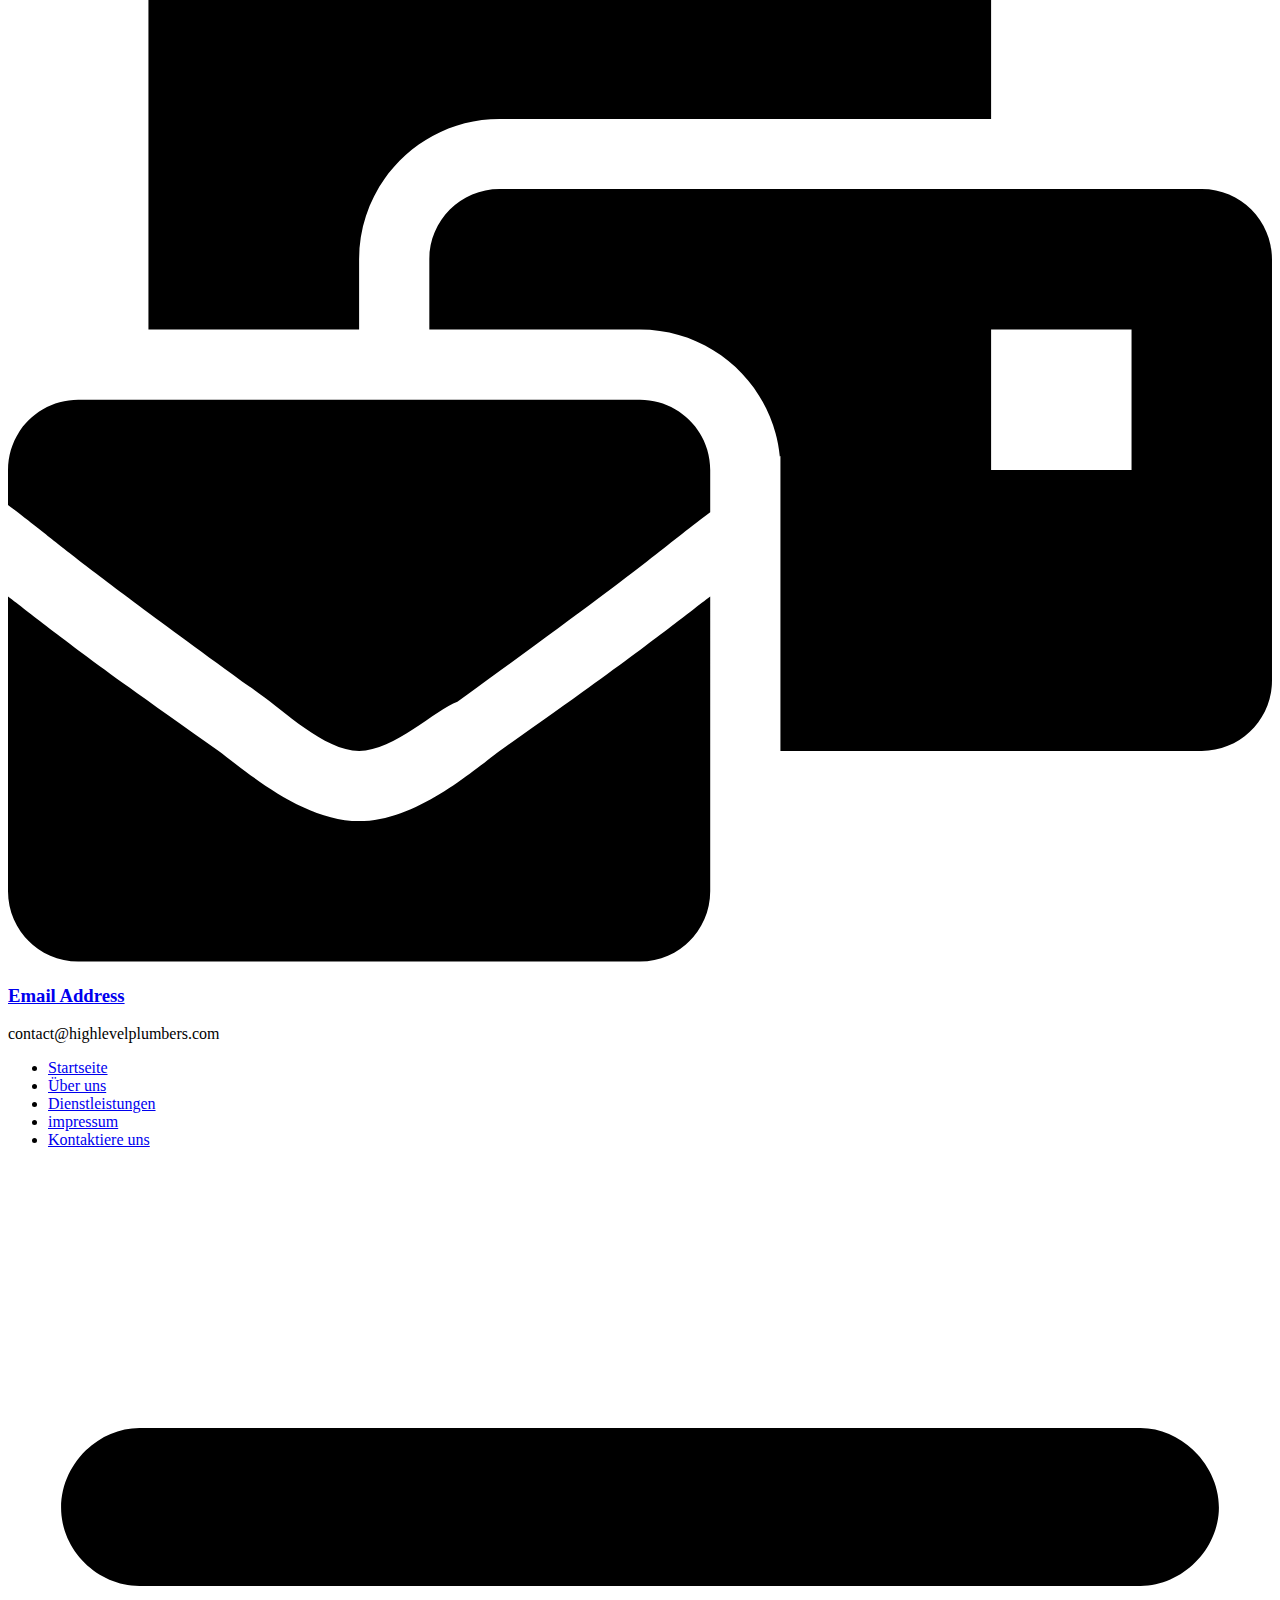
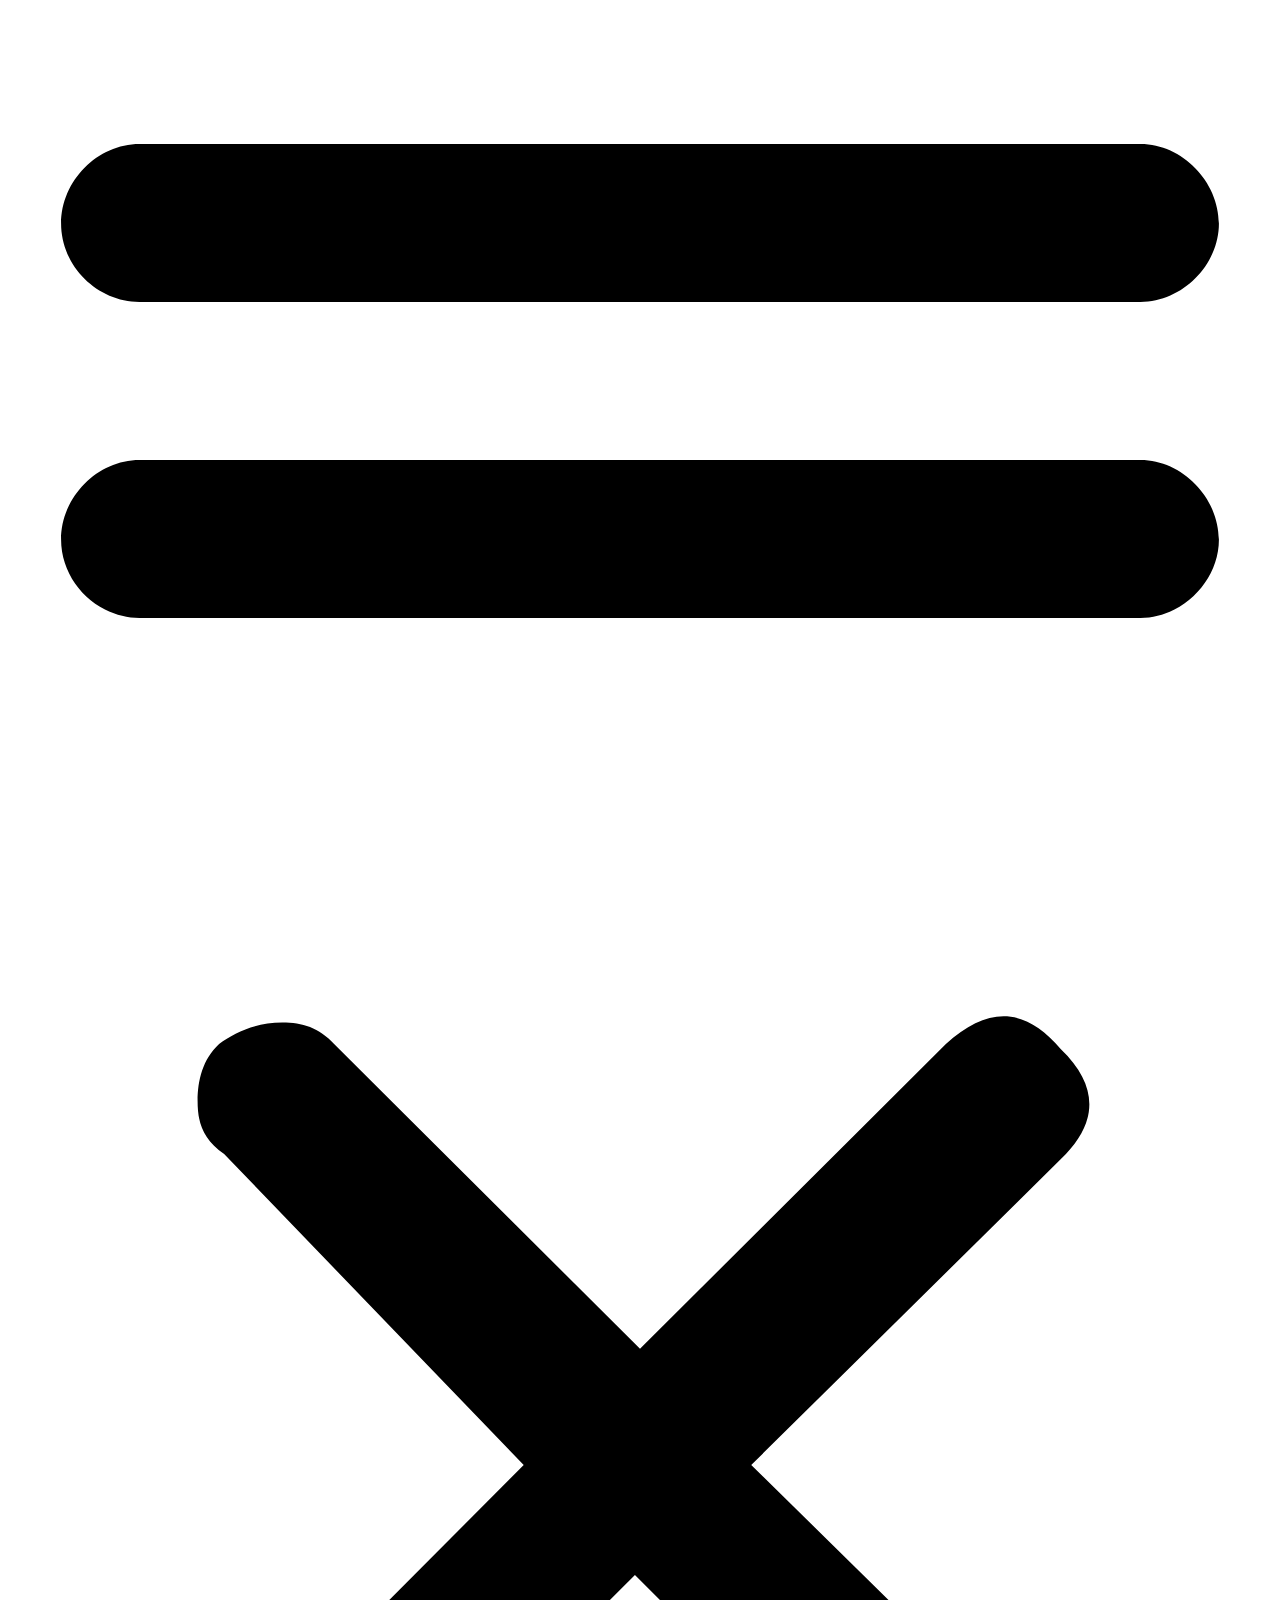
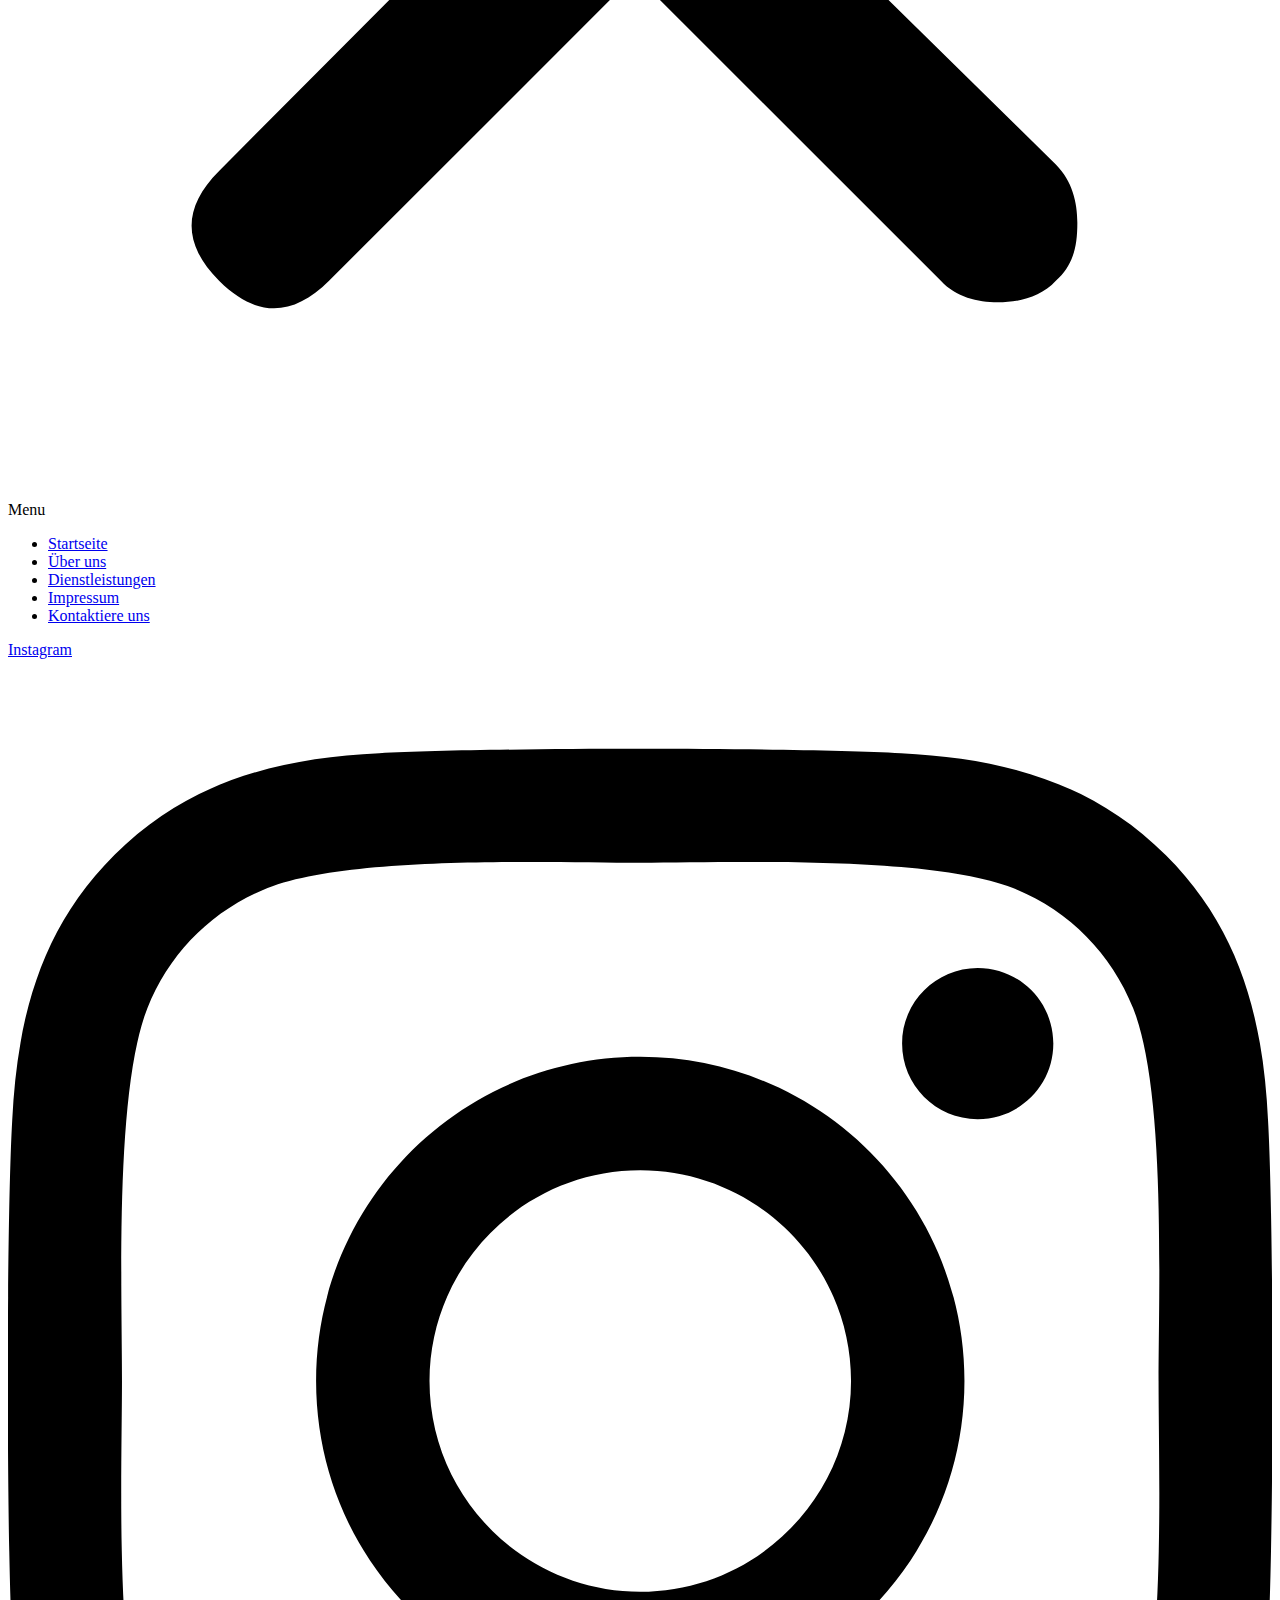
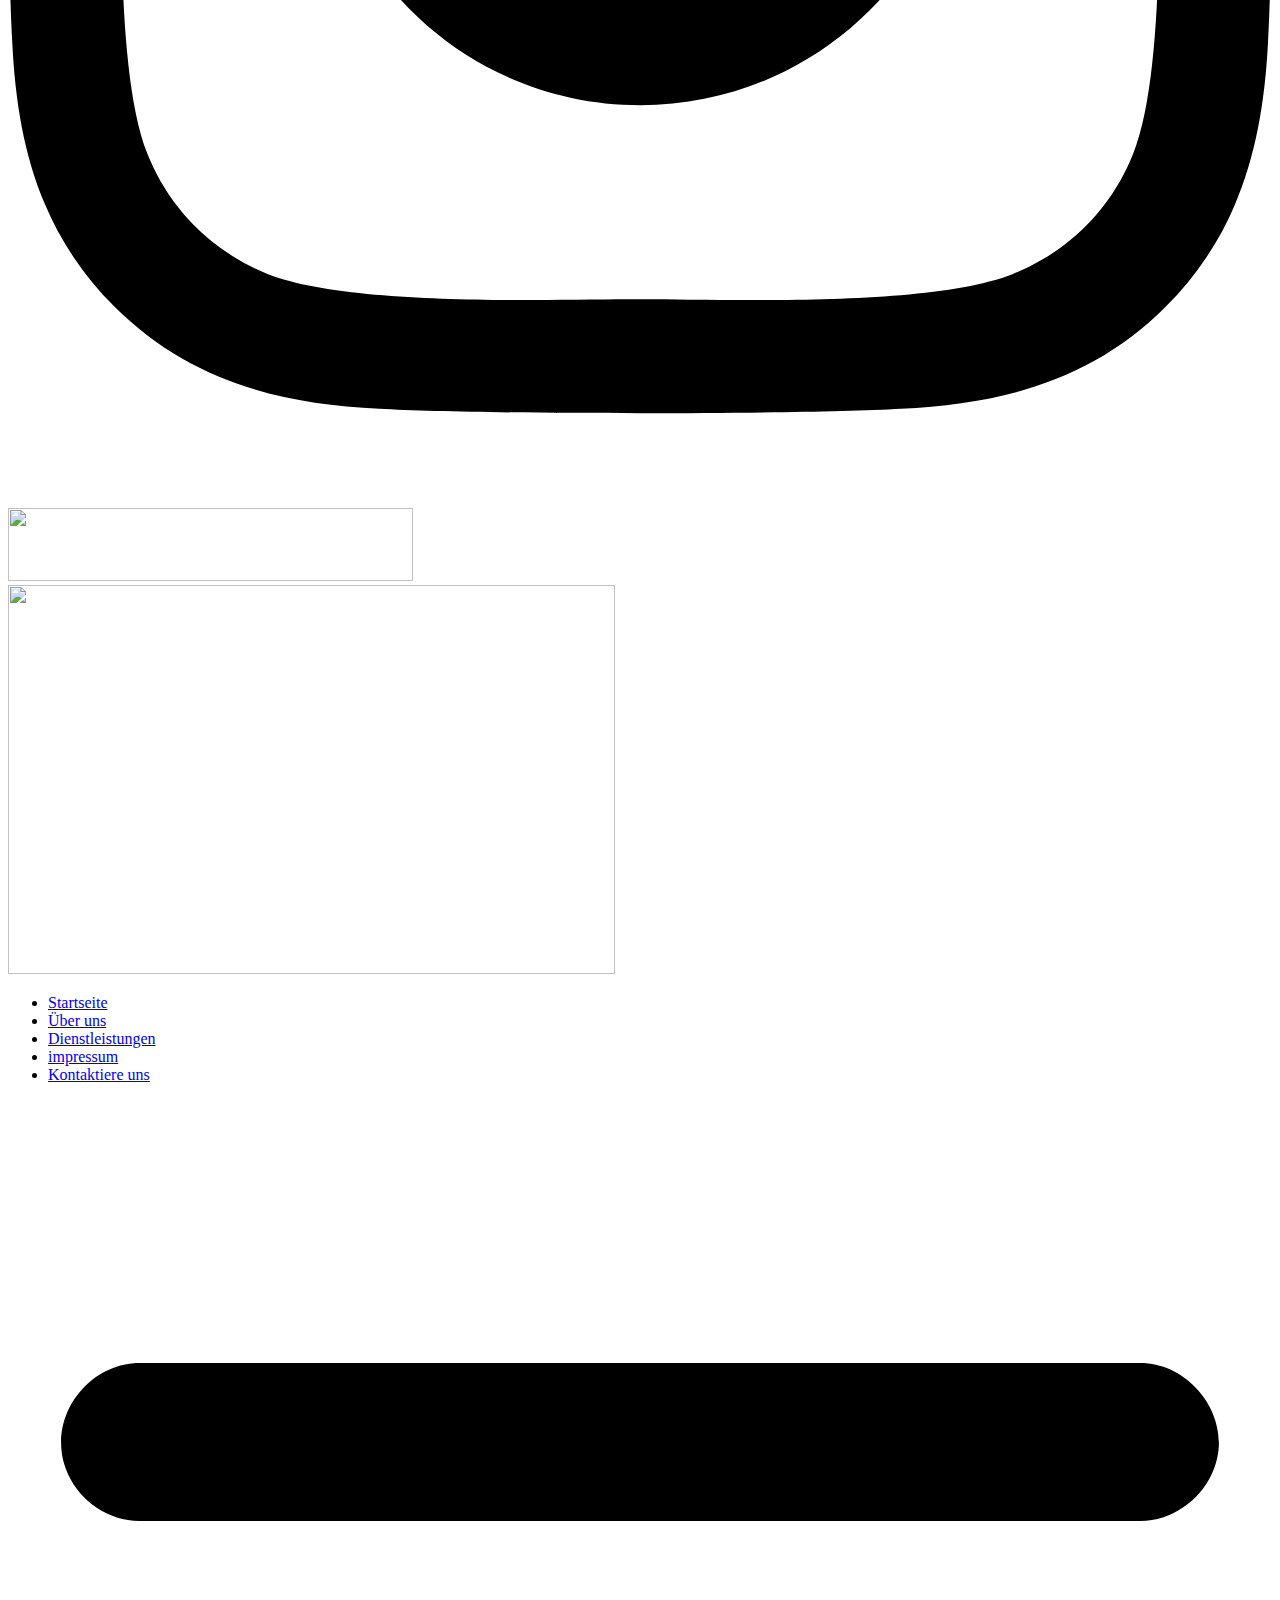
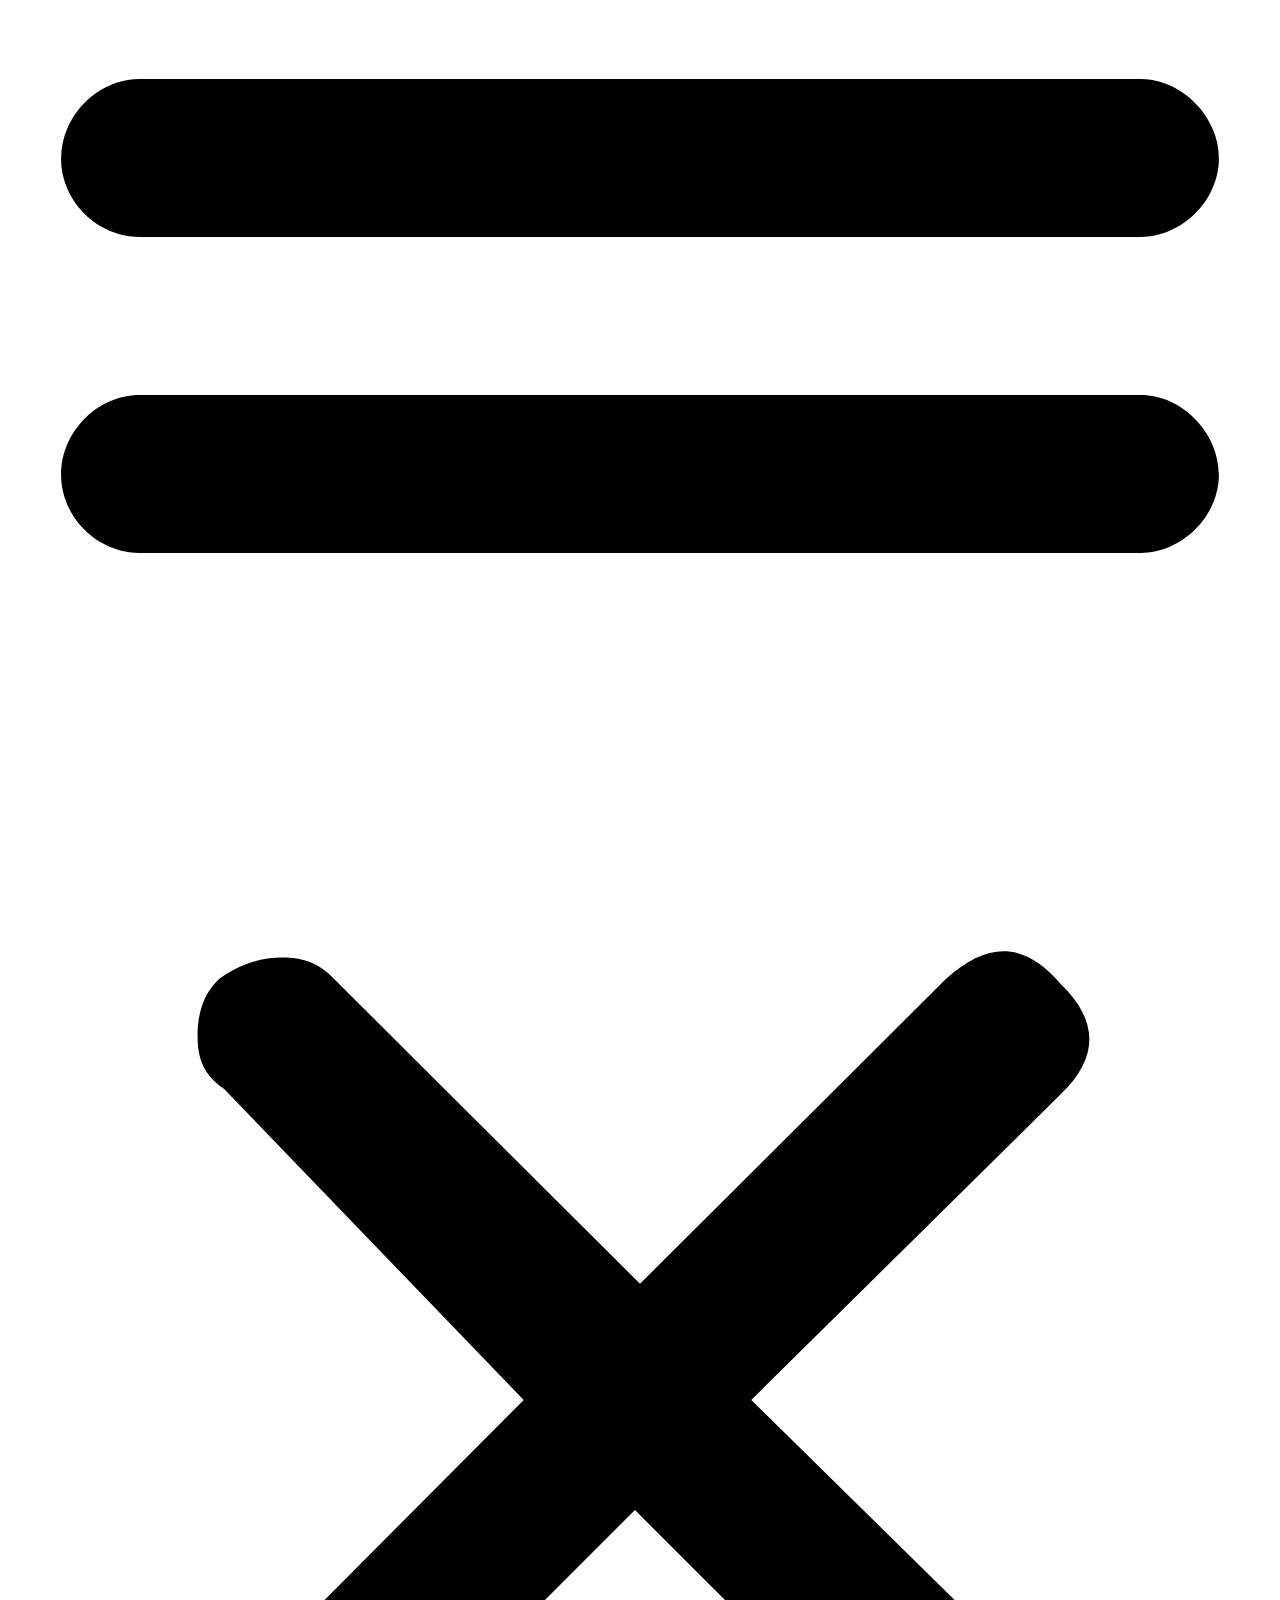
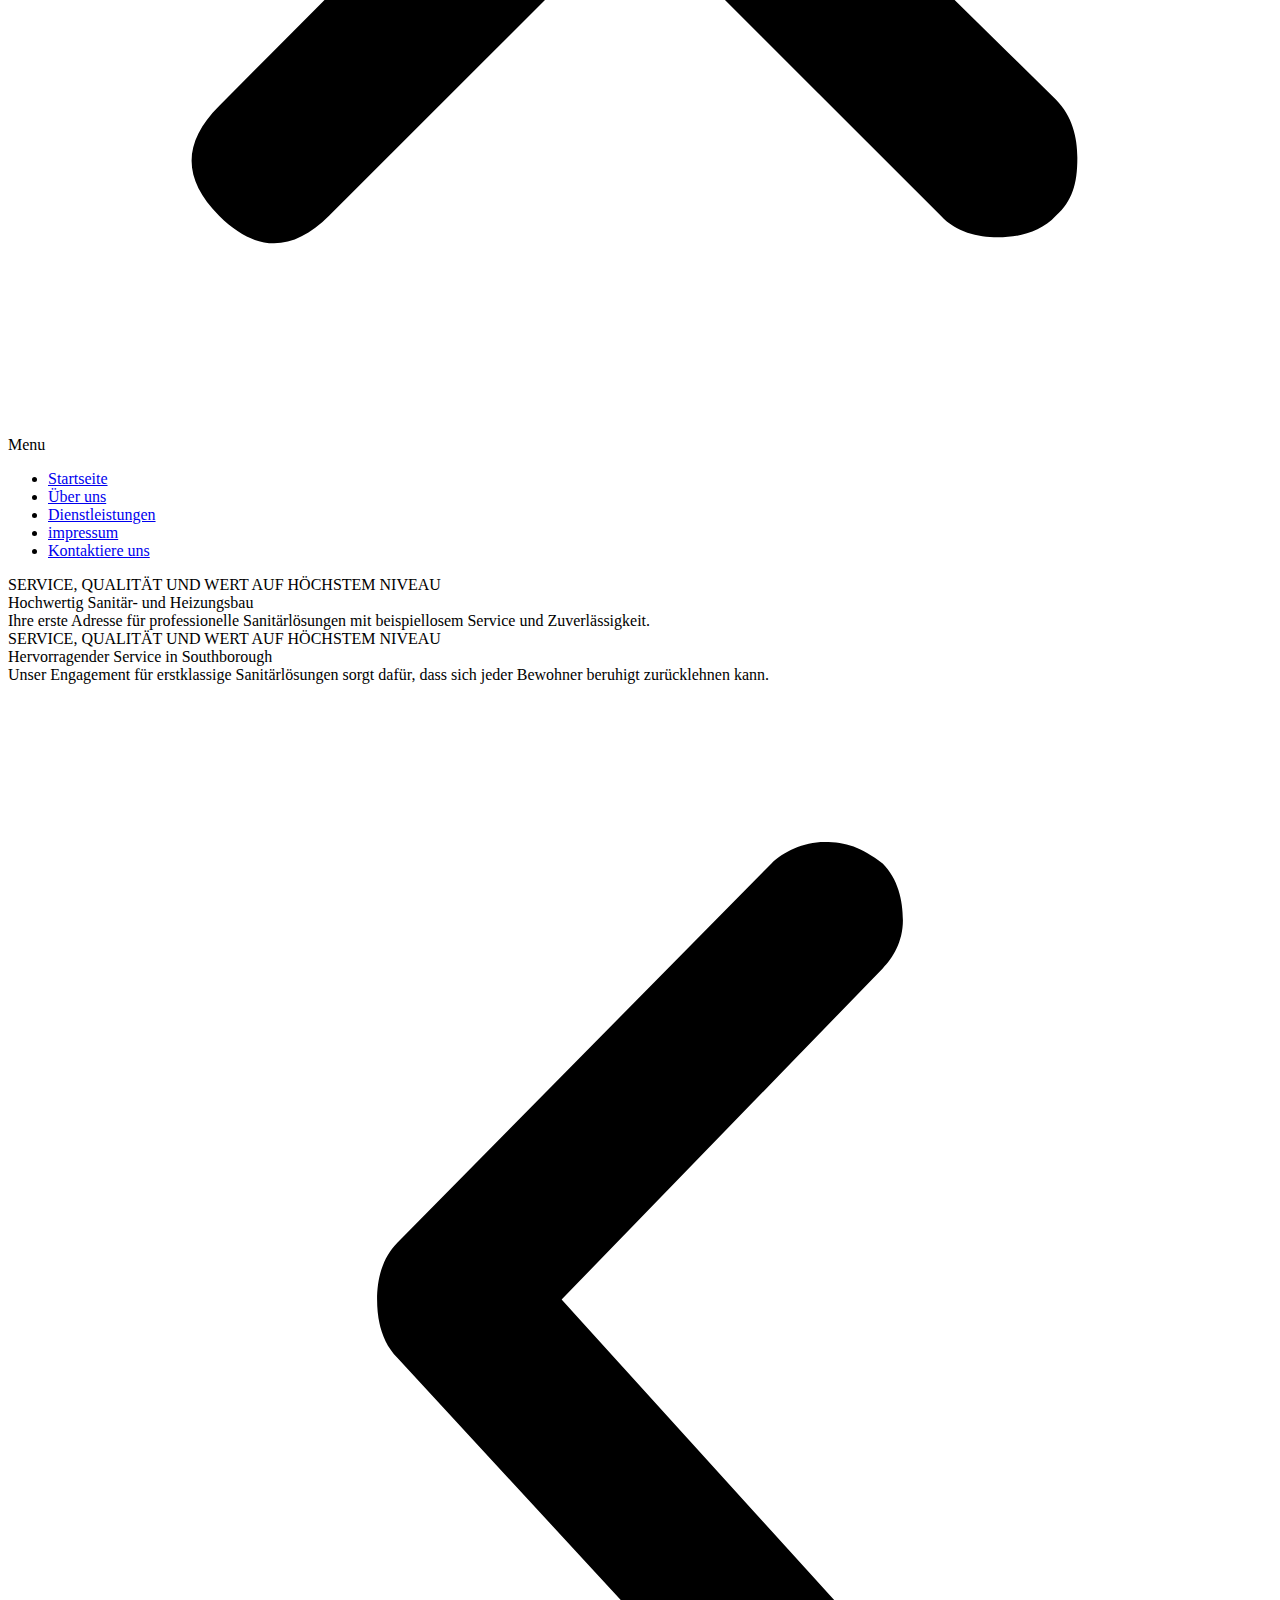
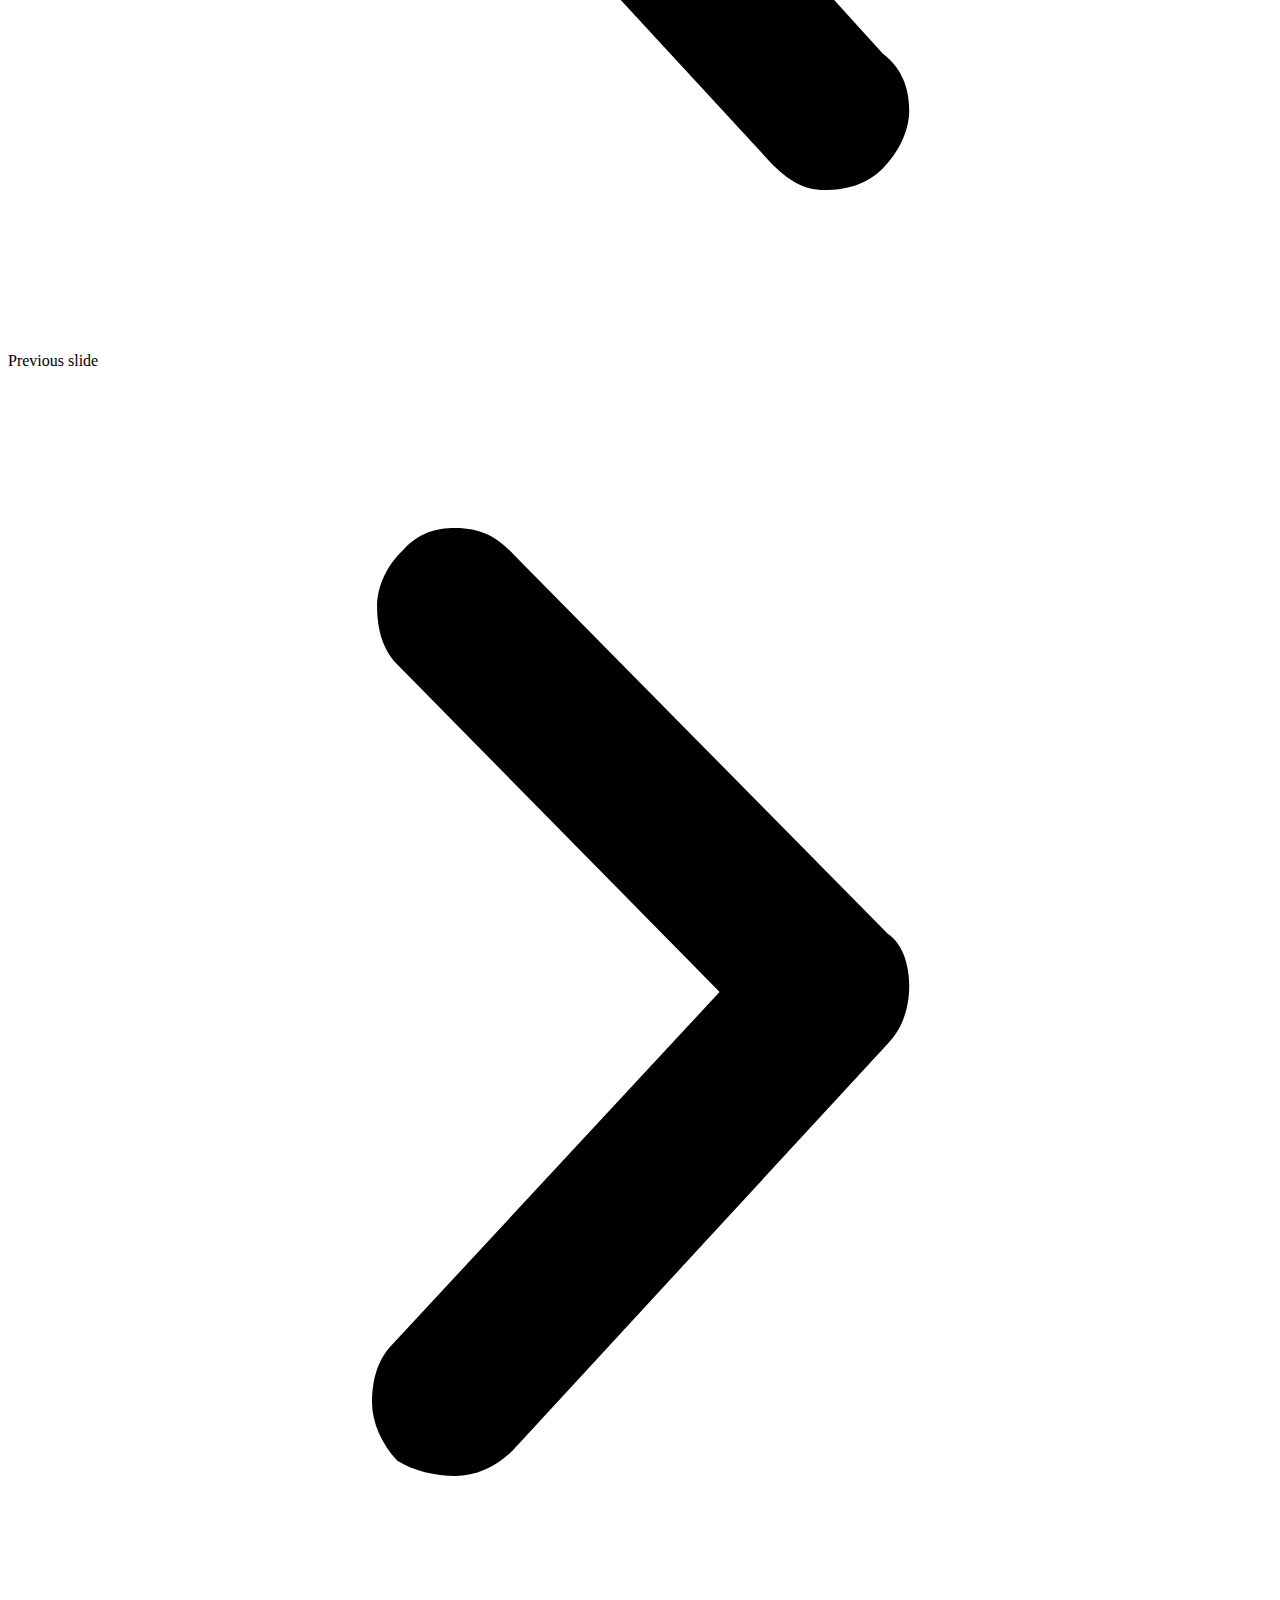
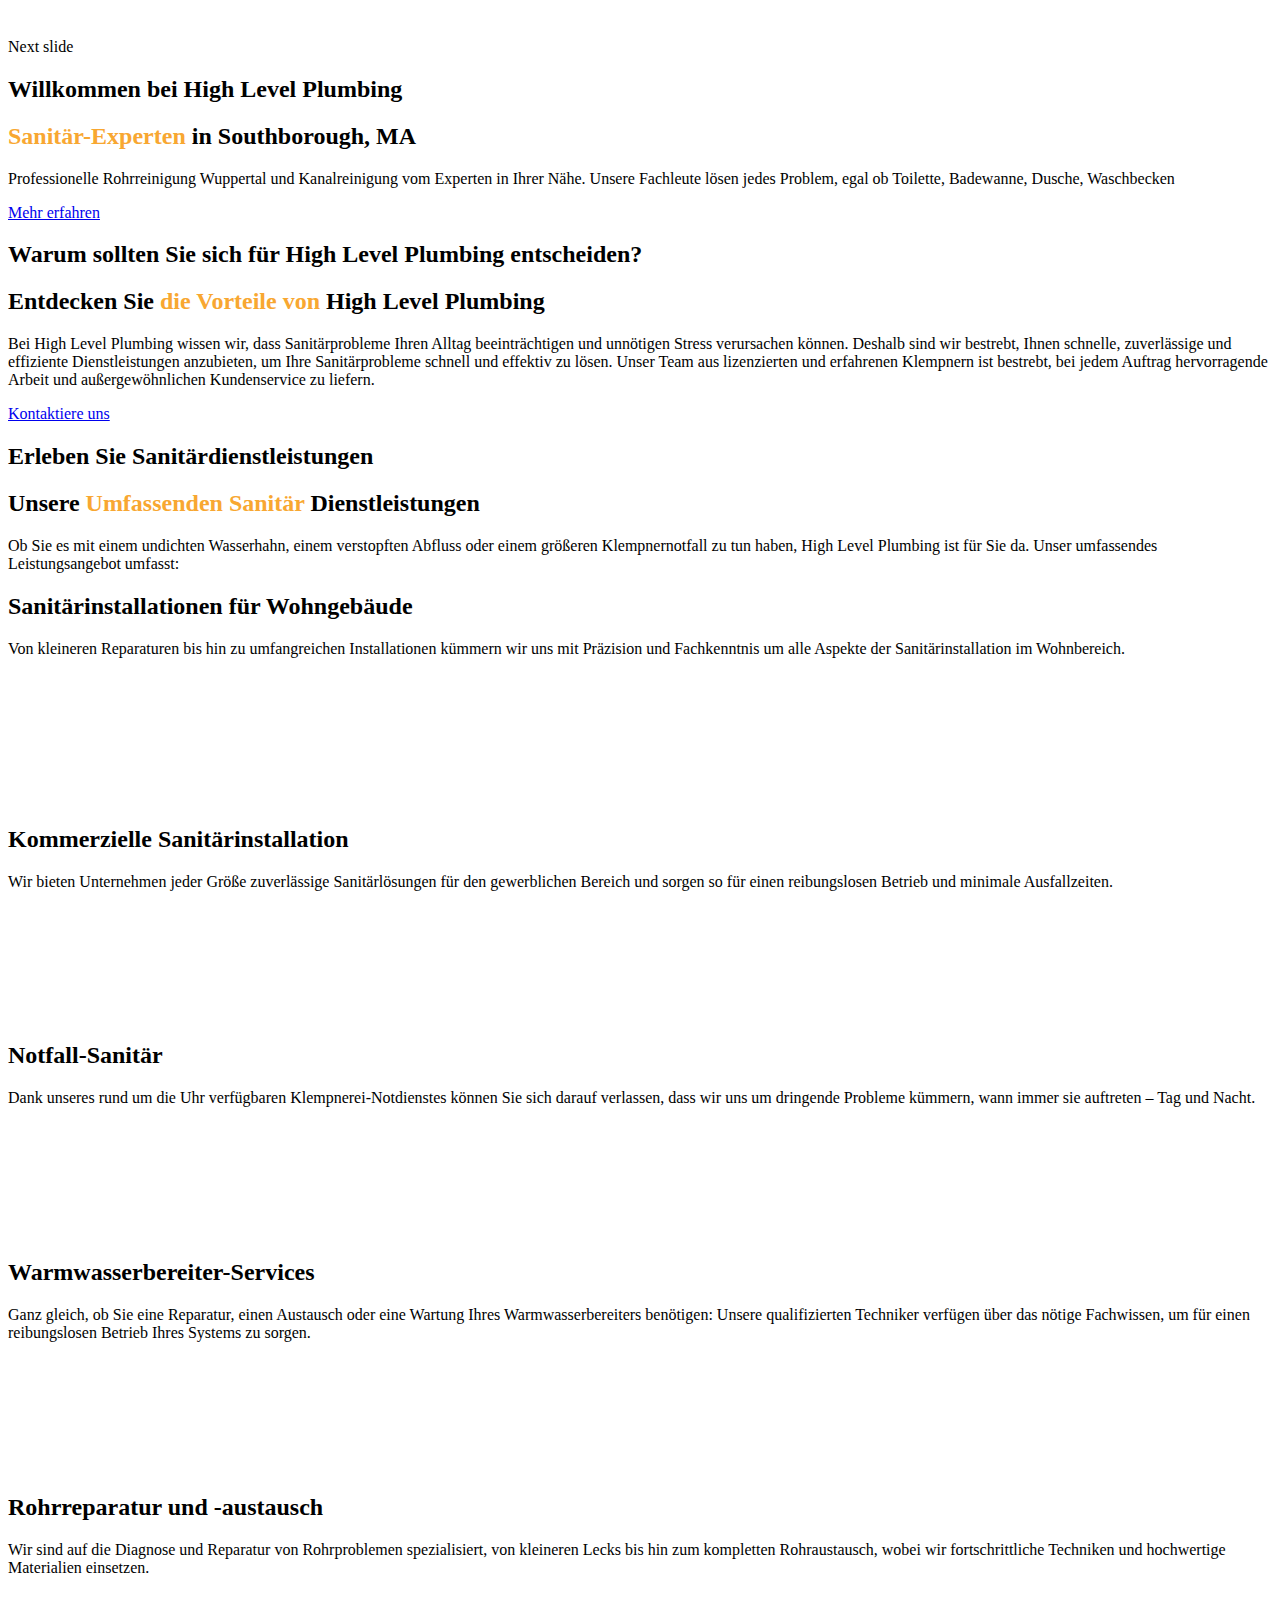
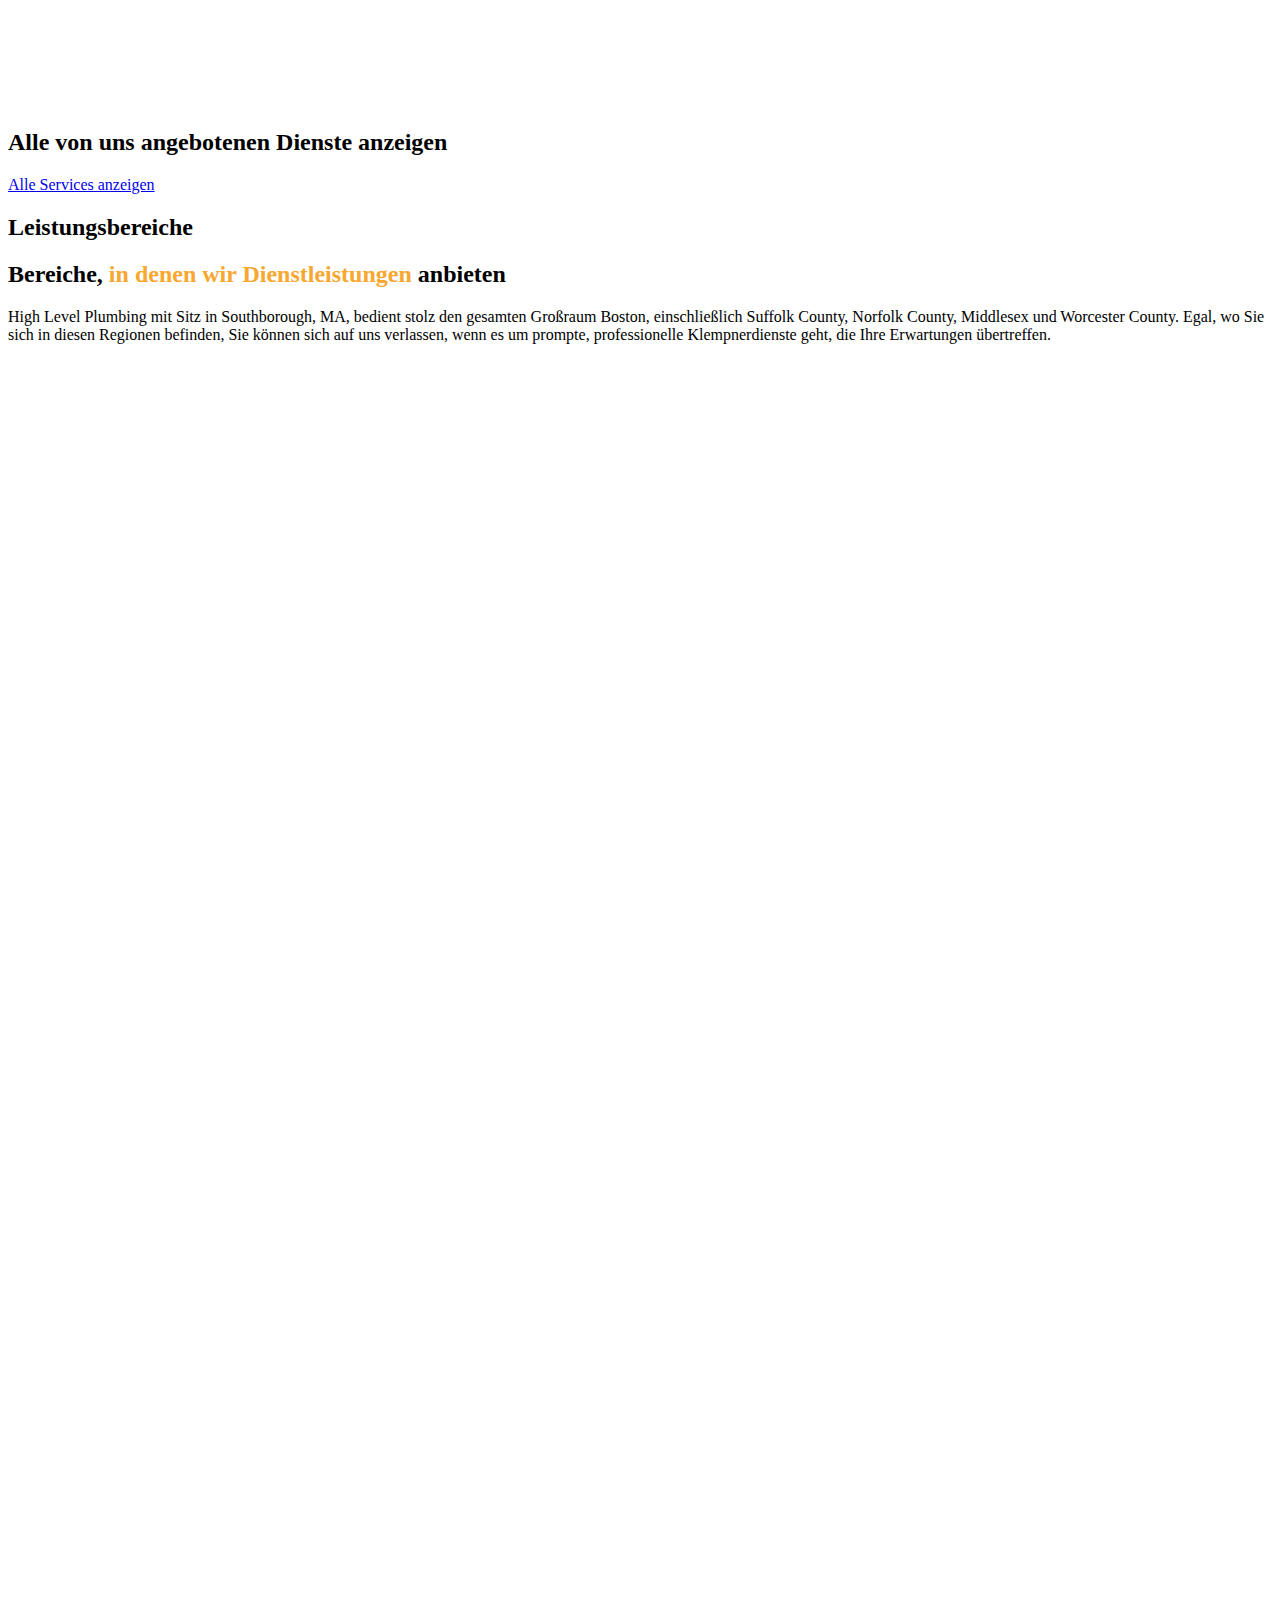
==== commit 21eaaab9: "Update index.html" ====
--- a/index.html
+++ b/index.html
@@ -314,11 +314,11 @@
 			<div class="elementor-widget-wrap elementor-element-populated">
 						<div class="elementor-element elementor-element-17304308 elementor-widget elementor-widget-heading" data-id="17304308" data-element_type="widget" data-widget_type="heading.default">
 				<div class="elementor-widget-container">
-			<h2 class="elementor-heading-title elementor-size-default">Welcome to High Level Plumbing</h2>		</div>
+			<h2 class="elementor-heading-title elementor-size-default">Willkommen bei High Level Plumbing</h2>		</div>
 				</div>
 				<div class="elementor-element elementor-element-683ccf6c elementor-widget elementor-widget-heading" data-id="683ccf6c" data-element_type="widget" data-widget_type="heading.default">
 				<div class="elementor-widget-container">
-			<h2 class="elementor-heading-title elementor-size-default"> <span style="color:#F8A731;font-weight:900">Plumbing Experts</span> in Southborough, MA</h2>		</div>
+			<h2 class="elementor-heading-title elementor-size-default"> <span style="color:#F8A731;font-weight:900">Sanitär-Experten</span> in Southborough, MA</h2>		</div>
 				</div>
 				<div class="elementor-element elementor-element-7f04a76d elementor-widget elementor-widget-text-editor" data-id="7f04a76d" data-element_type="widget" data-widget_type="text-editor.default">
 				<div class="elementor-widget-container">
@@ -332,7 +332,7 @@
 					<div class="elementor-button-wrapper">
 			<a class="elementor-button elementor-button-link elementor-size-sm" href="#">
 						<span class="elementor-button-content-wrapper">
-									<span class="elementor-button-text">Learn More</span>
+									<span class="elementor-button-text">Mehr erfahren</span>
 					</span>
 					</a>
 		</div>
@@ -371,15 +371,15 @@
 			<div class="elementor-widget-wrap elementor-element-populated">
 						<div class="elementor-element elementor-element-5457f52 elementor-widget elementor-widget-heading" data-id="5457f52" data-element_type="widget" data-widget_type="heading.default">
 				<div class="elementor-widget-container">
-			<h2 class="elementor-heading-title elementor-size-default">Why Choose High Level Plumbing?</h2>		</div>
+			<h2 class="elementor-heading-title elementor-size-default">Warum sollten Sie sich für High Level Plumbing entscheiden?</h2>		</div>
 				</div>
 				<div class="elementor-element elementor-element-804d7d4 elementor-widget elementor-widget-heading" data-id="804d7d4" data-element_type="widget" data-widget_type="heading.default">
 				<div class="elementor-widget-container">
-			<h2 class="elementor-heading-title elementor-size-default">Discover the  <span style="color:#F8A731;font-weight:900">Advantages of </span>  High Level Plumbing</h2>		</div>
+			<h2 class="elementor-heading-title elementor-size-default">Entdecken Sie  <span style="color:#F8A731;font-weight:900">die Vorteile von </span>  High Level Plumbing</h2>		</div>
 				</div>
 				<div class="elementor-element elementor-element-2957022 elementor-widget elementor-widget-text-editor" data-id="2957022" data-element_type="widget" data-widget_type="text-editor.default">
 				<div class="elementor-widget-container">
-							<p>At High Level Plumbing, we understand that plumbing issues can disrupt your daily life and cause unnecessary stress. That&#8217;s why we&#8217;re dedicated to providing prompt, reliable, and efficient services to resolve your plumbing problems quickly and effectively. Our team of licensed and experienced plumbers is committed to delivering superior workmanship and exceptional customer service on every job.</p>						</div>
+							<p>Bei High Level Plumbing wissen wir, dass Sanitärprobleme Ihren Alltag beeinträchtigen und unnötigen Stress verursachen können. Deshalb sind wir bestrebt, Ihnen schnelle, zuverlässige und effiziente Dienstleistungen anzubieten, um Ihre Sanitärprobleme schnell und effektiv zu lösen. Unser Team aus lizenzierten und erfahrenen Klempnern ist bestrebt, bei jedem Auftrag hervorragende Arbeit und außergewöhnlichen Kundenservice zu liefern.</p>						</div>
 				</div>
 				<div class="elementor-element elementor-element-1772975 elementor-widget__width-auto elementor-widget elementor-widget-button" data-id="1772975" data-element_type="widget" data-widget_type="button.default">
 				<div class="elementor-widget-container">
@@ -408,15 +408,15 @@
 			<div class="elementor-widget-wrap elementor-element-populated">
 						<div class="elementor-element elementor-element-7d42664f elementor-widget elementor-widget-heading" data-id="7d42664f" data-element_type="widget" data-widget_type="heading.default">
 				<div class="elementor-widget-container">
-			<h2 class="elementor-heading-title elementor-size-default">Experience Plumbing Services</h2>		</div>
+			<h2 class="elementor-heading-title elementor-size-default">Erleben Sie Sanitärdienstleistungen</h2>		</div>
 				</div>
 				<div class="elementor-element elementor-element-236bbfb6 elementor-widget elementor-widget-heading" data-id="236bbfb6" data-element_type="widget" data-widget_type="heading.default">
 				<div class="elementor-widget-container">
-			<h2 class="elementor-heading-title elementor-size-default">Our  <span style="color:#F8A731;font-weight:900">Comprehensive Plumbing </span> Dienstleistungen</h2>		</div>
+			<h2 class="elementor-heading-title elementor-size-default">Unsere  <span style="color:#F8A731;font-weight:900">Umfassenden Sanitär </span> Dienstleistungen</h2>		</div>
 				</div>
 				<div class="elementor-element elementor-element-24e8268f elementor-widget elementor-widget-text-editor" data-id="24e8268f" data-element_type="widget" data-widget_type="text-editor.default">
 				<div class="elementor-widget-container">
-							<p>Whether you&#8217;re dealing with a leaky faucet, a clogged drain, or a major plumbing emergency, High Level Plumbing has you covered. Our comprehensive range of services includes:</p>						</div>
+							<p>Ob Sie es mit einem undichten Wasserhahn, einem verstopften Abfluss oder einem größeren Klempnernotfall zu tun haben, High Level Plumbing ist für Sie da. Unser umfassendes Leistungsangebot umfasst:</p>						</div>
 				</div>
 				<section class="elementor-section elementor-inner-section elementor-element elementor-element-0049d65 elementor-section-content-space-evenly elementor-section-boxed elementor-section-height-default elementor-section-height-default" data-id="0049d65" data-element_type="section">
 						<div class="elementor-container elementor-column-gap-default">
@@ -425,11 +425,11 @@
 					<div class="elementor-background-overlay"></div>
 						<div class="elementor-element elementor-element-8731a29 elementor-widget elementor-widget-heading" data-id="8731a29" data-element_type="widget" data-widget_type="heading.default">
 				<div class="elementor-widget-container">
-			<h2 class="elementor-heading-title elementor-size-default">Residential Plumbing</h2>		</div>
+			<h2 class="elementor-heading-title elementor-size-default">Sanitärinstallationen für Wohngebäude</h2>		</div>
 				</div>
 				<div class="elementor-element elementor-element-78ff606 elementor-widget elementor-widget-text-editor" data-id="78ff606" data-element_type="widget" data-widget_type="text-editor.default">
 				<div class="elementor-widget-container">
-							<p>From minor repairs to full-scale installations, we handle all aspects of residential plumbing with precision and expertise.</p>						</div>
+							<p>Von kleineren Reparaturen bis hin zu umfangreichen Installationen kümmern wir uns mit Präzision und Fachkenntnis um alle Aspekte der Sanitärinstallation im Wohnbereich.</p>						</div>
 				</div>
 				<div class="elementor-element elementor-element-b39b269 elementor-widget__width-initial elementor-widget elementor-widget-image" data-id="b39b269" data-element_type="widget" data-widget_type="image.default">
 				<div class="elementor-widget-container">
@@ -442,11 +442,11 @@
 					<div class="elementor-background-overlay"></div>
 						<div class="elementor-element elementor-element-7c4b8df elementor-widget elementor-widget-heading" data-id="7c4b8df" data-element_type="widget" data-widget_type="heading.default">
 				<div class="elementor-widget-container">
-			<h2 class="elementor-heading-title elementor-size-default">Commercial Plumbing</h2>		</div>
+			<h2 class="elementor-heading-title elementor-size-default">Kommerzielle Sanitärinstallation</h2>		</div>
 				</div>
 				<div class="elementor-element elementor-element-5df2168 elementor-widget elementor-widget-text-editor" data-id="5df2168" data-element_type="widget" data-widget_type="text-editor.default">
 				<div class="elementor-widget-container">
-							We offer reliable commercial plumbing solutions to businesses of all sizes, ensuring smooth operations and minimal downtime.
+							Wir bieten Unternehmen jeder Größe zuverlässige Sanitärlösungen für den gewerblichen Bereich und sorgen so für einen reibungslosen Betrieb und minimale Ausfallzeiten.
 						</div>
 				</div>
 				<div class="elementor-element elementor-element-e603db8 elementor-widget__width-initial elementor-widget elementor-widget-image" data-id="e603db8" data-element_type="widget" data-widget_type="image.default">
@@ -460,11 +460,11 @@
 					<div class="elementor-background-overlay"></div>
 						<div class="elementor-element elementor-element-3c8b202 elementor-widget elementor-widget-heading" data-id="3c8b202" data-element_type="widget" data-widget_type="heading.default">
 				<div class="elementor-widget-container">
-			<h2 class="elementor-heading-title elementor-size-default">Emergency Plumbing</h2>		</div>
+			<h2 class="elementor-heading-title elementor-size-default">Notfall-Sanitär</h2>		</div>
 				</div>
 				<div class="elementor-element elementor-element-ef3b857 elementor-widget elementor-widget-text-editor" data-id="ef3b857" data-element_type="widget" data-widget_type="text-editor.default">
 				<div class="elementor-widget-container">
-							Our 24/7 emergency plumbing services mean you can count on us to address urgent issues whenever they arise, day or night.
+							Dank unseres rund um die Uhr verfügbaren Klempnerei-Notdienstes können Sie sich darauf verlassen, dass wir uns um dringende Probleme kümmern, wann immer sie auftreten – Tag und Nacht.
 						</div>
 				</div>
 				<div class="elementor-element elementor-element-0a49cdb elementor-widget__width-initial elementor-widget elementor-widget-image" data-id="0a49cdb" data-element_type="widget" data-widget_type="image.default">
@@ -482,11 +482,11 @@
 					<div class="elementor-background-overlay"></div>
 						<div class="elementor-element elementor-element-dd2fc58 elementor-widget elementor-widget-heading" data-id="dd2fc58" data-element_type="widget" data-widget_type="heading.default">
 				<div class="elementor-widget-container">
-			<h2 class="elementor-heading-title elementor-size-default">Water Heater Services</h2>		</div>
+			<h2 class="elementor-heading-title elementor-size-default">Warmwasserbereiter-Services</h2>		</div>
 				</div>
 				<div class="elementor-element elementor-element-fb31096 elementor-widget elementor-widget-text-editor" data-id="fb31096" data-element_type="widget" data-widget_type="text-editor.default">
 				<div class="elementor-widget-container">
-							Whether you need water heater repair, replacement, or maintenance, our skilled technicians have the expertise to keep your system running smoothly.						</div>
+							Ganz gleich, ob Sie eine Reparatur, einen Austausch oder eine Wartung Ihres Warmwasserbereiters benötigen: Unsere qualifizierten Techniker verfügen über das nötige Fachwissen, um für einen reibungslosen Betrieb Ihres Systems zu sorgen.						</div>
 				</div>
 				<div class="elementor-element elementor-element-673e748 elementor-widget__width-initial elementor-widget elementor-widget-image" data-id="673e748" data-element_type="widget" data-widget_type="image.default">
 				<div class="elementor-widget-container">
@@ -499,11 +499,11 @@
 					<div class="elementor-background-overlay"></div>
 						<div class="elementor-element elementor-element-9414cc6 elementor-widget elementor-widget-heading" data-id="9414cc6" data-element_type="widget" data-widget_type="heading.default">
 				<div class="elementor-widget-container">
-			<h2 class="elementor-heading-title elementor-size-default">Pipe Repair and Replacement</h2>		</div>
+			<h2 class="elementor-heading-title elementor-size-default">Rohrreparatur und -austausch</h2>		</div>
 				</div>
 				<div class="elementor-element elementor-element-f650657 elementor-widget elementor-widget-text-editor" data-id="f650657" data-element_type="widget" data-widget_type="text-editor.default">
 				<div class="elementor-widget-container">
-							We specialize in diagnosing and repairing pipe issues, from minor leaks to complete pipe replacements, using advanced techniques and quality materials.						</div>
+							Wir sind auf die Diagnose und Reparatur von Rohrproblemen spezialisiert, von kleineren Lecks bis hin zum kompletten Rohraustausch, wobei wir fortschrittliche Techniken und hochwertige Materialien einsetzen.						</div>
 				</div>
 				<div class="elementor-element elementor-element-0eb166d elementor-widget__width-initial elementor-widget elementor-widget-image" data-id="0eb166d" data-element_type="widget" data-widget_type="image.default">
 				<div class="elementor-widget-container">
@@ -516,7 +516,7 @@
 					<div class="elementor-background-overlay"></div>
 						<div class="elementor-element elementor-element-ca0ecf8 elementor-widget elementor-widget-heading" data-id="ca0ecf8" data-element_type="widget" data-widget_type="heading.default">
 				<div class="elementor-widget-container">
-			<h2 class="elementor-heading-title elementor-size-default">View All Services We Provide</h2>		</div>
+			<h2 class="elementor-heading-title elementor-size-default">Alle von uns angebotenen Dienste anzeigen</h2>		</div>
 				</div>
 				<div class="elementor-element elementor-element-e2f2854 elementor-widget__width-auto elementor-widget elementor-widget-button" data-id="e2f2854" data-element_type="widget" data-widget_type="button.default">
 				<div class="elementor-widget-container">
@@ -525,7 +525,7 @@
 						<span class="elementor-button-content-wrapper">
 						<span class="elementor-button-icon">
 				<i aria-hidden="true" class=" ti-control-forward"></i>			</span>
-									<span class="elementor-button-text">View all Services</span>
+									<span class="elementor-button-text">Alle Services anzeigen</span>
 					</span>
 					</a>
 		</div>
@@ -545,15 +545,15 @@
 			<div class="elementor-widget-wrap elementor-element-populated">
 						<div class="elementor-element elementor-element-bb594ae elementor-widget elementor-widget-heading" data-id="bb594ae" data-element_type="widget" data-widget_type="heading.default">
 				<div class="elementor-widget-container">
-			<h2 class="elementor-heading-title elementor-size-default">Service Areas</h2>		</div>
+			<h2 class="elementor-heading-title elementor-size-default">Leistungsbereiche</h2>		</div>
 				</div>
 				<div class="elementor-element elementor-element-a75942e elementor-widget elementor-widget-heading" data-id="a75942e" data-element_type="widget" data-widget_type="heading.default">
 				<div class="elementor-widget-container">
-			<h2 class="elementor-heading-title elementor-size-default">Areas Where <span style="color:#F8A731;font-weight:900">We Provide </span> Services</h2>		</div>
+			<h2 class="elementor-heading-title elementor-size-default">Bereiche, <span style="color:#F8A731;font-weight:900">in denen wir Dienstleistungen </span> anbieten</h2>		</div>
 				</div>
 				<div class="elementor-element elementor-element-64f4068 elementor-widget elementor-widget-text-editor" data-id="64f4068" data-element_type="widget" data-widget_type="text-editor.default">
 				<div class="elementor-widget-container">
-							Based in Southborough, MA, High Level Plumbing proudly serves the entire Boston area, including Suffolk County, Norfolk County, Middlesex, and Worcester County. No matter where you are in these regions, you can rely on us for prompt, professional plumbing services that exceed your expectations.
+							High Level Plumbing mit Sitz in Southborough, MA, bedient stolz den gesamten Großraum Boston, einschließlich Suffolk County, Norfolk County, Middlesex und Worcester County. Egal, wo Sie sich in diesen Regionen befinden, Sie können sich auf uns verlassen, wenn es um prompte, professionelle Klempnerdienste geht, die Ihre Erwartungen übertreffen.
 						</div>
 				</div>
 					</div>
@@ -581,7 +581,7 @@
 			<div class="elementor-widget-wrap elementor-element-populated">
 						<div class="elementor-element elementor-element-1f604eb1 elementor-widget elementor-widget-text-editor" data-id="1f604eb1" data-element_type="widget" data-widget_type="text-editor.default">
 				<div class="elementor-widget-container">
-							<marquee>FOR EMERGENCY SERVICE CALL <a href="tel:5089582531">   (508)958-2531            </a></marquee>						</div>
+							<marquee>Für Notfälle rufen Sie bittean.<a href="tel:5089582531">   (508)958-2531            </a></marquee>						</div>
 				</div>
 					</div>
 		</div>
@@ -705,11 +705,11 @@
 			<div class="elementor-widget-wrap elementor-element-populated">
 						<div class="elementor-element elementor-element-994e7f6 elementor-widget elementor-widget-heading" data-id="994e7f6" data-element_type="widget" data-widget_type="heading.default">
 				<div class="elementor-widget-container">
-			<h2 class="elementor-heading-title elementor-size-default">Subscribe</h2>		</div>
+			<h2 class="elementor-heading-title elementor-size-default">Abonnieren</h2>		</div>
 				</div>
 				<div class="elementor-element elementor-element-63c0c4d elementor-widget elementor-widget-text-editor" data-id="63c0c4d" data-element_type="widget" data-widget_type="text-editor.default">
 				<div class="elementor-widget-container">
-							<p>Please Subscribe to our newsletter for latest updates and offers</p>						</div>
+							<p>Abonnieren Sie unseren Newsletter für die neuesten Updates und Angebote</p>						</div>
 				</div>
 				<div class="elementor-element elementor-element-28785d7 elementor-button-align-stretch elementor-widget elementor-widget-form" data-id="28785d7" data-element_type="widget" data-settings="{&quot;step_next_label&quot;:&quot;Next&quot;,&quot;step_previous_label&quot;:&quot;Previous&quot;,&quot;button_width&quot;:&quot;100&quot;,&quot;step_type&quot;:&quot;number_text&quot;,&quot;step_icon_shape&quot;:&quot;circle&quot;}" data-widget_type="form.default">
 				<div class="elementor-widget-container">
@@ -750,7 +750,7 @@
 			<div class="elementor-widget-wrap elementor-element-populated">
 						<div class="elementor-element elementor-element-a9b298f elementor-widget elementor-widget-heading" data-id="a9b298f" data-element_type="widget" data-widget_type="heading.default">
 				<div class="elementor-widget-container">
-			<h2 class="elementor-heading-title elementor-size-default">Contact Details</h2>		</div>
+			<h2 class="elementor-heading-title elementor-size-default">Kontaktdetails</h2>		</div>
 				</div>
 				<div class="elementor-element elementor-element-1e7e391 elementor-view-stacked elementor-position-left elementor-vertical-align-middle elementor-mobile-position-left elementor-shape-circle elementor-widget elementor-widget-icon-box" data-id="1e7e391" data-element_type="widget" data-widget_type="icon-box.default">
 				<div class="elementor-widget-container">
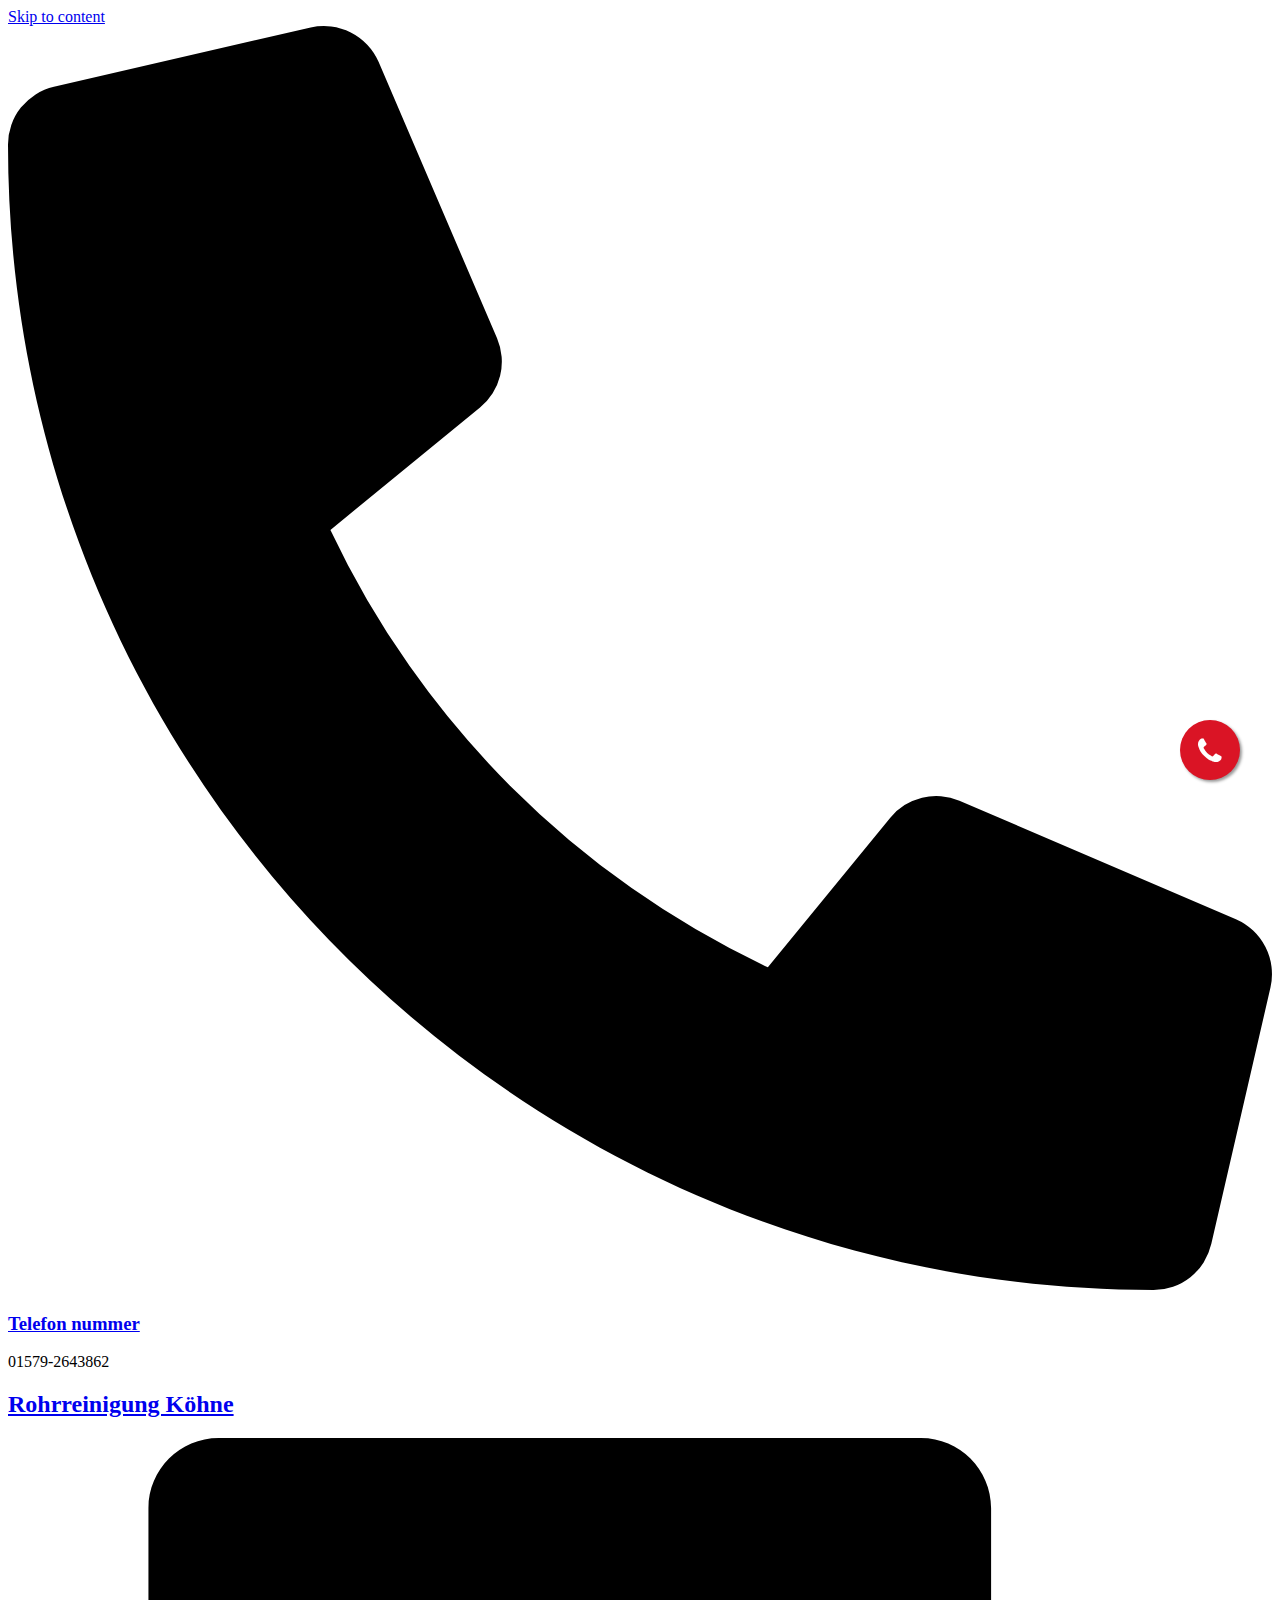
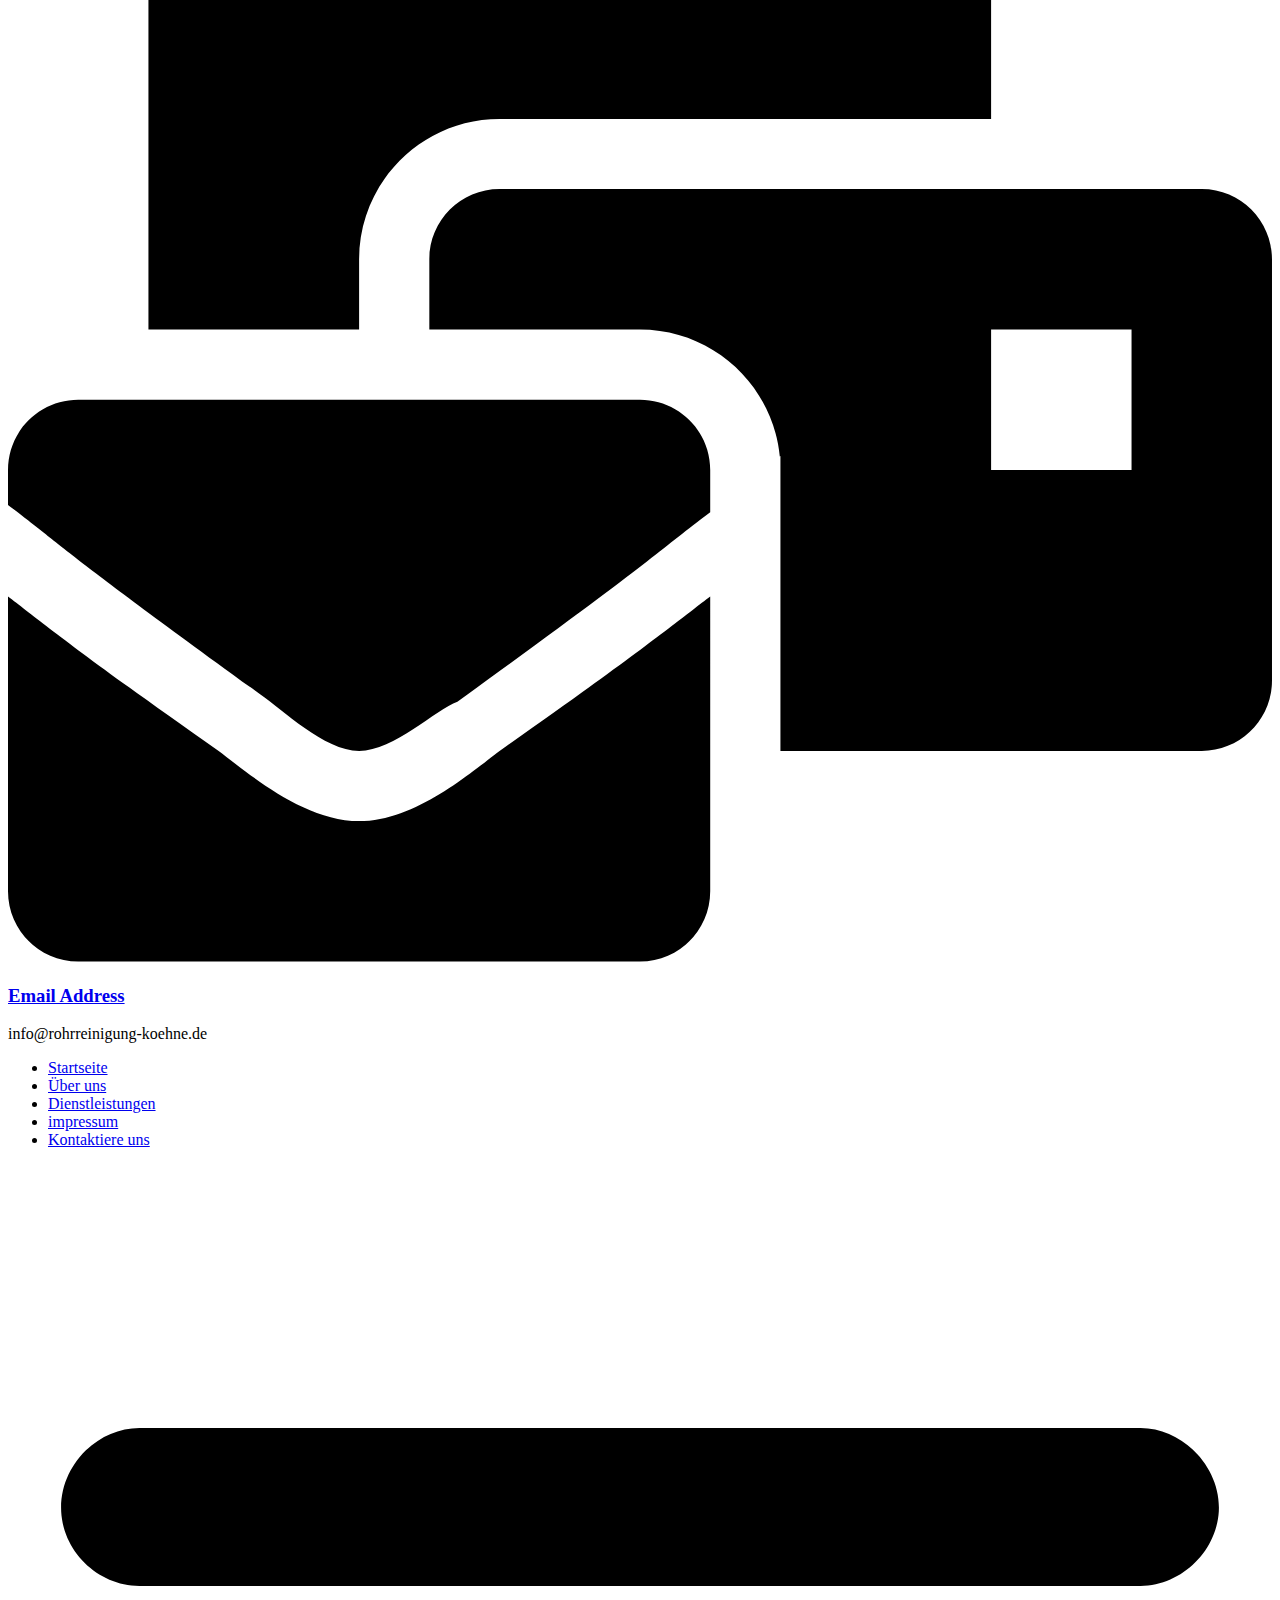
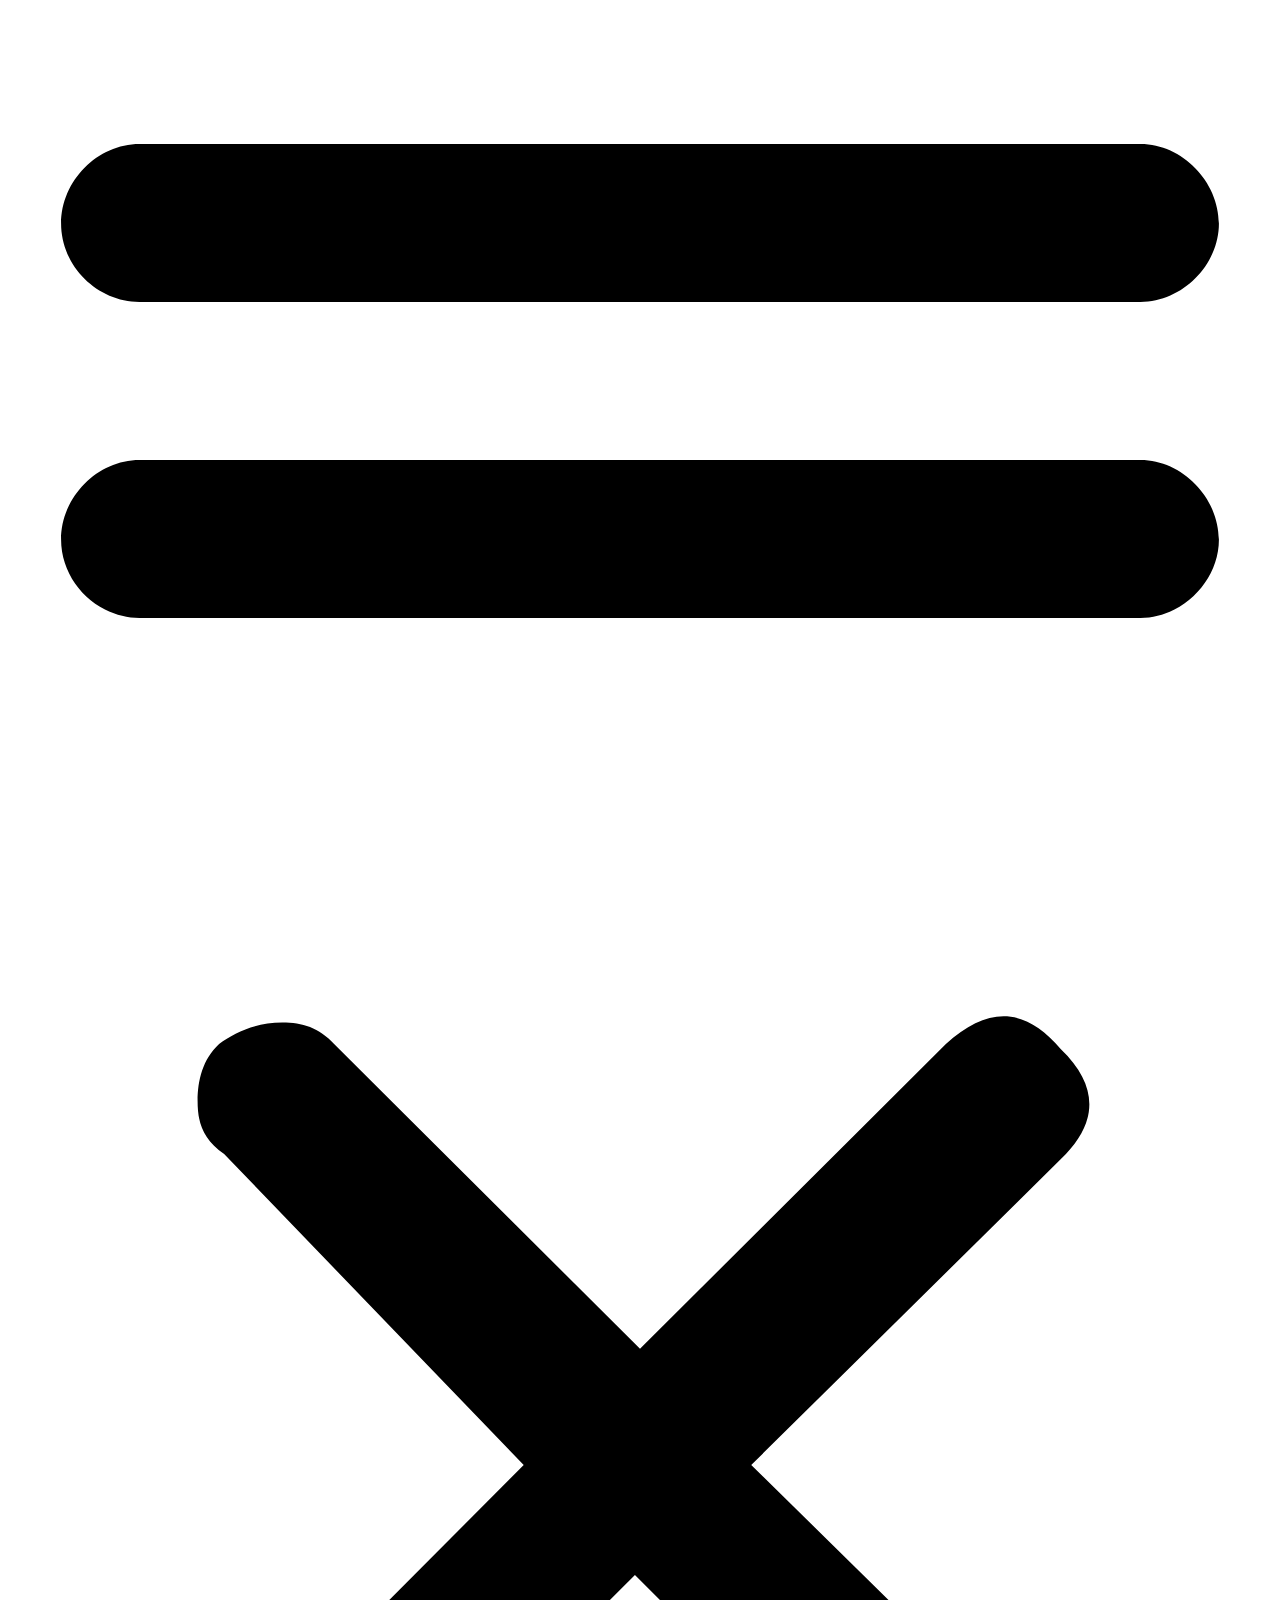
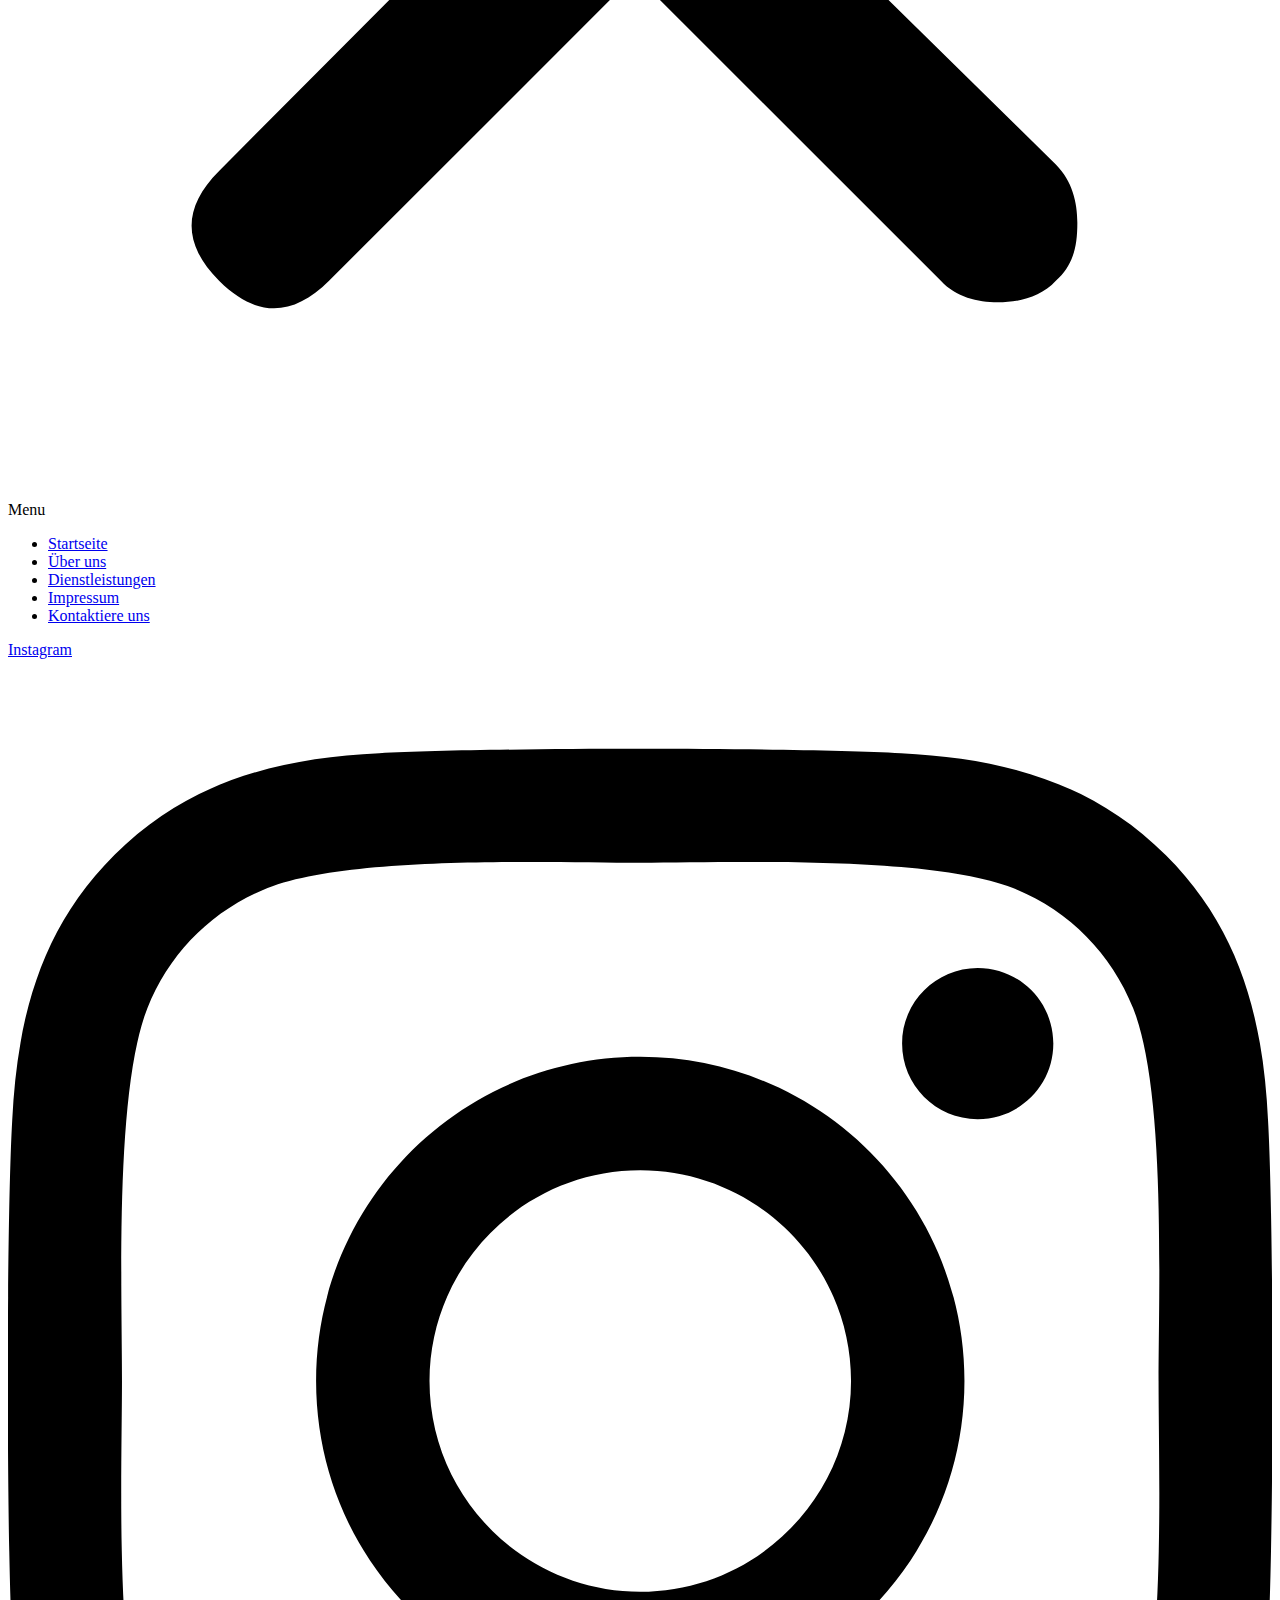
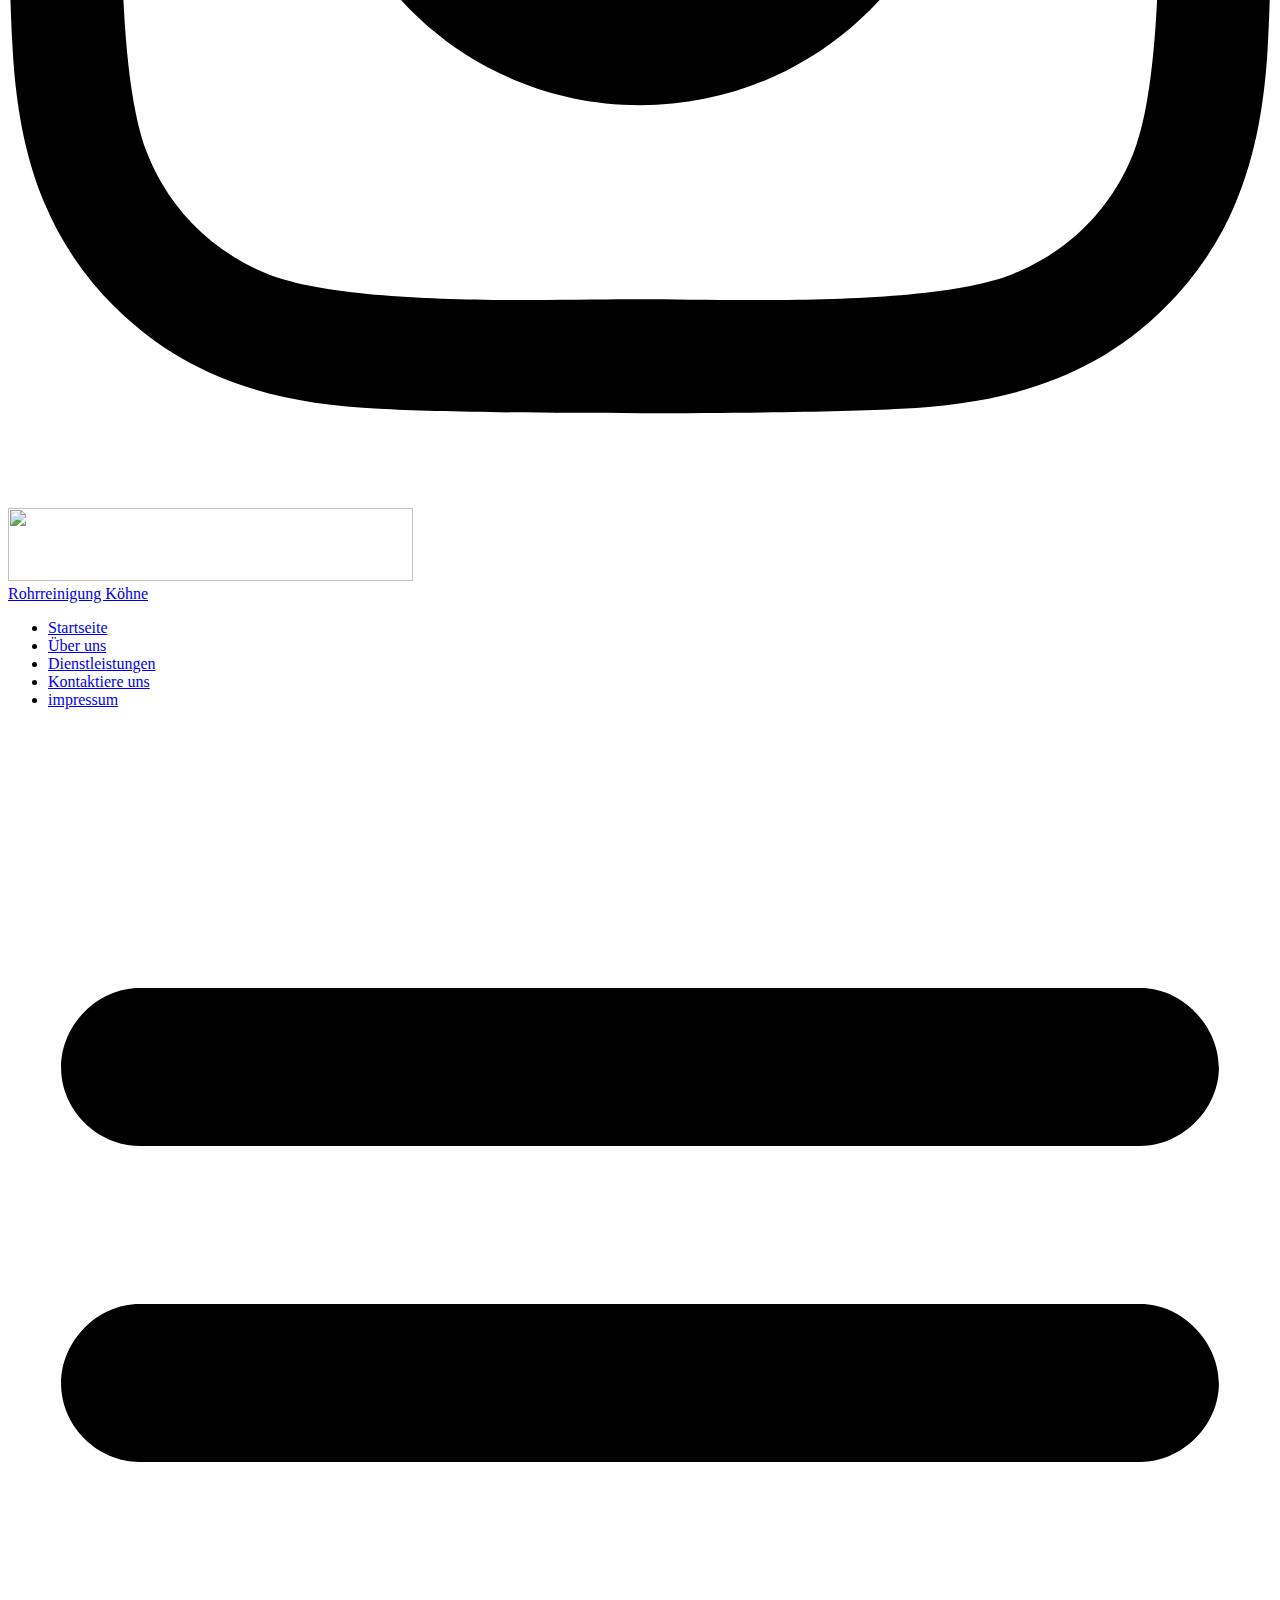
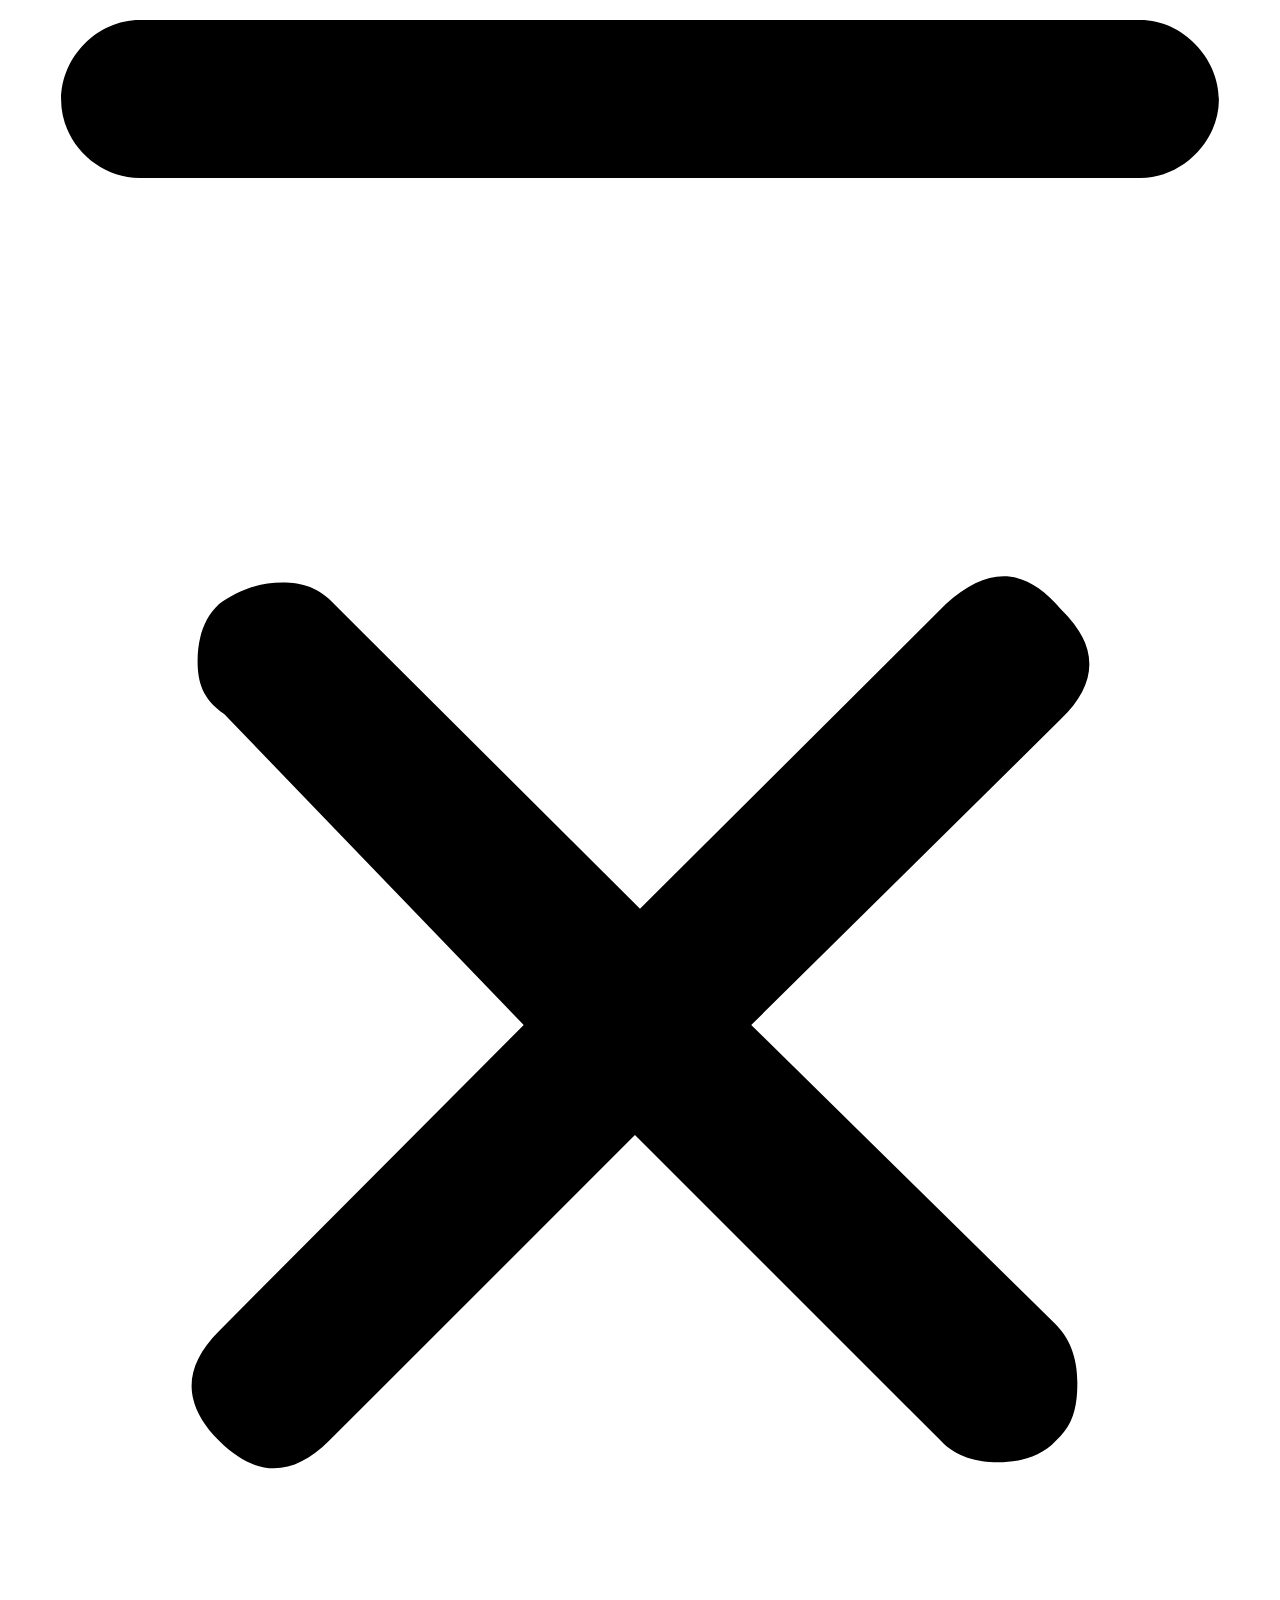
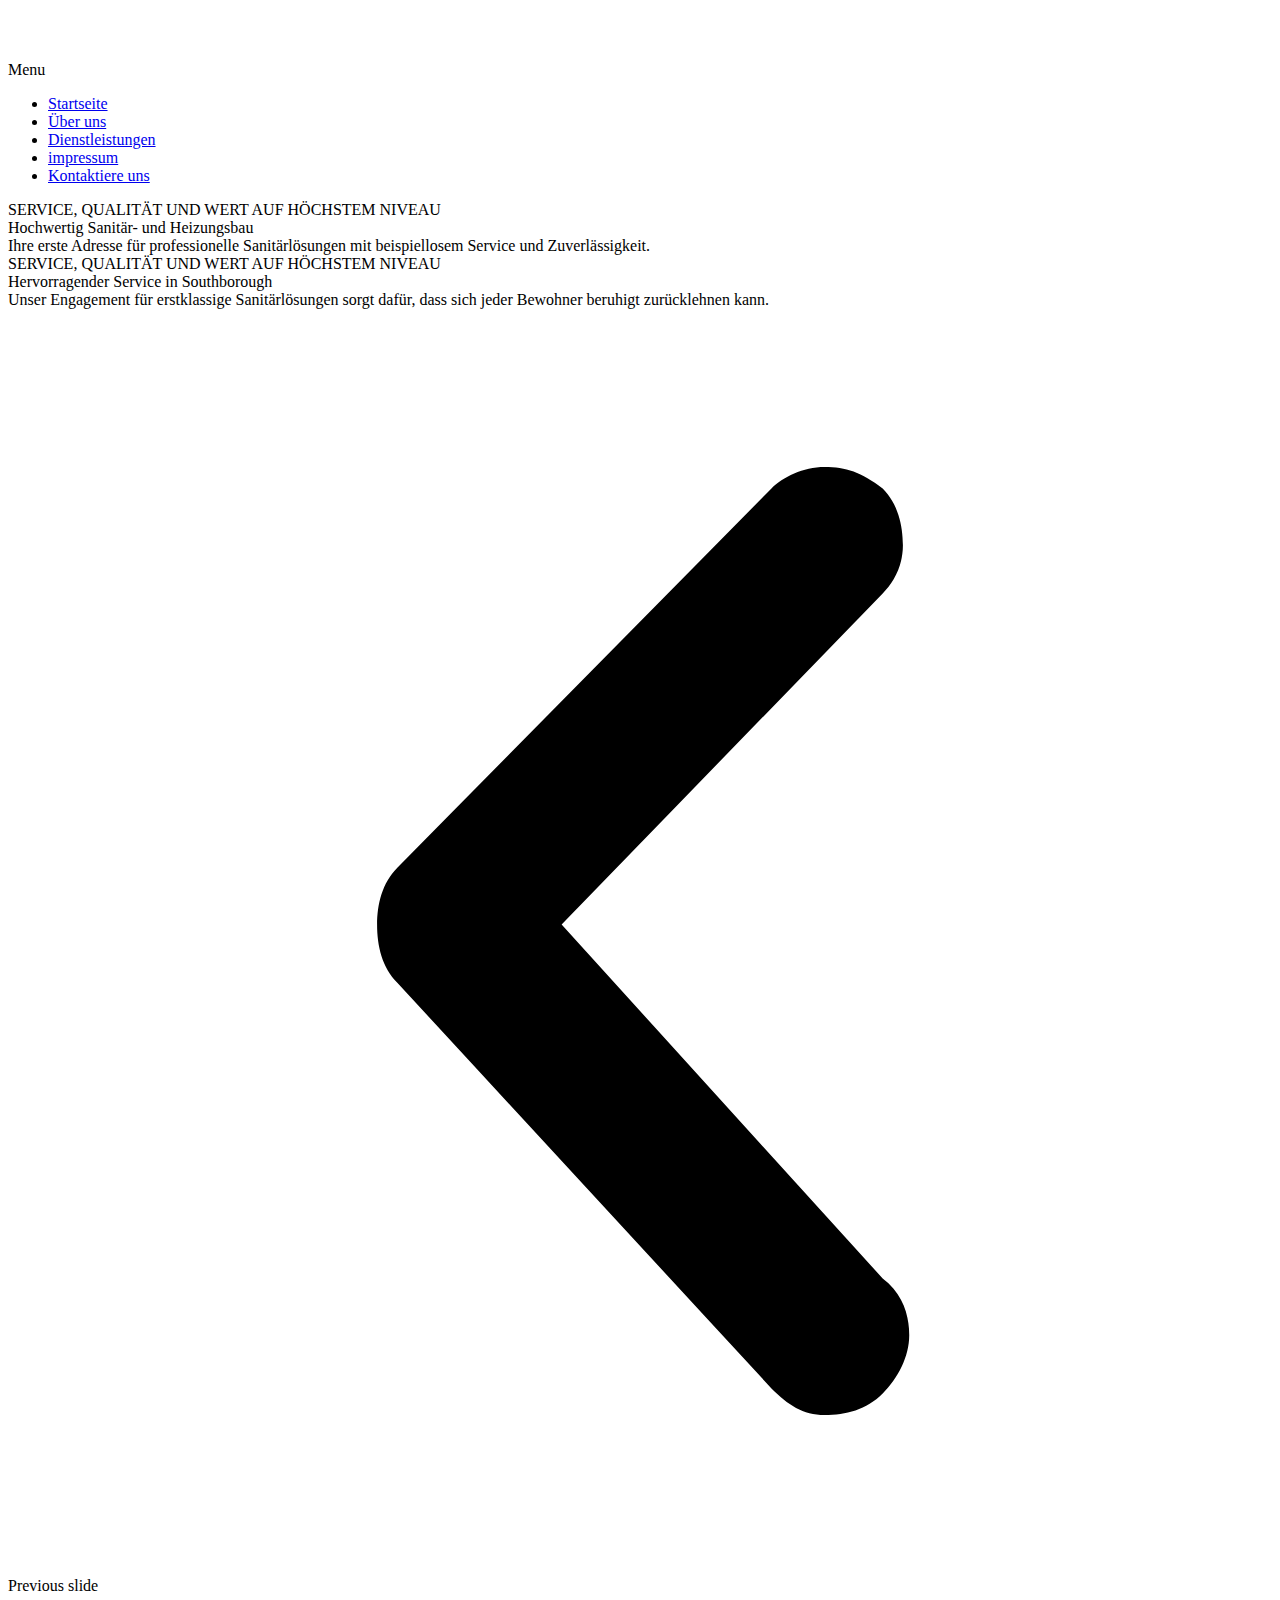
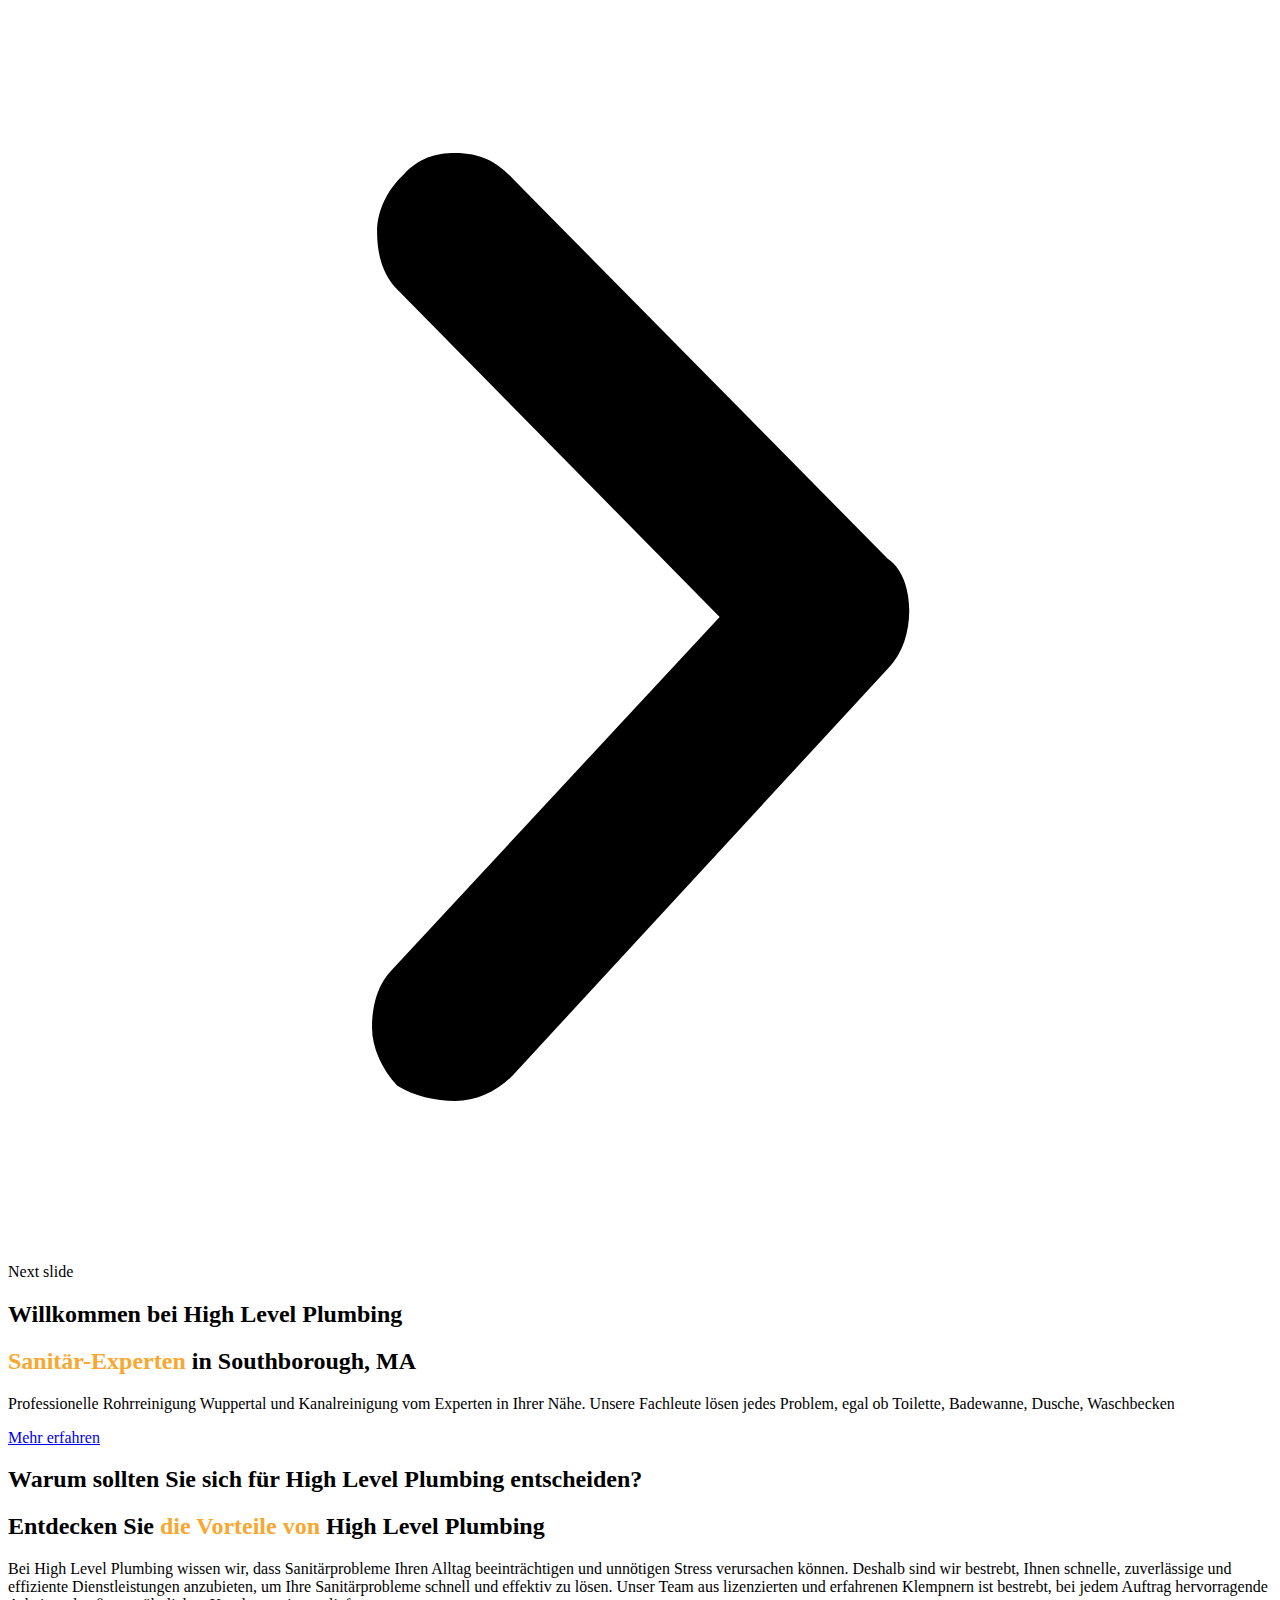
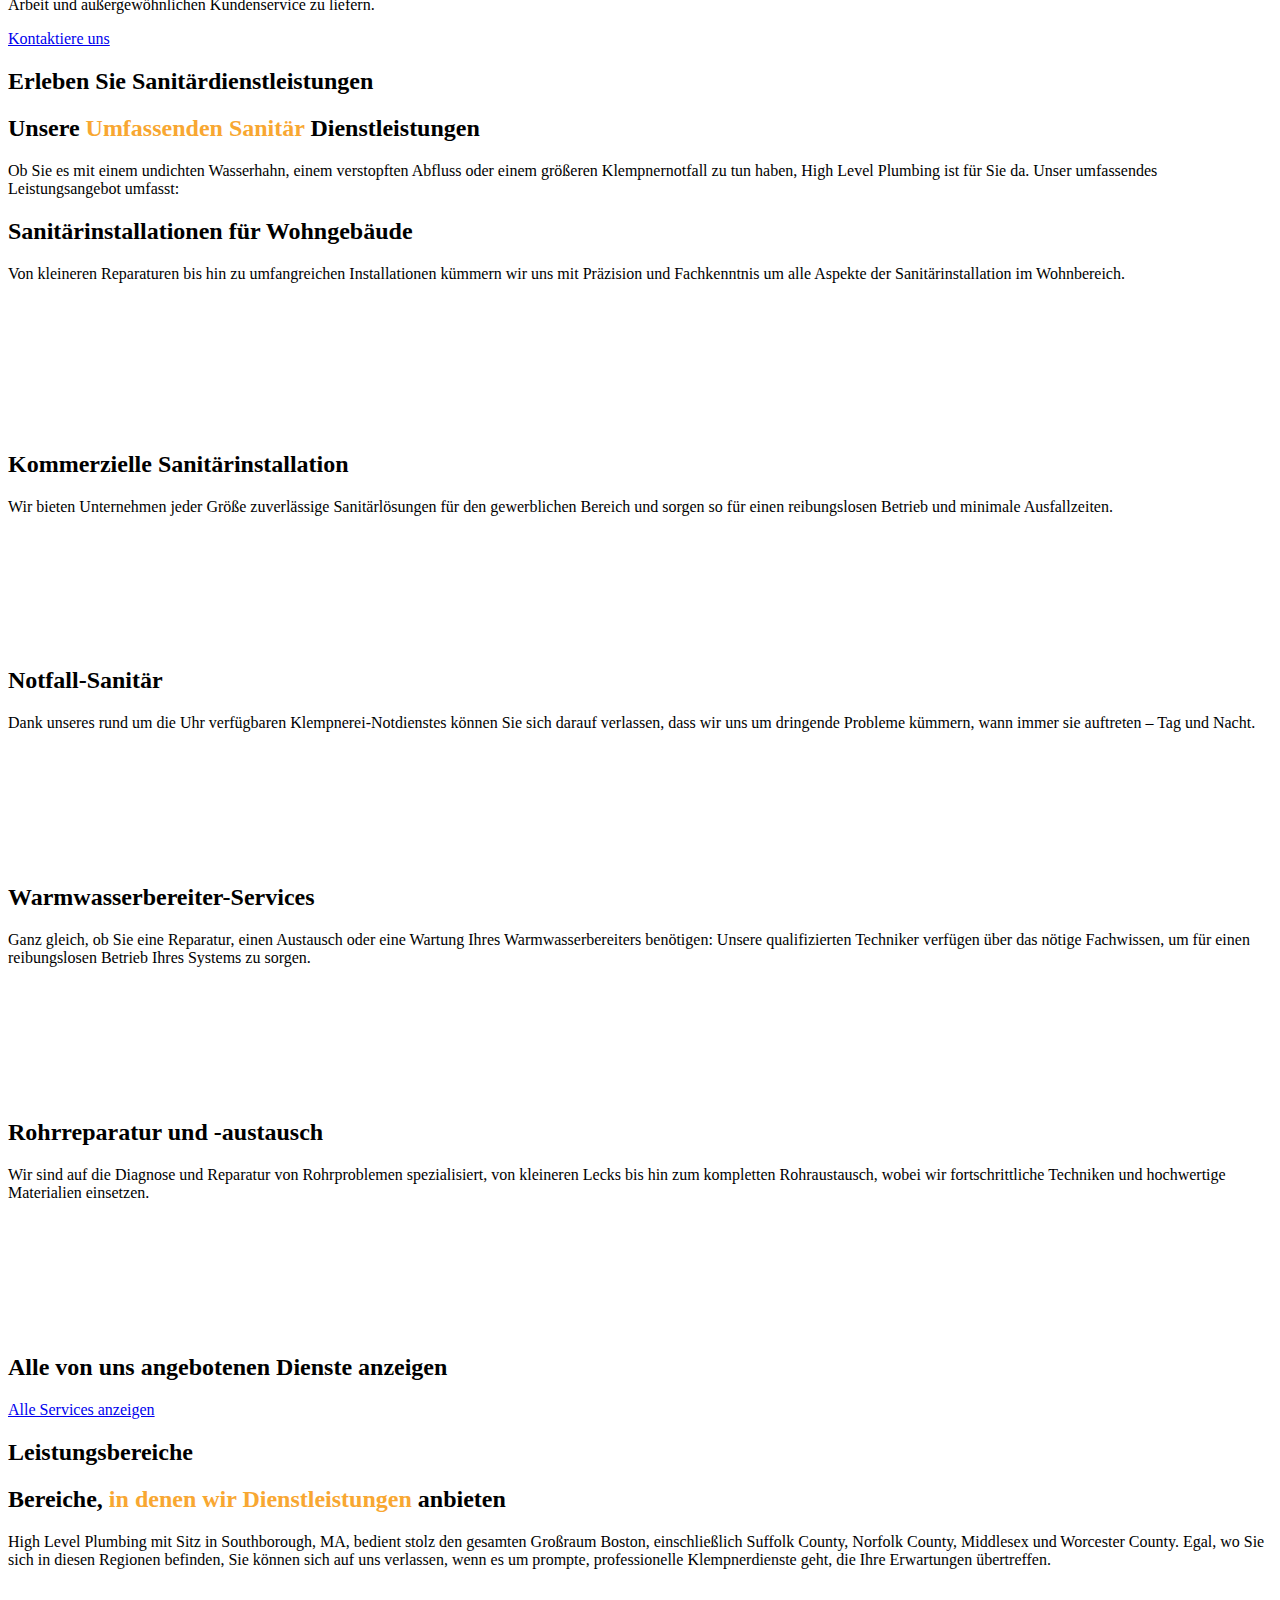
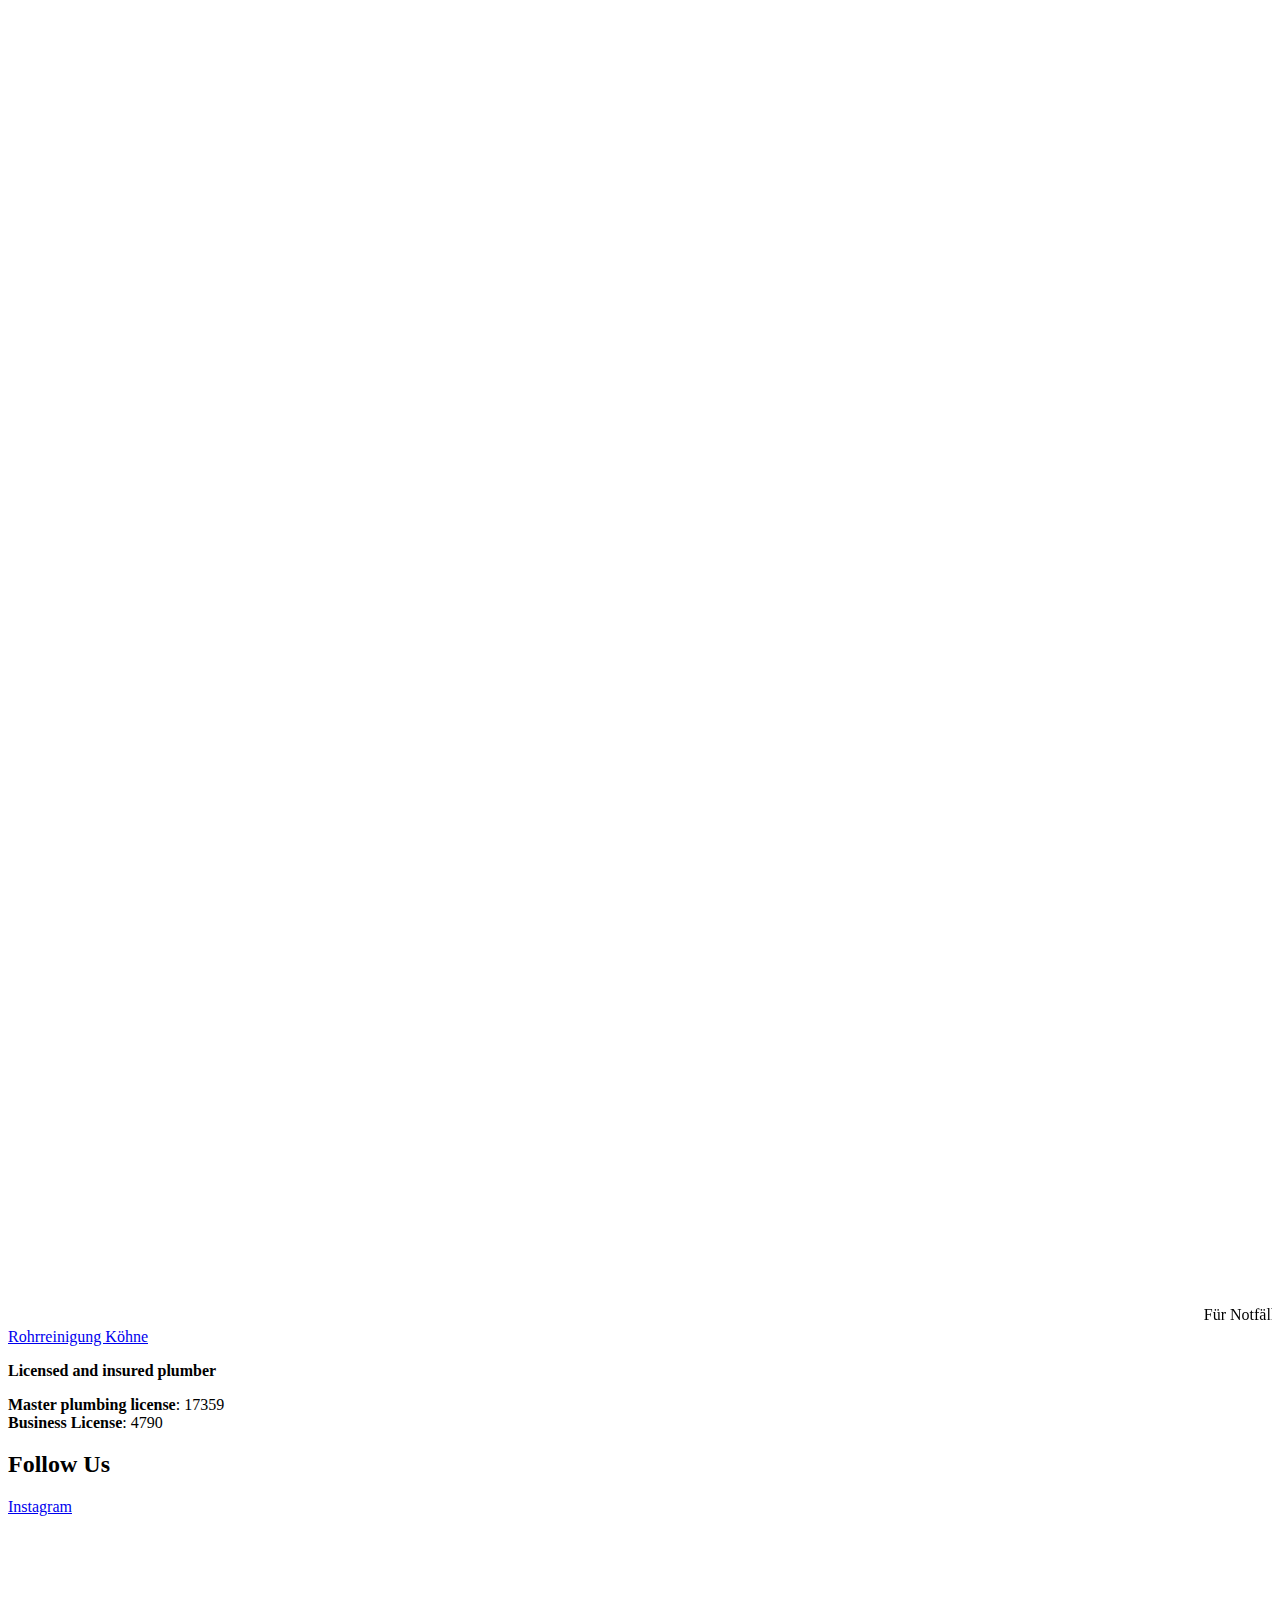
==== commit ebd8a38e: "Update index.html" ====
--- a/index.html
+++ b/index.html
@@ -6,7 +6,7 @@
 	<meta charset="UTF-8">
 	<meta name="viewport" content="width=device-width, initial-scale=1">
 	<link rel="profile" href="https://gmpg.org/xfn/11">
-	<title>High Level Plumbing &amp; Heating &#8211; (508)958-2531</title>
+	<title>High Level Plumbing &amp; Heating &#8211; 01579-2643862</title>
 <meta name='robots' content='max-image-preview:large' />
 <link rel="alternate" type="application/rss+xml" title="High Level Plumbing &amp; Heating &raquo; Feed" href="feed/index.html" />
 <link rel="alternate" type="application/rss+xml" title="High Level Plumbing &amp; Heating &raquo; Comments Feed" href="comments/feed/index.html" />
@@ -62,8 +62,8 @@
 <link rel='stylesheet' id='elementor-icons-skb_cife-themify-icon-css' href='wp-content/plugins/skyboot-custom-icons-for-elementor/assets/css/themifyce14.css?ver=1.0.8' media='all' />
 <link rel="preconnect" href="https://fonts.gstatic.com/" crossorigin><link rel="https://api.w.org/" href="wp-json/index.html" /><link rel="alternate" title="JSON" type="application/json" href="wp-json/wp/v2/pages/1117.json" /><link rel="EditURI" type="application/rsd+xml" title="RSD" href="xmlrpc0db0.php?rsd" />
 
-<link rel="canonical" href="index.html" />
-<link rel='shortlink' href='index.html' />
+<link rel="canonical" href="#" />
+<link rel='shortlink' href='#' />
 <link rel="alternate" title="oEmbed (JSON)" type="application/json+oembed" href="wp-json/oembed/1.0/embed4690.json?url=https%3A%2F%2Fhighlevelplumbers.com%2F" />
 <link rel="alternate" title="oEmbed (XML)" type="text/xml+oembed" href="wp-json/oembed/1.0/embed59d1?url=https%3A%2F%2Fhighlevelplumbers.com%2F&amp;format=xml" />
 <meta name="generator" content="Elementor 3.24.0; features: e_font_icon_svg, additional_custom_breakpoints; settings: css_print_method-external, google_font-enabled, font_display-swap">
@@ -102,19 +102,19 @@
 					<div class="elementor-icon-box-wrapper">
 
 						<div class="elementor-icon-box-icon">
-				<a href="tel:5089582531" class="elementor-icon elementor-animation-" tabindex="-1">
+				<a href="tel:015792643862" class="elementor-icon elementor-animation-" tabindex="-1">
 				<svg aria-hidden="true" class="e-font-icon-svg e-fas-phone-alt" viewBox="0 0 512 512" xmlns="http://www.w3.org/2000/svg"><path d="M497.39 361.8l-112-48a24 24 0 0 0-28 6.9l-49.6 60.6A370.66 370.66 0 0 1 130.6 204.11l60.6-49.6a23.94 23.94 0 0 0 6.9-28l-48-112A24.16 24.16 0 0 0 122.6.61l-104 24A24 24 0 0 0 0 48c0 256.5 207.9 464 464 464a24 24 0 0 0 23.4-18.6l24-104a24.29 24.29 0 0 0-14.01-27.6z"></path></svg>				</a>
 			</div>
 			
 						<div class="elementor-icon-box-content">
 
 									<h3 class="elementor-icon-box-title">
-						<a href="tel:5089582531" >
+						<a href="tel:015792643862" >
 							Telefon nummer						</a>
 					</h3>
 				
 									<p class="elementor-icon-box-description">
-						(508)958-2531					</p>
+						01579-2643862					</p>
 				
 			</div>
 			
@@ -123,11 +123,58 @@
 				</div>
 					</div>
 		</div>
+							<link rel="stylesheet" href="https://maxcdn.bootstrapcdn.com/font-awesome/4.5.0/css/font-awesome.min.css">
+							<a href="tel:015792643862" class="floate bounce" target="_blank">
+							<i class="fa fa-phone my-float"></i>
+							</a>
+							
+							
+							<style>
+							
+							.floate{
+							  position:fixed;
+							  width:60px;
+							  height:60px;
+							  bottom:120px;
+							  right:40px;
+							  background-color:#da1425;
+							  color:#FFF;
+							  border-radius:50px;
+							  text-align:center;
+							  font-size:30px;
+							  box-shadow: 2px 2px 3px #999;
+							  z-index:100;
+							}
+							
+							.my-float{
+							  margin-top:16px;
+							}
+							
+							.bounce {
+							  animation: bounce 2s infinite;
+							}
+							
+							@keyframes bounce {
+							  0%,
+							  25%,
+							  50%,
+							  75%,
+							  100% {
+								transform: translateY(0);
+							  }
+							  40% {
+								transform: translateY(-20px);
+							  }
+							  60% {
+								transform: translateY(-12px);
+							  }
+							}
+							</style>							
 				<div class="elementor-column elementor-col-33 elementor-top-column elementor-element elementor-element-a007970" data-id="a007970" data-element_type="column">
 			<div class="elementor-widget-wrap elementor-element-populated">
 						<div class="elementor-element elementor-element-001efc6 elementor-widget elementor-widget-image" data-id="001efc6" data-element_type="widget" data-widget_type="image.default">
 				<div class="elementor-widget-container">
-														<a href="index.html">
+														<a href="#">
  <h2>Rohrreinigung Köhne</h2>													</div>
 				</div>
 					</div>
@@ -151,7 +198,7 @@
 					</h3>
 				
 									<p class="elementor-icon-box-description">
-						contact@highlevelplumbers.com					</p>
+						info@rohrreinigung-koehne.de					</p>
 				
 			</div>
 			
@@ -173,7 +220,7 @@
 						<div class="elementor-element elementor-element-d3c89d2 elementor-nav-menu__align-center elementor-nav-menu--dropdown-tablet elementor-nav-menu__text-align-aside elementor-nav-menu--toggle elementor-nav-menu--burger elementor-widget elementor-widget-nav-menu" data-id="d3c89d2" data-element_type="widget" data-settings="{&quot;layout&quot;:&quot;horizontal&quot;,&quot;submenu_icon&quot;:{&quot;value&quot;:&quot;&lt;svg class=\&quot;e-font-icon-svg e-fas-caret-down\&quot; viewBox=\&quot;0 0 320 512\&quot; xmlns=\&quot;http:\/\/www.w3.org\/2000\/svg\&quot;&gt;&lt;path d=\&quot;M31.3 192h257.3c17.8 0 26.7 21.5 14.1 34.1L174.1 354.8c-7.8 7.8-20.5 7.8-28.3 0L17.2 226.1C4.6 213.5 13.5 192 31.3 192z\&quot;&gt;&lt;\/path&gt;&lt;\/svg&gt;&quot;,&quot;library&quot;:&quot;fa-solid&quot;},&quot;toggle&quot;:&quot;burger&quot;}" data-widget_type="nav-menu.default">
 				<div class="elementor-widget-container">
 						<nav class="elementor-nav-menu--main elementor-nav-menu__container elementor-nav-menu--layout-horizontal e--pointer-text e--animation-grow">
-				<ul id="menu-1-d3c89d2" class="elementor-nav-menu"><li class="menu-item menu-item-type-post_type menu-item-object-page menu-item-home current-menu-item page_item page-item-1117 current_page_item menu-item-1131"><a href="index.html" aria-current="page" class="elementor-item elementor-item-active">Startseite</a></li>
+				<ul id="menu-1-d3c89d2" class="elementor-nav-menu"><li class="menu-item menu-item-type-post_type menu-item-object-page menu-item-home current-menu-item page_item page-item-1117 current_page_item menu-item-1131"><a href="#" aria-current="page" class="elementor-item elementor-item-active">Startseite</a></li>
 <li class="menu-item menu-item-type-post_type menu-item-object-page menu-item-1132"><a href="#" class="elementor-item">Über uns</a></li>
 <li class="menu-item menu-item-type-post_type menu-item-object-page menu-item-1135"><a href="#" class="elementor-item">Dienstleistungen</a></li>
 <li class="menu-item menu-item-type-post_type menu-item-object-page menu-item-1134"><a href="impressum.html" class="elementor-item">impressum</a></li>
@@ -183,7 +230,7 @@
 			<svg aria-hidden="true" role="presentation" class="elementor-menu-toggle__icon--open e-font-icon-svg e-eicon-menu-bar" viewBox="0 0 1000 1000" xmlns="http://www.w3.org/2000/svg"><path d="M104 333H896C929 333 958 304 958 271S929 208 896 208H104C71 208 42 237 42 271S71 333 104 333ZM104 583H896C929 583 958 554 958 521S929 458 896 458H104C71 458 42 487 42 521S71 583 104 583ZM104 833H896C929 833 958 804 958 771S929 708 896 708H104C71 708 42 737 42 771S71 833 104 833Z"></path></svg><svg aria-hidden="true" role="presentation" class="elementor-menu-toggle__icon--close e-font-icon-svg e-eicon-close" viewBox="0 0 1000 1000" xmlns="http://www.w3.org/2000/svg"><path d="M742 167L500 408 258 167C246 154 233 150 217 150 196 150 179 158 167 167 154 179 150 196 150 212 150 229 154 242 171 254L408 500 167 742C138 771 138 800 167 829 196 858 225 858 254 829L496 587 738 829C750 842 767 846 783 846 800 846 817 842 829 829 842 817 846 804 846 783 846 767 842 750 829 737L588 500 833 258C863 229 863 200 833 171 804 137 775 137 742 167Z"></path></svg>			<span class="elementor-screen-only">Menu</span>
 		</div>
 					<nav class="elementor-nav-menu--dropdown elementor-nav-menu__container" aria-hidden="true">
-				<ul id="menu-2-d3c89d2" class="elementor-nav-menu"><li class="menu-item menu-item-type-post_type menu-item-object-page menu-item-home current-menu-item page_item page-item-1117 current_page_item menu-item-1131"><a href="index.html" aria-current="page" class="elementor-item elementor-item-active" tabindex="-1">Startseite</a></li>
+				<ul id="menu-2-d3c89d2" class="elementor-nav-menu"><li class="menu-item menu-item-type-post_type menu-item-object-page menu-item-home current-menu-item page_item page-item-1117 current_page_item menu-item-1131"><a href="#" aria-current="page" class="elementor-item elementor-item-active" tabindex="-1">Startseite</a></li>
 <li class="menu-item menu-item-type-post_type menu-item-object-page menu-item-1132"><a href="#" class="elementor-item" tabindex="-1">Über uns</a></li>
 <li class="menu-item menu-item-type-post_type menu-item-object-page menu-item-1135"><a href="#" class="elementor-item" tabindex="-1">Dienstleistungen</a></li>
 <li class="menu-item menu-item-type-post_type menu-item-object-page menu-item-1134"><a href="impressum.html" class="elementor-item" tabindex="-1">Impressum</a></li>
@@ -234,8 +281,8 @@
 			<div class="elementor-widget-wrap elementor-element-populated">
 						<div class="elementor-element elementor-element-6c7fb4b elementor-widget elementor-widget-image" data-id="6c7fb4b" data-element_type="widget" data-widget_type="image.default">
 				<div class="elementor-widget-container">
-														<a href="index.html">
-							<img width="607" height="389" src="wp-content/uploads/2024/02/HLPH_Logo-removebg-preview-e1710410041593.png" class="attachment-large size-large wp-image-1316" alt="" srcset="https://highlevelplumbers.com/wp-content/uploads/2024/02/HLPH_Logo-removebg-preview-e1710410041593.png 607w, https://highlevelplumbers.com/wp-content/uploads/2024/02/HLPH_Logo-removebg-preview-e1710410041593-300x192.png 300w" sizes="(max-width: 607px) 100vw, 607px" />								</a>
+														<a href="#">
+							Rohrreinigung Köhne								</a>
 													</div>
 				</div>
 					</div>
@@ -245,17 +292,17 @@
 						<div class="elementor-element elementor-element-f8d842b elementor-nav-menu__align-end elementor-nav-menu--stretch elementor-nav-menu--dropdown-tablet elementor-nav-menu__text-align-aside elementor-nav-menu--toggle elementor-nav-menu--burger elementor-widget elementor-widget-nav-menu" data-id="f8d842b" data-element_type="widget" data-settings="{&quot;full_width&quot;:&quot;stretch&quot;,&quot;layout&quot;:&quot;horizontal&quot;,&quot;submenu_icon&quot;:{&quot;value&quot;:&quot;&lt;svg class=\&quot;e-font-icon-svg e-fas-caret-down\&quot; viewBox=\&quot;0 0 320 512\&quot; xmlns=\&quot;http:\/\/www.w3.org\/2000\/svg\&quot;&gt;&lt;path d=\&quot;M31.3 192h257.3c17.8 0 26.7 21.5 14.1 34.1L174.1 354.8c-7.8 7.8-20.5 7.8-28.3 0L17.2 226.1C4.6 213.5 13.5 192 31.3 192z\&quot;&gt;&lt;\/path&gt;&lt;\/svg&gt;&quot;,&quot;library&quot;:&quot;fa-solid&quot;},&quot;toggle&quot;:&quot;burger&quot;}" data-widget_type="nav-menu.default">
 				<div class="elementor-widget-container">
 						<nav class="elementor-nav-menu--main elementor-nav-menu__container elementor-nav-menu--layout-horizontal e--pointer-text e--animation-grow">
-				<ul id="menu-1-f8d842b" class="elementor-nav-menu"><li class="menu-item menu-item-type-post_type menu-item-object-page menu-item-home current-menu-item page_item page-item-1117 current_page_item menu-item-1131"><a href="index.html" aria-current="page" class="elementor-item elementor-item-active">Startseite</a></li>
+				<ul id="menu-1-f8d842b" class="elementor-nav-menu"><li class="menu-item menu-item-type-post_type menu-item-object-page menu-item-home current-menu-item page_item page-item-1117 current_page_item menu-item-1131"><a href="#" aria-current="page" class="elementor-item elementor-item-active">Startseite</a></li>
 <li class="menu-item menu-item-type-post_type menu-item-object-page menu-item-1132"><a href="#" class="elementor-item">Über uns</a></li>
 <li class="menu-item menu-item-type-post_type menu-item-object-page menu-item-1135"><a href="#" class="elementor-item">Dienstleistungen</a></li>
-<li class="menu-item menu-item-type-post_type menu-item-object-page menu-item-1134"><a href="impressum.html" class="elementor-item">impressum</a></li>
-<li class="menu-item menu-item-type-post_type menu-item-object-page menu-item-1133"><a href="#" class="elementor-item">Kontaktiere uns</a></li>
+<li class="menu-item menu-item-type-post_type menu-item-object-page menu-item-1134"><a href="#" class="elementor-item">Kontaktiere uns</a></li>
+<li class="menu-item menu-item-type-post_type menu-item-object-page menu-item-1133"><a href="impressum.html" class="elementor-item">impressum</a></li>
 </ul>			</nav>
 					<div class="elementor-menu-toggle" role="button" tabindex="0" aria-label="Menu Toggle" aria-expanded="false">
 			<svg aria-hidden="true" role="presentation" class="elementor-menu-toggle__icon--open e-font-icon-svg e-eicon-menu-bar" viewBox="0 0 1000 1000" xmlns="http://www.w3.org/2000/svg"><path d="M104 333H896C929 333 958 304 958 271S929 208 896 208H104C71 208 42 237 42 271S71 333 104 333ZM104 583H896C929 583 958 554 958 521S929 458 896 458H104C71 458 42 487 42 521S71 583 104 583ZM104 833H896C929 833 958 804 958 771S929 708 896 708H104C71 708 42 737 42 771S71 833 104 833Z"></path></svg><svg aria-hidden="true" role="presentation" class="elementor-menu-toggle__icon--close e-font-icon-svg e-eicon-close" viewBox="0 0 1000 1000" xmlns="http://www.w3.org/2000/svg"><path d="M742 167L500 408 258 167C246 154 233 150 217 150 196 150 179 158 167 167 154 179 150 196 150 212 150 229 154 242 171 254L408 500 167 742C138 771 138 800 167 829 196 858 225 858 254 829L496 587 738 829C750 842 767 846 783 846 800 846 817 842 829 829 842 817 846 804 846 783 846 767 842 750 829 737L588 500 833 258C863 229 863 200 833 171 804 137 775 137 742 167Z"></path></svg>			<span class="elementor-screen-only">Menu</span>
 		</div>
 					<nav class="elementor-nav-menu--dropdown elementor-nav-menu__container" aria-hidden="true">
-				<ul id="menu-2-f8d842b" class="elementor-nav-menu"><li class="menu-item menu-item-type-post_type menu-item-object-page menu-item-home current-menu-item page_item page-item-1117 current_page_item menu-item-1131"><a href="index.html" aria-current="page" class="elementor-item elementor-item-active" tabindex="-1">Startseite</a></li>
+				<ul id="menu-2-f8d842b" class="elementor-nav-menu"><li class="menu-item menu-item-type-post_type menu-item-object-page menu-item-home current-menu-item page_item page-item-1117 current_page_item menu-item-1131"><a href="#" aria-current="page" class="elementor-item elementor-item-active" tabindex="-1">Startseite</a></li>
 <li class="menu-item menu-item-type-post_type menu-item-object-page menu-item-1132"><a href="#" class="elementor-item" tabindex="-1">Über uns</a></li>
 <li class="menu-item menu-item-type-post_type menu-item-object-page menu-item-1135"><a href="#" class="elementor-item" tabindex="-1">Dienstleistungen</a></li>
 <li class="menu-item menu-item-type-post_type menu-item-object-page menu-item-1134"><a href="impressum.html" class="elementor-item" tabindex="-1">impressum</a></li>
@@ -581,7 +628,7 @@
 			<div class="elementor-widget-wrap elementor-element-populated">
 						<div class="elementor-element elementor-element-1f604eb1 elementor-widget elementor-widget-text-editor" data-id="1f604eb1" data-element_type="widget" data-widget_type="text-editor.default">
 				<div class="elementor-widget-container">
-							<marquee>Für Notfälle rufen Sie bittean.<a href="tel:5089582531">   (508)958-2531            </a></marquee>						</div>
+							<marquee>Für Notfälle rufen Sie bitte an.<a href="tel:015792643862">   01579-2643862            </a></marquee>						</div>
 				</div>
 					</div>
 		</div>
@@ -604,8 +651,8 @@
 			<div class="elementor-widget-wrap elementor-element-populated">
 						<div class="elementor-element elementor-element-a89e38d elementor-widget elementor-widget-image" data-id="a89e38d" data-element_type="widget" data-widget_type="image.default">
 				<div class="elementor-widget-container">
-														<a href="index.html">
-							<img width="607" height="389" src="wp-content/uploads/2024/02/HLPH_Logo-removebg-preview-e1710410041593.png" class="attachment-large size-large wp-image-1316" alt="" srcset="https://highlevelplumbers.com/wp-content/uploads/2024/02/HLPH_Logo-removebg-preview-e1710410041593.png 607w, https://highlevelplumbers.com/wp-content/uploads/2024/02/HLPH_Logo-removebg-preview-e1710410041593-300x192.png 300w" sizes="(max-width: 607px) 100vw, 607px" />								</a>
+														<a href="#">
+							Rohrreinigung Köhne								</a>
 													</div>
 				</div>
 				<div class="elementor-element elementor-element-8da1a58 elementor-widget elementor-widget-text-editor" data-id="8da1a58" data-element_type="widget" data-widget_type="text-editor.default">
@@ -638,7 +685,7 @@
 						<div class="elementor-element elementor-element-8cb22d5 elementor-widget__width-initial elementor-widget elementor-widget-image" data-id="8cb22d5" data-element_type="widget" data-widget_type="image.default">
 				<div class="elementor-widget-container">
 														<a href="#">
-							<img width="405" height="73" src="wp-content/uploads/2024/02/864413D1-FBF2-4FB8-8491-A75507688FD3-removebg-preview-e1710410752333.png" class="attachment-large size-large wp-image-1465" alt="" srcset="https://highlevelplumbers.com/wp-content/uploads/2024/02/864413D1-FBF2-4FB8-8491-A75507688FD3-removebg-preview-e1710410752333.png 405w, https://highlevelplumbers.com/wp-content/uploads/2024/02/864413D1-FBF2-4FB8-8491-A75507688FD3-removebg-preview-e1710410752333-300x54.png 300w" sizes="(max-width: 405px) 100vw, 405px" />								</a>
+							Rohrreinigung Köhne								</a>
 													</div>
 				</div>
 					</div>
@@ -651,13 +698,13 @@
 			<div class="elementor-widget-wrap elementor-element-populated">
 						<div class="elementor-element elementor-element-872817a elementor-widget elementor-widget-heading" data-id="872817a" data-element_type="widget" data-widget_type="heading.default">
 				<div class="elementor-widget-container">
-			<h2 class="elementor-heading-title elementor-size-default">Quick Links</h2>		</div>
+			<h2 class="elementor-heading-title elementor-size-default">Direktlinks</h2>		</div>
 				</div>
 				<div class="elementor-element elementor-element-bf0da94 elementor-icon-list--layout-traditional elementor-list-item-link-full_width elementor-widget elementor-widget-icon-list" data-id="bf0da94" data-element_type="widget" data-widget_type="icon-list.default">
 				<div class="elementor-widget-container">
 					<ul class="elementor-icon-list-items">
 							<li class="elementor-icon-list-item">
-											<a href="index.html">
+											<a href="#">
 
 												<span class="elementor-icon-list-icon">
 							<svg aria-hidden="true" class="e-font-icon-svg e-fas-angle-double-right" viewBox="0 0 448 512" xmlns="http://www.w3.org/2000/svg"><path d="M224.3 273l-136 136c-9.4 9.4-24.6 9.4-33.9 0l-22.6-22.6c-9.4-9.4-9.4-24.6 0-33.9l96.4-96.4-96.4-96.4c-9.4-9.4-9.4-24.6 0-33.9L54.3 103c9.4-9.4 24.6-9.4 33.9 0l136 136c9.5 9.4 9.5 24.6.1 34zm192-34l-136-136c-9.4-9.4-24.6-9.4-33.9 0l-22.6 22.6c-9.4 9.4-9.4 24.6 0 33.9l96.4 96.4-96.4 96.4c-9.4 9.4-9.4 24.6 0 33.9l22.6 22.6c9.4 9.4 24.6 9.4 33.9 0l136-136c9.4-9.2 9.4-24.4 0-33.8z"></path></svg>						</span>
@@ -701,51 +748,7 @@
 				</div>
 					</div>
 		</div>
-				<div class="elementor-column elementor-col-25 elementor-top-column elementor-element elementor-element-5a6c008" data-id="5a6c008" data-element_type="column">
-			<div class="elementor-widget-wrap elementor-element-populated">
-						<div class="elementor-element elementor-element-994e7f6 elementor-widget elementor-widget-heading" data-id="994e7f6" data-element_type="widget" data-widget_type="heading.default">
-				<div class="elementor-widget-container">
-			<h2 class="elementor-heading-title elementor-size-default">Abonnieren</h2>		</div>
-				</div>
-				<div class="elementor-element elementor-element-63c0c4d elementor-widget elementor-widget-text-editor" data-id="63c0c4d" data-element_type="widget" data-widget_type="text-editor.default">
-				<div class="elementor-widget-container">
-							<p>Abonnieren Sie unseren Newsletter für die neuesten Updates und Angebote</p>						</div>
-				</div>
-				<div class="elementor-element elementor-element-28785d7 elementor-button-align-stretch elementor-widget elementor-widget-form" data-id="28785d7" data-element_type="widget" data-settings="{&quot;step_next_label&quot;:&quot;Next&quot;,&quot;step_previous_label&quot;:&quot;Previous&quot;,&quot;button_width&quot;:&quot;100&quot;,&quot;step_type&quot;:&quot;number_text&quot;,&quot;step_icon_shape&quot;:&quot;circle&quot;}" data-widget_type="form.default">
-				<div class="elementor-widget-container">
-					<form class="elementor-form" method="post" name="New Form">
-			<input type="hidden" name="post_id" value="80"/>
-			<input type="hidden" name="form_id" value="28785d7"/>
-			<input type="hidden" name="referer_title" value="" />
-
-							<input type="hidden" name="queried_id" value="1117"/>
-			
-			<div class="elementor-form-fields-wrapper elementor-labels-">
-								<div class="elementor-field-type-text elementor-field-group elementor-column elementor-field-group-name elementor-col-100">
-												<label for="form-field-name" class="elementor-field-label elementor-screen-only">
-								Name							</label>
-														<input size="1" type="text" name="form_fields[name]" id="form-field-name" class="elementor-field elementor-size-sm  elementor-field-textual" placeholder="Name">
-											</div>
-								<div class="elementor-field-type-email elementor-field-group elementor-column elementor-field-group-email elementor-col-100 elementor-field-required">
-												<label for="form-field-email" class="elementor-field-label elementor-screen-only">
-								Email							</label>
-														<input size="1" type="email" name="form_fields[email]" id="form-field-email" class="elementor-field elementor-size-sm  elementor-field-textual" placeholder="Email" required="required" aria-required="true">
-											</div>
-								<div class="elementor-field-group elementor-column elementor-field-type-submit elementor-col-100 e-form__buttons">
-					<button type="submit" class="elementor-button elementor-size-sm">
-						<span >
-															<span class=" elementor-button-icon">
-																										</span>
-																						<span class="elementor-button-text">Submit</span>
-													</span>
-					</button>
-				</div>
-			</div>
-		</form>
-				</div>
-				</div>
-					</div>
-		</div>
+				
 				<div class="elementor-column elementor-col-25 elementor-top-column elementor-element elementor-element-90fdcc7" data-id="90fdcc7" data-element_type="column">
 			<div class="elementor-widget-wrap elementor-element-populated">
 						<div class="elementor-element elementor-element-a9b298f elementor-widget elementor-widget-heading" data-id="a9b298f" data-element_type="widget" data-widget_type="heading.default">
@@ -757,19 +760,19 @@
 					<div class="elementor-icon-box-wrapper">
 
 						<div class="elementor-icon-box-icon">
-				<a href="tel:5089582531" class="elementor-icon elementor-animation-" tabindex="-1">
+				<a href="tel:015792643862" class="elementor-icon elementor-animation-" tabindex="-1">
 				<svg aria-hidden="true" class="e-font-icon-svg e-fas-phone-alt" viewBox="0 0 512 512" xmlns="http://www.w3.org/2000/svg"><path d="M497.39 361.8l-112-48a24 24 0 0 0-28 6.9l-49.6 60.6A370.66 370.66 0 0 1 130.6 204.11l60.6-49.6a23.94 23.94 0 0 0 6.9-28l-48-112A24.16 24.16 0 0 0 122.6.61l-104 24A24 24 0 0 0 0 48c0 256.5 207.9 464 464 464a24 24 0 0 0 23.4-18.6l24-104a24.29 24.29 0 0 0-14.01-27.6z"></path></svg>				</a>
 			</div>
 			
 						<div class="elementor-icon-box-content">
 
 									<h3 class="elementor-icon-box-title">
-						<a href="tel:5089582531" >
+						<a href="tel:015792643862" >
 							Telefon nummer						</a>
 					</h3>
 				
 									<p class="elementor-icon-box-description">
-						(508)958-2531					</p>
+						01579-2643862					</p>
 				
 			</div>
 			
@@ -793,7 +796,7 @@
 					</h3>
 				
 									<p class="elementor-icon-box-description">
-						contact@highlevelplumbers.com					</p>
+						info@rohrreinigung-koehne.de					</p>
 				
 			</div>
 			
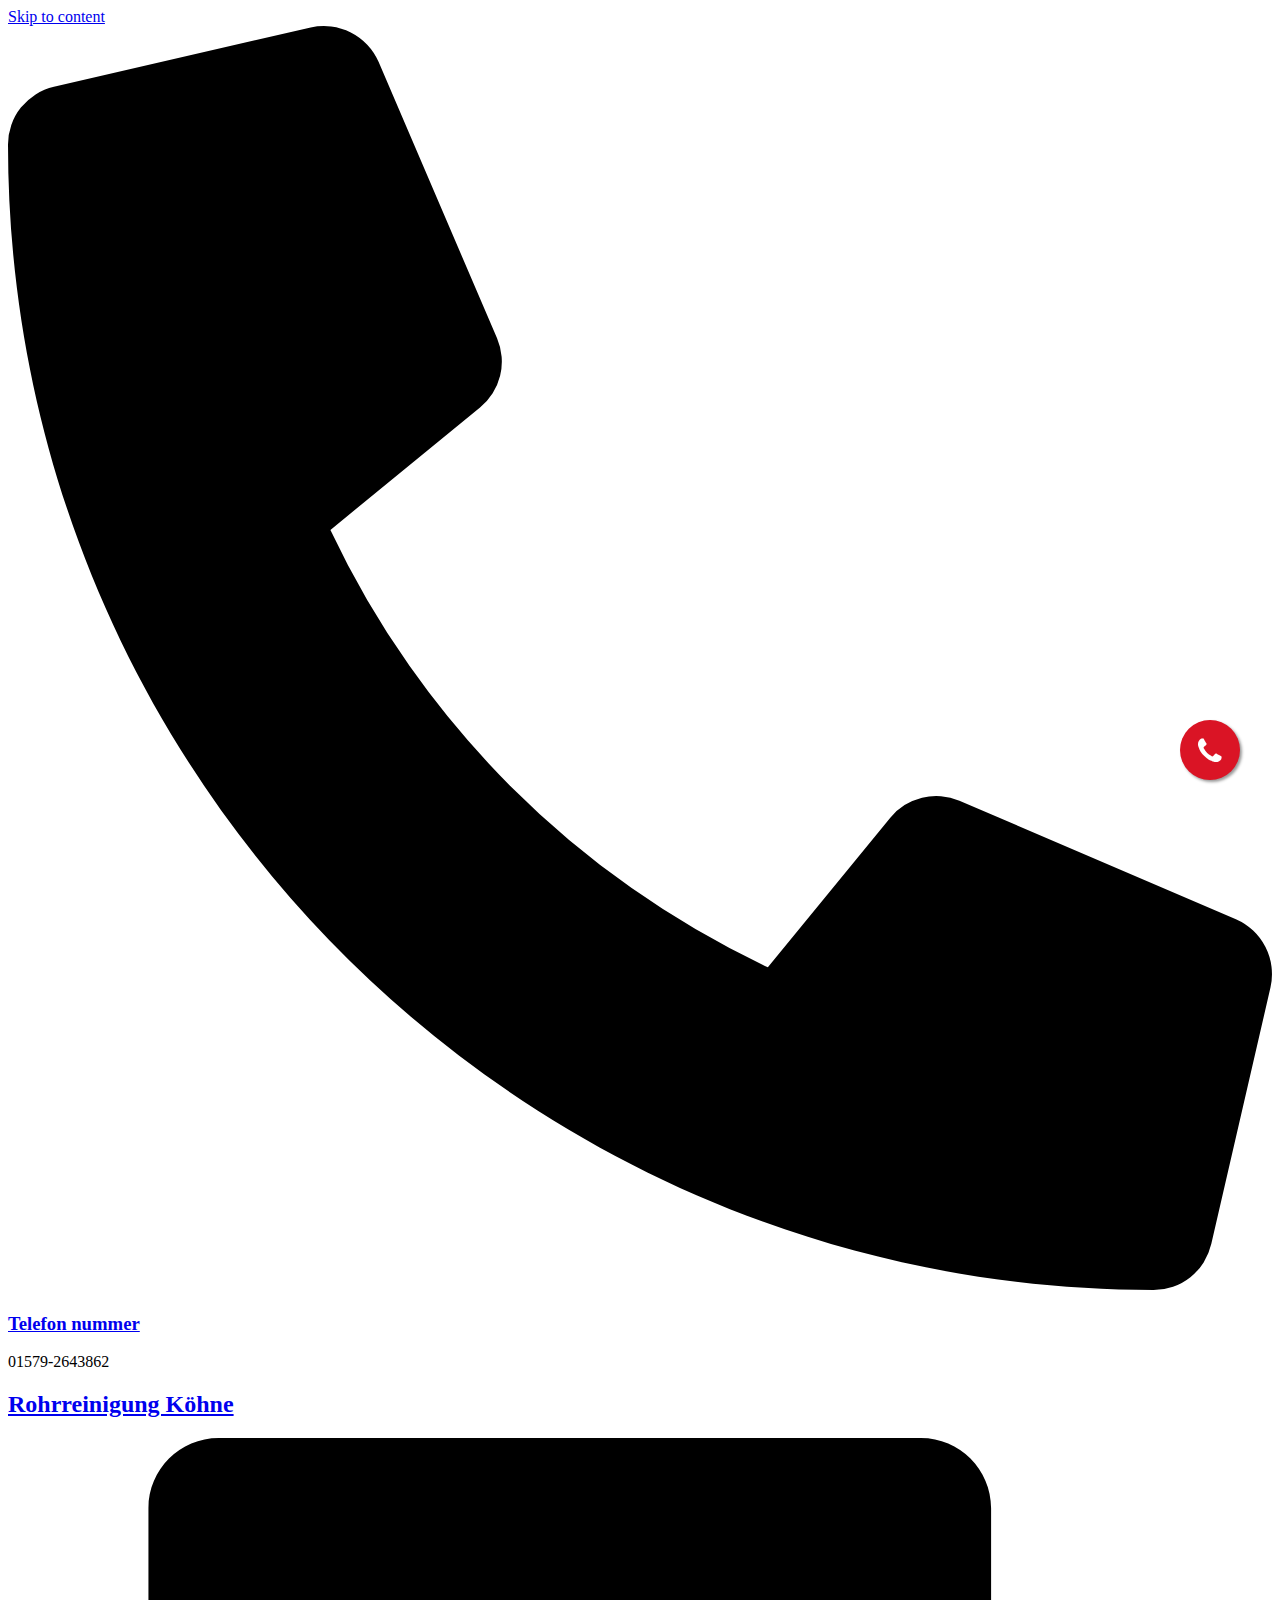
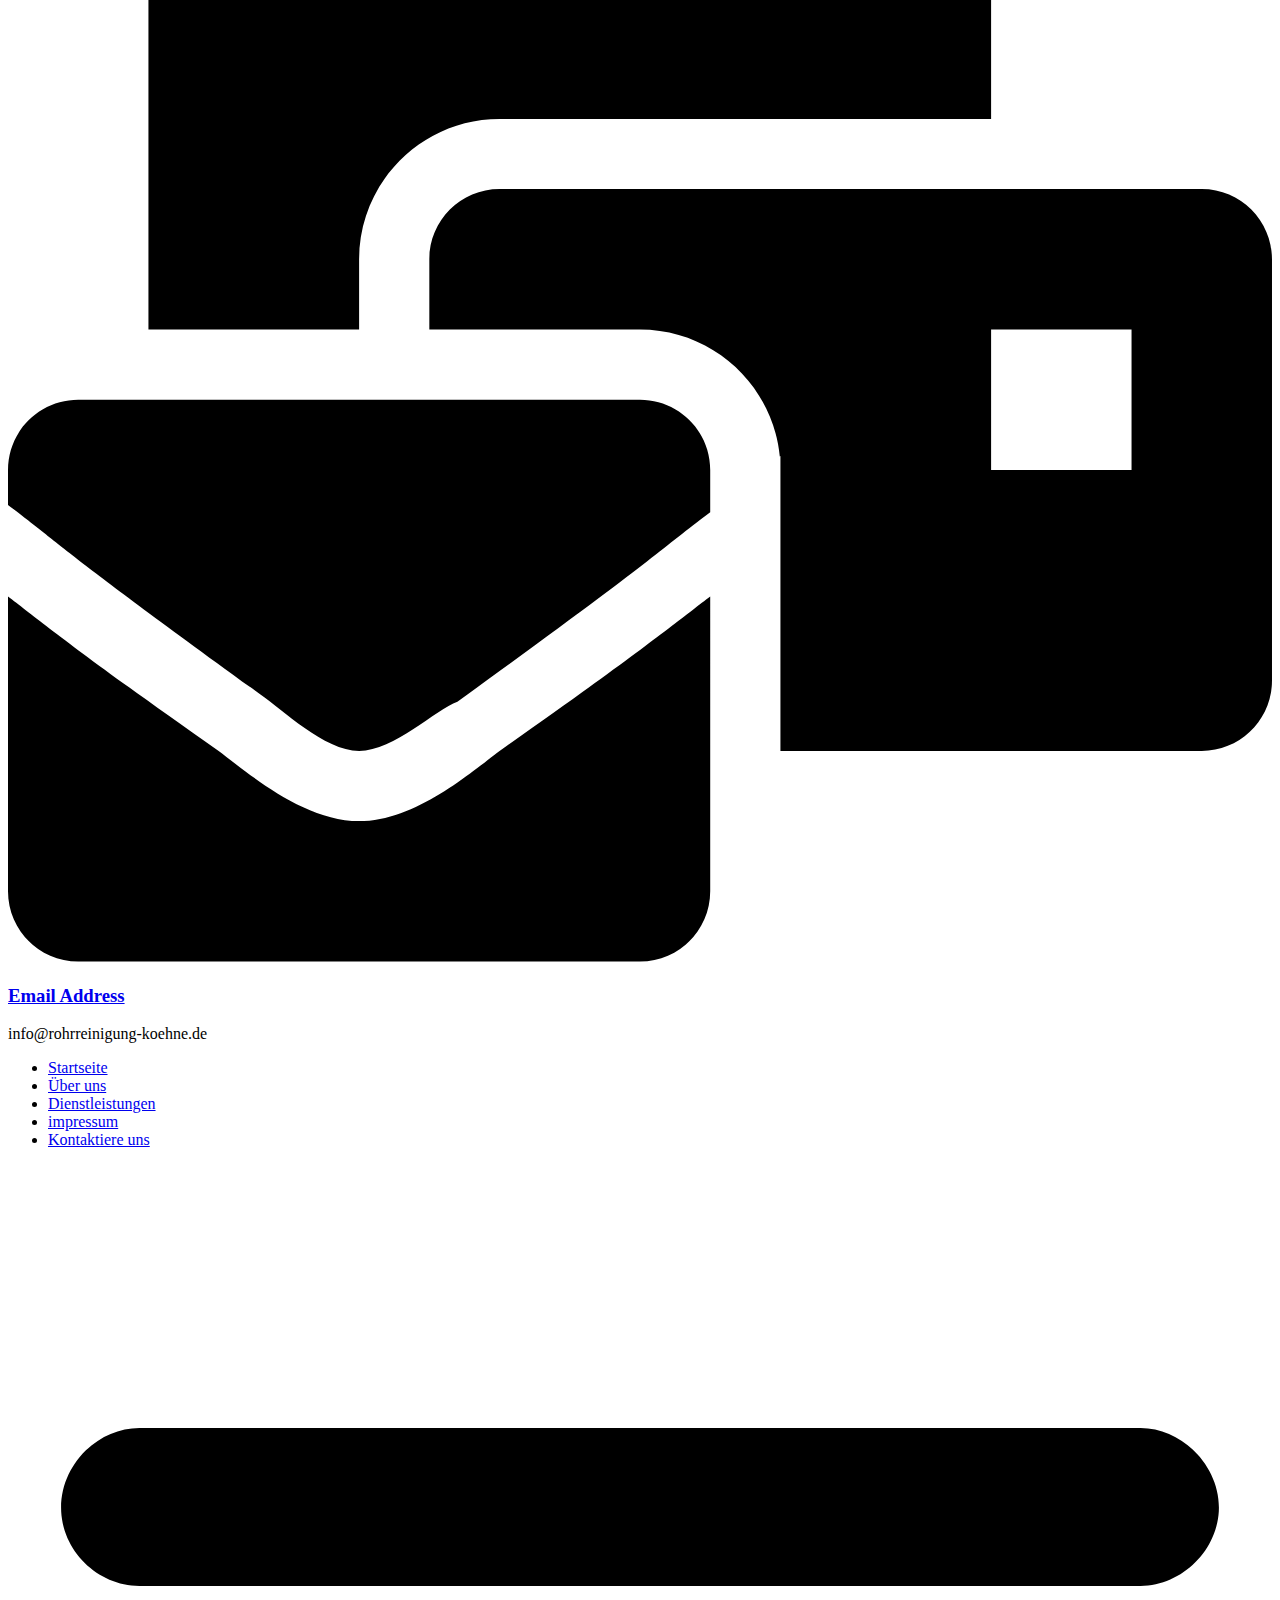
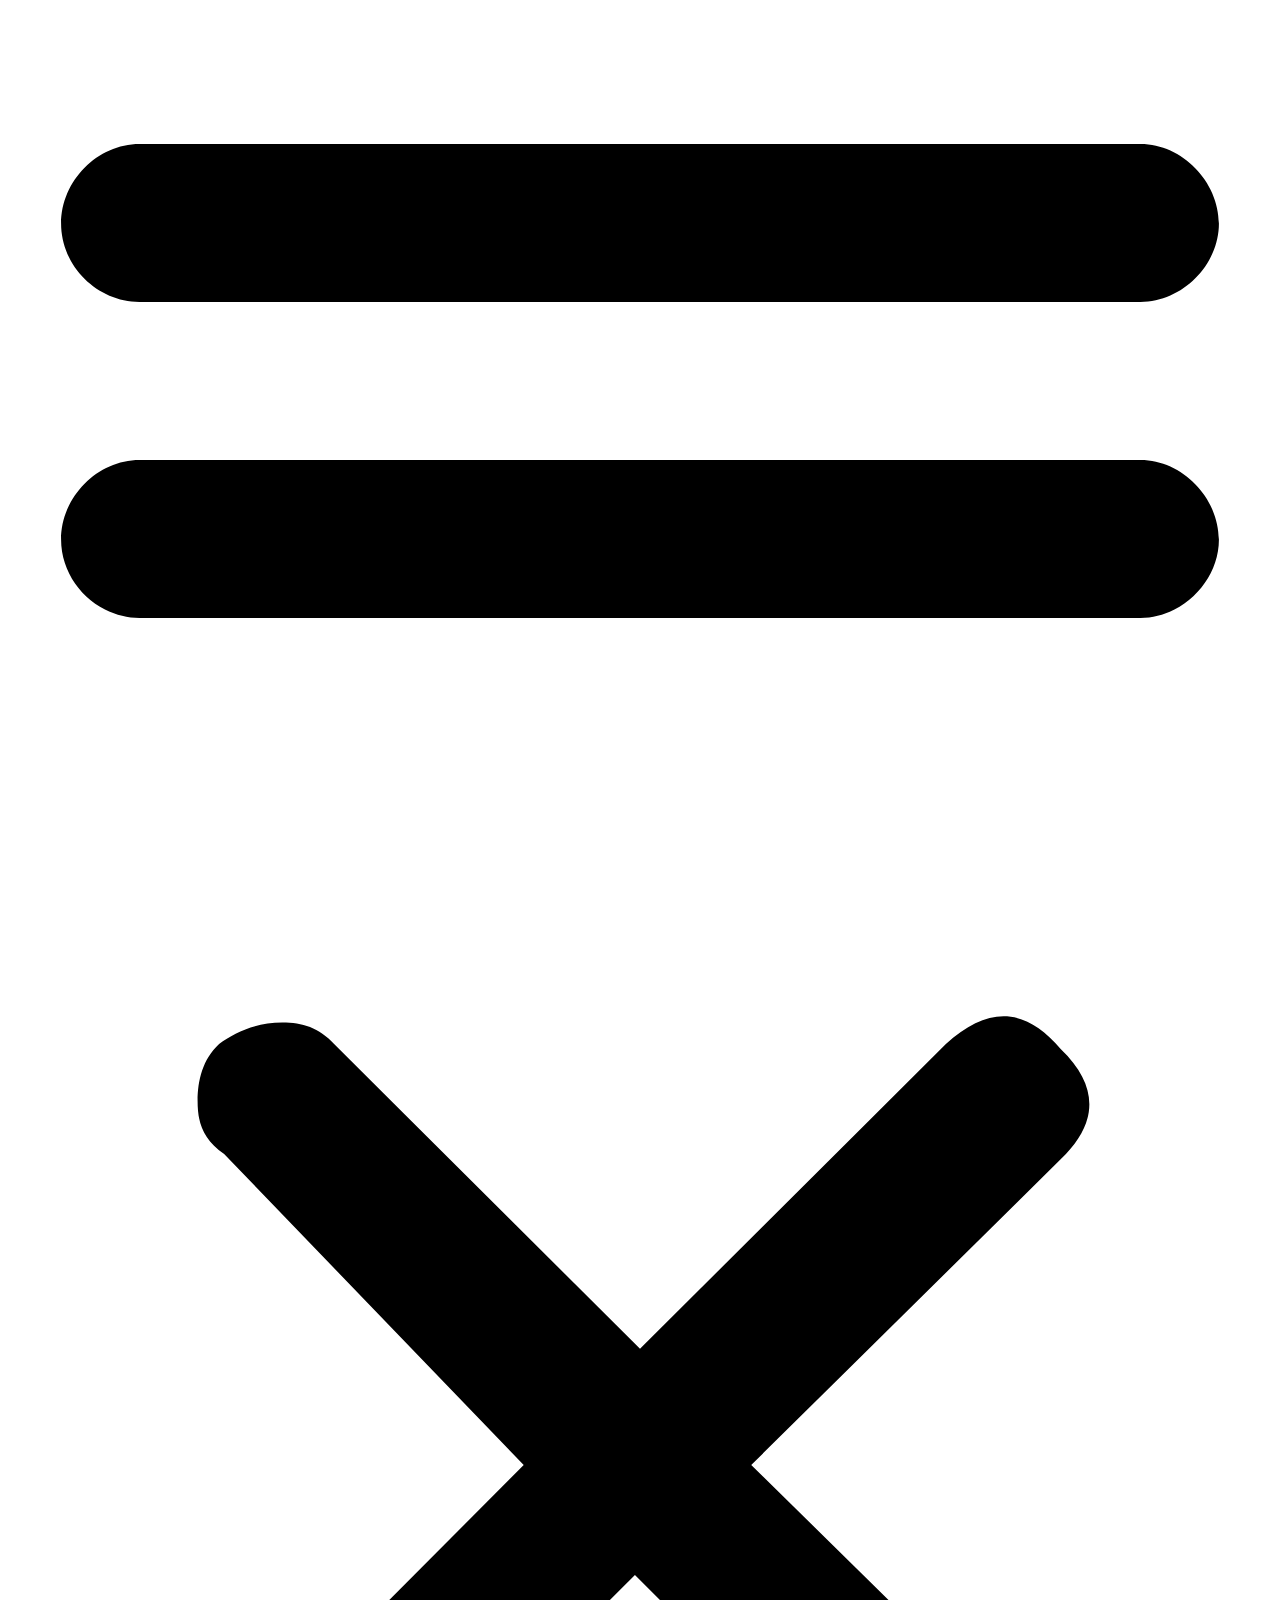
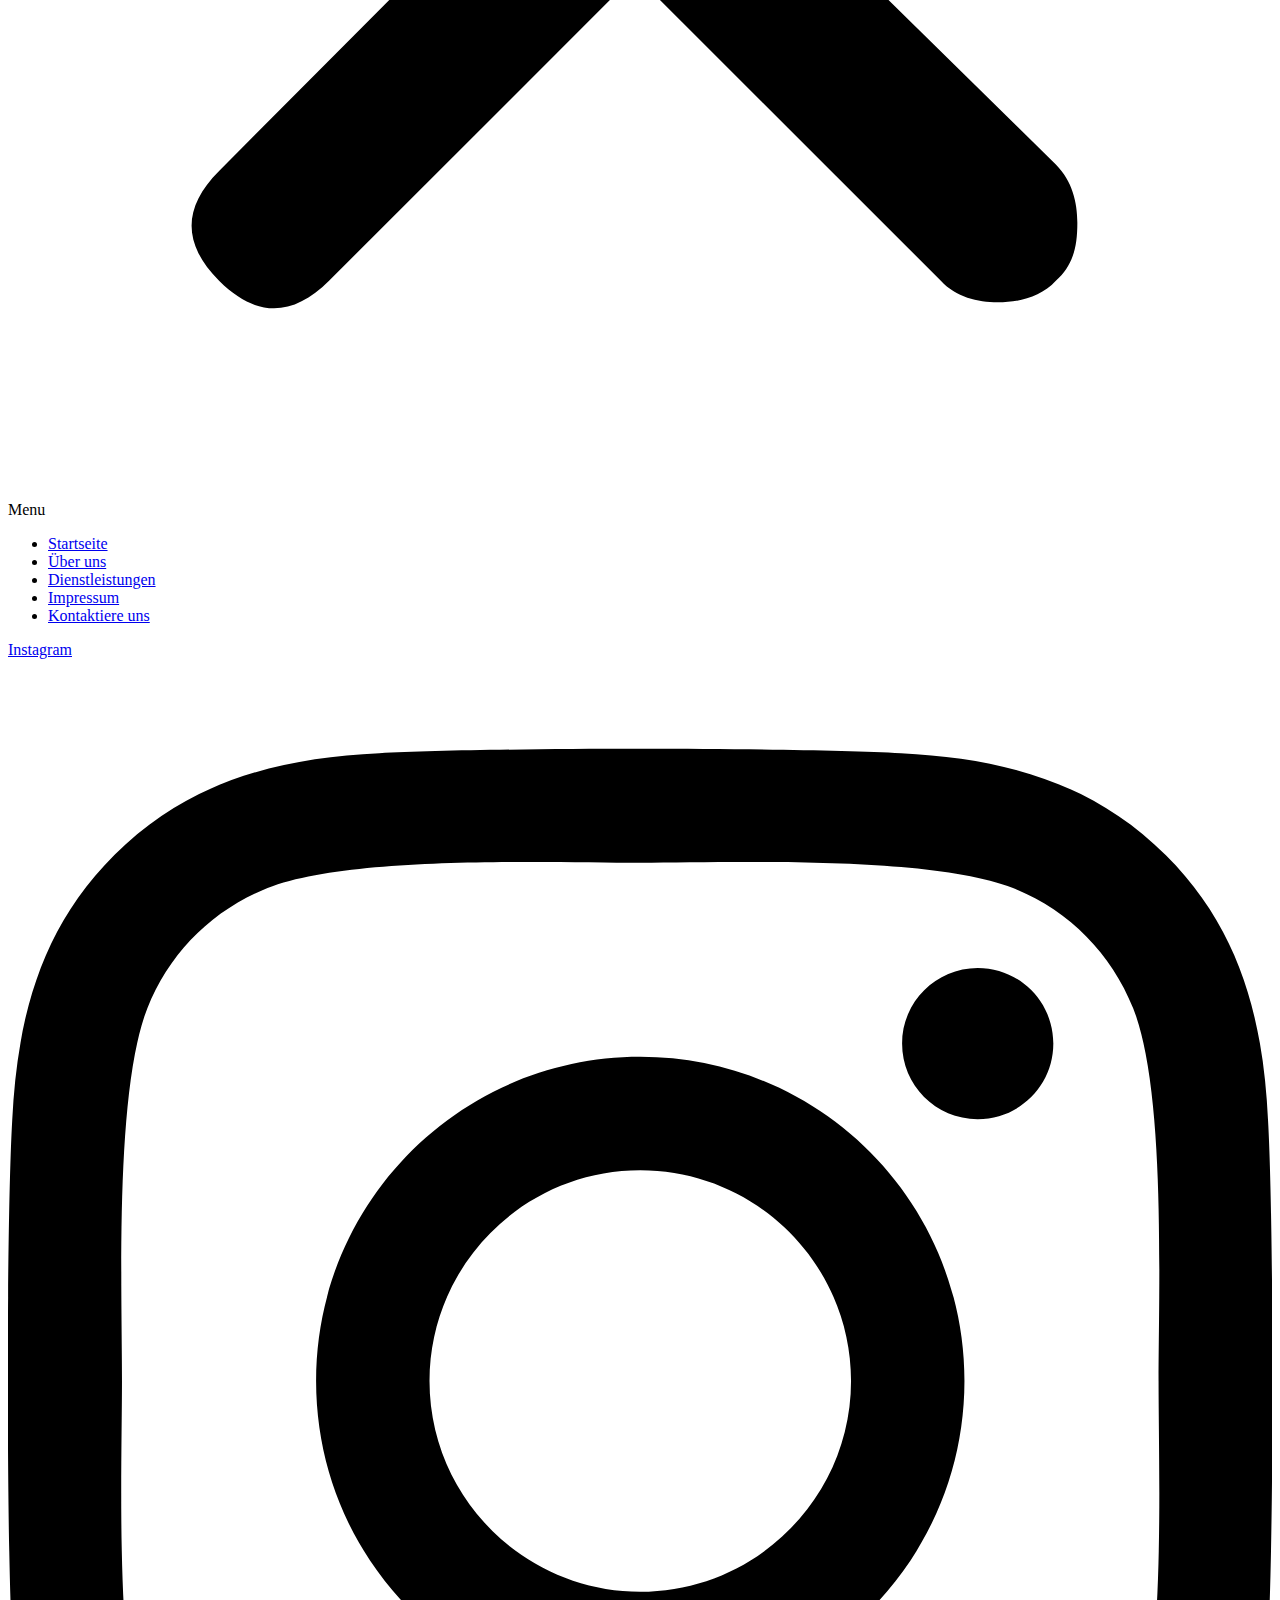
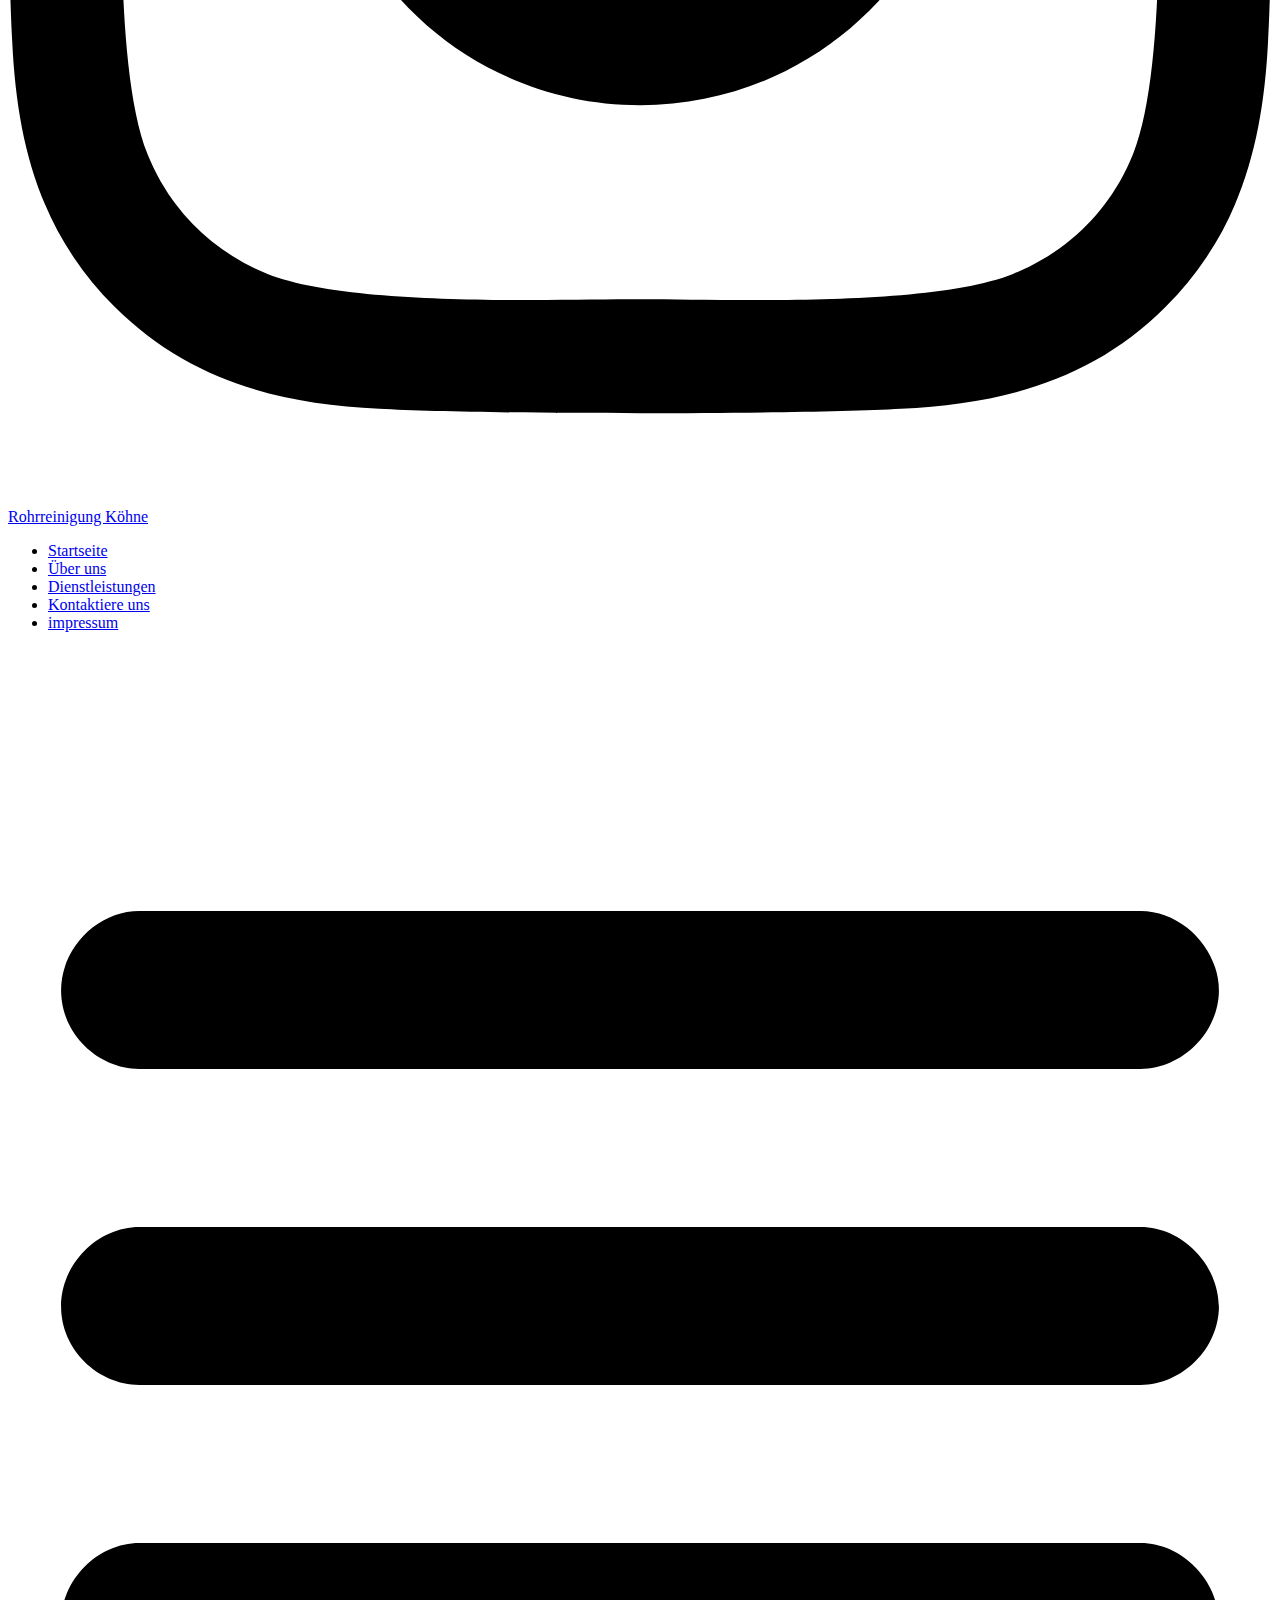
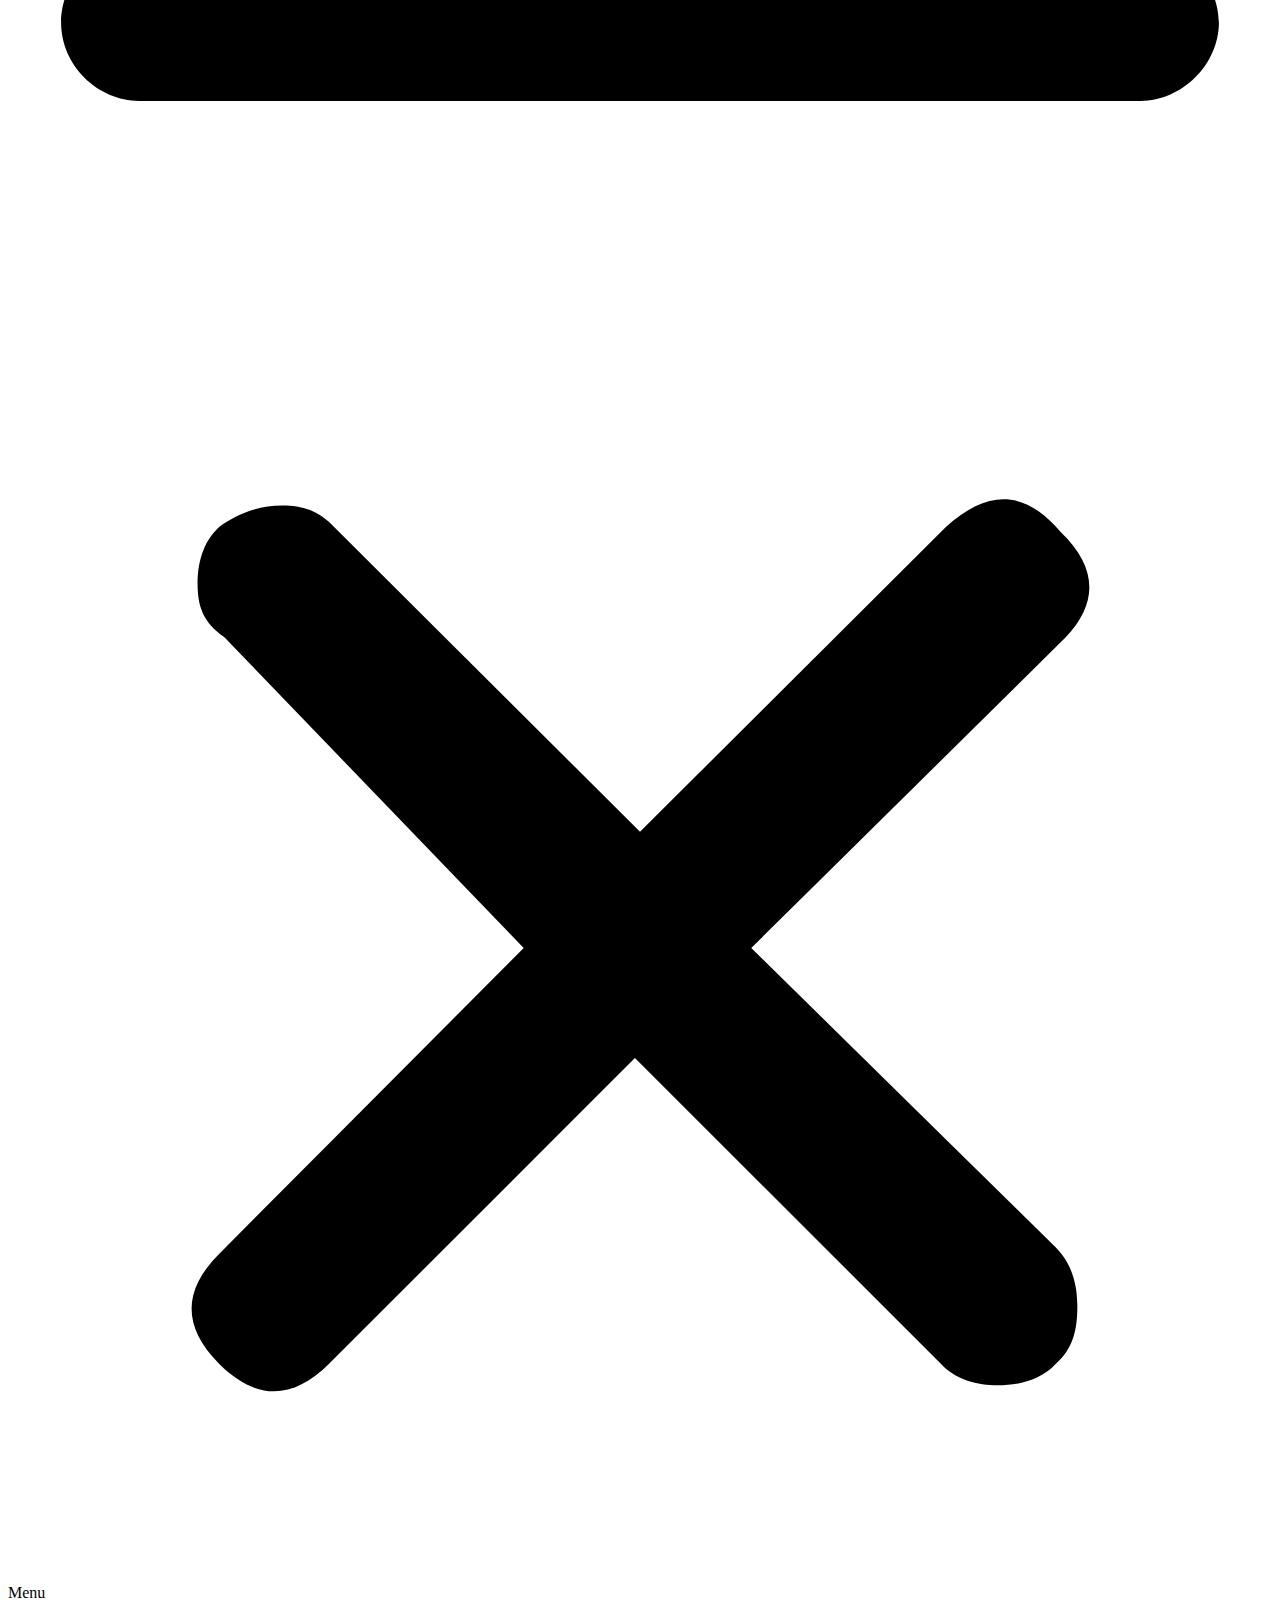
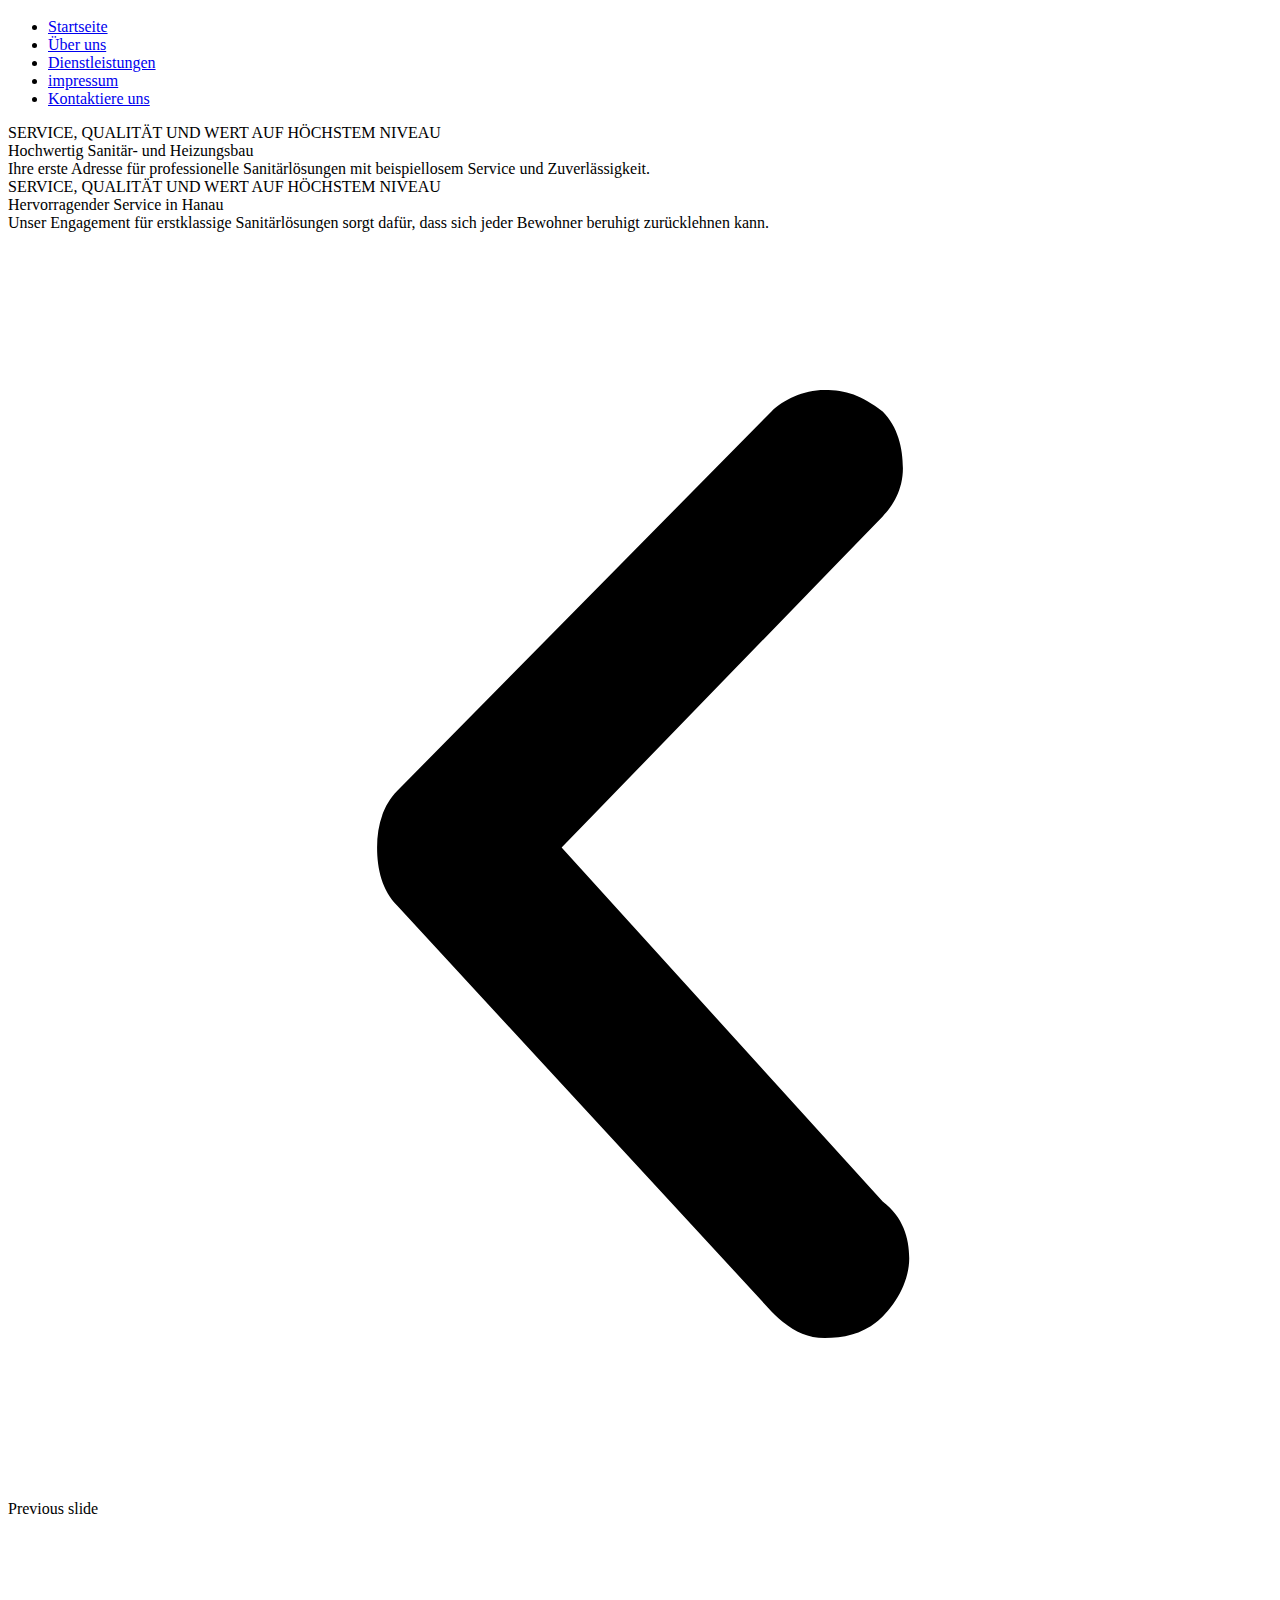
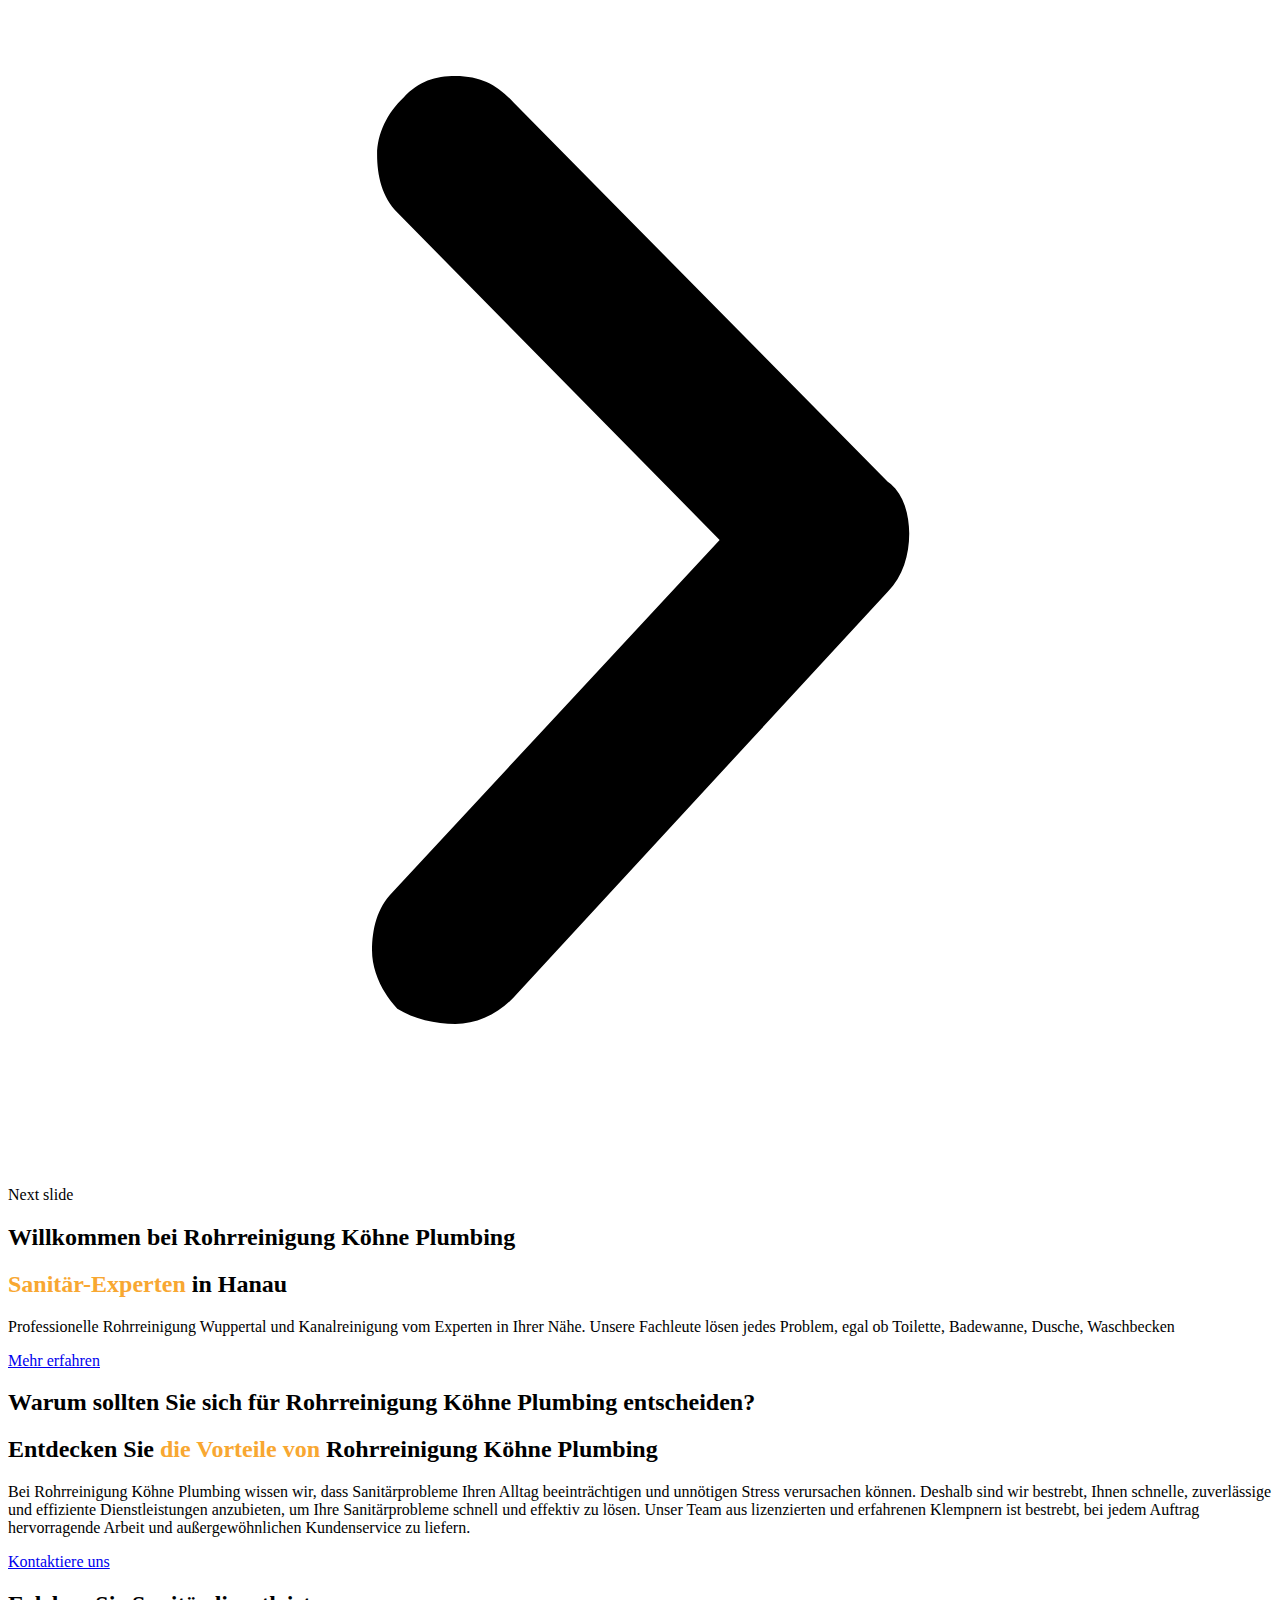
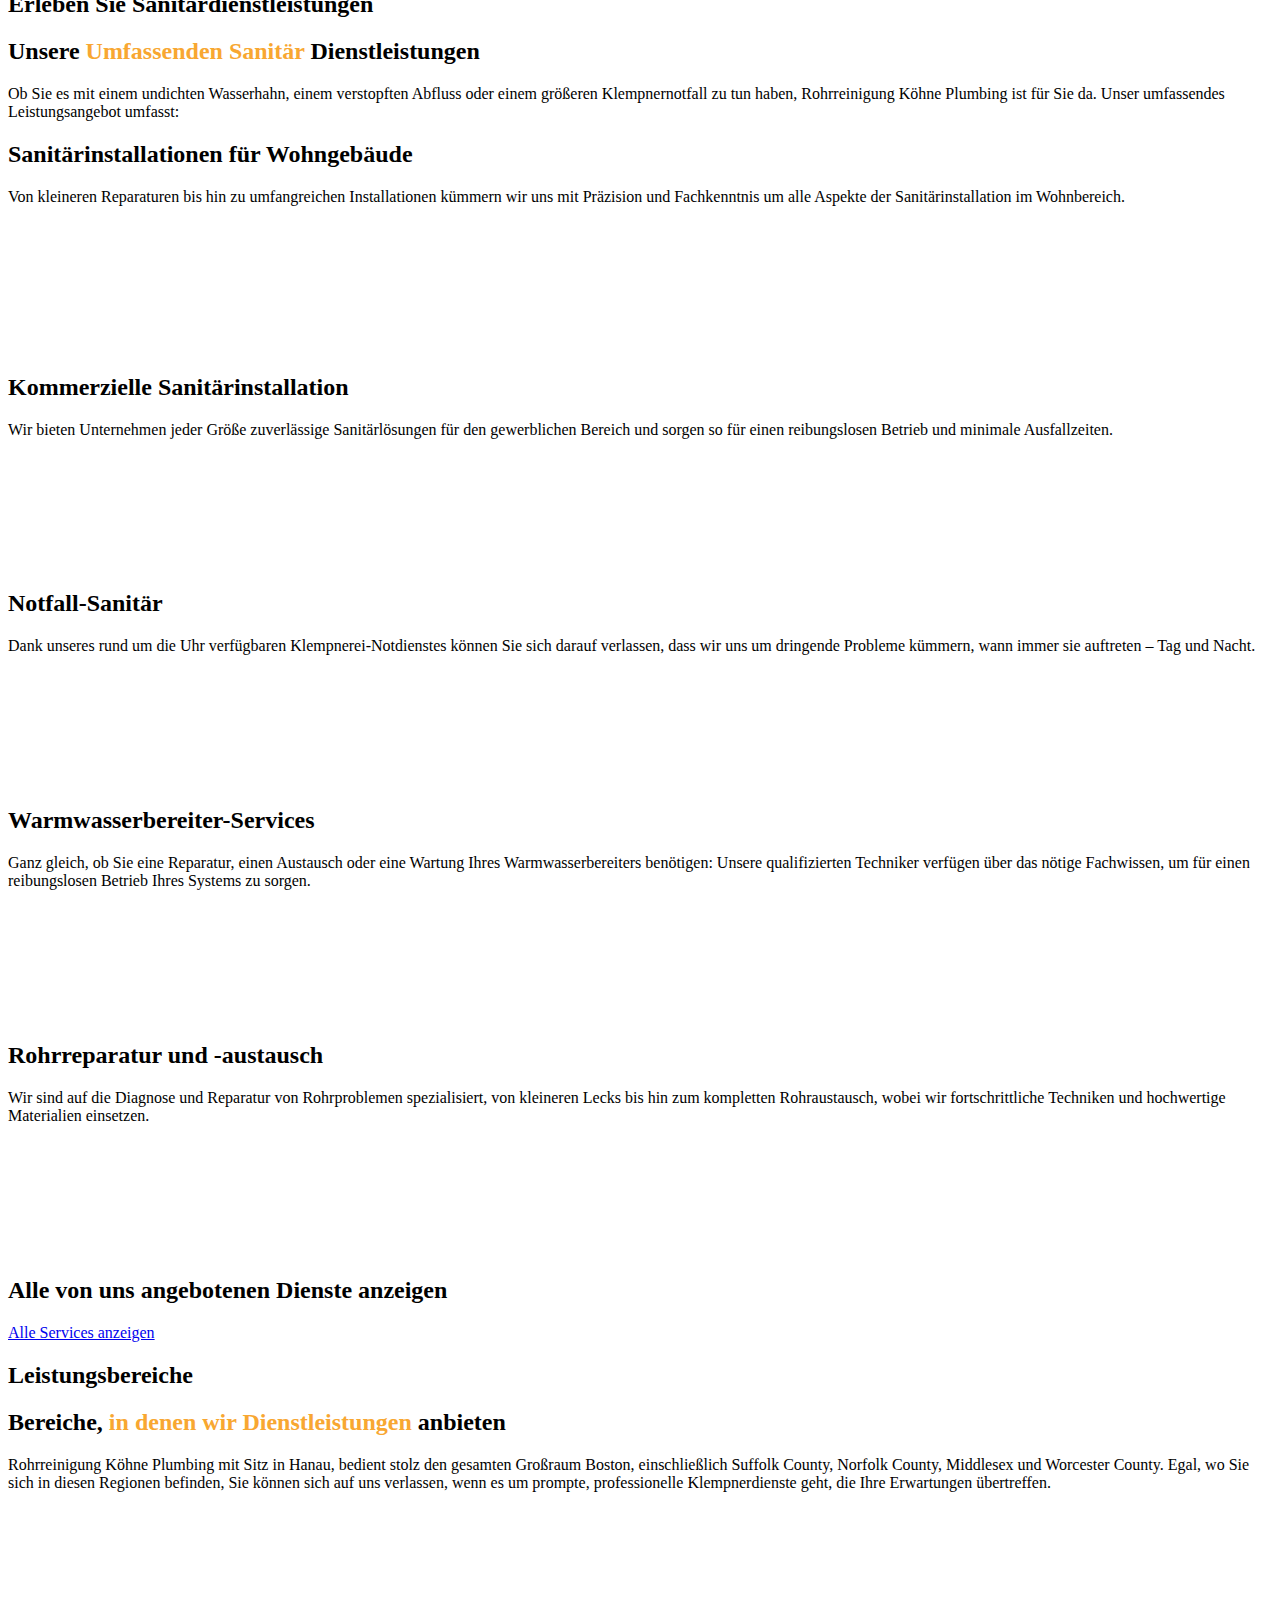
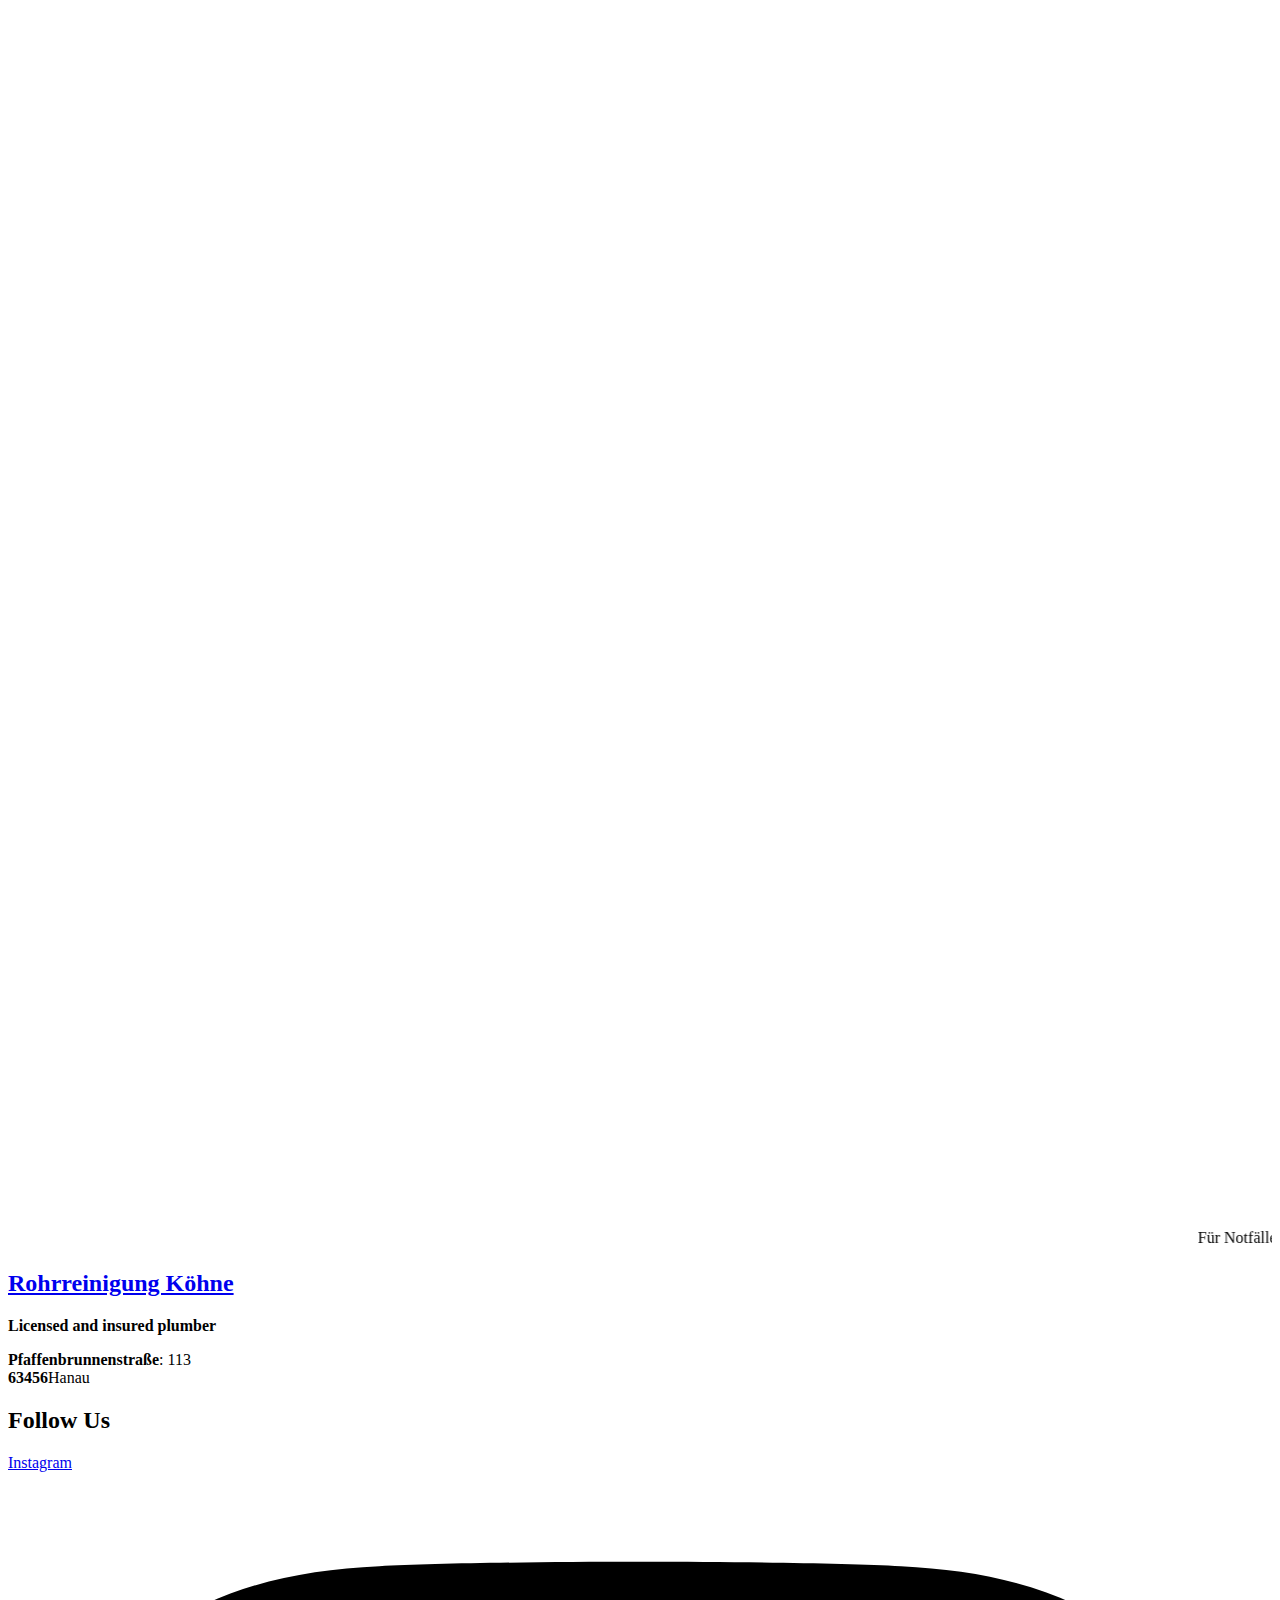
==== commit c383cd8e: "Update index.html" ====
--- a/index.html
+++ b/index.html
@@ -6,7 +6,7 @@
 	<meta charset="UTF-8">
 	<meta name="viewport" content="width=device-width, initial-scale=1">
 	<link rel="profile" href="https://gmpg.org/xfn/11">
-	<title>High Level Plumbing &amp; Heating &#8211; 01579-2643862</title>
+	<title>Rohrreinigung Köhne</title>
 <meta name='robots' content='max-image-preview:large' />
 <link rel="alternate" type="application/rss+xml" title="High Level Plumbing &amp; Heating &raquo; Feed" href="feed/index.html" />
 <link rel="alternate" type="application/rss+xml" title="High Level Plumbing &amp; Heating &raquo; Comments Feed" href="comments/feed/index.html" />
@@ -262,10 +262,7 @@
 				<div class="elementor-column elementor-col-50 elementor-inner-column elementor-element elementor-element-2903d6c" data-id="2903d6c" data-element_type="column">
 			<div class="elementor-widget-wrap elementor-element-populated">
 						<div class="elementor-element elementor-element-382227e elementor-widget elementor-widget-image" data-id="382227e" data-element_type="widget" data-widget_type="image.default">
-				<div class="elementor-widget-container">
-														<a href="#">
-							<img width="405" height="73" src="wp-content/uploads/2024/02/864413D1-FBF2-4FB8-8491-A75507688FD3-removebg-preview-e1710410752333.png" class="attachment-large size-large wp-image-1465" alt="" srcset="https://highlevelplumbers.com/wp-content/uploads/2024/02/864413D1-FBF2-4FB8-8491-A75507688FD3-removebg-preview-e1710410752333.png 405w, https://highlevelplumbers.com/wp-content/uploads/2024/02/864413D1-FBF2-4FB8-8491-A75507688FD3-removebg-preview-e1710410752333-300x54.png 300w" sizes="(max-width: 405px) 100vw, 405px" />								</a>
-													</div>
+				
 				</div>
 					</div>
 		</div>
@@ -329,7 +326,7 @@
 					<div class="elementor-swiper">
 			<div class="elementor-slides-wrapper elementor-main-swiper swiper" dir="ltr" data-animation="fadeInUp">
 				<div class="swiper-wrapper elementor-slides">
-										<div class="elementor-repeater-item-7781176 swiper-slide"><div class="swiper-slide-bg elementor-ken-burns elementor-ken-burns--in" role="img"></div><div class="elementor-background-overlay"></div><div class="swiper-slide-inner" ><div class="swiper-slide-contents"><div class="elementor-slide-heading"><span class="self-type">SERVICE, QUALITÄT UND WERT AUF HÖCHSTEM NIVEAU</span><br><span class="banner-set">Hochwertig Sanitär- und Heizungsbau</span></div><div class="elementor-slide-description">Ihre erste Adresse für professionelle Sanitärlösungen mit beispiellosem Service und Zuverlässigkeit.						</div></div></div></div><div class="elementor-repeater-item-8c6aad8 swiper-slide"><div class="swiper-slide-bg elementor-ken-burns elementor-ken-burns--in" role="img"></div><div class="elementor-background-overlay"></div><div class="swiper-slide-inner" ><div class="swiper-slide-contents"><div class="elementor-slide-heading"><span class="self-type">SERVICE, QUALITÄT UND WERT AUF HÖCHSTEM NIVEAU</span><br>Hervorragender Service in Southborough</div><div class="elementor-slide-description">Unser Engagement für erstklassige Sanitärlösungen sorgt dafür, dass sich jeder Bewohner beruhigt zurücklehnen kann.</div></div></div></div>				</div>
+										<div class="elementor-repeater-item-7781176 swiper-slide"><div class="swiper-slide-bg elementor-ken-burns elementor-ken-burns--in" role="img"></div><div class="elementor-background-overlay"></div><div class="swiper-slide-inner" ><div class="swiper-slide-contents"><div class="elementor-slide-heading"><span class="self-type">SERVICE, QUALITÄT UND WERT AUF HÖCHSTEM NIVEAU</span><br><span class="banner-set">Hochwertig Sanitär- und Heizungsbau</span></div><div class="elementor-slide-description">Ihre erste Adresse für professionelle Sanitärlösungen mit beispiellosem Service und Zuverlässigkeit.						</div></div></div></div><div class="elementor-repeater-item-8c6aad8 swiper-slide"><div class="swiper-slide-bg elementor-ken-burns elementor-ken-burns--in" role="img"></div><div class="elementor-background-overlay"></div><div class="swiper-slide-inner" ><div class="swiper-slide-contents"><div class="elementor-slide-heading"><span class="self-type">SERVICE, QUALITÄT UND WERT AUF HÖCHSTEM NIVEAU</span><br>Hervorragender Service in Hanau</div><div class="elementor-slide-description">Unser Engagement für erstklassige Sanitärlösungen sorgt dafür, dass sich jeder Bewohner beruhigt zurücklehnen kann.</div></div></div></div>				</div>
 																				<div class="elementor-swiper-button elementor-swiper-button-prev" role="button" tabindex="0">
 							<svg aria-hidden="true" class="e-font-icon-svg e-eicon-chevron-left" viewBox="0 0 1000 1000" xmlns="http://www.w3.org/2000/svg"><path d="M646 125C629 125 613 133 604 142L308 442C296 454 292 471 292 487 292 504 296 521 308 533L604 854C617 867 629 875 646 875 663 875 679 871 692 858 704 846 713 829 713 812 713 796 708 779 692 767L438 487 692 225C700 217 708 204 708 187 708 171 704 154 692 142 675 129 663 125 646 125Z"></path></svg>							<span class="elementor-screen-only">Previous slide</span>
 						</div>
@@ -361,11 +358,11 @@
 			<div class="elementor-widget-wrap elementor-element-populated">
 						<div class="elementor-element elementor-element-17304308 elementor-widget elementor-widget-heading" data-id="17304308" data-element_type="widget" data-widget_type="heading.default">
 				<div class="elementor-widget-container">
-			<h2 class="elementor-heading-title elementor-size-default">Willkommen bei High Level Plumbing</h2>		</div>
+			<h2 class="elementor-heading-title elementor-size-default">Willkommen bei Rohrreinigung Köhne Plumbing</h2>		</div>
 				</div>
 				<div class="elementor-element elementor-element-683ccf6c elementor-widget elementor-widget-heading" data-id="683ccf6c" data-element_type="widget" data-widget_type="heading.default">
 				<div class="elementor-widget-container">
-			<h2 class="elementor-heading-title elementor-size-default"> <span style="color:#F8A731;font-weight:900">Sanitär-Experten</span> in Southborough, MA</h2>		</div>
+			<h2 class="elementor-heading-title elementor-size-default"> <span style="color:#F8A731;font-weight:900">Sanitär-Experten</span> in Hanau</h2>		</div>
 				</div>
 				<div class="elementor-element elementor-element-7f04a76d elementor-widget elementor-widget-text-editor" data-id="7f04a76d" data-element_type="widget" data-widget_type="text-editor.default">
 				<div class="elementor-widget-container">
@@ -418,15 +415,15 @@
 			<div class="elementor-widget-wrap elementor-element-populated">
 						<div class="elementor-element elementor-element-5457f52 elementor-widget elementor-widget-heading" data-id="5457f52" data-element_type="widget" data-widget_type="heading.default">
 				<div class="elementor-widget-container">
-			<h2 class="elementor-heading-title elementor-size-default">Warum sollten Sie sich für High Level Plumbing entscheiden?</h2>		</div>
+			<h2 class="elementor-heading-title elementor-size-default">Warum sollten Sie sich für Rohrreinigung Köhne Plumbing entscheiden?</h2>		</div>
 				</div>
 				<div class="elementor-element elementor-element-804d7d4 elementor-widget elementor-widget-heading" data-id="804d7d4" data-element_type="widget" data-widget_type="heading.default">
 				<div class="elementor-widget-container">
-			<h2 class="elementor-heading-title elementor-size-default">Entdecken Sie  <span style="color:#F8A731;font-weight:900">die Vorteile von </span>  High Level Plumbing</h2>		</div>
+			<h2 class="elementor-heading-title elementor-size-default">Entdecken Sie  <span style="color:#F8A731;font-weight:900">die Vorteile von </span>  Rohrreinigung Köhne Plumbing</h2>		</div>
 				</div>
 				<div class="elementor-element elementor-element-2957022 elementor-widget elementor-widget-text-editor" data-id="2957022" data-element_type="widget" data-widget_type="text-editor.default">
 				<div class="elementor-widget-container">
-							<p>Bei High Level Plumbing wissen wir, dass Sanitärprobleme Ihren Alltag beeinträchtigen und unnötigen Stress verursachen können. Deshalb sind wir bestrebt, Ihnen schnelle, zuverlässige und effiziente Dienstleistungen anzubieten, um Ihre Sanitärprobleme schnell und effektiv zu lösen. Unser Team aus lizenzierten und erfahrenen Klempnern ist bestrebt, bei jedem Auftrag hervorragende Arbeit und außergewöhnlichen Kundenservice zu liefern.</p>						</div>
+							<p>Bei Rohrreinigung Köhne Plumbing wissen wir, dass Sanitärprobleme Ihren Alltag beeinträchtigen und unnötigen Stress verursachen können. Deshalb sind wir bestrebt, Ihnen schnelle, zuverlässige und effiziente Dienstleistungen anzubieten, um Ihre Sanitärprobleme schnell und effektiv zu lösen. Unser Team aus lizenzierten und erfahrenen Klempnern ist bestrebt, bei jedem Auftrag hervorragende Arbeit und außergewöhnlichen Kundenservice zu liefern.</p>						</div>
 				</div>
 				<div class="elementor-element elementor-element-1772975 elementor-widget__width-auto elementor-widget elementor-widget-button" data-id="1772975" data-element_type="widget" data-widget_type="button.default">
 				<div class="elementor-widget-container">
@@ -463,7 +460,7 @@
 				</div>
 				<div class="elementor-element elementor-element-24e8268f elementor-widget elementor-widget-text-editor" data-id="24e8268f" data-element_type="widget" data-widget_type="text-editor.default">
 				<div class="elementor-widget-container">
-							<p>Ob Sie es mit einem undichten Wasserhahn, einem verstopften Abfluss oder einem größeren Klempnernotfall zu tun haben, High Level Plumbing ist für Sie da. Unser umfassendes Leistungsangebot umfasst:</p>						</div>
+							<p>Ob Sie es mit einem undichten Wasserhahn, einem verstopften Abfluss oder einem größeren Klempnernotfall zu tun haben, Rohrreinigung Köhne Plumbing ist für Sie da. Unser umfassendes Leistungsangebot umfasst:</p>						</div>
 				</div>
 				<section class="elementor-section elementor-inner-section elementor-element elementor-element-0049d65 elementor-section-content-space-evenly elementor-section-boxed elementor-section-height-default elementor-section-height-default" data-id="0049d65" data-element_type="section">
 						<div class="elementor-container elementor-column-gap-default">
@@ -600,7 +597,7 @@
 				</div>
 				<div class="elementor-element elementor-element-64f4068 elementor-widget elementor-widget-text-editor" data-id="64f4068" data-element_type="widget" data-widget_type="text-editor.default">
 				<div class="elementor-widget-container">
-							High Level Plumbing mit Sitz in Southborough, MA, bedient stolz den gesamten Großraum Boston, einschließlich Suffolk County, Norfolk County, Middlesex und Worcester County. Egal, wo Sie sich in diesen Regionen befinden, Sie können sich auf uns verlassen, wenn es um prompte, professionelle Klempnerdienste geht, die Ihre Erwartungen übertreffen.
+							Rohrreinigung Köhne Plumbing mit Sitz in Hanau, bedient stolz den gesamten Großraum Boston, einschließlich Suffolk County, Norfolk County, Middlesex und Worcester County. Egal, wo Sie sich in diesen Regionen befinden, Sie können sich auf uns verlassen, wenn es um prompte, professionelle Klempnerdienste geht, die Ihre Erwartungen übertreffen.
 						</div>
 				</div>
 					</div>
@@ -652,12 +649,12 @@
 						<div class="elementor-element elementor-element-a89e38d elementor-widget elementor-widget-image" data-id="a89e38d" data-element_type="widget" data-widget_type="image.default">
 				<div class="elementor-widget-container">
 														<a href="#">
-							Rohrreinigung Köhne								</a>
+							<h2>Rohrreinigung Köhne</h2>								</a>
 													</div>
 				</div>
 				<div class="elementor-element elementor-element-8da1a58 elementor-widget elementor-widget-text-editor" data-id="8da1a58" data-element_type="widget" data-widget_type="text-editor.default">
 				<div class="elementor-widget-container">
-							<p><strong>Licensed and insured plumber</strong></p><p><strong>Master plumbing license</strong>: 17359<br /><strong>Business License</strong>: 4790</p>						</div>
+							<p><strong>Licensed and insured plumber</strong></p><p><strong>Pfaffenbrunnenstraße</strong>: 113<br /><strong>63456</strong>Hanau</p>						</div>
 				</div>
 				<div class="elementor-element elementor-element-336d6f0 elementor-widget elementor-widget-heading" data-id="336d6f0" data-element_type="widget" data-widget_type="heading.default">
 				<div class="elementor-widget-container">
@@ -685,7 +682,7 @@
 						<div class="elementor-element elementor-element-8cb22d5 elementor-widget__width-initial elementor-widget elementor-widget-image" data-id="8cb22d5" data-element_type="widget" data-widget_type="image.default">
 				<div class="elementor-widget-container">
 														<a href="#">
-							Rohrreinigung Köhne								</a>
+															</a>
 													</div>
 				</div>
 					</div>
@@ -813,7 +810,7 @@
 			<div class="elementor-widget-wrap elementor-element-populated">
 						<div class="elementor-element elementor-element-925f2e9 elementor-widget elementor-widget-text-editor" data-id="925f2e9" data-element_type="widget" data-widget_type="text-editor.default">
 				<div class="elementor-widget-container">
-							© 2024 &#8211; ALL Rights Reserved &#8211;  High Level Plumbing &amp; Heating 						</div>
+							© 2024 &#8211; ALL Rights Reserved &#8211;  Rohrreinigung Köhne Plumbing &amp; Heating 						</div>
 				</div>
 					</div>
 		</div>
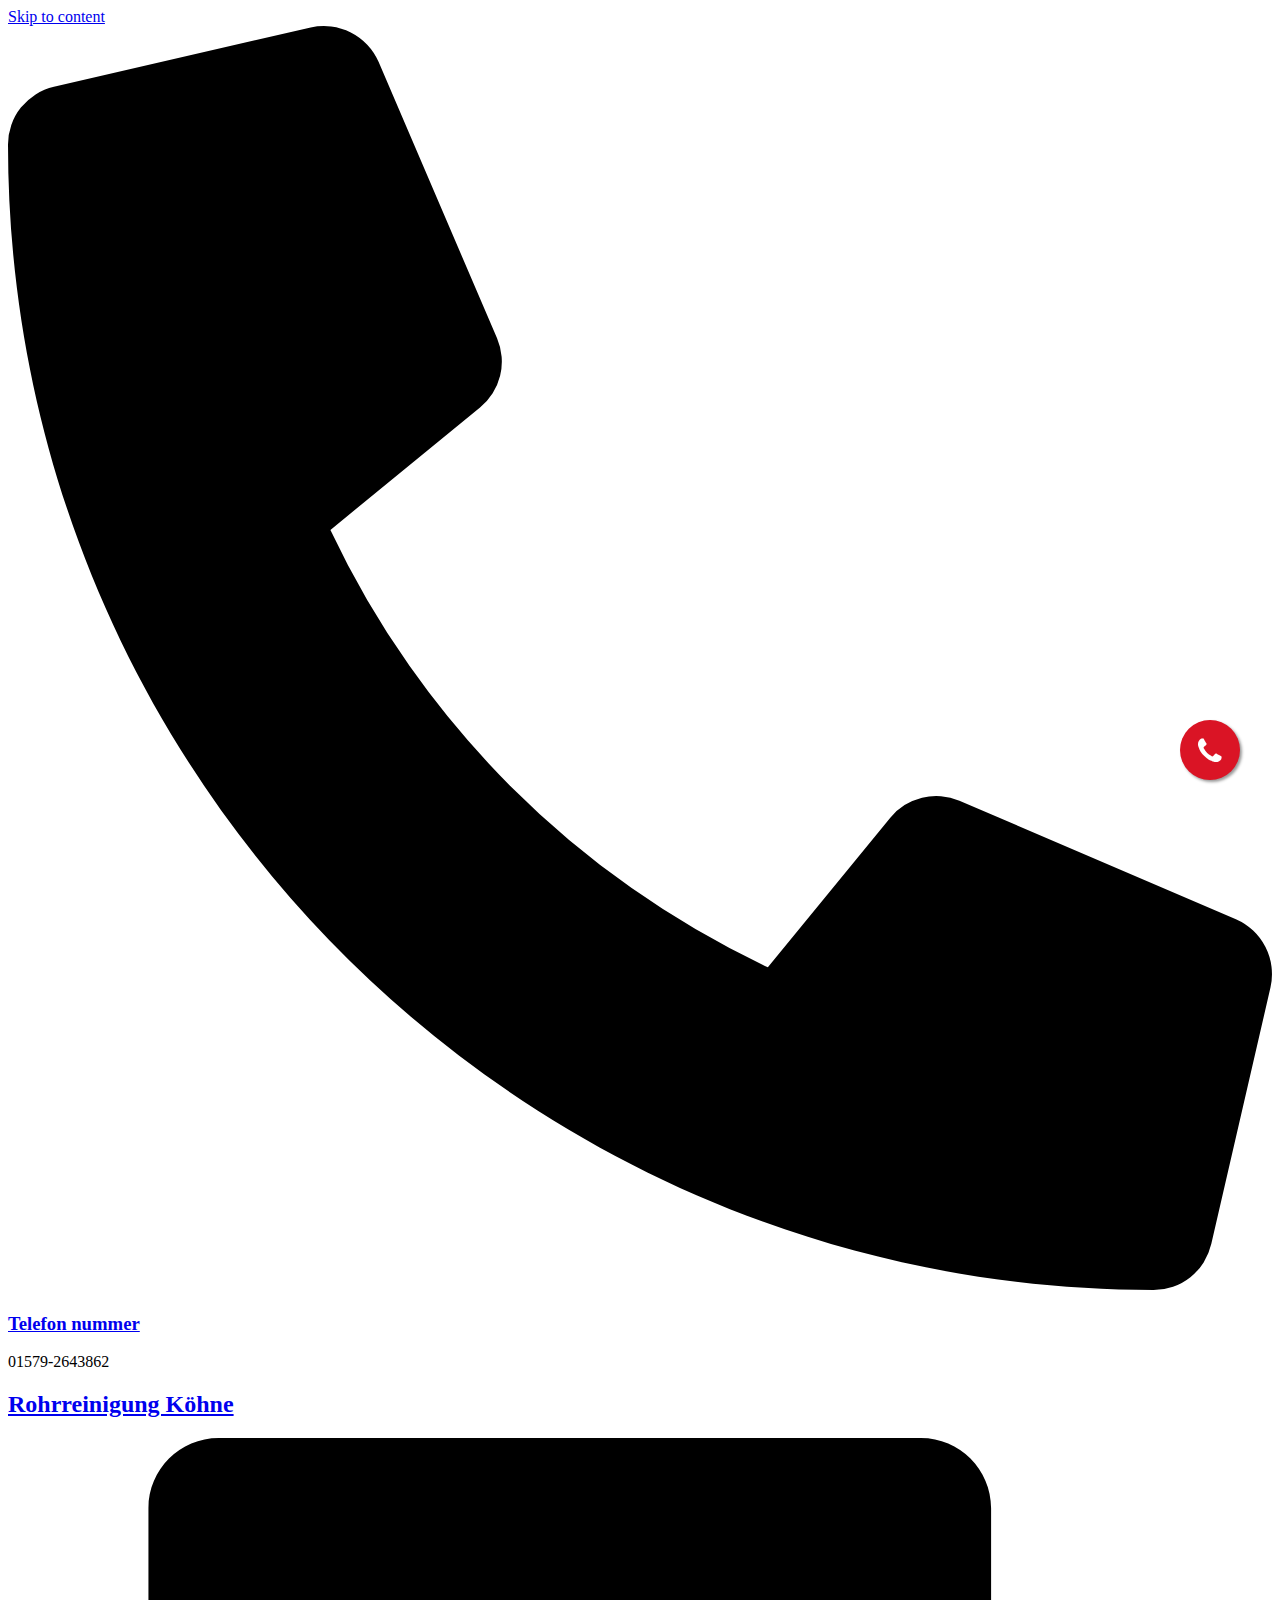
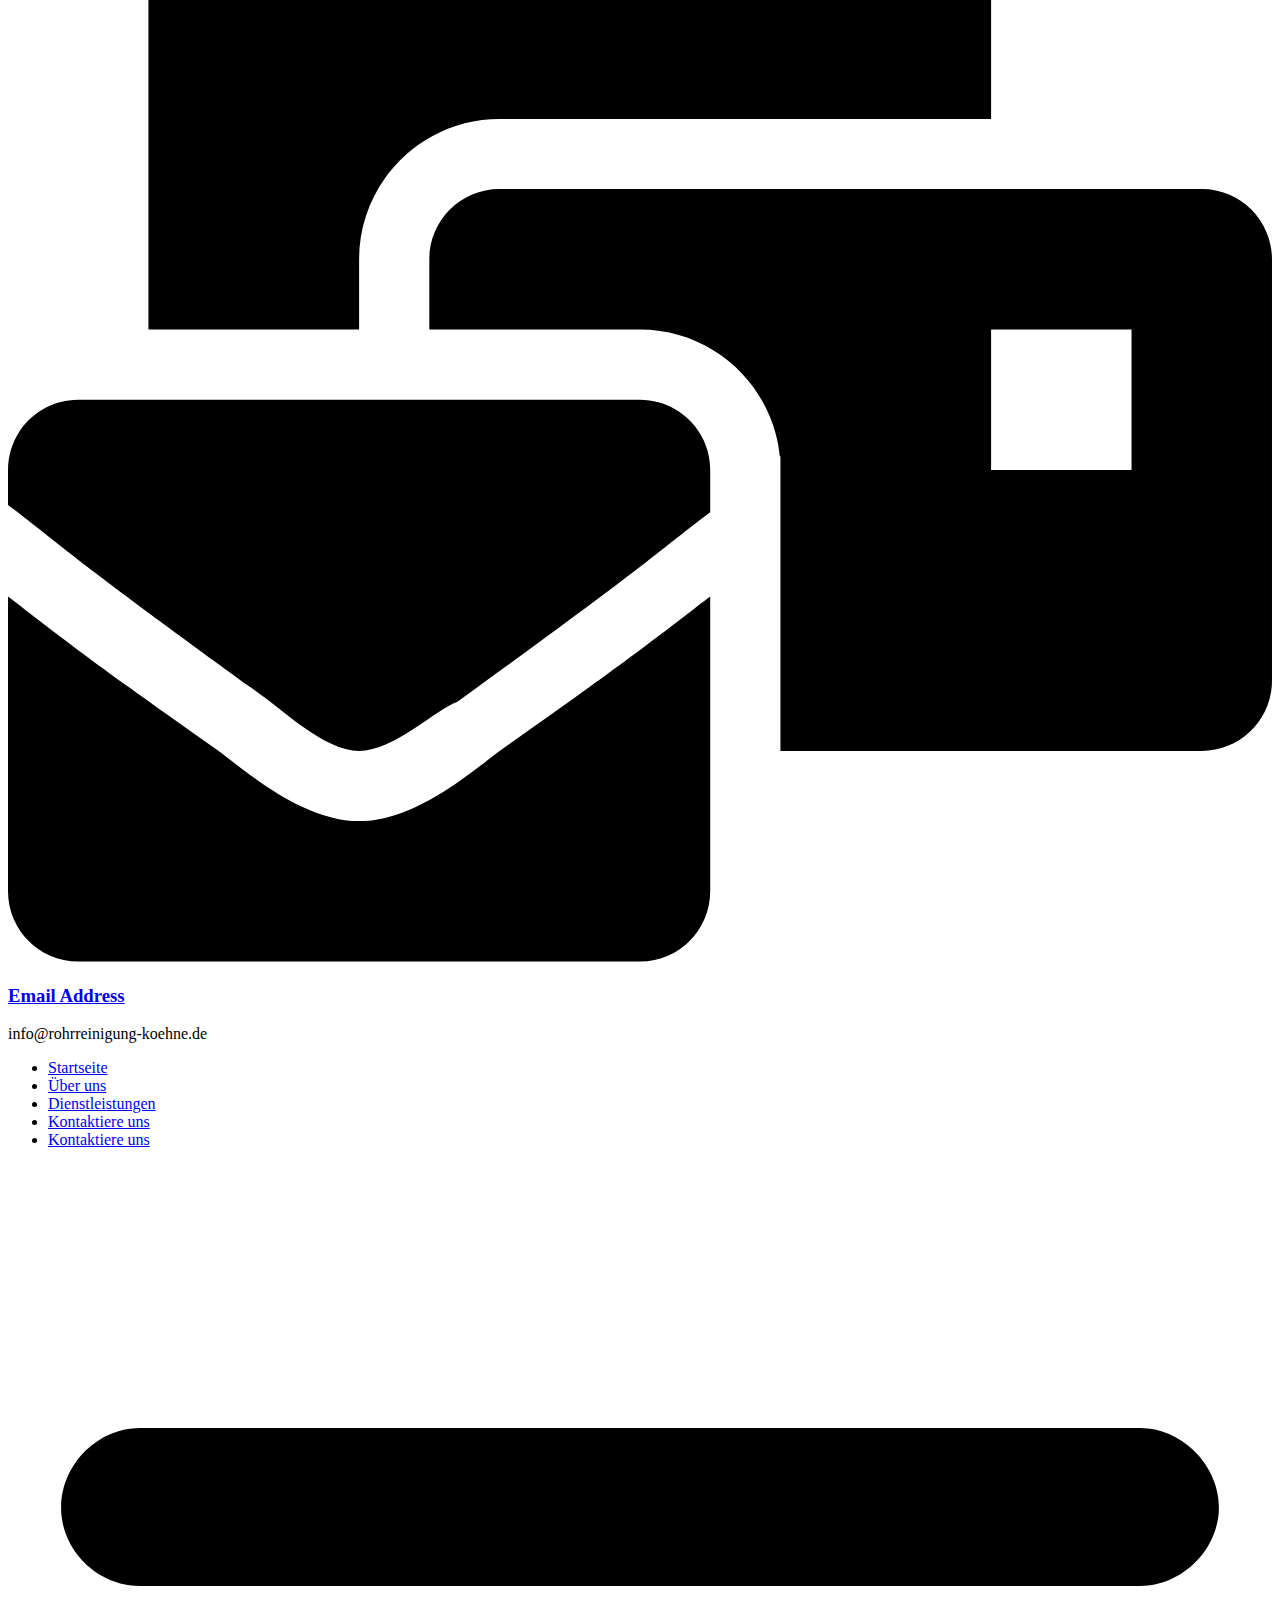
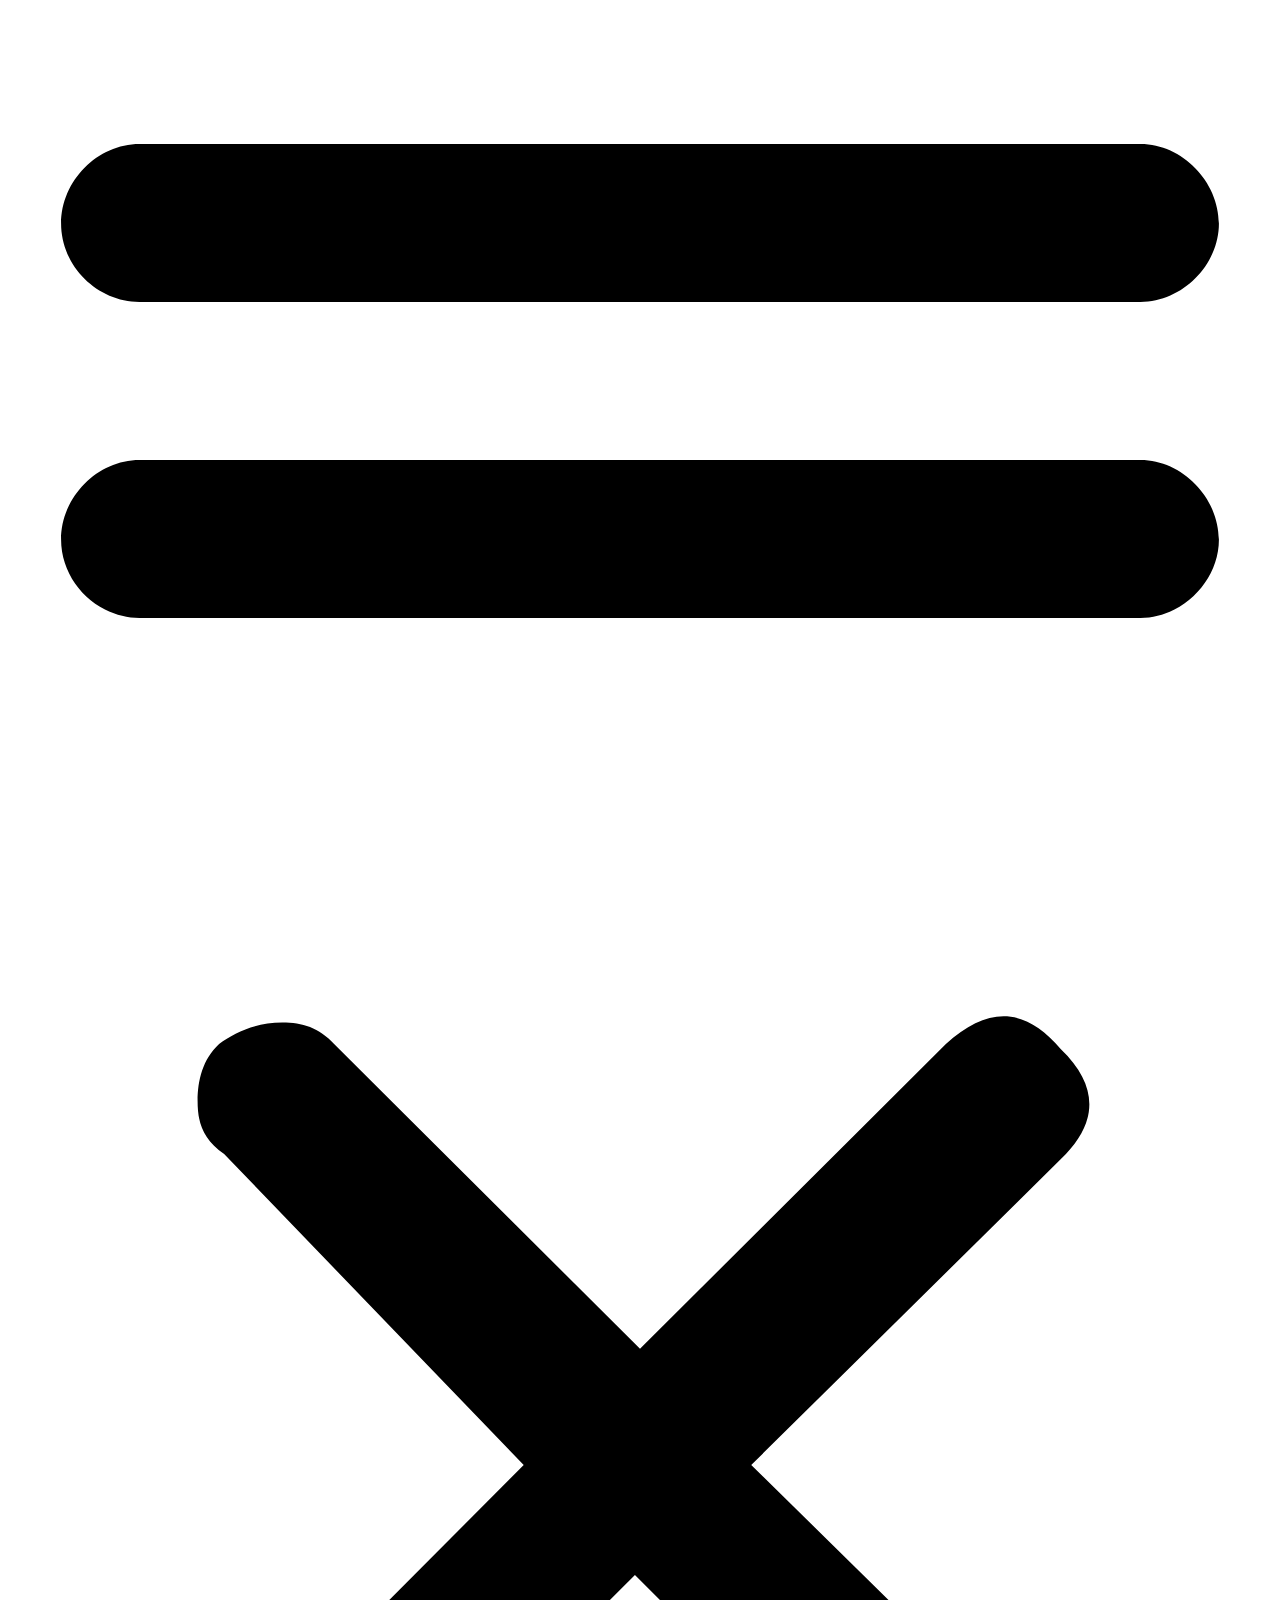
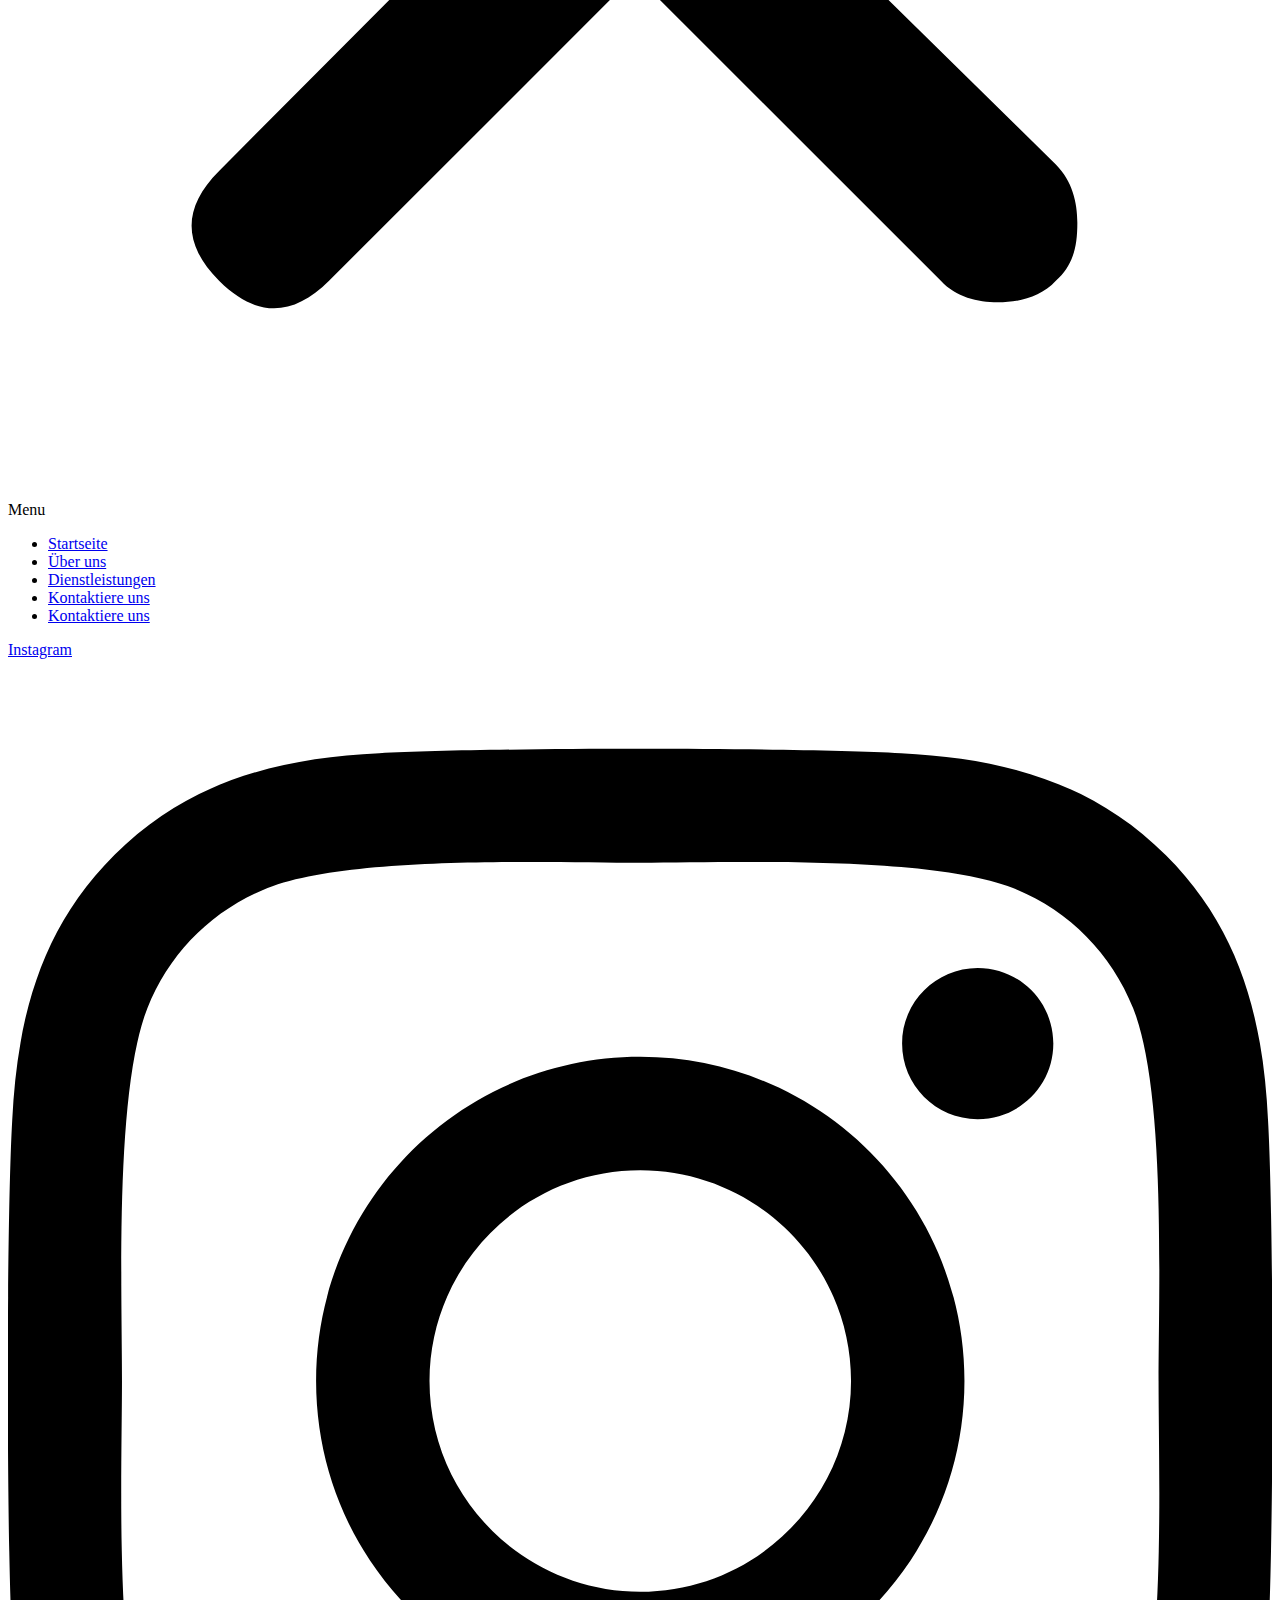
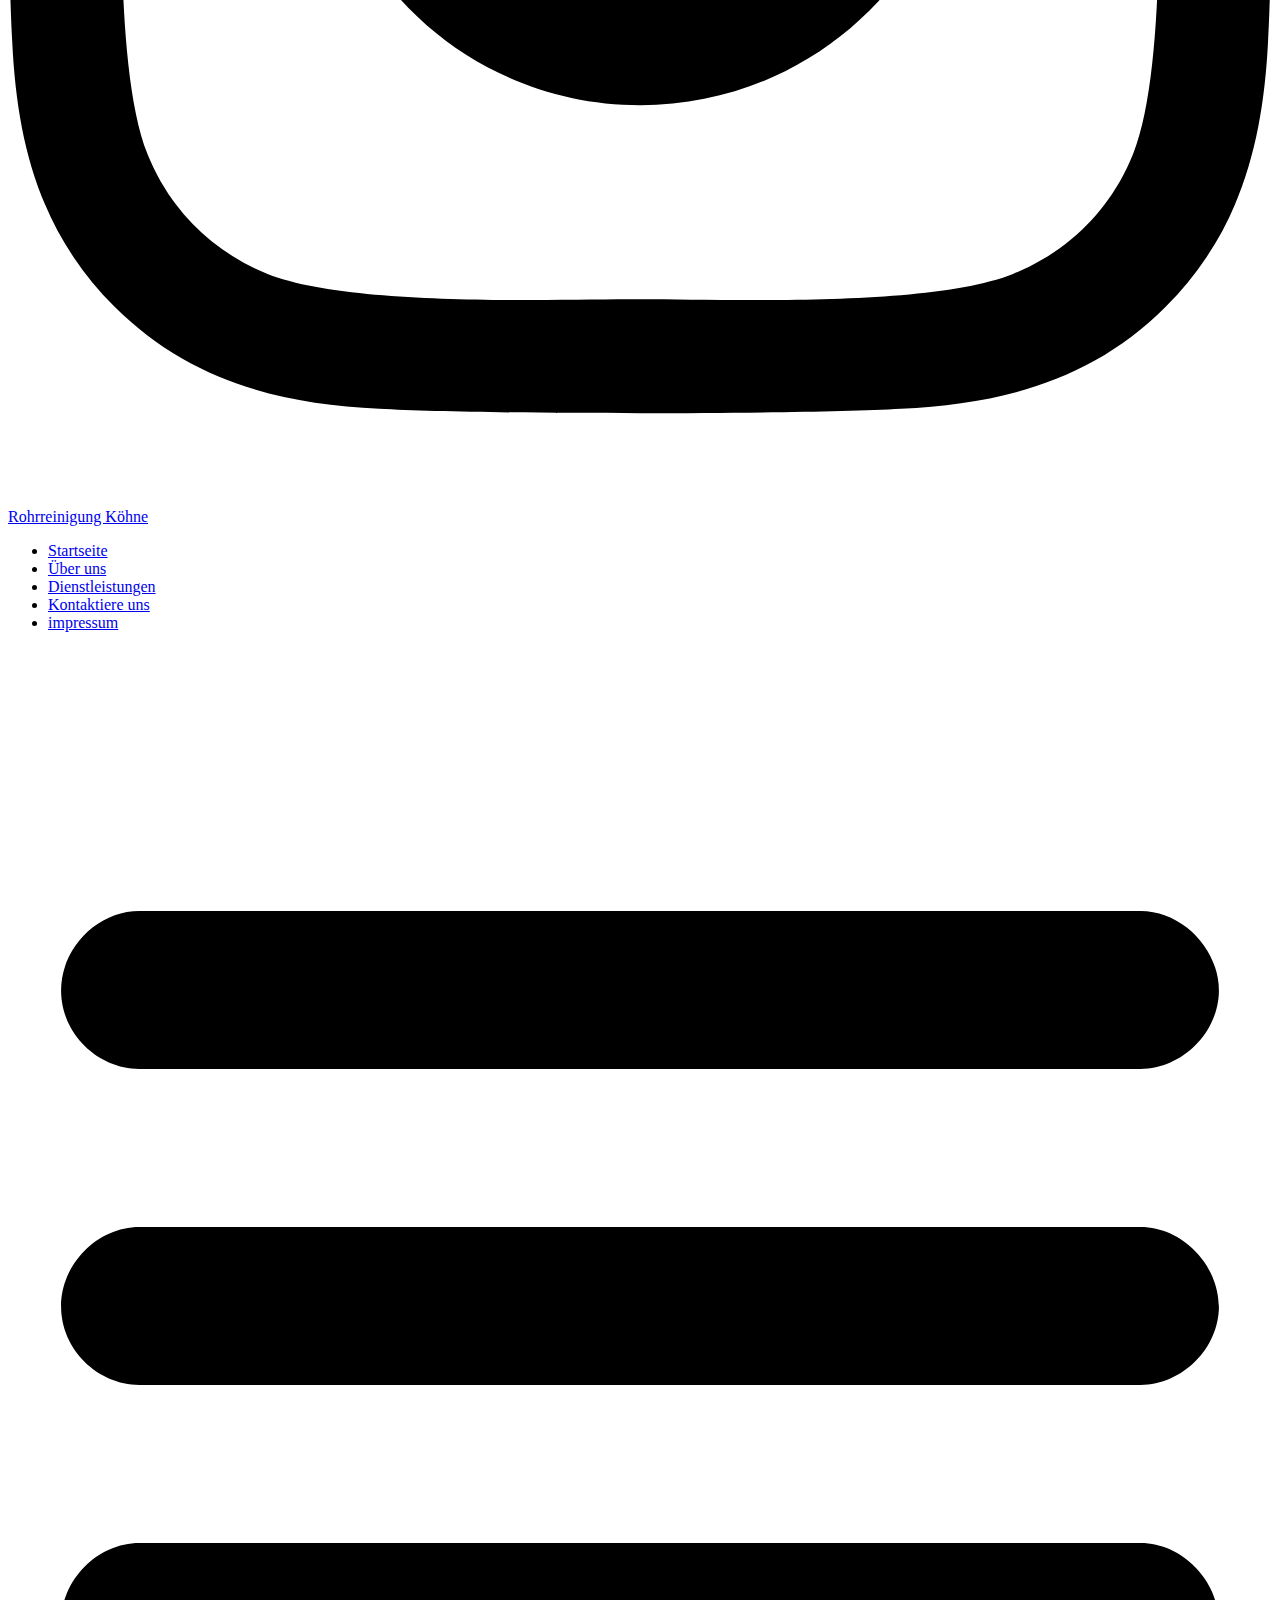
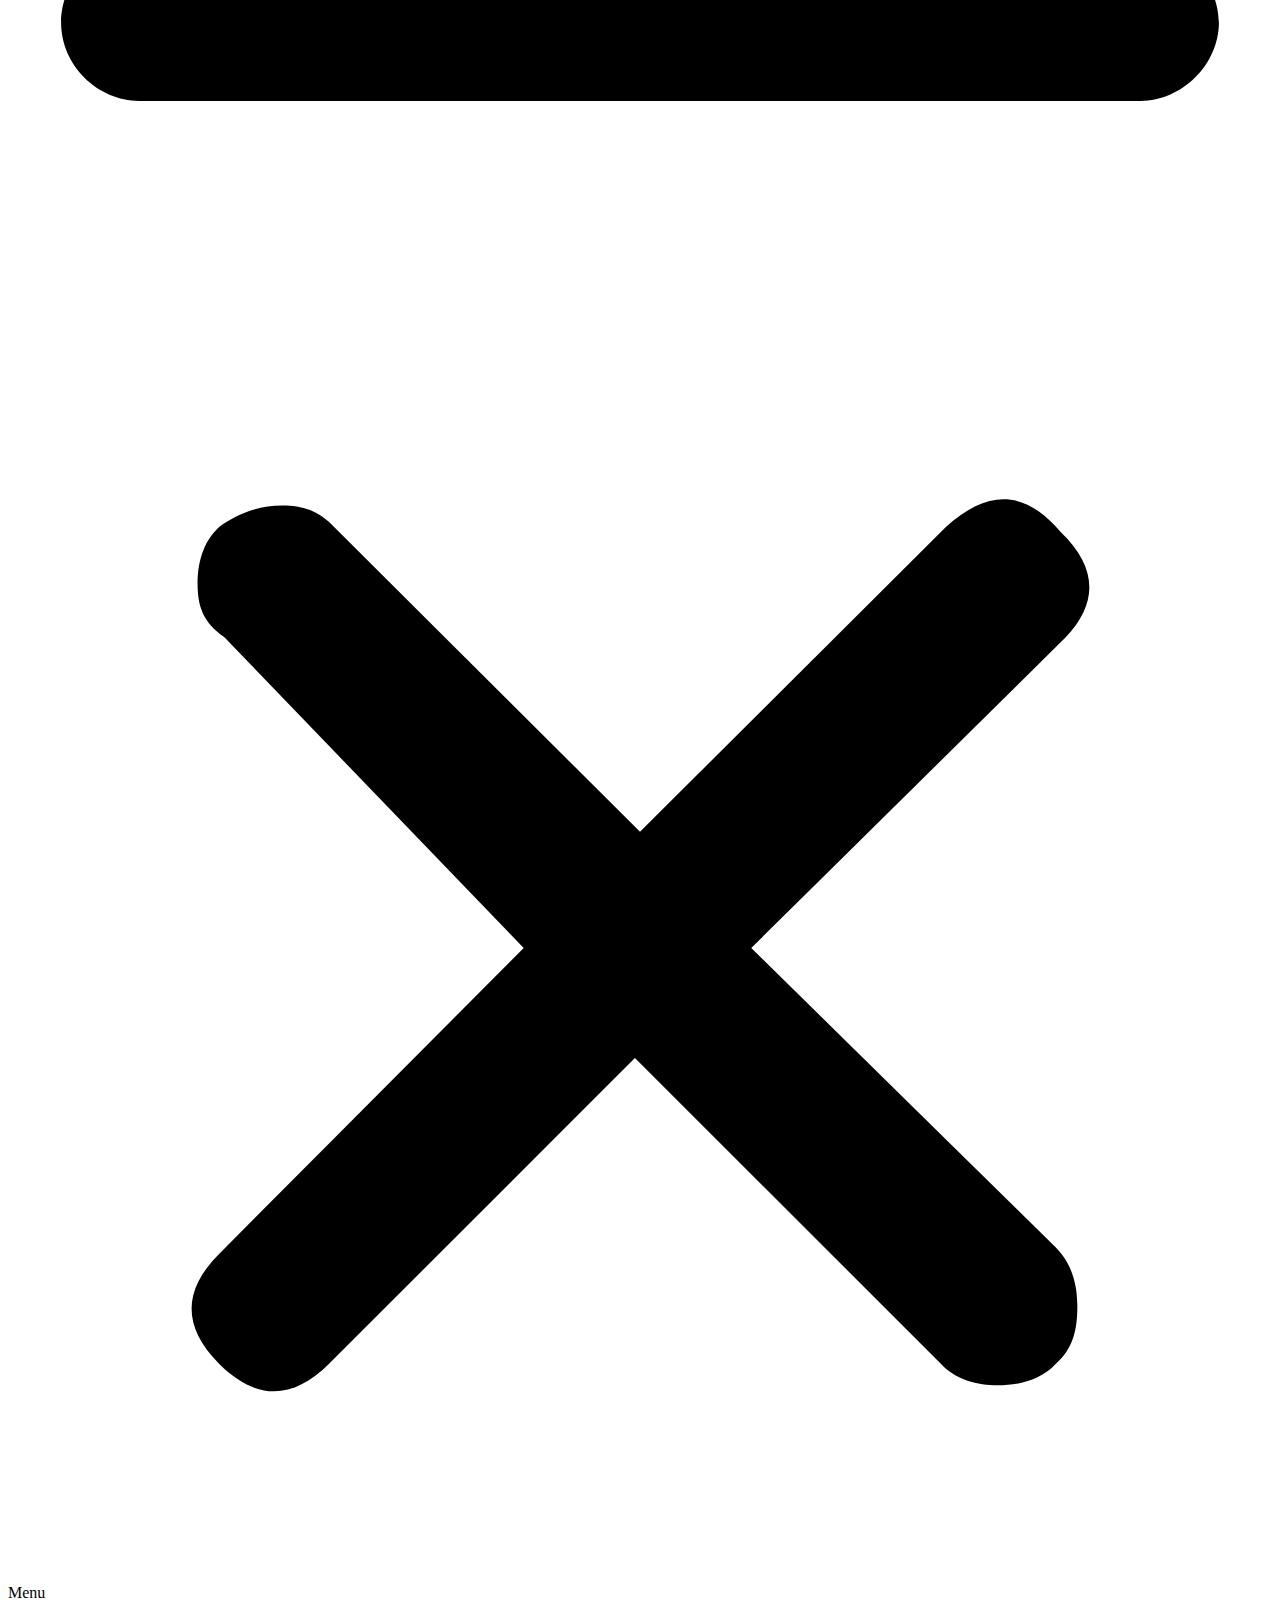
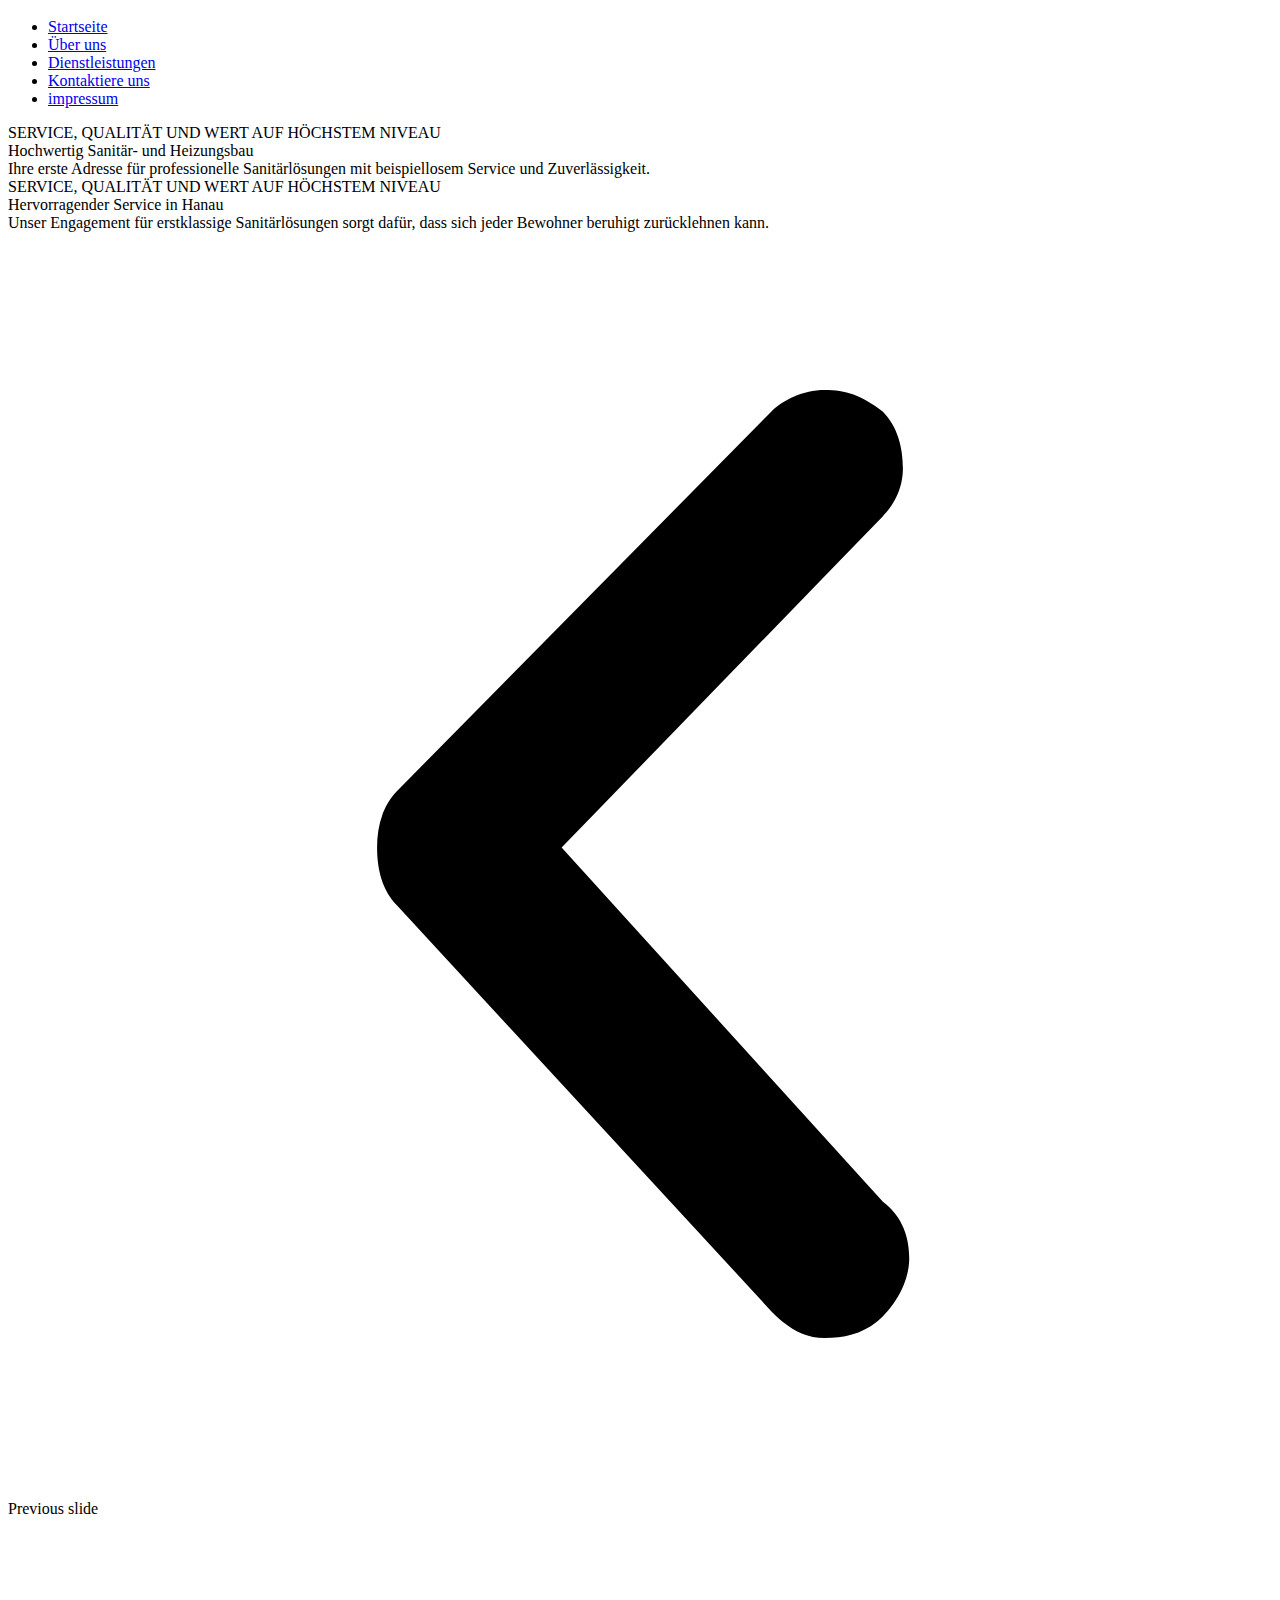
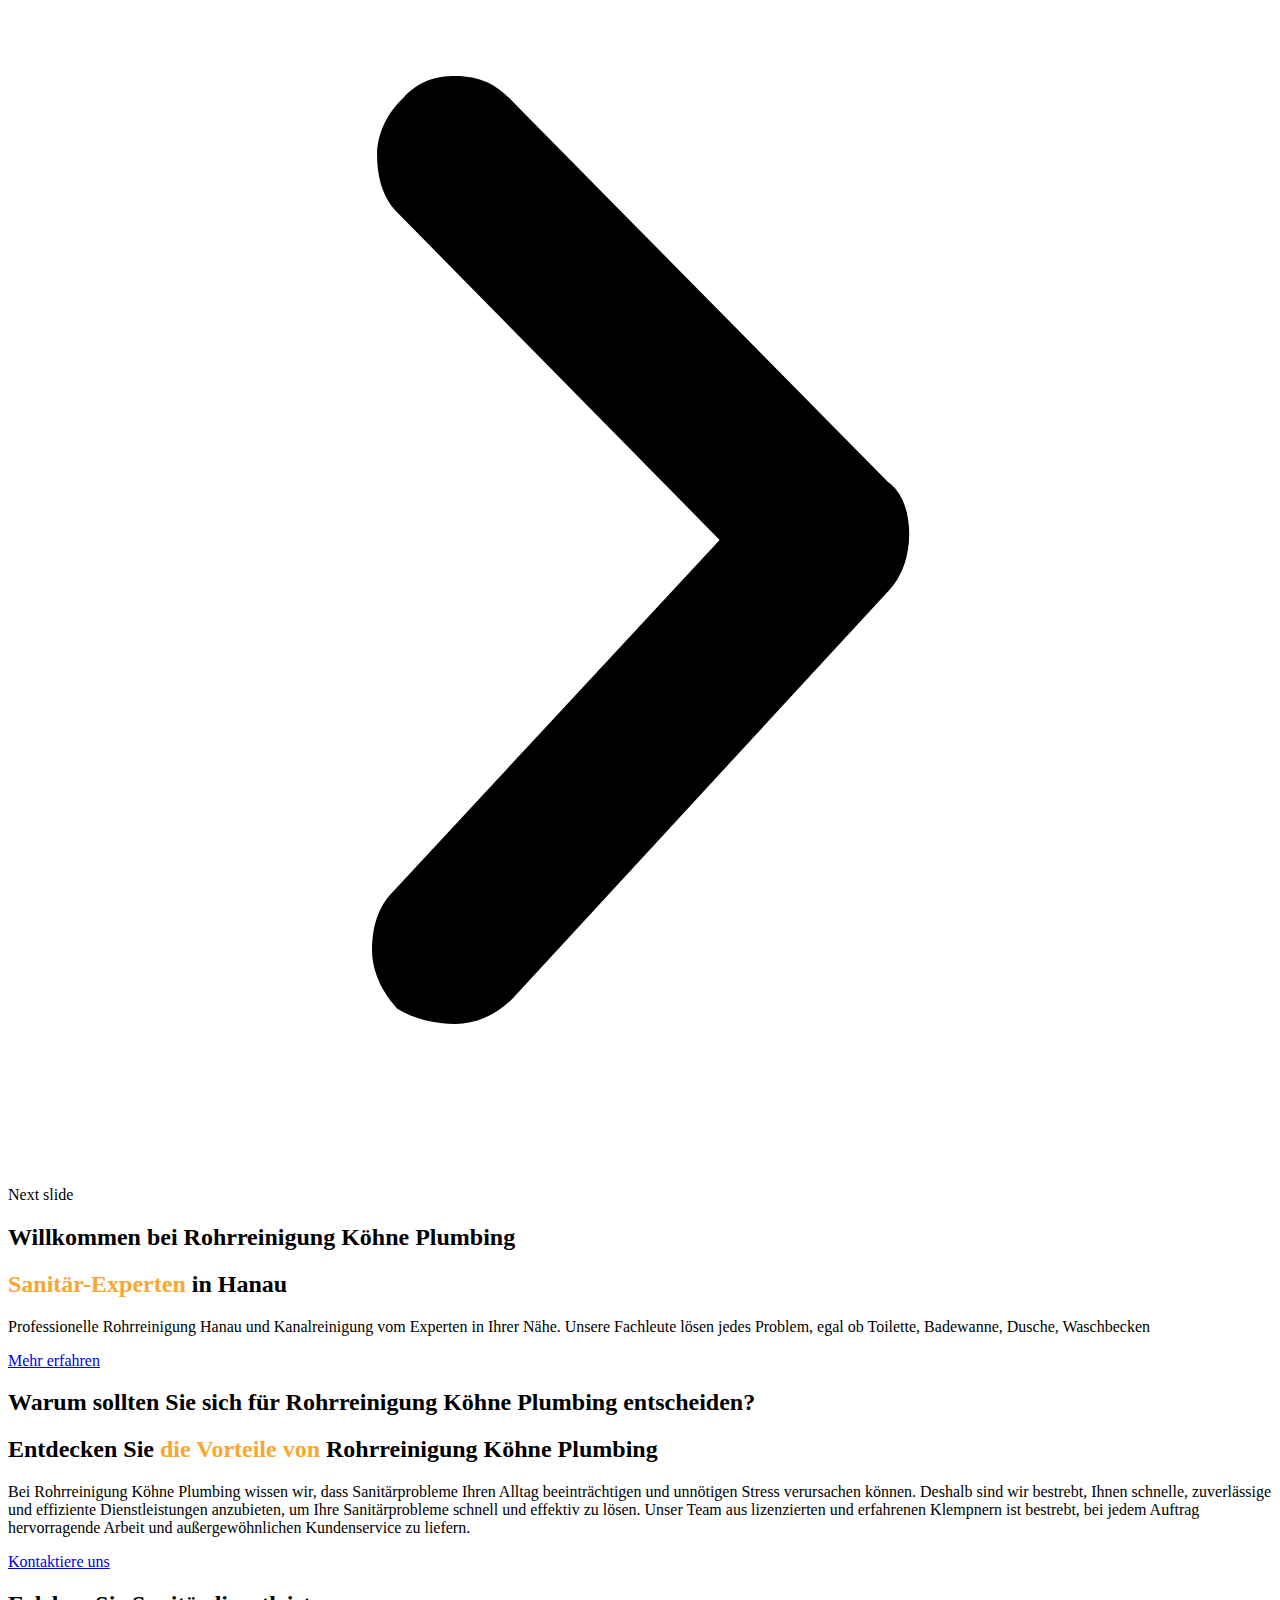
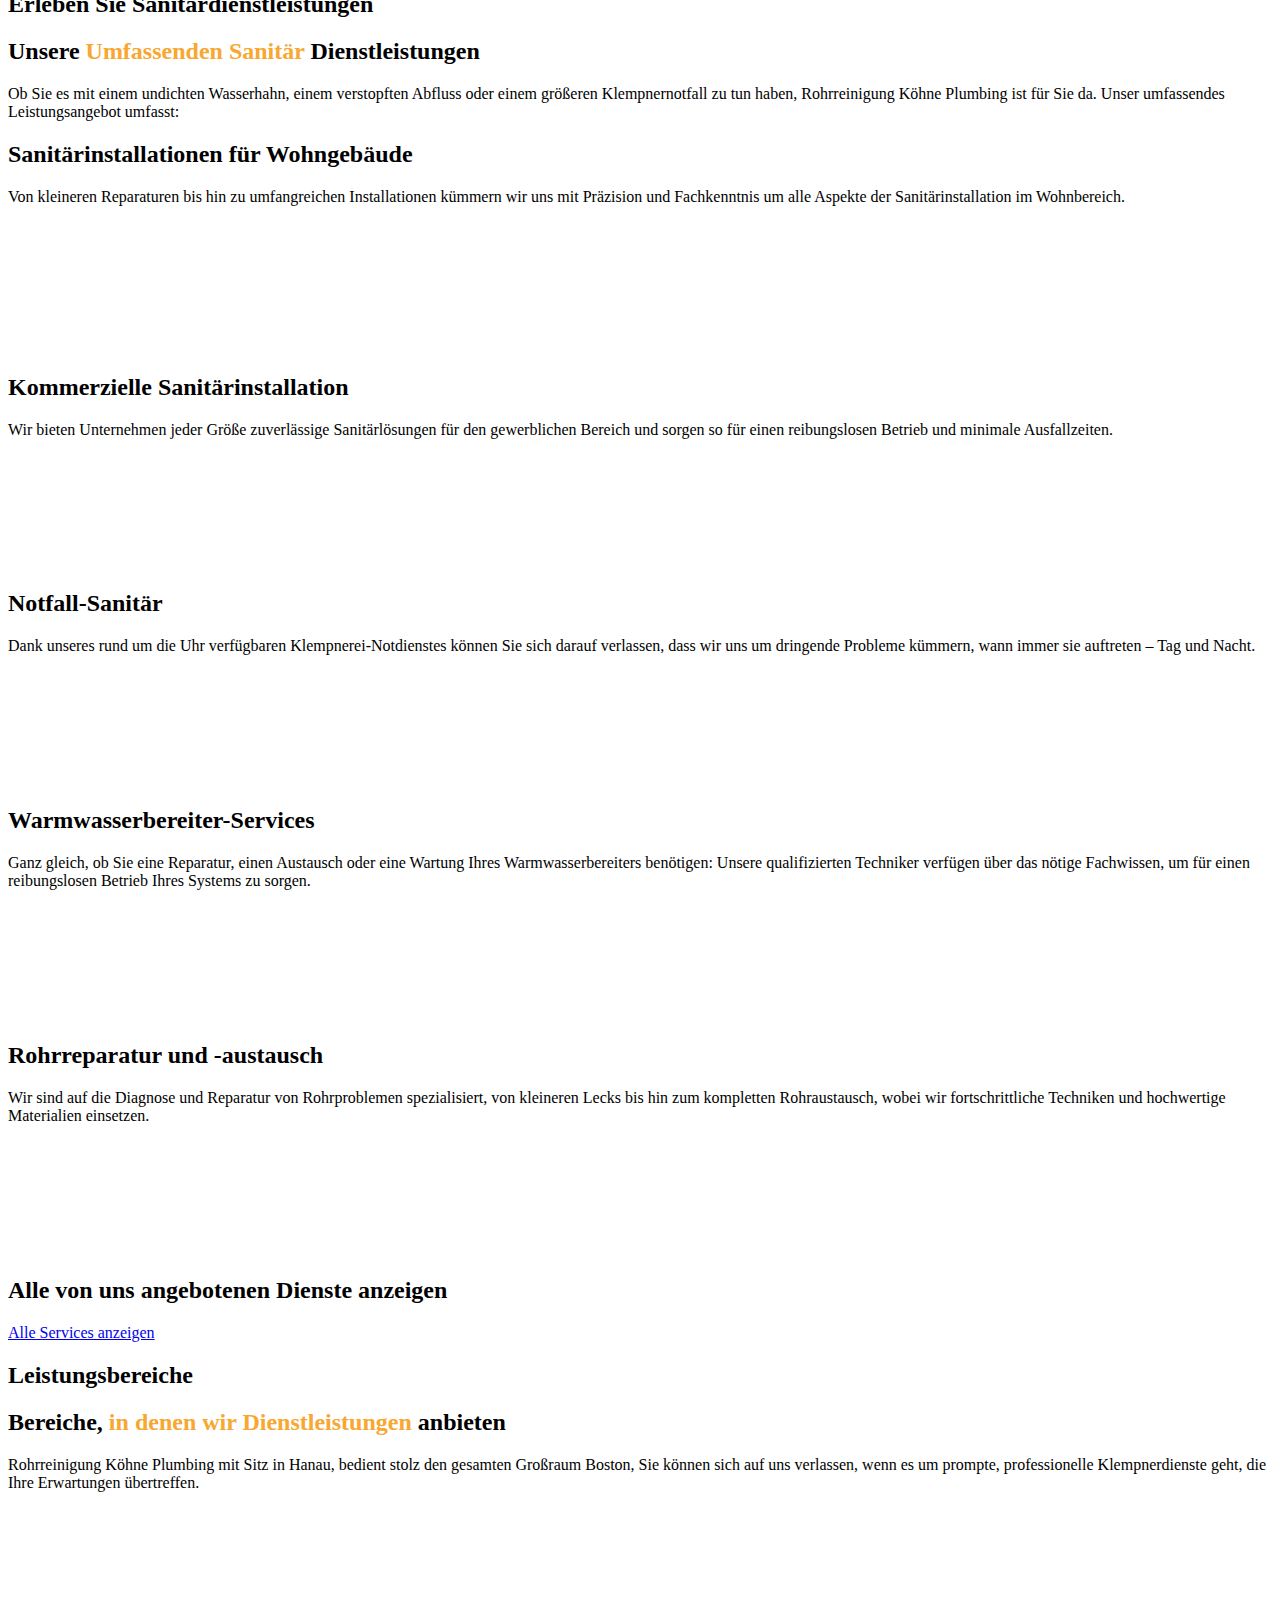
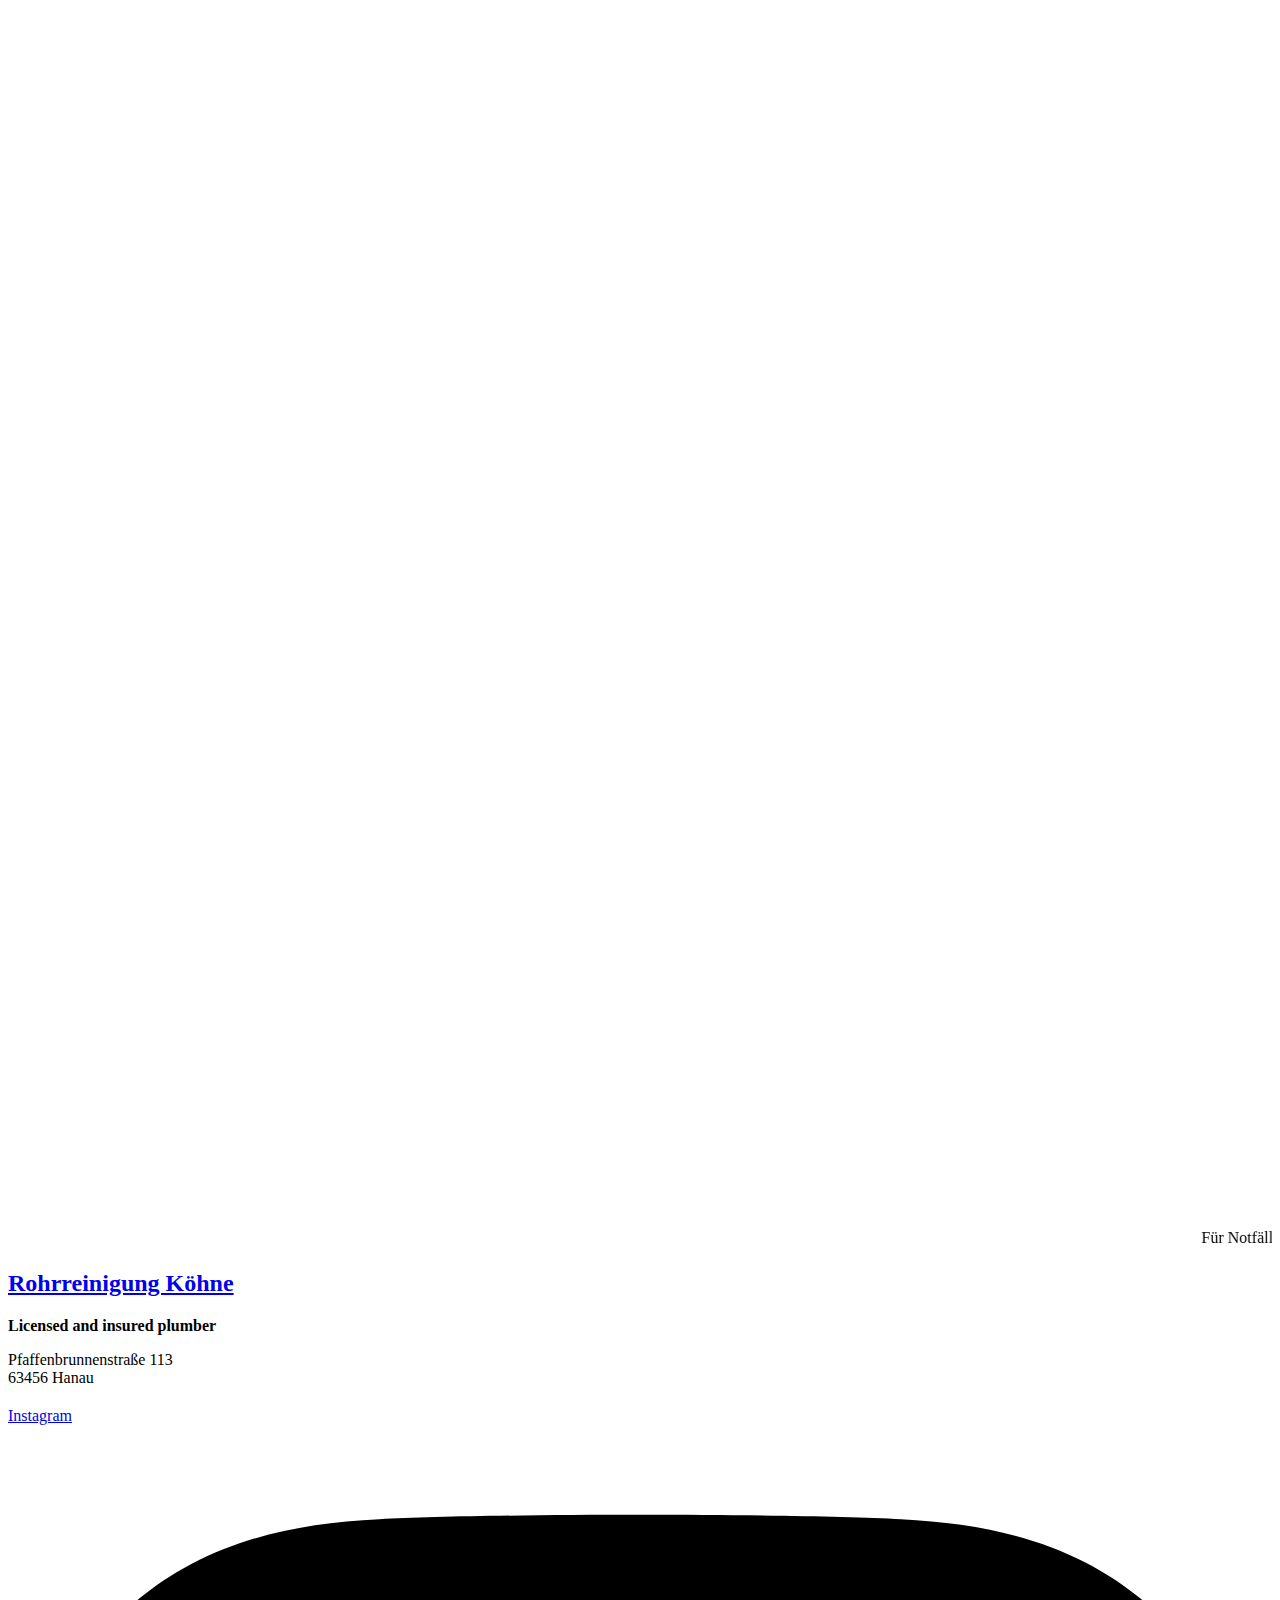
==== commit 5a7b7e5d: "Update index.html" ====
--- a/index.html
+++ b/index.html
@@ -223,8 +223,8 @@
 				<ul id="menu-1-d3c89d2" class="elementor-nav-menu"><li class="menu-item menu-item-type-post_type menu-item-object-page menu-item-home current-menu-item page_item page-item-1117 current_page_item menu-item-1131"><a href="#" aria-current="page" class="elementor-item elementor-item-active">Startseite</a></li>
 <li class="menu-item menu-item-type-post_type menu-item-object-page menu-item-1132"><a href="#" class="elementor-item">Über uns</a></li>
 <li class="menu-item menu-item-type-post_type menu-item-object-page menu-item-1135"><a href="#" class="elementor-item">Dienstleistungen</a></li>
-<li class="menu-item menu-item-type-post_type menu-item-object-page menu-item-1134"><a href="impressum.html" class="elementor-item">impressum</a></li>
-<li class="menu-item menu-item-type-post_type menu-item-object-page menu-item-1133"><a href="#" class="elementor-item">Kontaktiere uns</a></li>
+<li class="menu-item menu-item-type-post_type menu-item-object-page menu-item-1134"><a href="#" class="elementor-item">Kontaktiere uns</a></li>
+<li class="menu-item menu-item-type-post_type menu-item-object-page menu-item-1133"><a href="impressum.html" class="elementor-item">Kontaktiere uns</a></li>
 </ul>			</nav>
 					<div class="elementor-menu-toggle" role="button" tabindex="0" aria-label="Menu Toggle" aria-expanded="false">
 			<svg aria-hidden="true" role="presentation" class="elementor-menu-toggle__icon--open e-font-icon-svg e-eicon-menu-bar" viewBox="0 0 1000 1000" xmlns="http://www.w3.org/2000/svg"><path d="M104 333H896C929 333 958 304 958 271S929 208 896 208H104C71 208 42 237 42 271S71 333 104 333ZM104 583H896C929 583 958 554 958 521S929 458 896 458H104C71 458 42 487 42 521S71 583 104 583ZM104 833H896C929 833 958 804 958 771S929 708 896 708H104C71 708 42 737 42 771S71 833 104 833Z"></path></svg><svg aria-hidden="true" role="presentation" class="elementor-menu-toggle__icon--close e-font-icon-svg e-eicon-close" viewBox="0 0 1000 1000" xmlns="http://www.w3.org/2000/svg"><path d="M742 167L500 408 258 167C246 154 233 150 217 150 196 150 179 158 167 167 154 179 150 196 150 212 150 229 154 242 171 254L408 500 167 742C138 771 138 800 167 829 196 858 225 858 254 829L496 587 738 829C750 842 767 846 783 846 800 846 817 842 829 829 842 817 846 804 846 783 846 767 842 750 829 737L588 500 833 258C863 229 863 200 833 171 804 137 775 137 742 167Z"></path></svg>			<span class="elementor-screen-only">Menu</span>
@@ -233,8 +233,8 @@
 				<ul id="menu-2-d3c89d2" class="elementor-nav-menu"><li class="menu-item menu-item-type-post_type menu-item-object-page menu-item-home current-menu-item page_item page-item-1117 current_page_item menu-item-1131"><a href="#" aria-current="page" class="elementor-item elementor-item-active" tabindex="-1">Startseite</a></li>
 <li class="menu-item menu-item-type-post_type menu-item-object-page menu-item-1132"><a href="#" class="elementor-item" tabindex="-1">Über uns</a></li>
 <li class="menu-item menu-item-type-post_type menu-item-object-page menu-item-1135"><a href="#" class="elementor-item" tabindex="-1">Dienstleistungen</a></li>
-<li class="menu-item menu-item-type-post_type menu-item-object-page menu-item-1134"><a href="impressum.html" class="elementor-item" tabindex="-1">Impressum</a></li>
-<li class="menu-item menu-item-type-post_type menu-item-object-page menu-item-1133"><a href="#" class="elementor-item" tabindex="-1">Kontaktiere uns</a></li>
+<li class="menu-item menu-item-type-post_type menu-item-object-page menu-item-1134"><a href="#" class="elementor-item" tabindex="-1">Kontaktiere uns</a></li>
+<li class="menu-item menu-item-type-post_type menu-item-object-page menu-item-1133"><a href="impressum.html" class="elementor-item" tabindex="-1">Kontaktiere uns</a></li>
 </ul>			</nav>
 				</div>
 				</div>
@@ -302,8 +302,8 @@
 				<ul id="menu-2-f8d842b" class="elementor-nav-menu"><li class="menu-item menu-item-type-post_type menu-item-object-page menu-item-home current-menu-item page_item page-item-1117 current_page_item menu-item-1131"><a href="#" aria-current="page" class="elementor-item elementor-item-active" tabindex="-1">Startseite</a></li>
 <li class="menu-item menu-item-type-post_type menu-item-object-page menu-item-1132"><a href="#" class="elementor-item" tabindex="-1">Über uns</a></li>
 <li class="menu-item menu-item-type-post_type menu-item-object-page menu-item-1135"><a href="#" class="elementor-item" tabindex="-1">Dienstleistungen</a></li>
-<li class="menu-item menu-item-type-post_type menu-item-object-page menu-item-1134"><a href="impressum.html" class="elementor-item" tabindex="-1">impressum</a></li>
-<li class="menu-item menu-item-type-post_type menu-item-object-page menu-item-1133"><a href="#" class="elementor-item" tabindex="-1">Kontaktiere uns</a></li>
+<li class="menu-item menu-item-type-post_type menu-item-object-page menu-item-1134"><a href="#" class="elementor-item" tabindex="-1">Kontaktiere uns</a></li>
+<li class="menu-item menu-item-type-post_type menu-item-object-page menu-item-1133"><a href="impressum.html" class="elementor-item" tabindex="-1">impressum</a></li>
 </ul>			</nav>
 				</div>
 				</div>
@@ -366,7 +366,7 @@
 				</div>
 				<div class="elementor-element elementor-element-7f04a76d elementor-widget elementor-widget-text-editor" data-id="7f04a76d" data-element_type="widget" data-widget_type="text-editor.default">
 				<div class="elementor-widget-container">
-							<p>Professionelle Rohrreinigung Wuppertal und Kanalreinigung vom Experten in Ihrer Nähe. Unsere Fachleute lösen jedes Problem, egal ob Toilette, Badewanne, Dusche, Waschbecken
+							<p>Professionelle Rohrreinigung Hanau und Kanalreinigung vom Experten in Ihrer Nähe. Unsere Fachleute lösen jedes Problem, egal ob Toilette, Badewanne, Dusche, Waschbecken
 
 
 							</p>						</div>
@@ -597,7 +597,7 @@
 				</div>
 				<div class="elementor-element elementor-element-64f4068 elementor-widget elementor-widget-text-editor" data-id="64f4068" data-element_type="widget" data-widget_type="text-editor.default">
 				<div class="elementor-widget-container">
-							Rohrreinigung Köhne Plumbing mit Sitz in Hanau, bedient stolz den gesamten Großraum Boston, einschließlich Suffolk County, Norfolk County, Middlesex und Worcester County. Egal, wo Sie sich in diesen Regionen befinden, Sie können sich auf uns verlassen, wenn es um prompte, professionelle Klempnerdienste geht, die Ihre Erwartungen übertreffen.
+							Rohrreinigung Köhne Plumbing mit Sitz in Hanau, bedient stolz den gesamten Großraum Boston, Sie können sich auf uns verlassen, wenn es um prompte, professionelle Klempnerdienste geht, die Ihre Erwartungen übertreffen.
 						</div>
 				</div>
 					</div>
@@ -654,11 +654,11 @@
 				</div>
 				<div class="elementor-element elementor-element-8da1a58 elementor-widget elementor-widget-text-editor" data-id="8da1a58" data-element_type="widget" data-widget_type="text-editor.default">
 				<div class="elementor-widget-container">
-							<p><strong>Licensed and insured plumber</strong></p><p><strong>Pfaffenbrunnenstraße</strong>: 113<br /><strong>63456</strong>Hanau</p>						</div>
+							<p><strong>Licensed and insured plumber</strong></p><p>Pfaffenbrunnenstraße 113<br />63456 Hanau</p>						</div>
 				</div>
 				<div class="elementor-element elementor-element-336d6f0 elementor-widget elementor-widget-heading" data-id="336d6f0" data-element_type="widget" data-widget_type="heading.default">
 				<div class="elementor-widget-container">
-			<h2 class="elementor-heading-title elementor-size-default">Follow Us </h2>		</div>
+			<h2 class="elementor-heading-title elementor-size-default"> </h2>		</div>
 				</div>
 				<section class="elementor-section elementor-inner-section elementor-element elementor-element-b35b68a elementor-section-boxed elementor-section-height-default elementor-section-height-default" data-id="b35b68a" data-element_type="section">
 						<div class="elementor-container elementor-column-gap-default">
@@ -725,19 +725,19 @@
 											</a>
 									</li>
 								<li class="elementor-icon-list-item">
+											<a href="#">
+
+												<span class="elementor-icon-list-icon">
+							<svg aria-hidden="true" class="e-font-icon-svg e-fas-angle-double-right" viewBox="0 0 448 512" xmlns="http://www.w3.org/2000/svg"><path d="M224.3 273l-136 136c-9.4 9.4-24.6 9.4-33.9 0l-22.6-22.6c-9.4-9.4-9.4-24.6 0-33.9l96.4-96.4-96.4-96.4c-9.4-9.4-9.4-24.6 0-33.9L54.3 103c9.4-9.4 24.6-9.4 33.9 0l136 136c9.5 9.4 9.5 24.6.1 34zm192-34l-136-136c-9.4-9.4-24.6-9.4-33.9 0l-22.6 22.6c-9.4 9.4-9.4 24.6 0 33.9l96.4 96.4-96.4 96.4c-9.4 9.4-9.4 24.6 0 33.9l22.6 22.6c9.4 9.4 24.6 9.4 33.9 0l136-136c9.4-9.2 9.4-24.4 0-33.8z"></path></svg>						</span>
+										<span class="elementor-icon-list-text">Kontaktiere uns</span>
+											</a>
+									</li>
+								<li class="elementor-icon-list-item">
 											<a href="impressum.html">
 
 												<span class="elementor-icon-list-icon">
 							<svg aria-hidden="true" class="e-font-icon-svg e-fas-angle-double-right" viewBox="0 0 448 512" xmlns="http://www.w3.org/2000/svg"><path d="M224.3 273l-136 136c-9.4 9.4-24.6 9.4-33.9 0l-22.6-22.6c-9.4-9.4-9.4-24.6 0-33.9l96.4-96.4-96.4-96.4c-9.4-9.4-9.4-24.6 0-33.9L54.3 103c9.4-9.4 24.6-9.4 33.9 0l136 136c9.5 9.4 9.5 24.6.1 34zm192-34l-136-136c-9.4-9.4-24.6-9.4-33.9 0l-22.6 22.6c-9.4 9.4-9.4 24.6 0 33.9l96.4 96.4-96.4 96.4c-9.4 9.4-9.4 24.6 0 33.9l22.6 22.6c9.4 9.4 24.6 9.4 33.9 0l136-136c9.4-9.2 9.4-24.4 0-33.8z"></path></svg>						</span>
 										<span class="elementor-icon-list-text">impressum</span>
-											</a>
-									</li>
-								<li class="elementor-icon-list-item">
-											<a href="#">
-
-												<span class="elementor-icon-list-icon">
-							<svg aria-hidden="true" class="e-font-icon-svg e-fas-angle-double-right" viewBox="0 0 448 512" xmlns="http://www.w3.org/2000/svg"><path d="M224.3 273l-136 136c-9.4 9.4-24.6 9.4-33.9 0l-22.6-22.6c-9.4-9.4-9.4-24.6 0-33.9l96.4-96.4-96.4-96.4c-9.4-9.4-9.4-24.6 0-33.9L54.3 103c9.4-9.4 24.6-9.4 33.9 0l136 136c9.5 9.4 9.5 24.6.1 34zm192-34l-136-136c-9.4-9.4-24.6-9.4-33.9 0l-22.6 22.6c-9.4 9.4-9.4 24.6 0 33.9l96.4 96.4-96.4 96.4c-9.4 9.4-9.4 24.6 0 33.9l22.6 22.6c9.4 9.4 24.6 9.4 33.9 0l136-136c9.4-9.2 9.4-24.4 0-33.8z"></path></svg>						</span>
-										<span class="elementor-icon-list-text">Kontaktiere uns</span>
 											</a>
 									</li>
 						</ul>
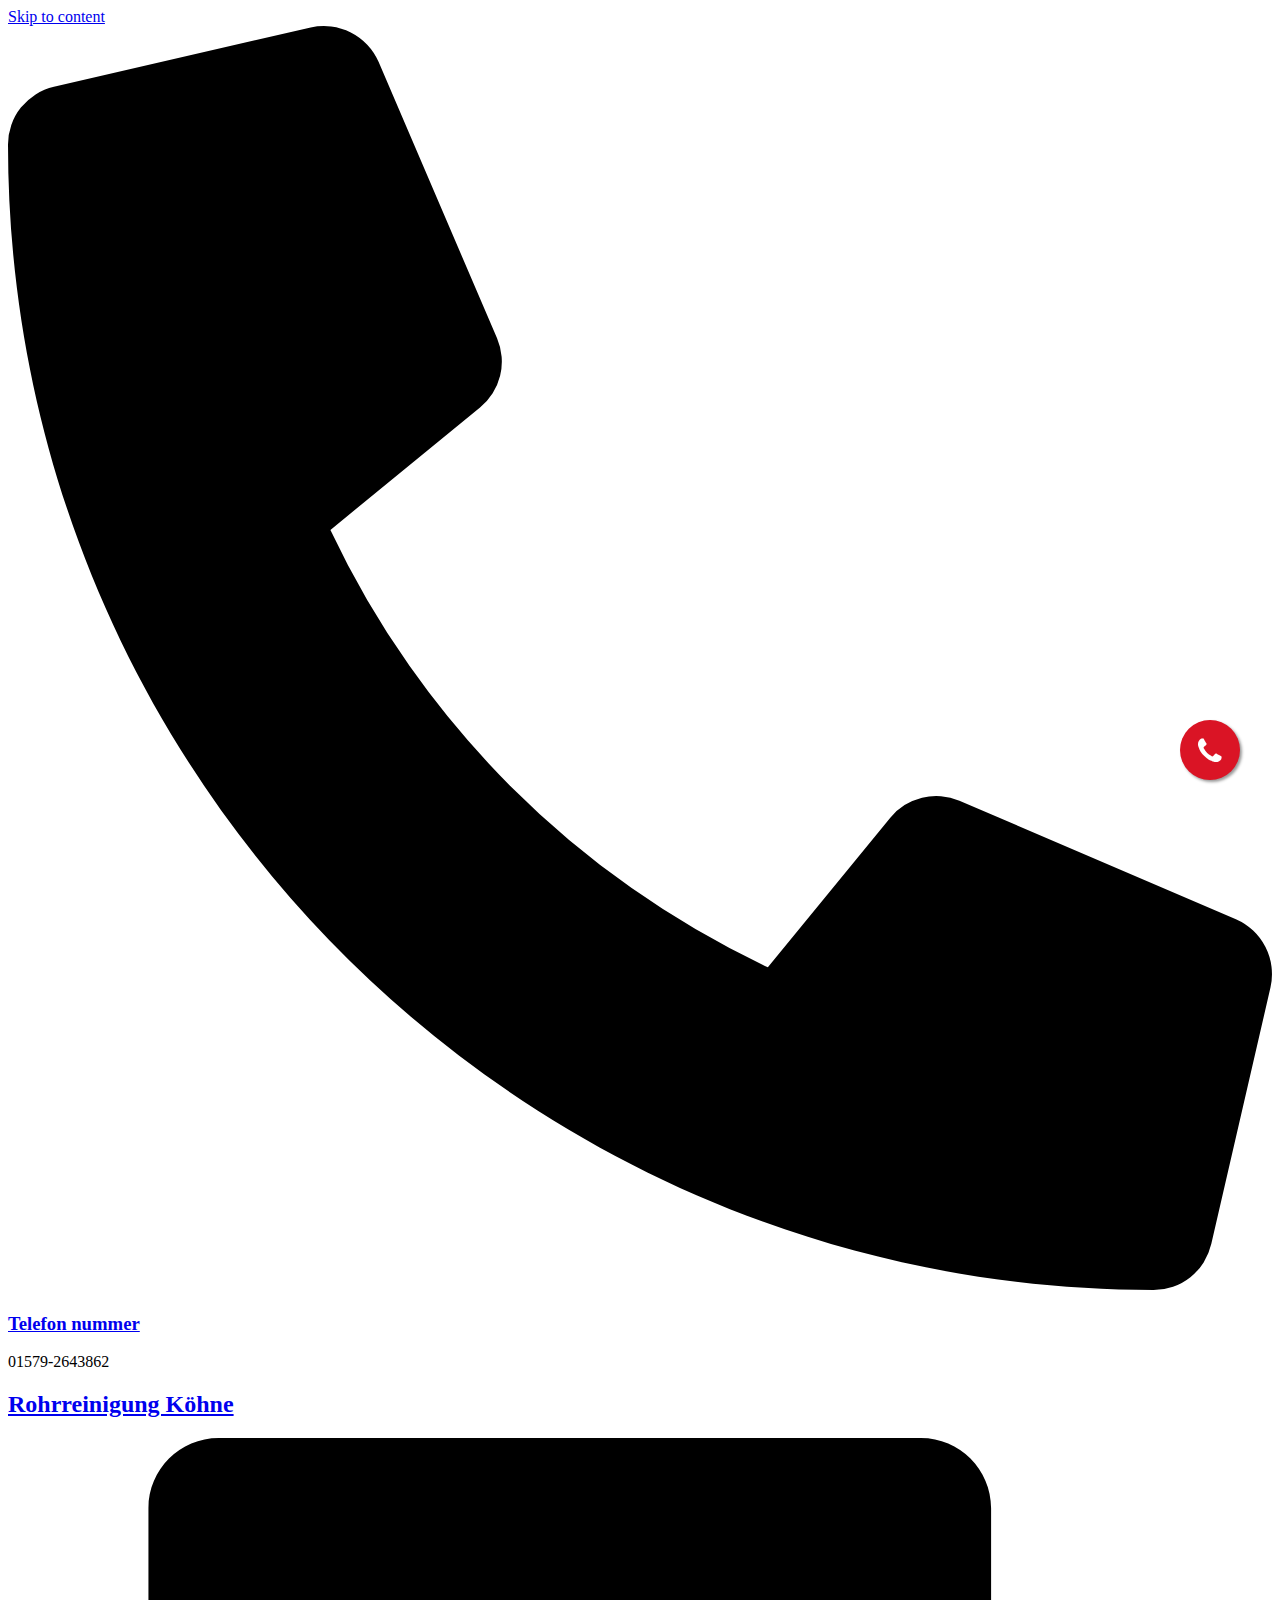
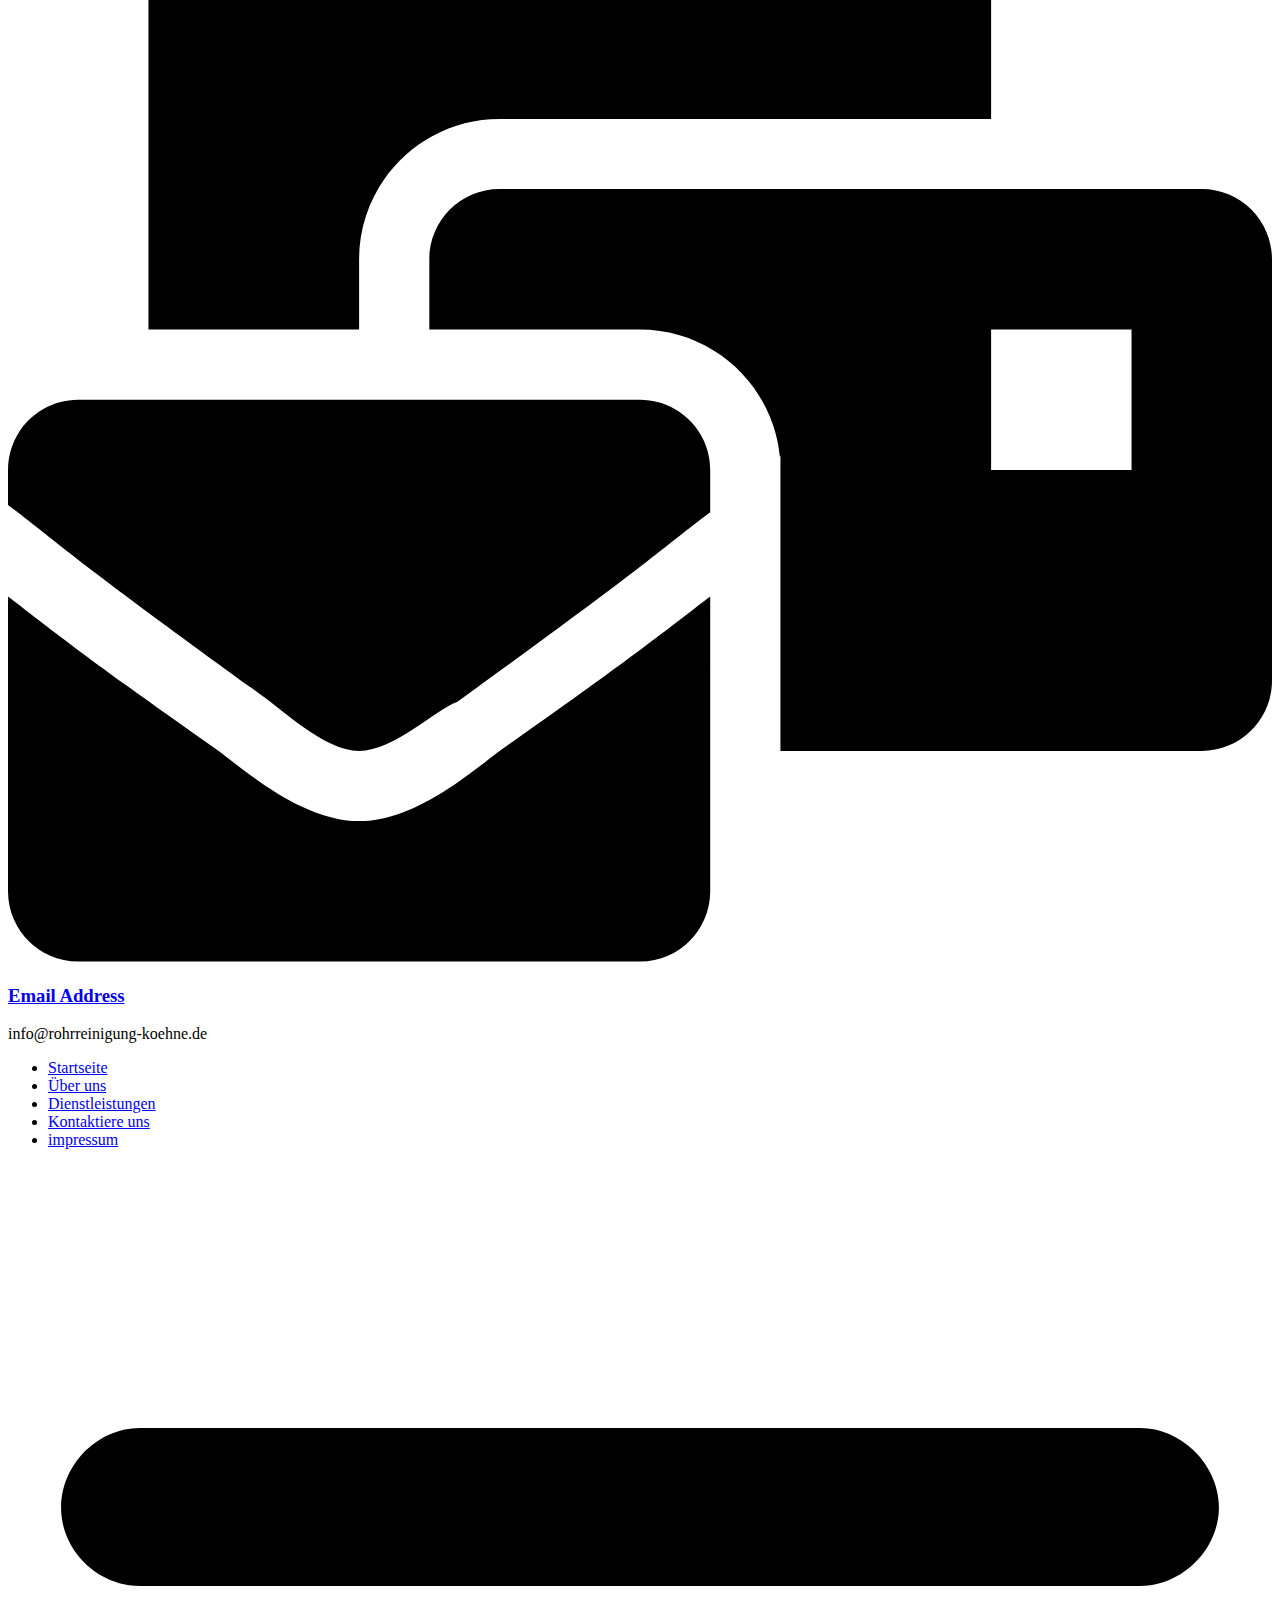
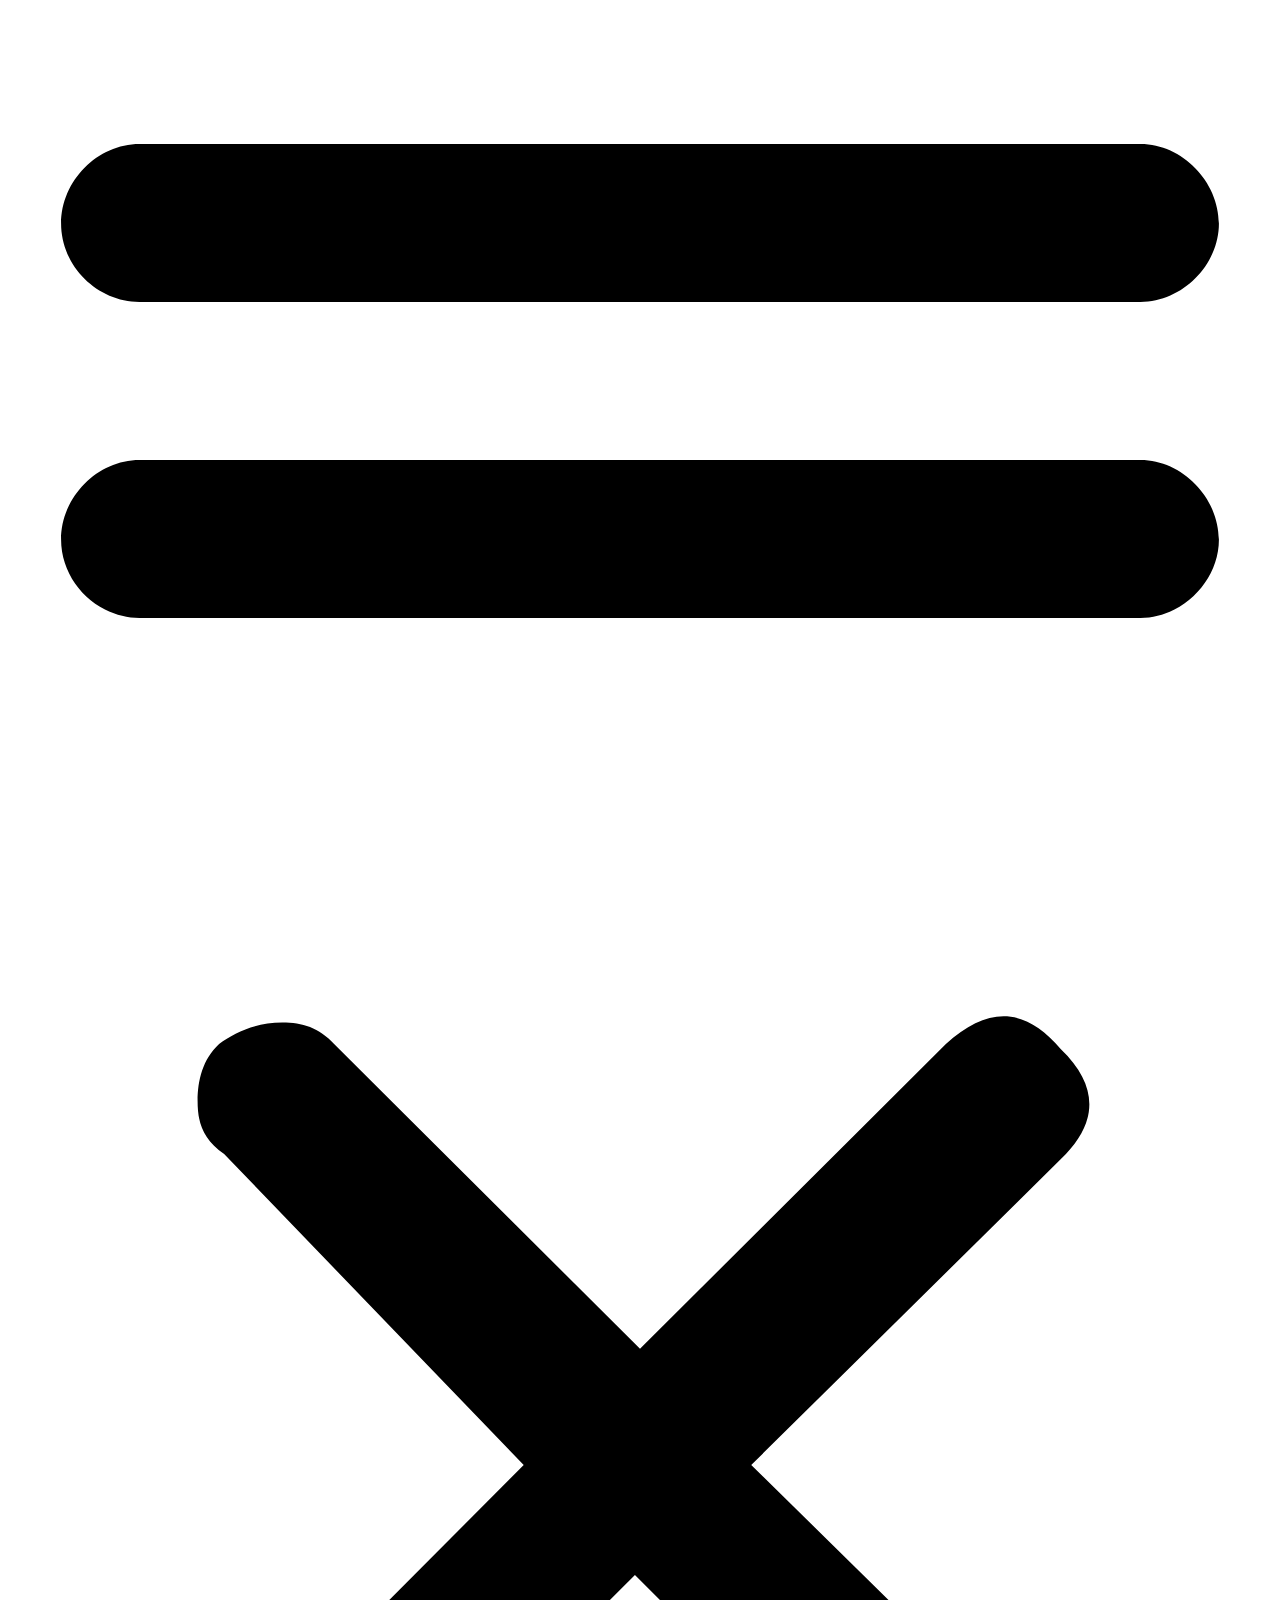
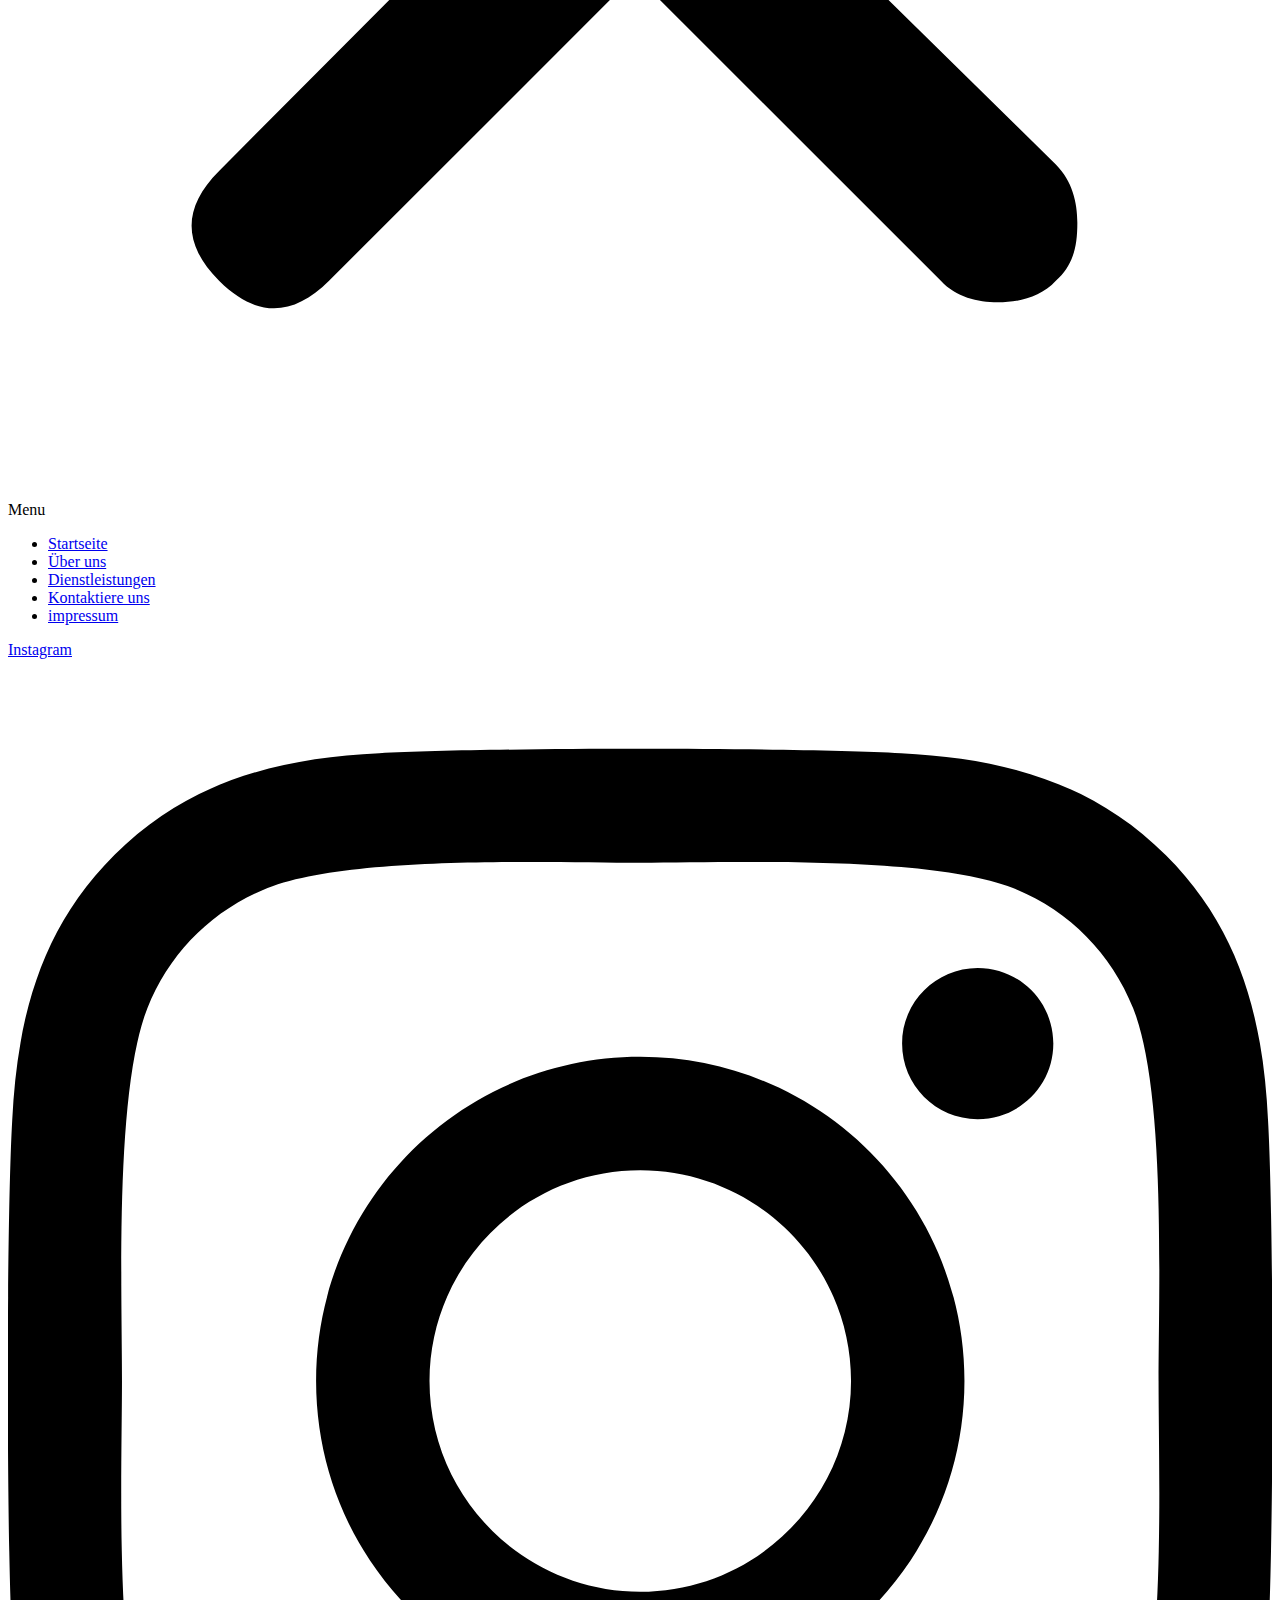
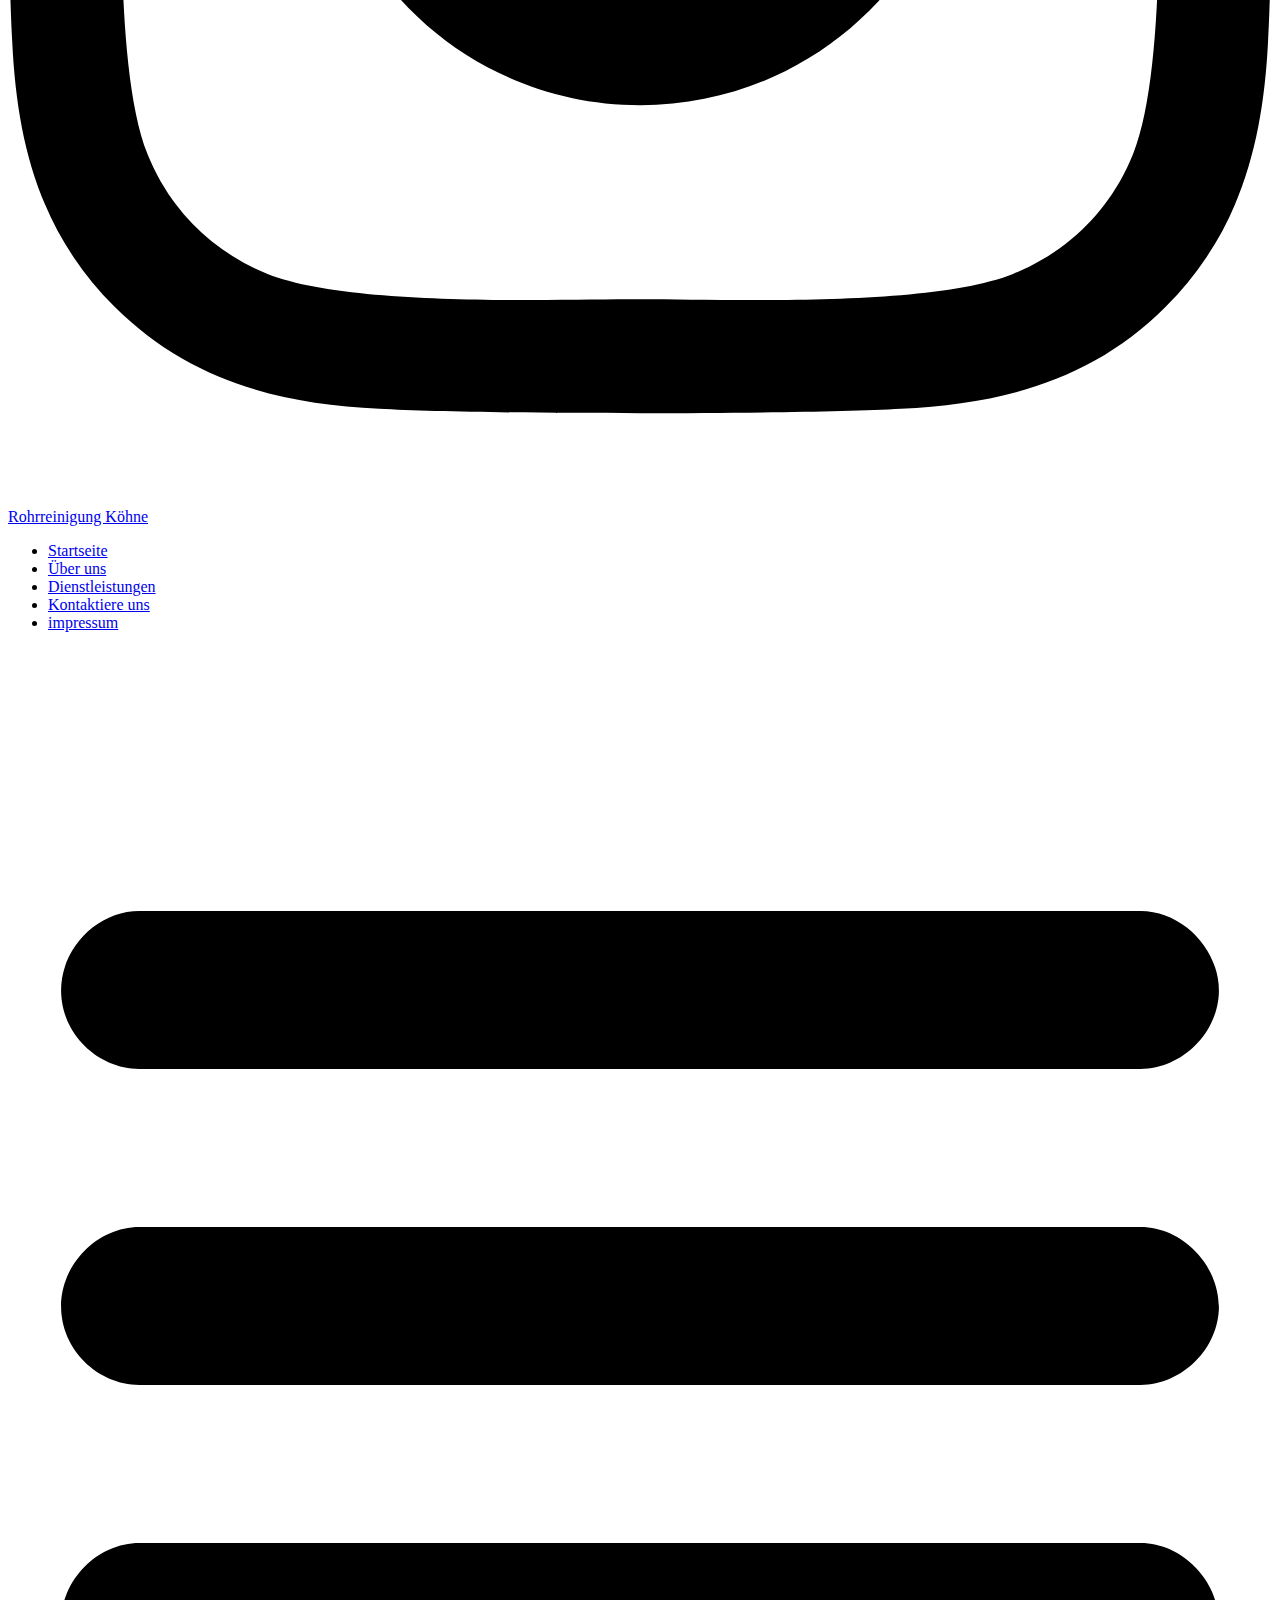
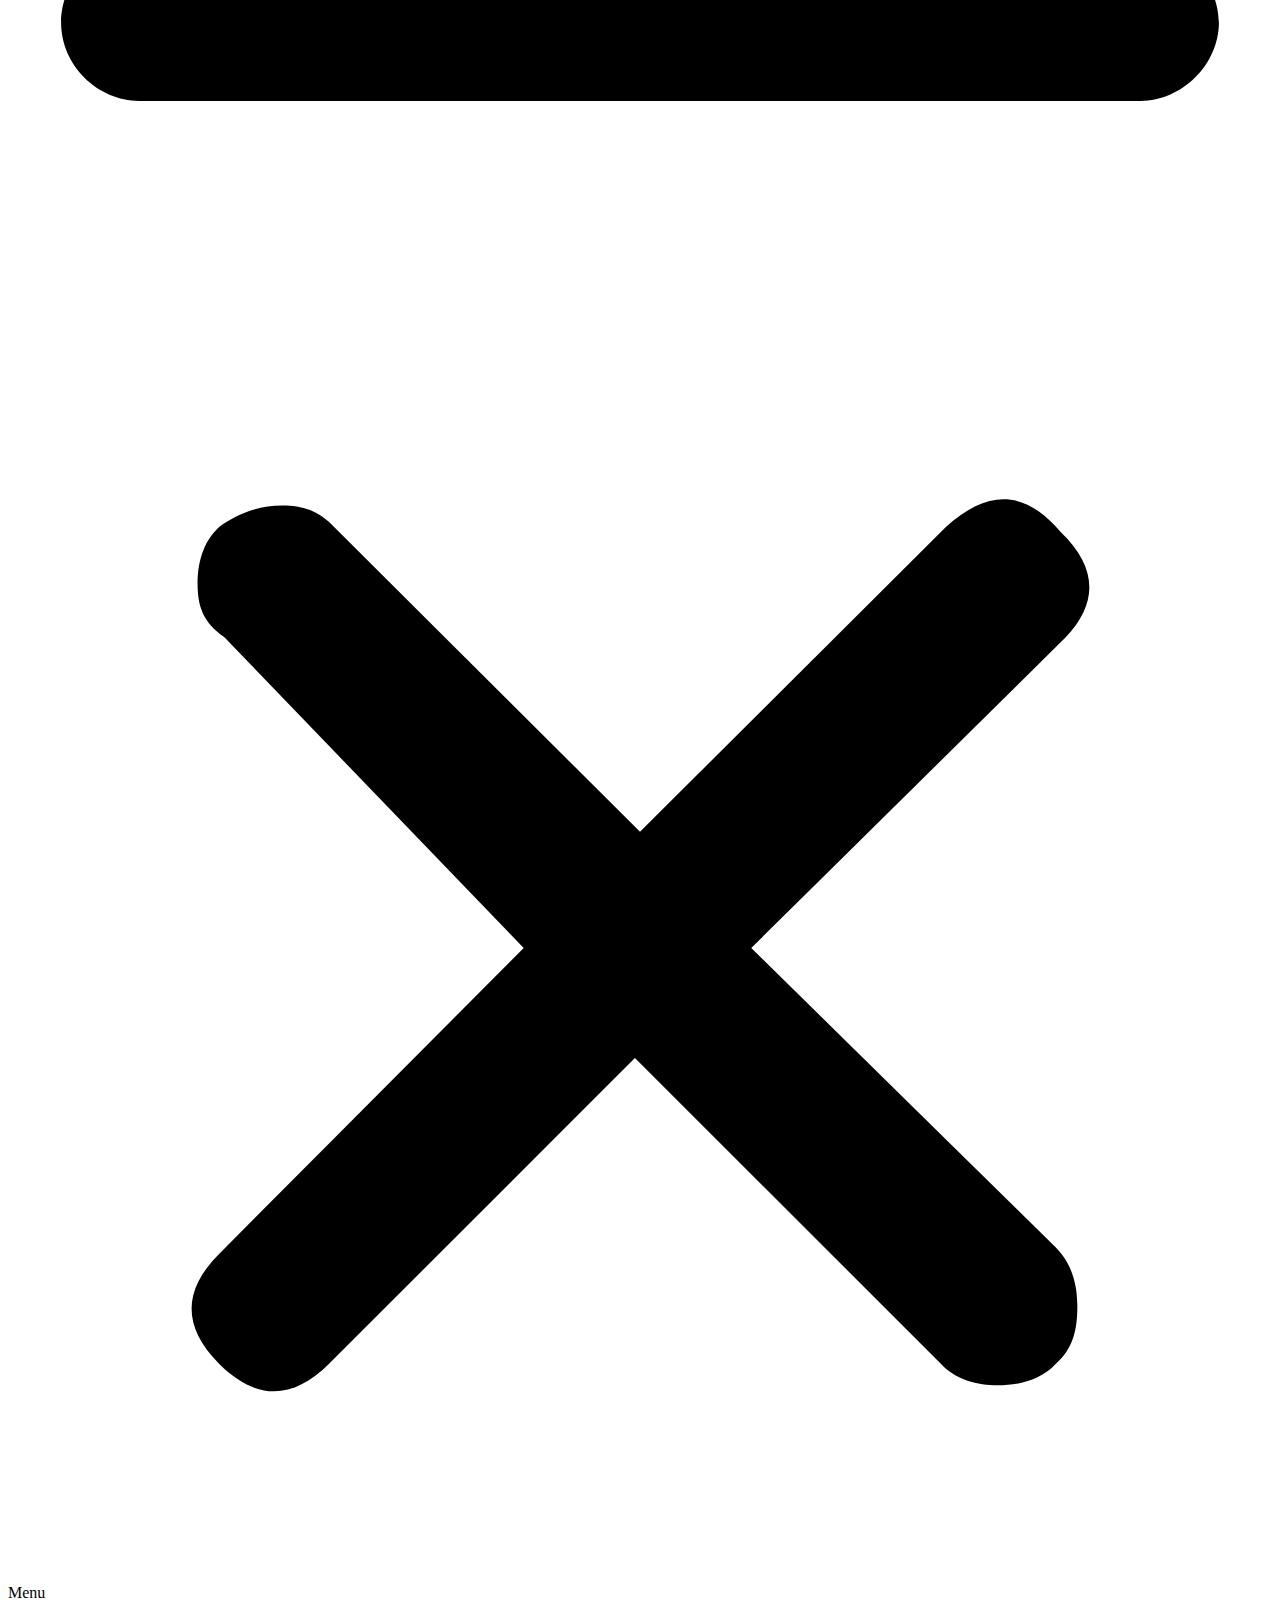
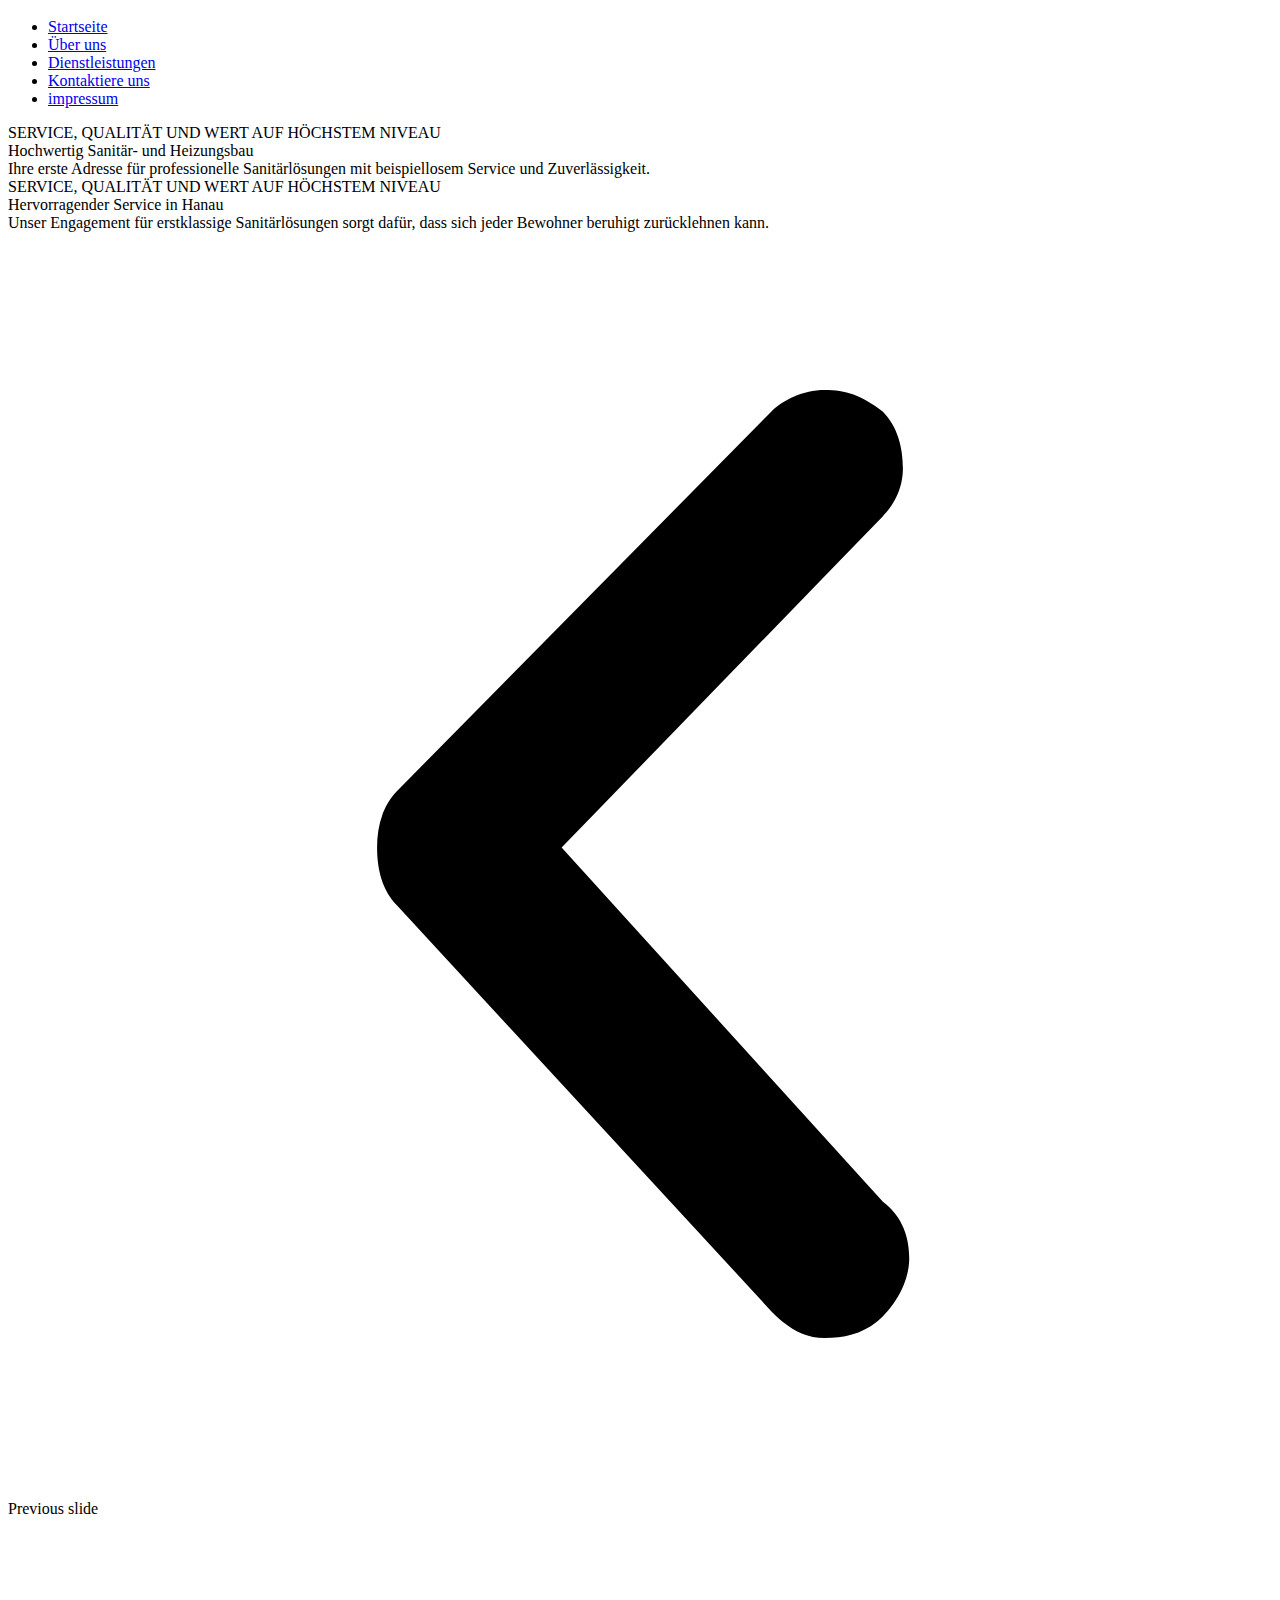
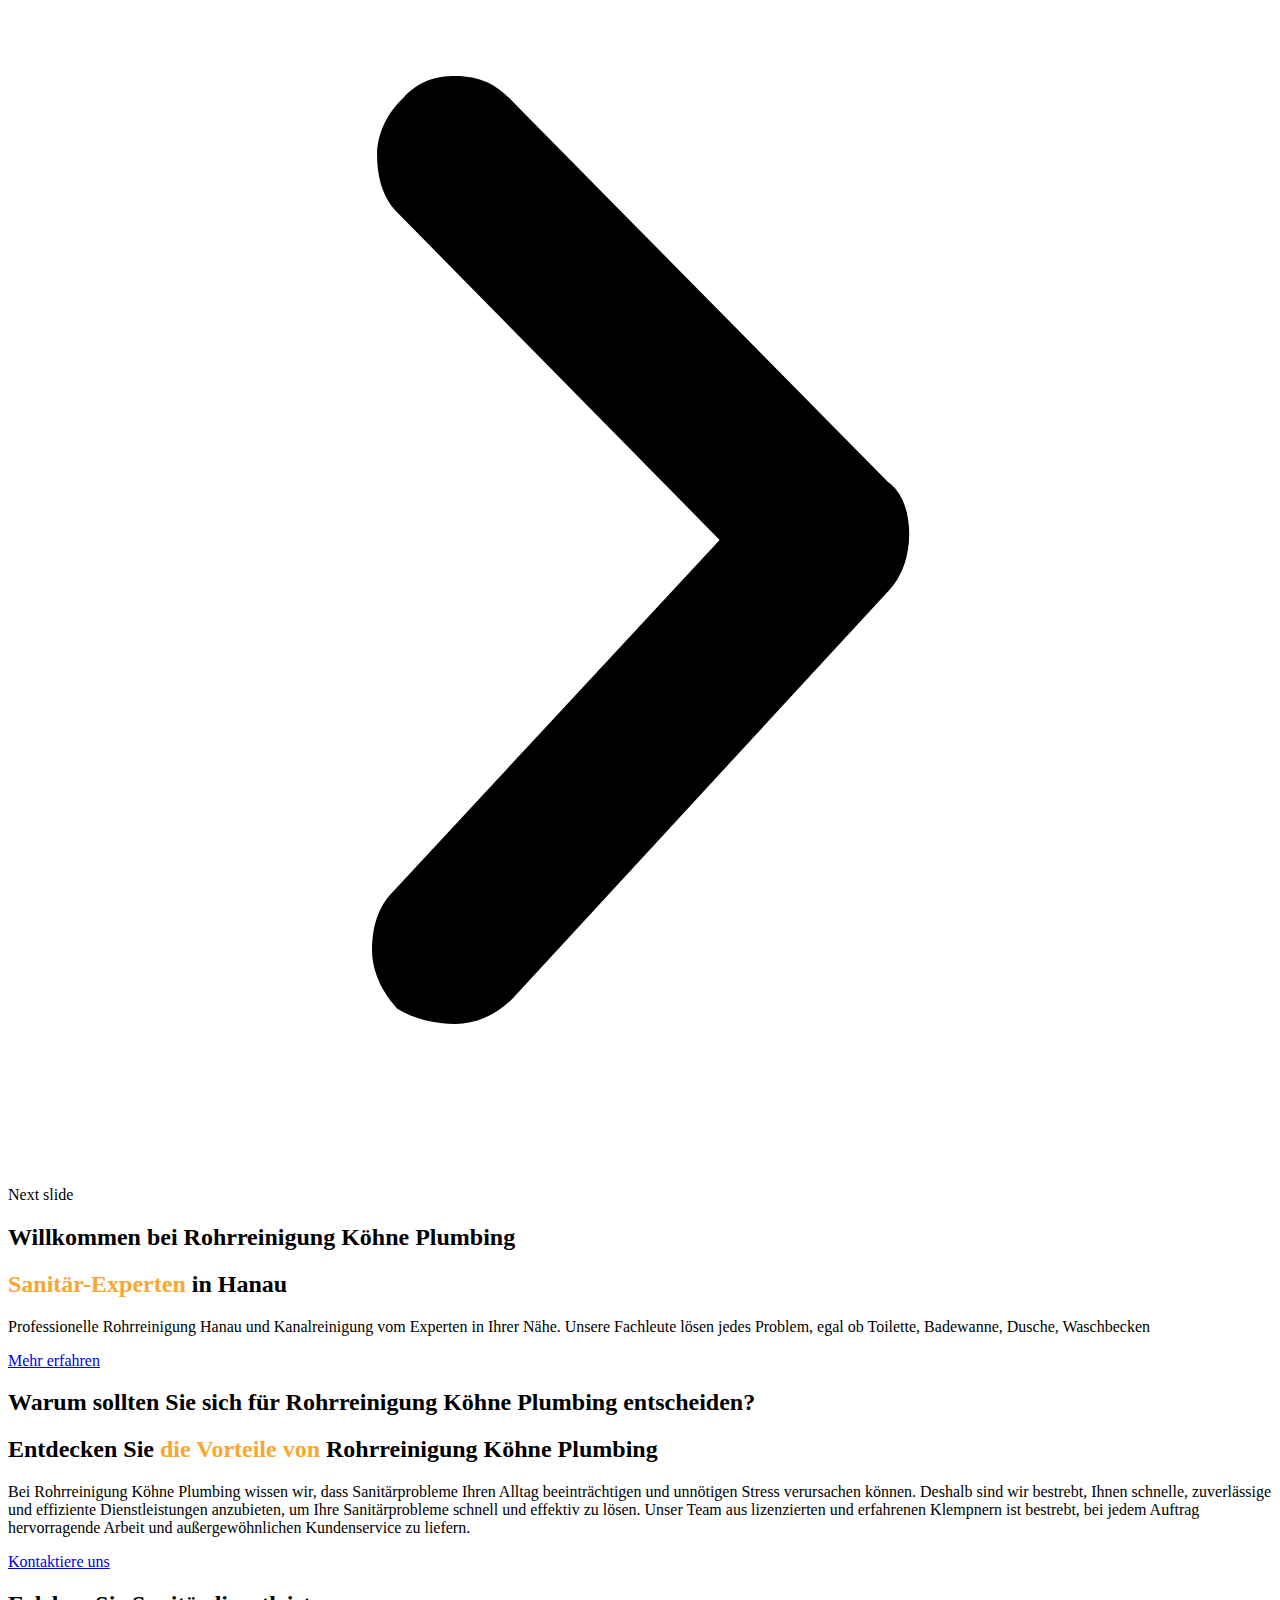
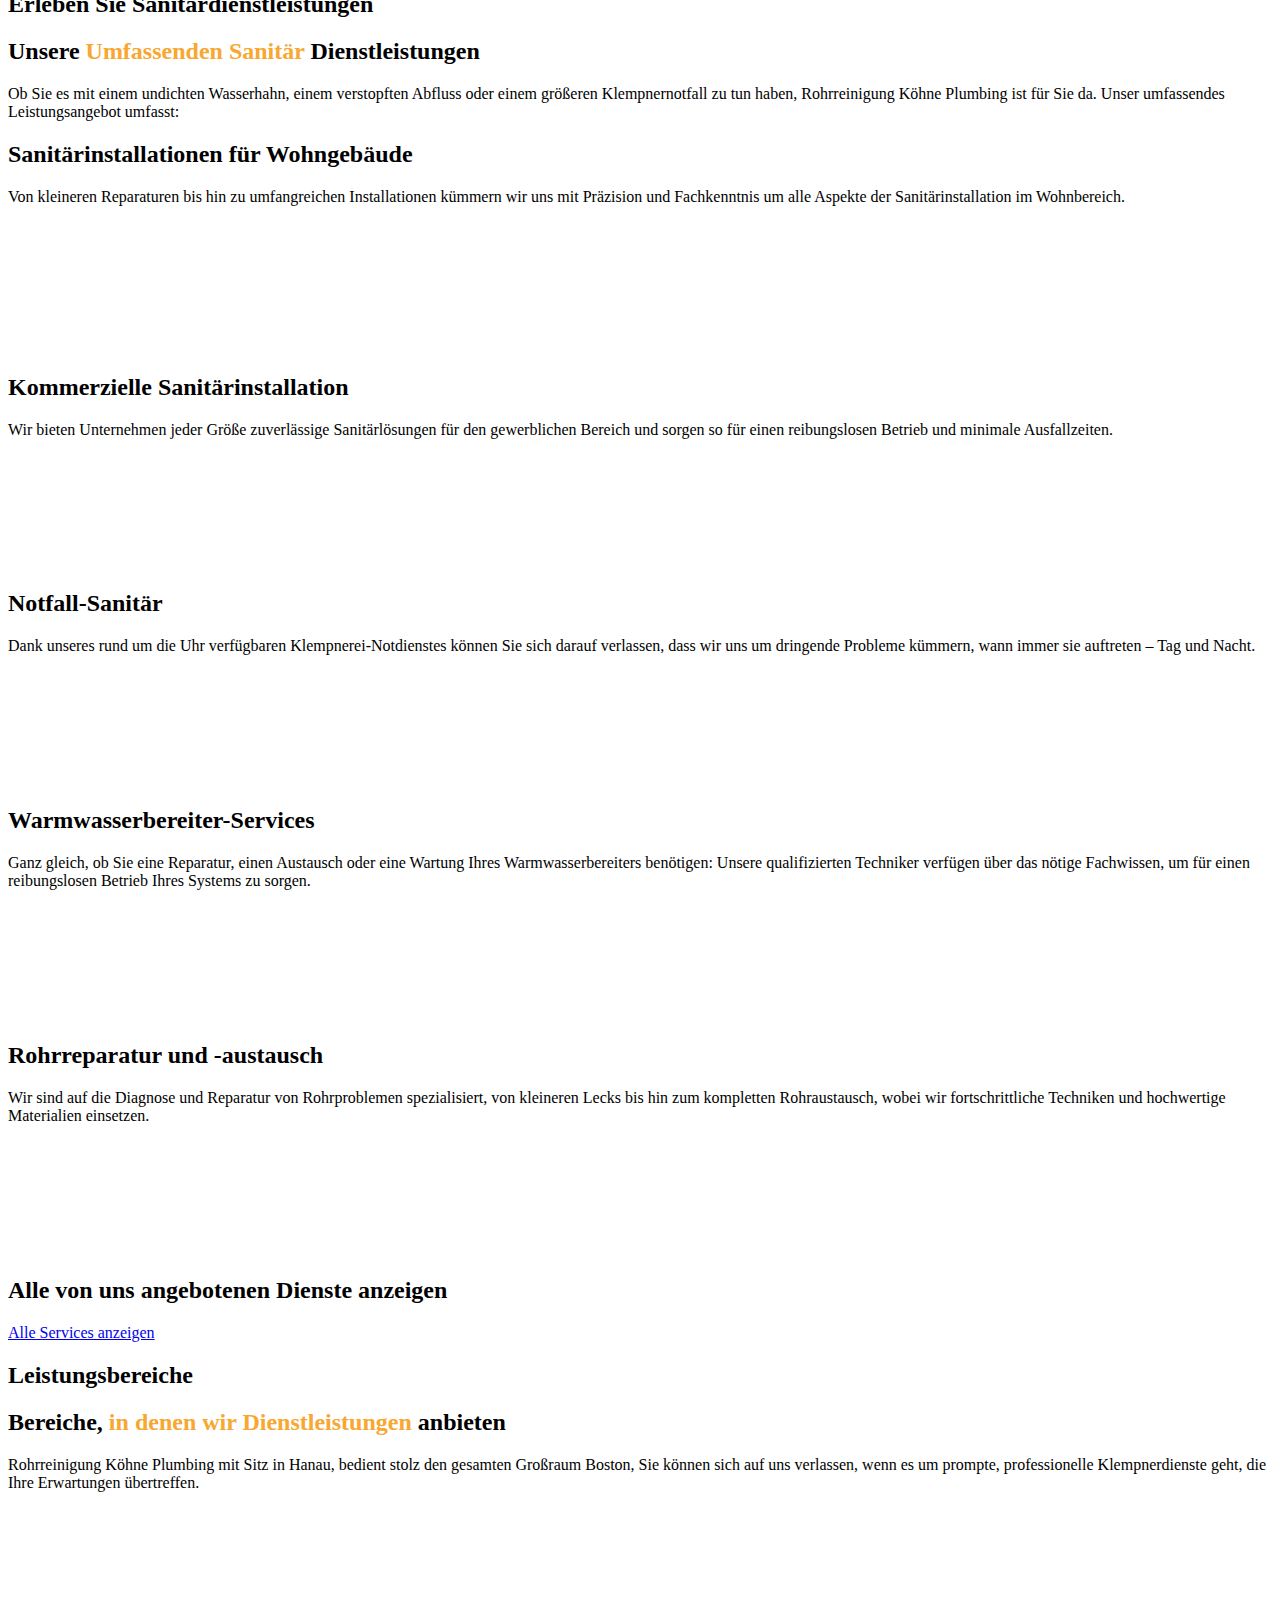
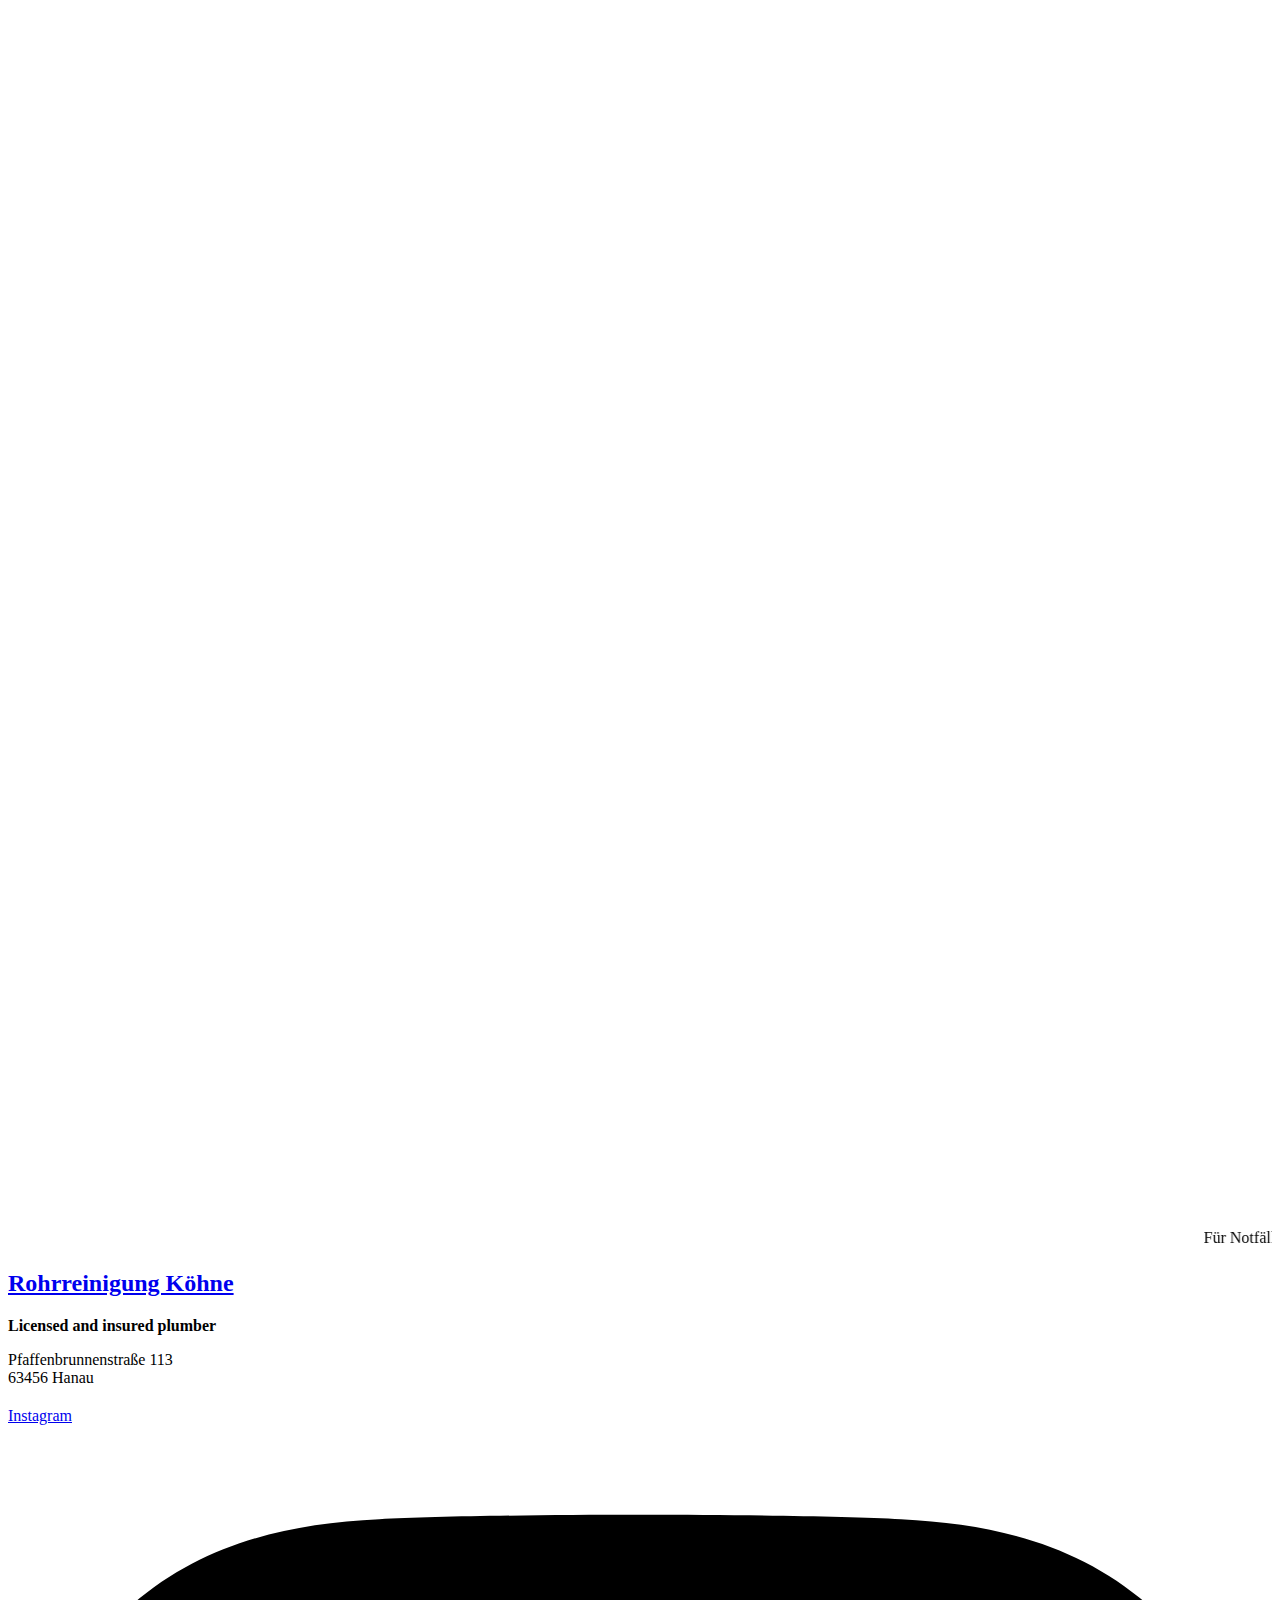
==== commit 1d7ff492: "Update index.html" ====
--- a/index.html
+++ b/index.html
@@ -224,7 +224,7 @@
 <li class="menu-item menu-item-type-post_type menu-item-object-page menu-item-1132"><a href="#" class="elementor-item">Über uns</a></li>
 <li class="menu-item menu-item-type-post_type menu-item-object-page menu-item-1135"><a href="#" class="elementor-item">Dienstleistungen</a></li>
 <li class="menu-item menu-item-type-post_type menu-item-object-page menu-item-1134"><a href="#" class="elementor-item">Kontaktiere uns</a></li>
-<li class="menu-item menu-item-type-post_type menu-item-object-page menu-item-1133"><a href="impressum.html" class="elementor-item">Kontaktiere uns</a></li>
+<li class="menu-item menu-item-type-post_type menu-item-object-page menu-item-1133"><a href="impressum.html" class="elementor-item">impressum</a></li>
 </ul>			</nav>
 					<div class="elementor-menu-toggle" role="button" tabindex="0" aria-label="Menu Toggle" aria-expanded="false">
 			<svg aria-hidden="true" role="presentation" class="elementor-menu-toggle__icon--open e-font-icon-svg e-eicon-menu-bar" viewBox="0 0 1000 1000" xmlns="http://www.w3.org/2000/svg"><path d="M104 333H896C929 333 958 304 958 271S929 208 896 208H104C71 208 42 237 42 271S71 333 104 333ZM104 583H896C929 583 958 554 958 521S929 458 896 458H104C71 458 42 487 42 521S71 583 104 583ZM104 833H896C929 833 958 804 958 771S929 708 896 708H104C71 708 42 737 42 771S71 833 104 833Z"></path></svg><svg aria-hidden="true" role="presentation" class="elementor-menu-toggle__icon--close e-font-icon-svg e-eicon-close" viewBox="0 0 1000 1000" xmlns="http://www.w3.org/2000/svg"><path d="M742 167L500 408 258 167C246 154 233 150 217 150 196 150 179 158 167 167 154 179 150 196 150 212 150 229 154 242 171 254L408 500 167 742C138 771 138 800 167 829 196 858 225 858 254 829L496 587 738 829C750 842 767 846 783 846 800 846 817 842 829 829 842 817 846 804 846 783 846 767 842 750 829 737L588 500 833 258C863 229 863 200 833 171 804 137 775 137 742 167Z"></path></svg>			<span class="elementor-screen-only">Menu</span>
@@ -234,7 +234,7 @@
 <li class="menu-item menu-item-type-post_type menu-item-object-page menu-item-1132"><a href="#" class="elementor-item" tabindex="-1">Über uns</a></li>
 <li class="menu-item menu-item-type-post_type menu-item-object-page menu-item-1135"><a href="#" class="elementor-item" tabindex="-1">Dienstleistungen</a></li>
 <li class="menu-item menu-item-type-post_type menu-item-object-page menu-item-1134"><a href="#" class="elementor-item" tabindex="-1">Kontaktiere uns</a></li>
-<li class="menu-item menu-item-type-post_type menu-item-object-page menu-item-1133"><a href="impressum.html" class="elementor-item" tabindex="-1">Kontaktiere uns</a></li>
+<li class="menu-item menu-item-type-post_type menu-item-object-page menu-item-1133"><a href="impressum.html" class="elementor-item" tabindex="-1">impressum</a></li>
 </ul>			</nav>
 				</div>
 				</div>
@@ -668,7 +668,7 @@
 				<div class="elementor-widget-container">
 					<div class="elementor-social-icons-wrapper elementor-grid">
 							<span class="elementor-grid-item">
-					<a class="elementor-icon elementor-social-icon elementor-social-icon-instagram elementor-repeater-item-a17b125" href="https://www.instagram.com/high_level_plumbing_heating" target="_blank">
+					<a class="elementor-icon elementor-social-icon elementor-social-icon-instagram elementor-repeater-item-a17b125" href="#" target="_blank">
 						<span class="elementor-screen-only">Instagram</span>
 						<svg class="e-font-icon-svg e-fab-instagram" viewBox="0 0 448 512" xmlns="http://www.w3.org/2000/svg"><path d="M224.1 141c-63.6 0-114.9 51.3-114.9 114.9s51.3 114.9 114.9 114.9S339 319.5 339 255.9 287.7 141 224.1 141zm0 189.6c-41.1 0-74.7-33.5-74.7-74.7s33.5-74.7 74.7-74.7 74.7 33.5 74.7 74.7-33.6 74.7-74.7 74.7zm146.4-194.3c0 14.9-12 26.8-26.8 26.8-14.9 0-26.8-12-26.8-26.8s12-26.8 26.8-26.8 26.8 12 26.8 26.8zm76.1 27.2c-1.7-35.9-9.9-67.7-36.2-93.9-26.2-26.2-58-34.4-93.9-36.2-37-2.1-147.9-2.1-184.9 0-35.8 1.7-67.6 9.9-93.9 36.1s-34.4 58-36.2 93.9c-2.1 37-2.1 147.9 0 184.9 1.7 35.9 9.9 67.7 36.2 93.9s58 34.4 93.9 36.2c37 2.1 147.9 2.1 184.9 0 35.9-1.7 67.7-9.9 93.9-36.2 26.2-26.2 34.4-58 36.2-93.9 2.1-37 2.1-147.8 0-184.8zM398.8 388c-7.8 19.6-22.9 34.7-42.6 42.6-29.5 11.7-99.5 9-132.1 9s-102.7 2.6-132.1-9c-19.6-7.8-34.7-22.9-42.6-42.6-11.7-29.5-9-99.5-9-132.1s-2.6-102.7 9-132.1c7.8-19.6 22.9-34.7 42.6-42.6 29.5-11.7 99.5-9 132.1-9s102.7-2.6 132.1 9c19.6 7.8 34.7 22.9 42.6 42.6 11.7 29.5 9 99.5 9 132.1s2.7 102.7-9 132.1z"></path></svg>					</a>
 				</span>
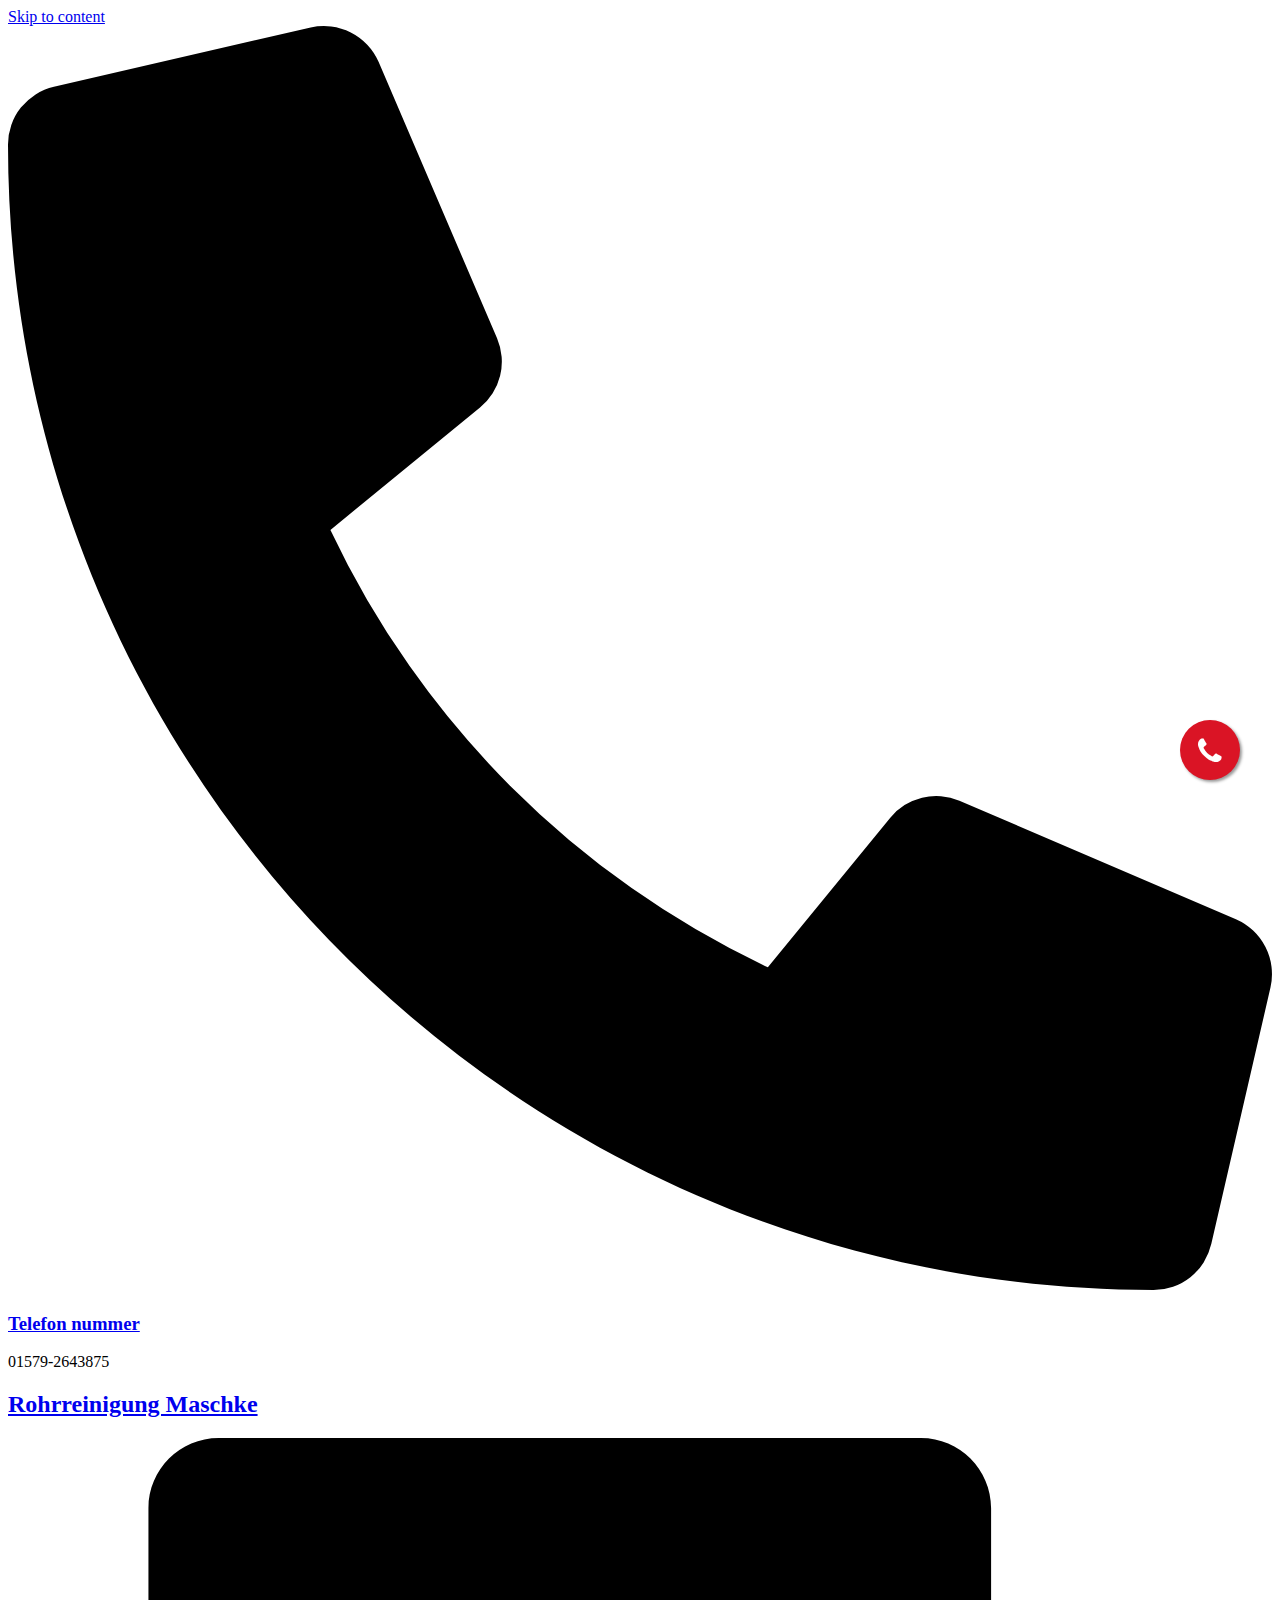
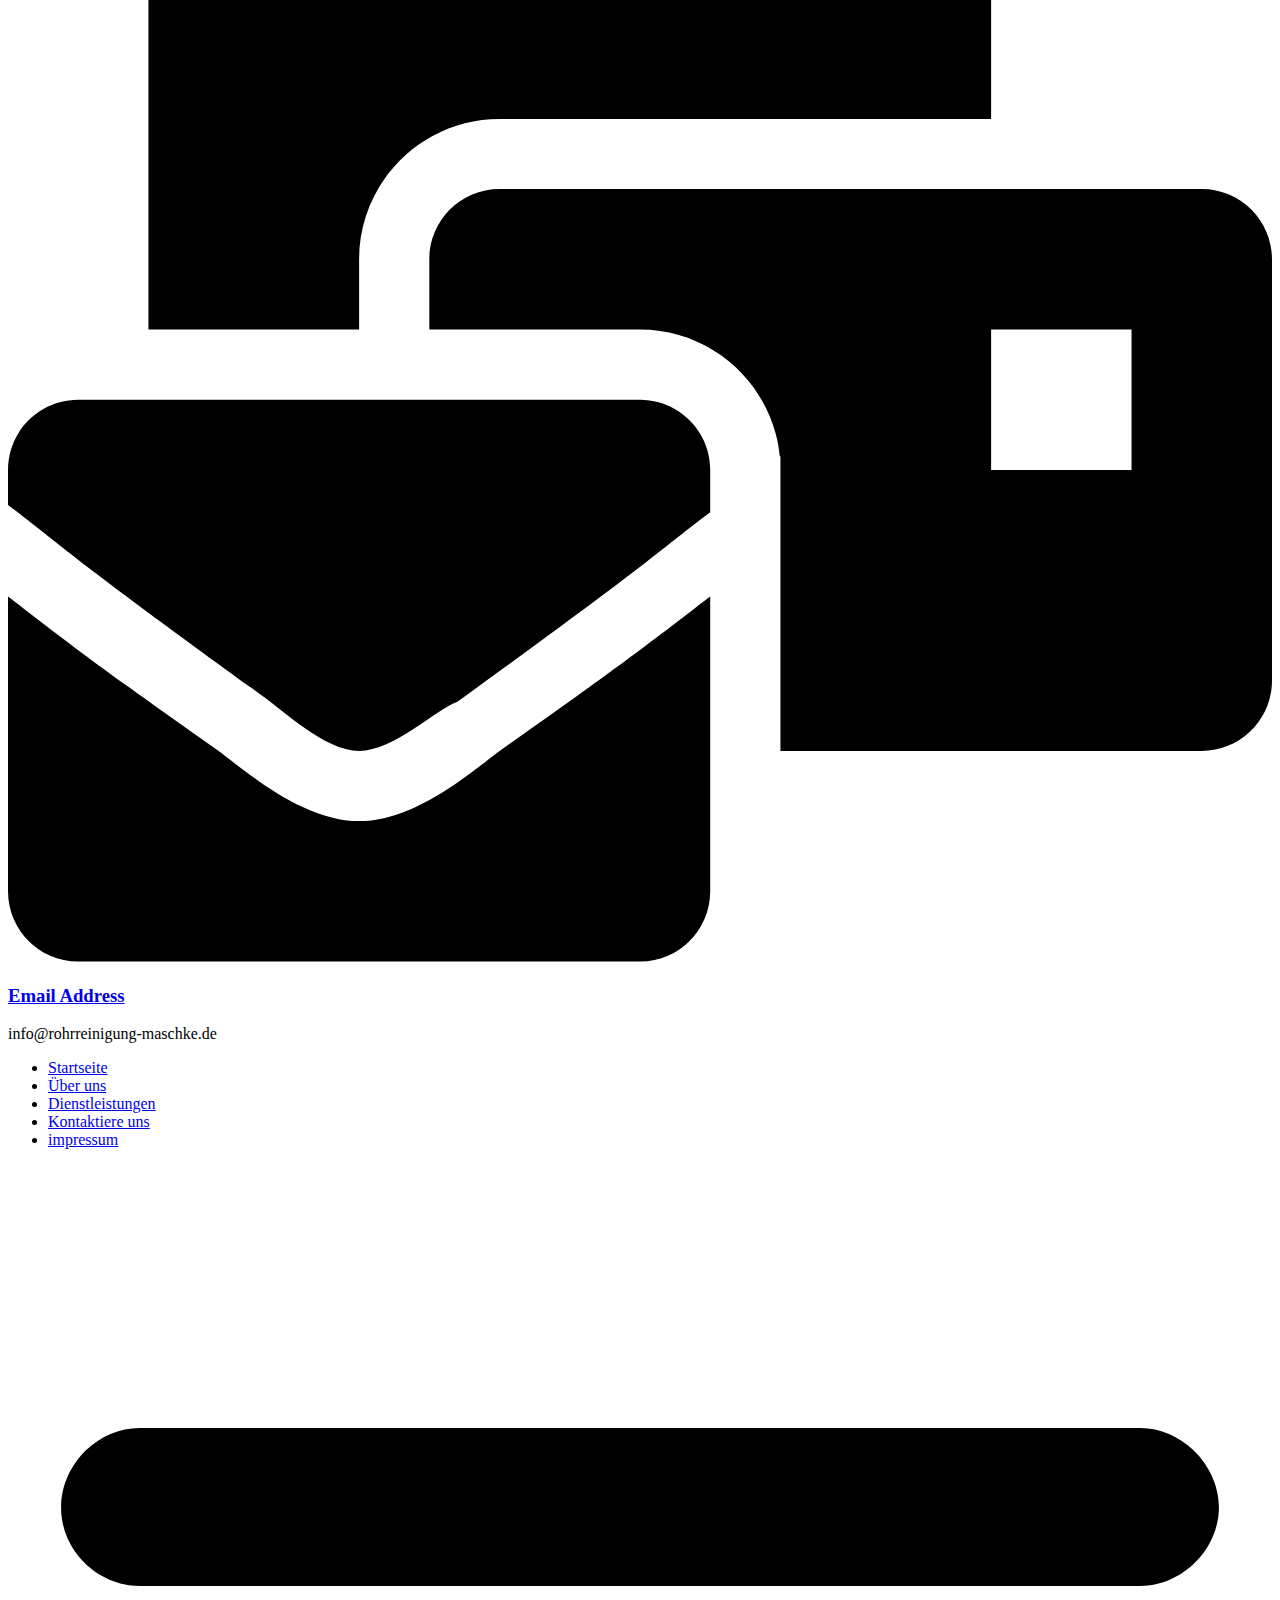
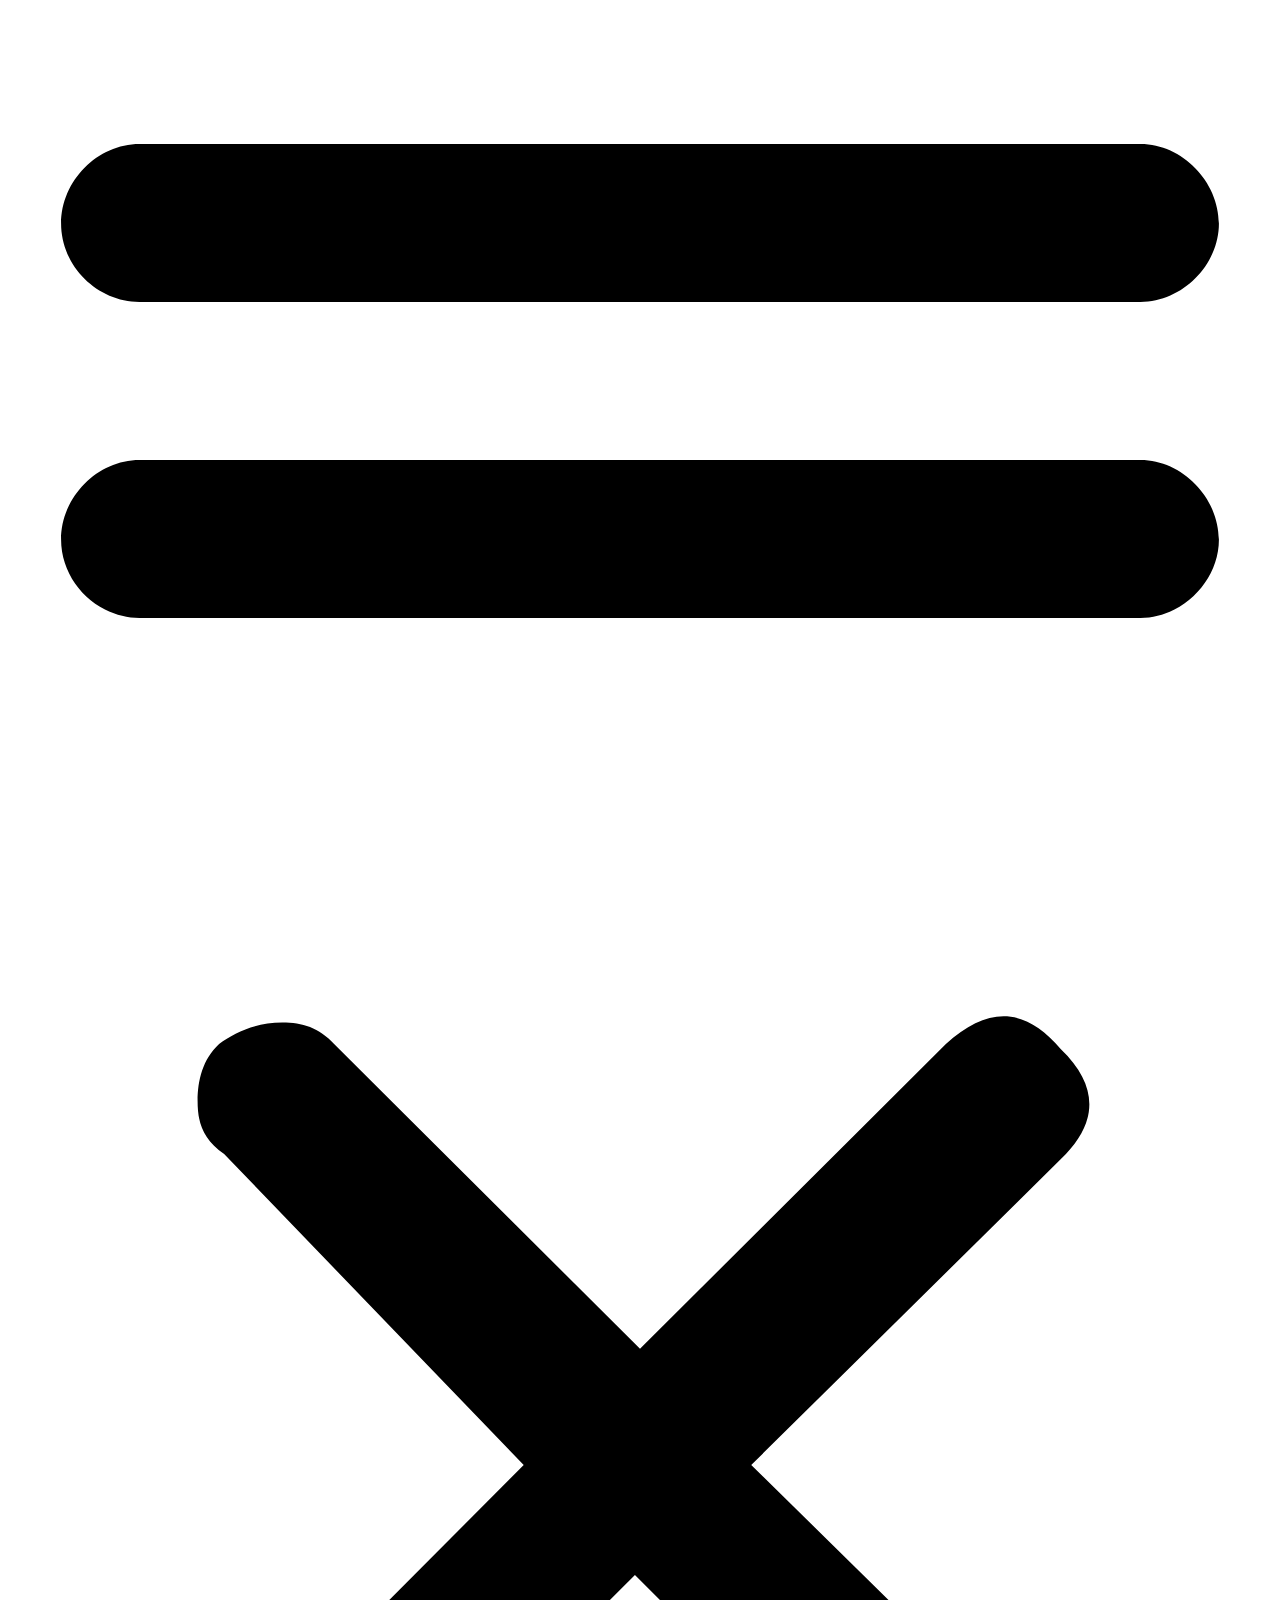
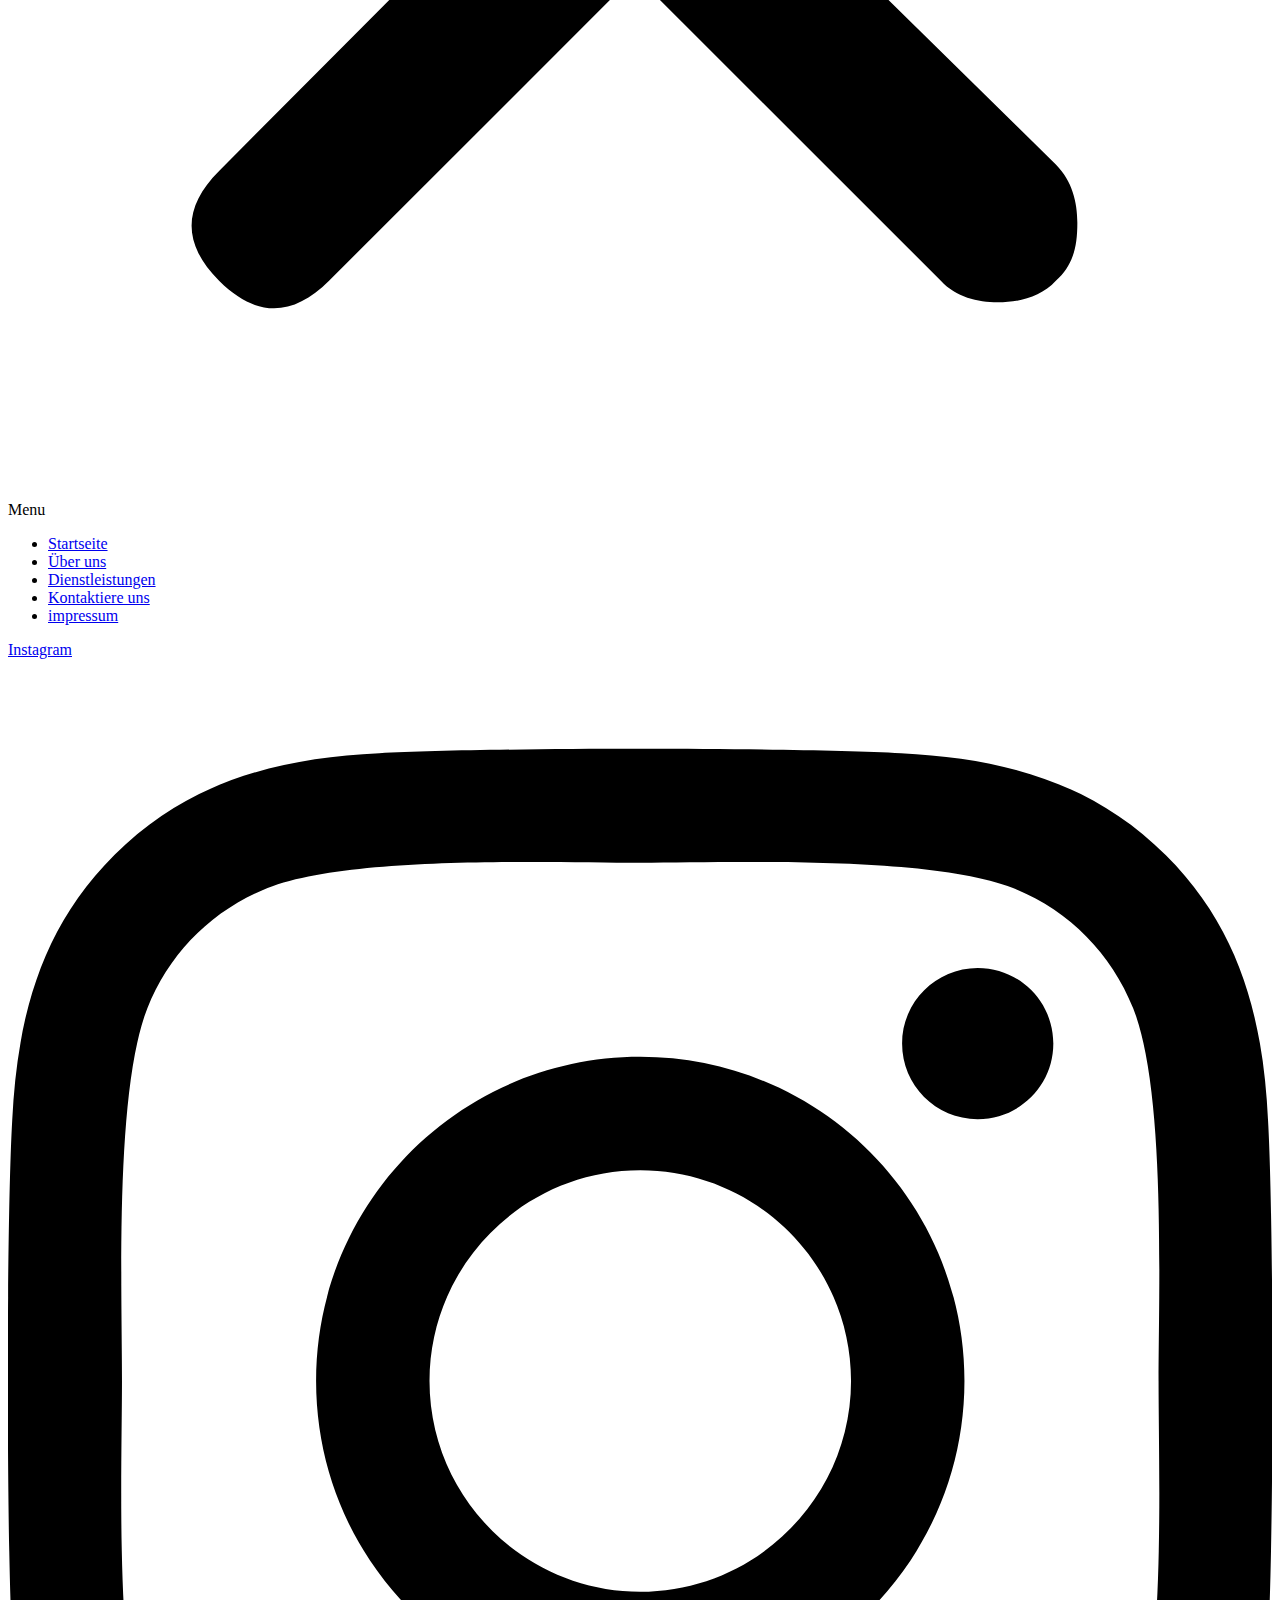
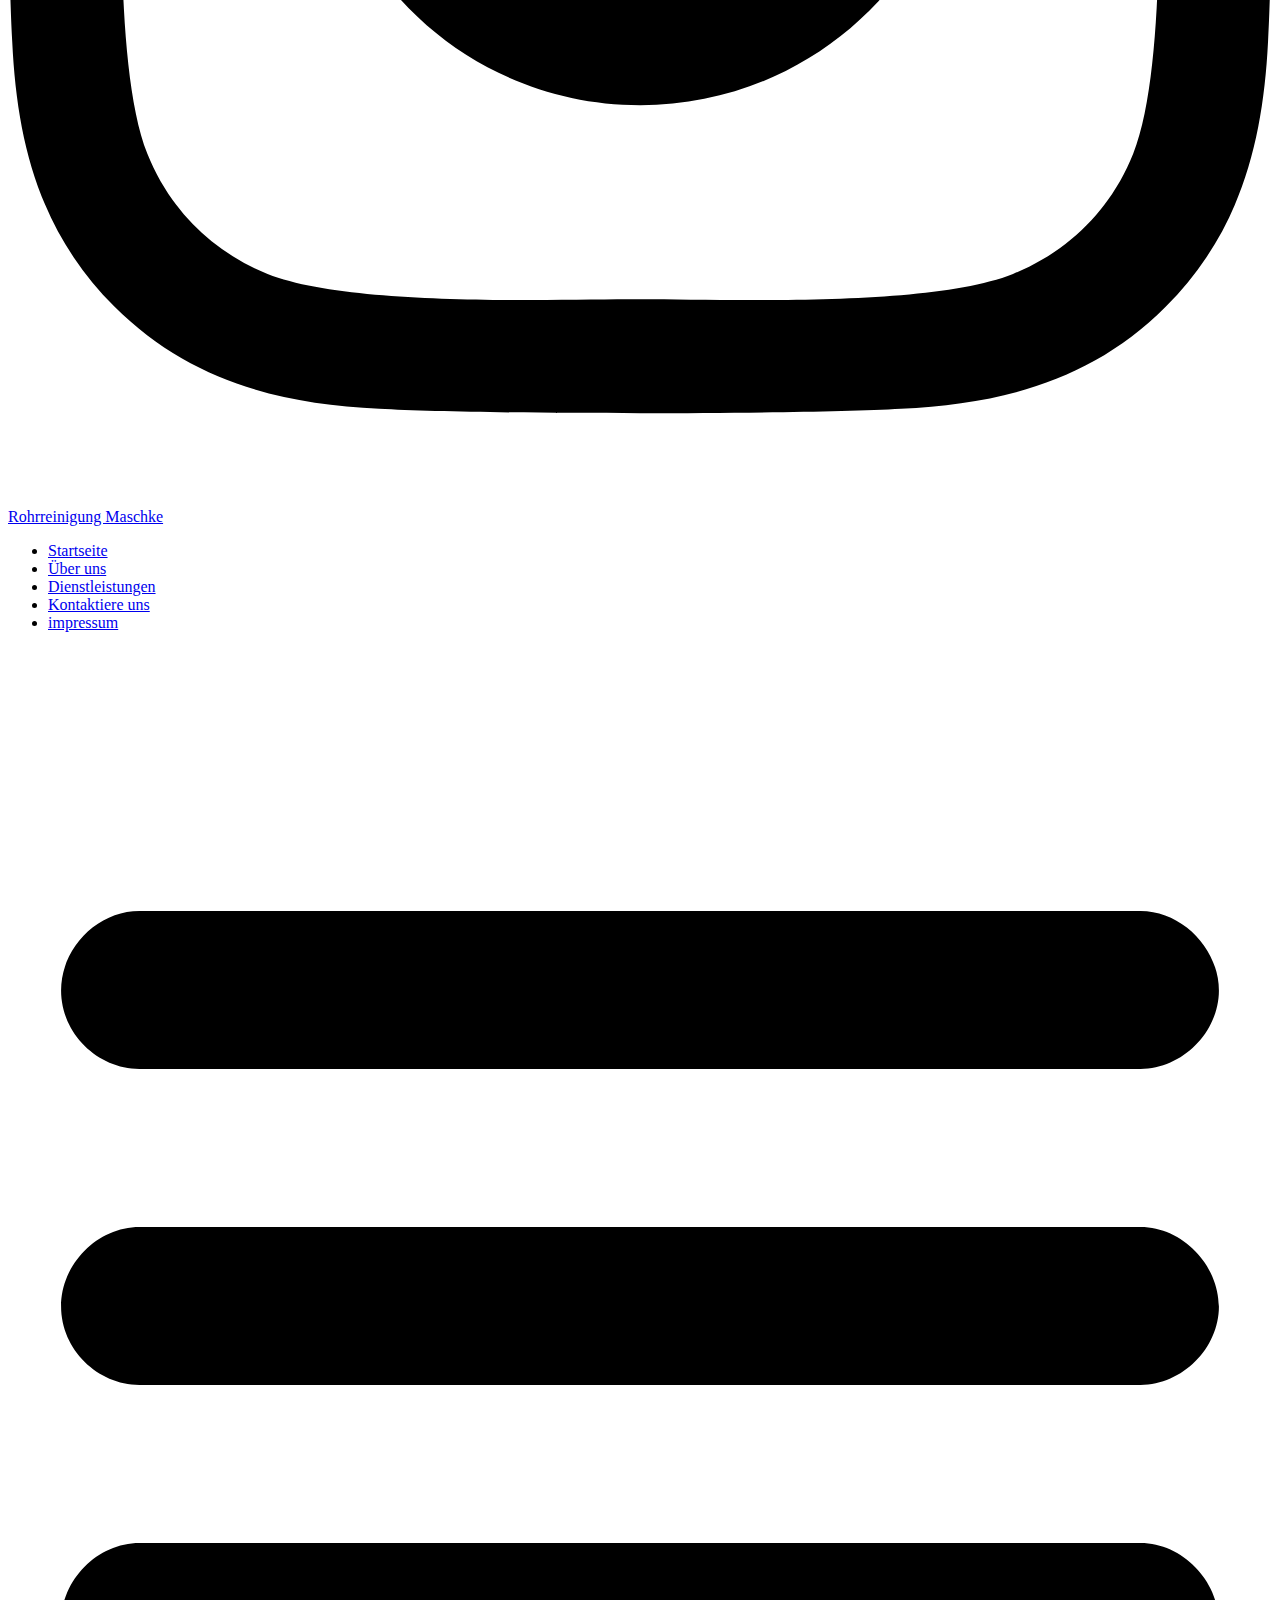
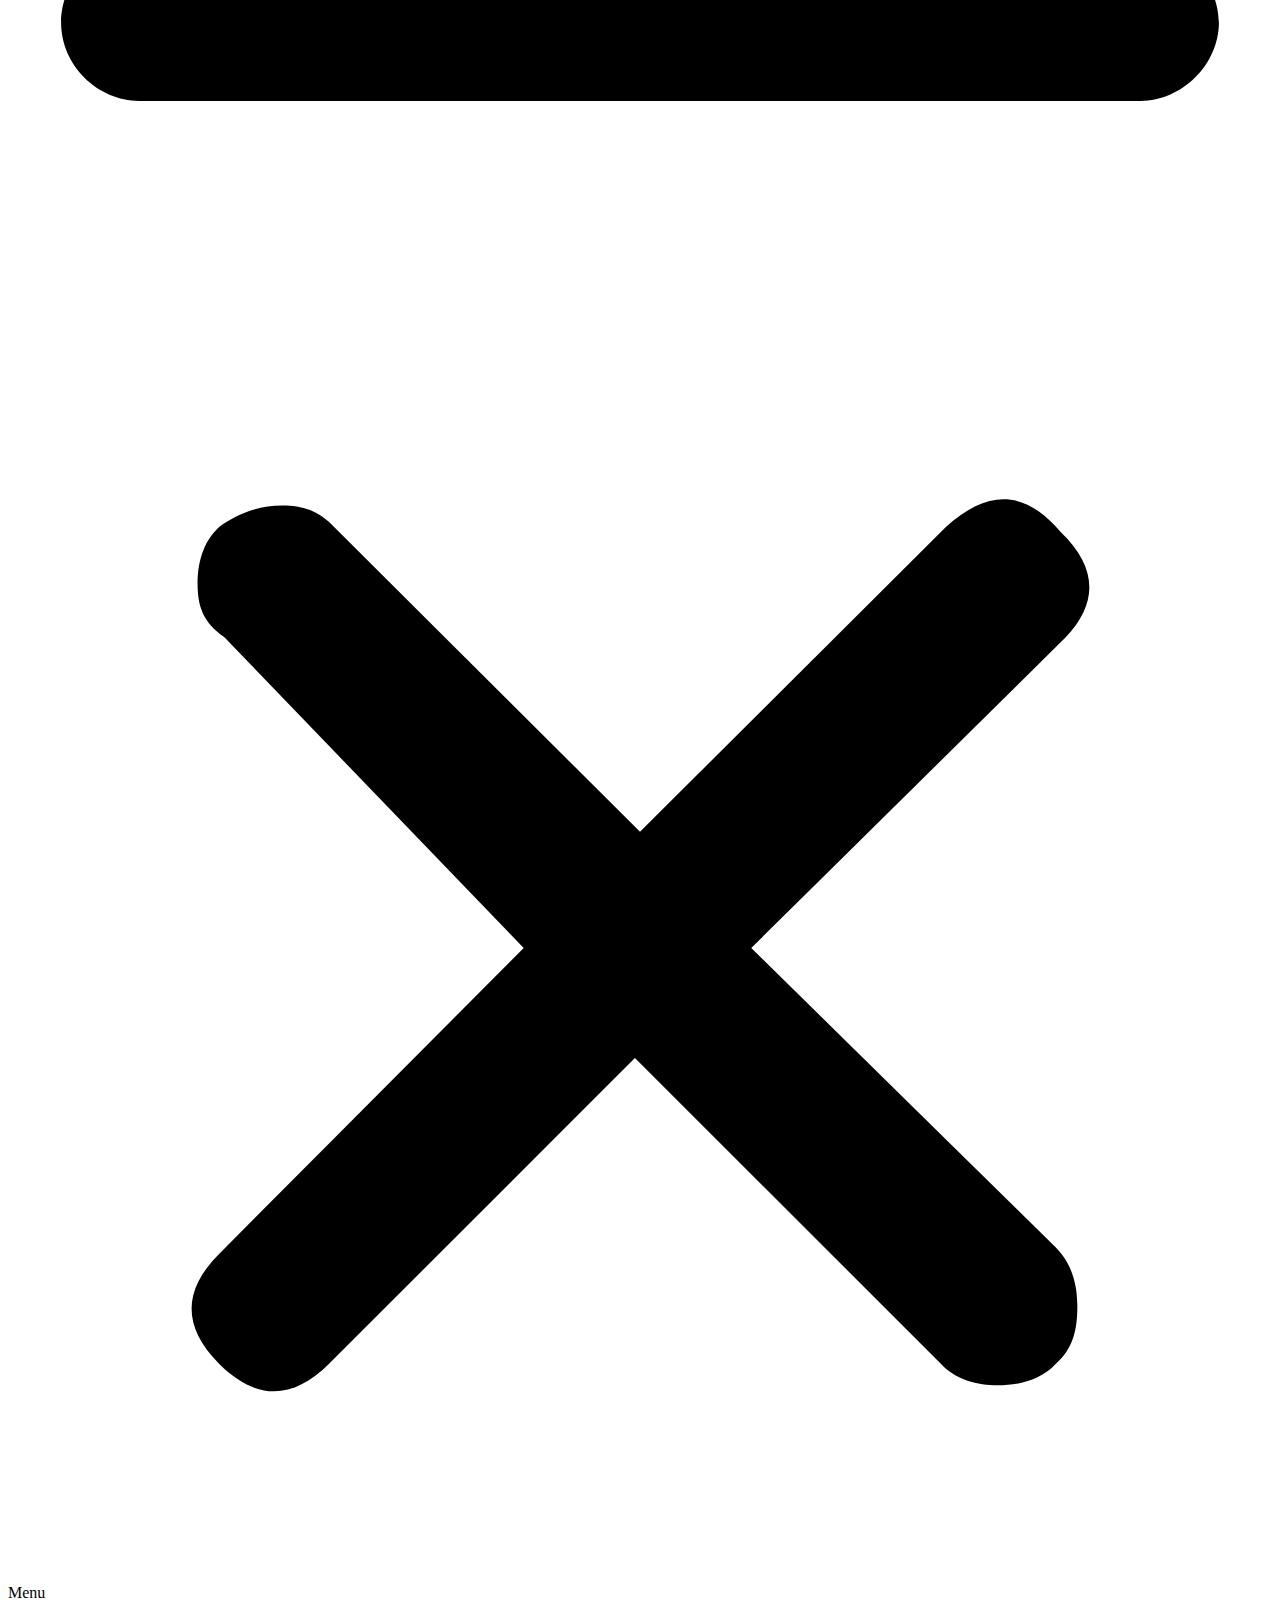
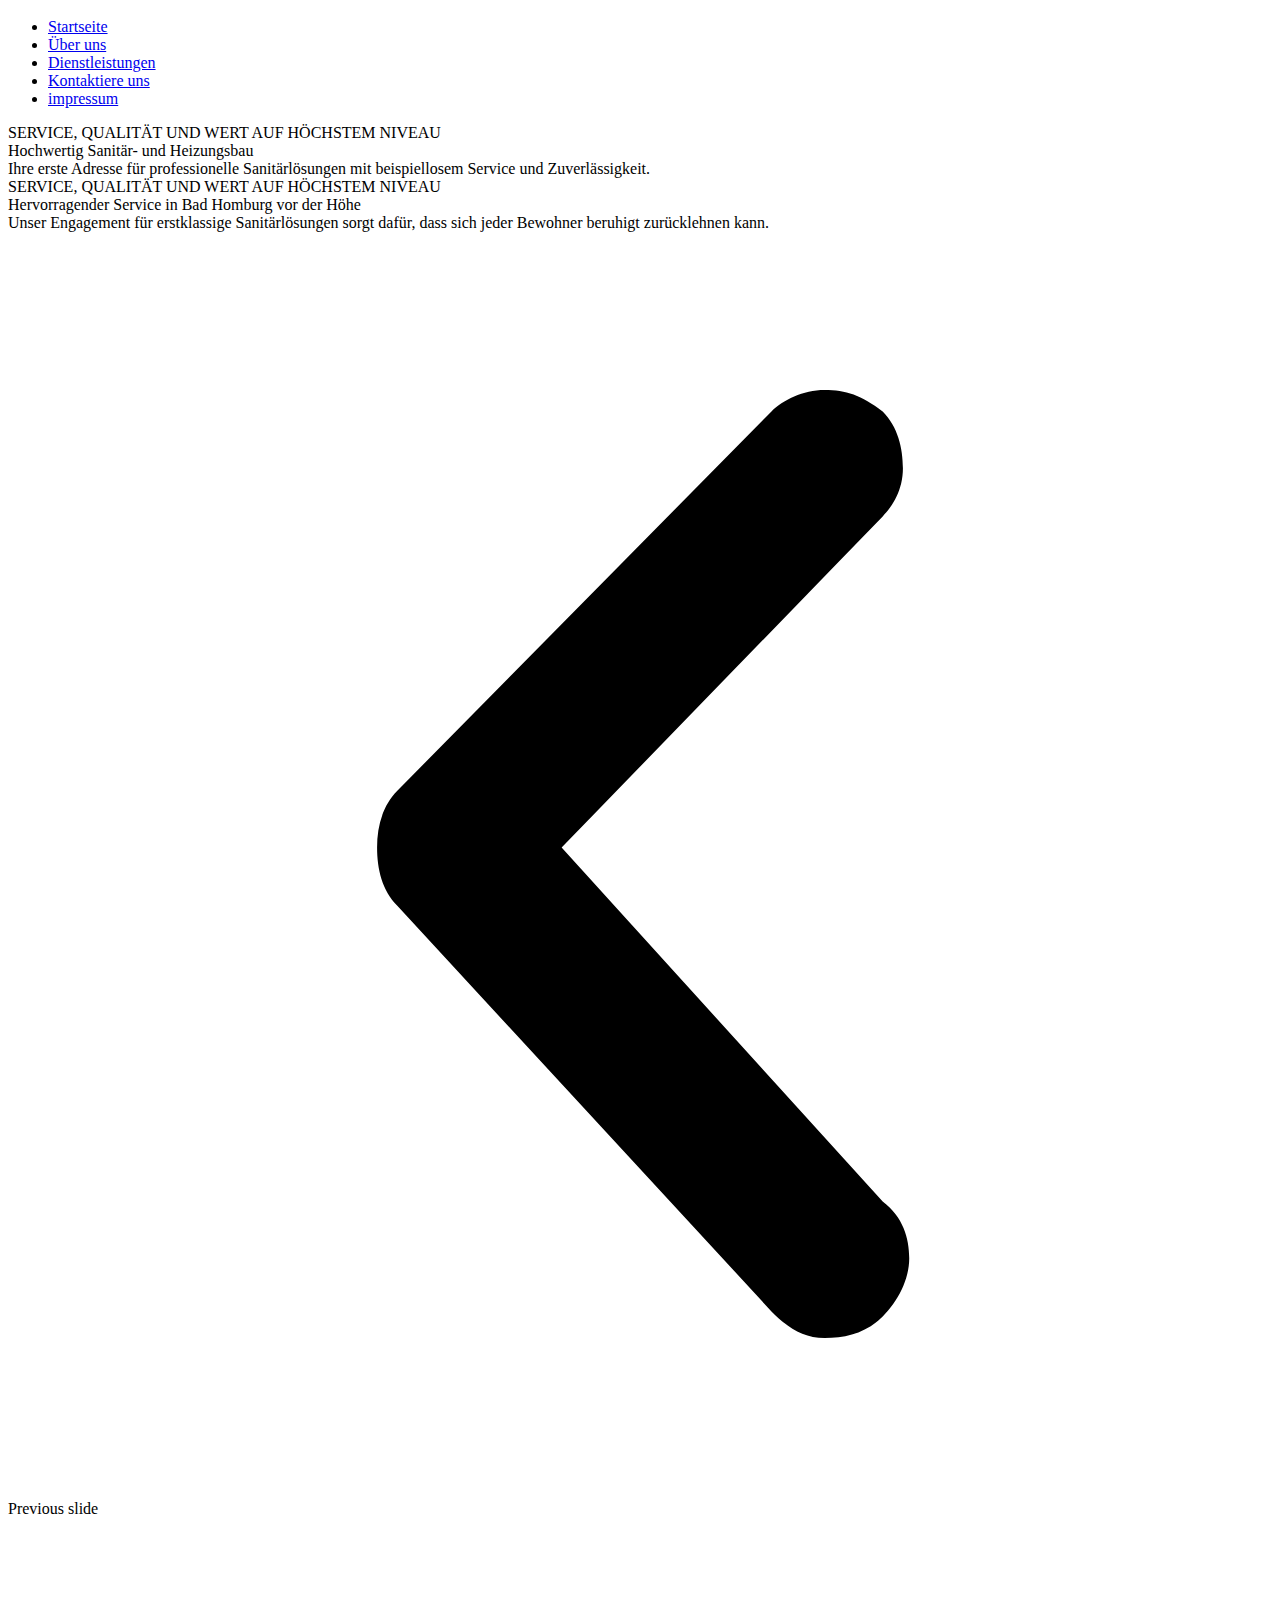
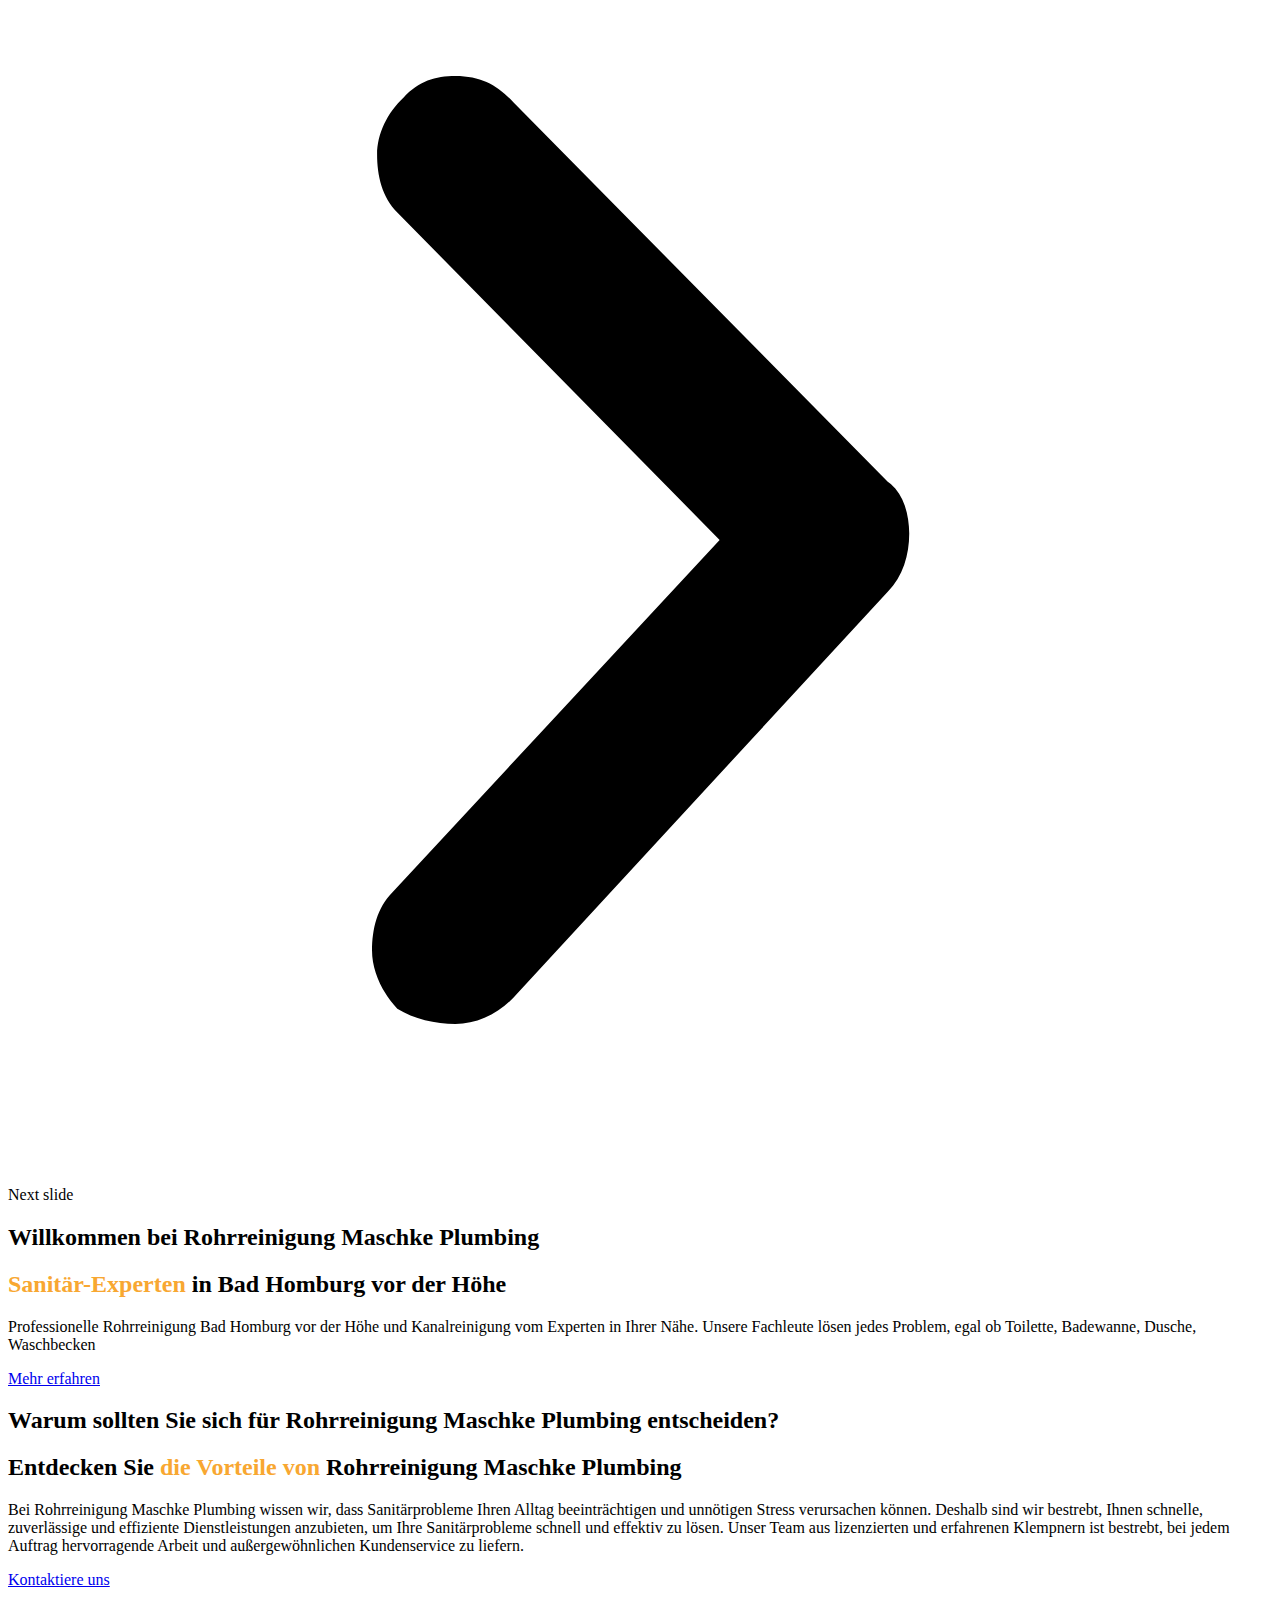
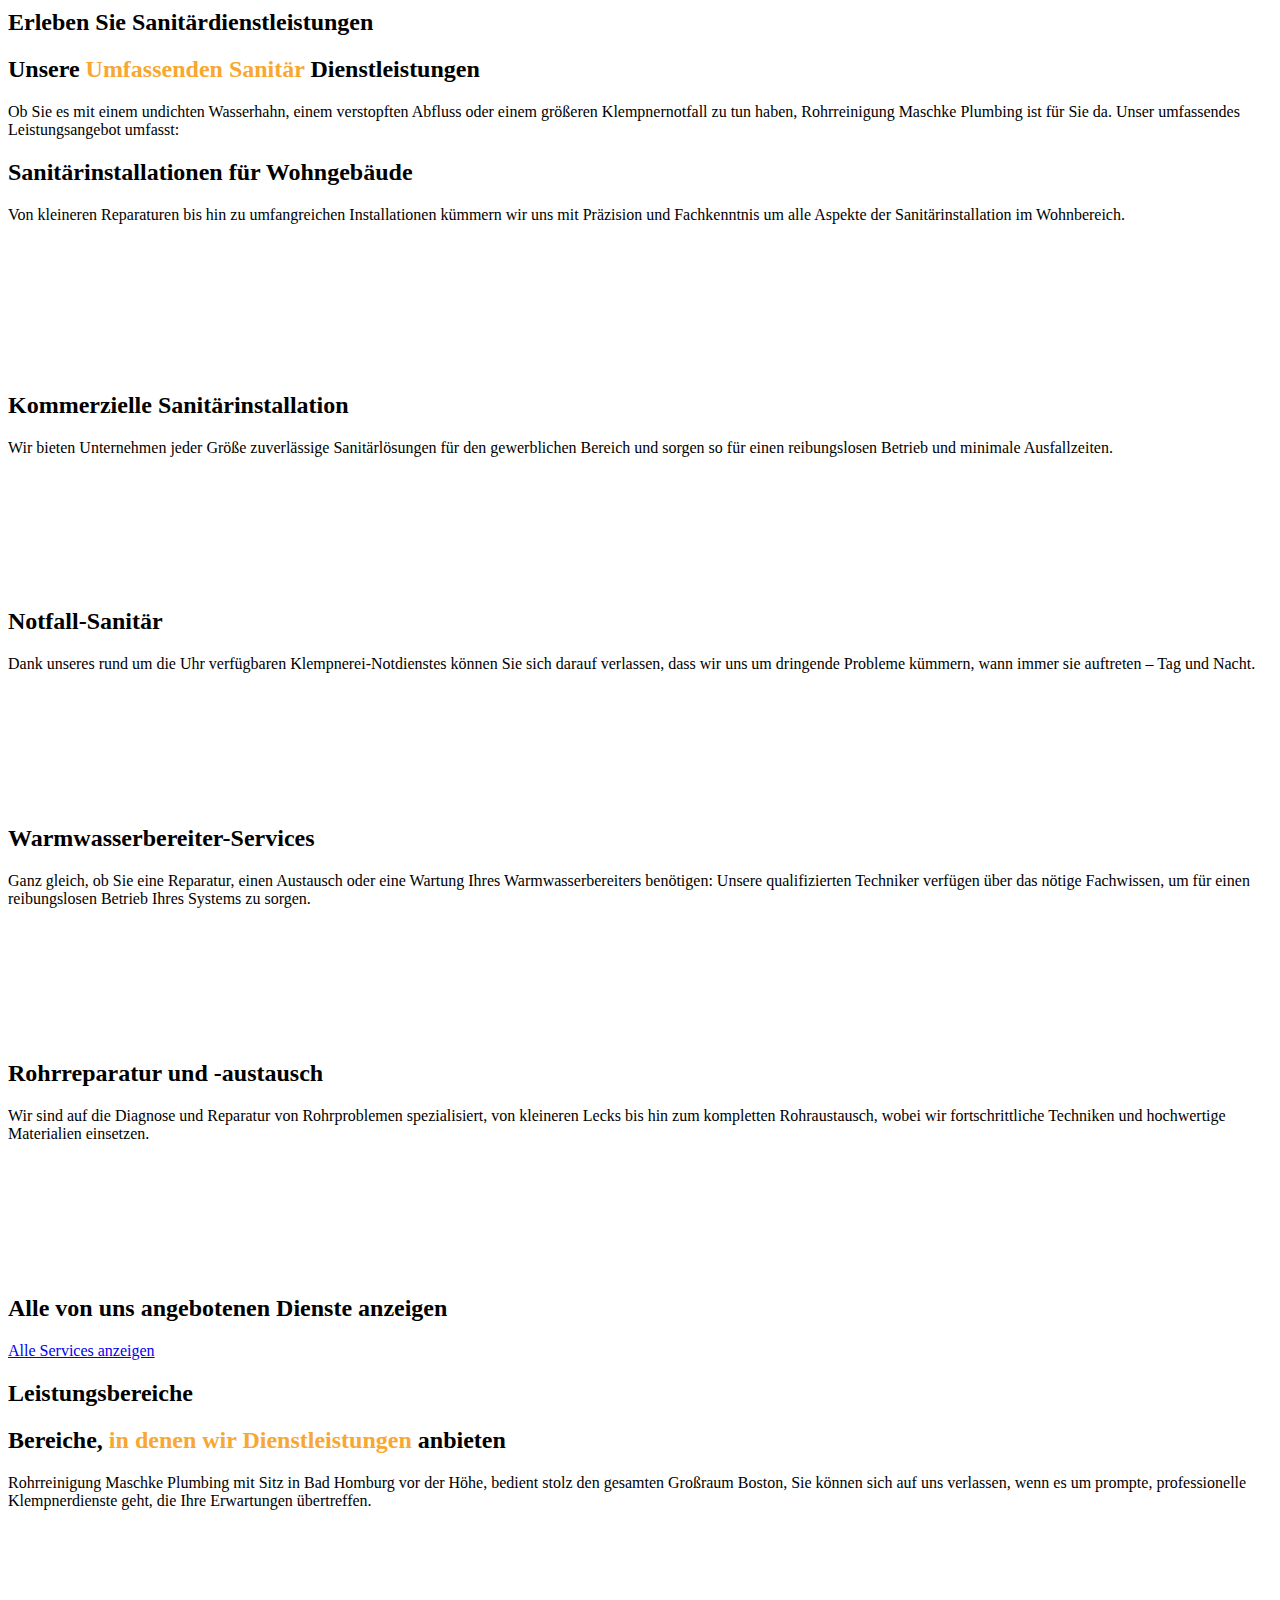
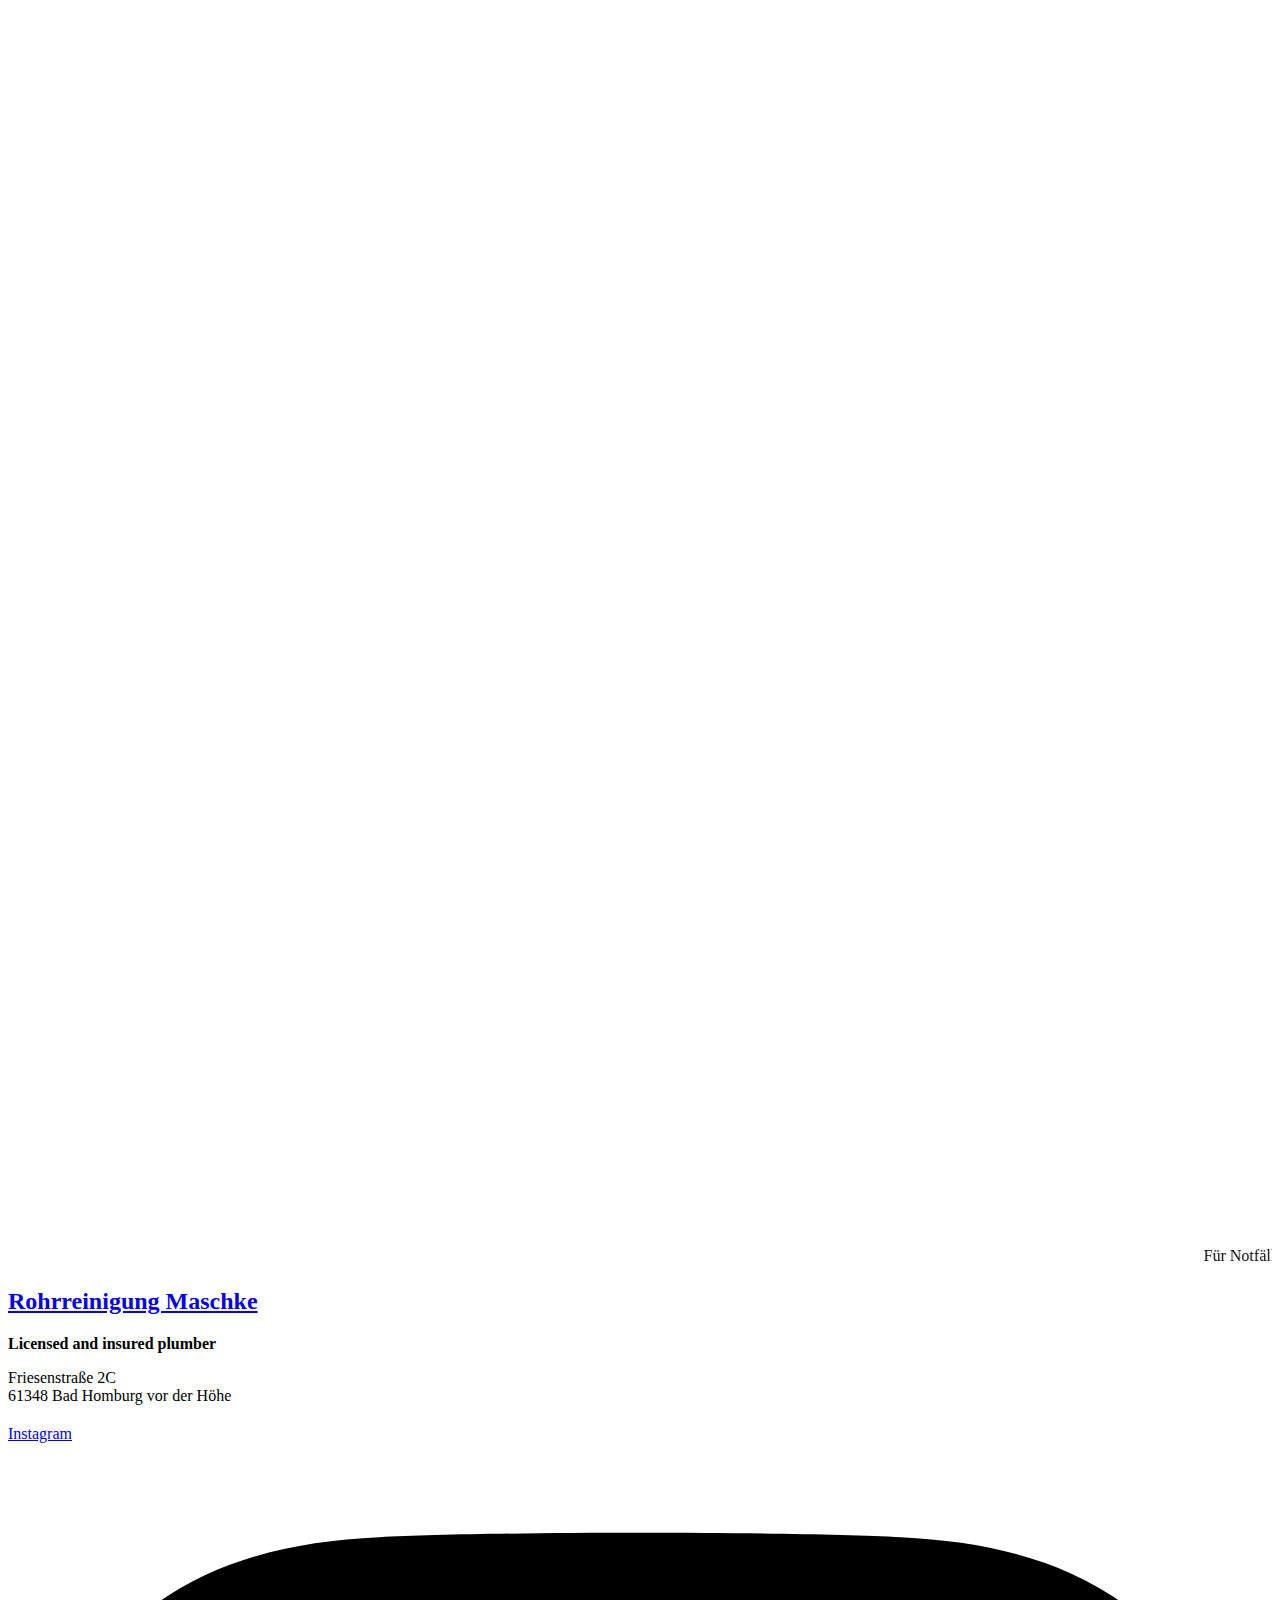
==== commit 86e91b1e: "Update index.html" ====
--- a/index.html
+++ b/index.html
@@ -6,7 +6,7 @@
 	<meta charset="UTF-8">
 	<meta name="viewport" content="width=device-width, initial-scale=1">
 	<link rel="profile" href="https://gmpg.org/xfn/11">
-	<title>Rohrreinigung Köhne</title>
+	<title>Rohrreinigung Maschke</title>
 <meta name='robots' content='max-image-preview:large' />
 <link rel="alternate" type="application/rss+xml" title="High Level Plumbing &amp; Heating &raquo; Feed" href="feed/index.html" />
 <link rel="alternate" type="application/rss+xml" title="High Level Plumbing &amp; Heating &raquo; Comments Feed" href="comments/feed/index.html" />
@@ -102,19 +102,19 @@
 					<div class="elementor-icon-box-wrapper">
 
 						<div class="elementor-icon-box-icon">
-				<a href="tel:015792643862" class="elementor-icon elementor-animation-" tabindex="-1">
+				<a href="tel:015792643875" class="elementor-icon elementor-animation-" tabindex="-1">
 				<svg aria-hidden="true" class="e-font-icon-svg e-fas-phone-alt" viewBox="0 0 512 512" xmlns="http://www.w3.org/2000/svg"><path d="M497.39 361.8l-112-48a24 24 0 0 0-28 6.9l-49.6 60.6A370.66 370.66 0 0 1 130.6 204.11l60.6-49.6a23.94 23.94 0 0 0 6.9-28l-48-112A24.16 24.16 0 0 0 122.6.61l-104 24A24 24 0 0 0 0 48c0 256.5 207.9 464 464 464a24 24 0 0 0 23.4-18.6l24-104a24.29 24.29 0 0 0-14.01-27.6z"></path></svg>				</a>
 			</div>
 			
 						<div class="elementor-icon-box-content">
 
 									<h3 class="elementor-icon-box-title">
-						<a href="tel:015792643862" >
+						<a href="tel:015792643875" >
 							Telefon nummer						</a>
 					</h3>
 				
 									<p class="elementor-icon-box-description">
-						01579-2643862					</p>
+						01579-2643875					</p>
 				
 			</div>
 			
@@ -124,7 +124,7 @@
 					</div>
 		</div>
 							<link rel="stylesheet" href="https://maxcdn.bootstrapcdn.com/font-awesome/4.5.0/css/font-awesome.min.css">
-							<a href="tel:015792643862" class="floate bounce" target="_blank">
+							<a href="tel:015792643875" class="floate bounce" target="_blank">
 							<i class="fa fa-phone my-float"></i>
 							</a>
 							
@@ -175,7 +175,7 @@
 						<div class="elementor-element elementor-element-001efc6 elementor-widget elementor-widget-image" data-id="001efc6" data-element_type="widget" data-widget_type="image.default">
 				<div class="elementor-widget-container">
 														<a href="#">
- <h2>Rohrreinigung Köhne</h2>													</div>
+ <h2>Rohrreinigung Maschke</h2>													</div>
 				</div>
 					</div>
 		</div>
@@ -198,7 +198,7 @@
 					</h3>
 				
 									<p class="elementor-icon-box-description">
-						info@rohrreinigung-koehne.de					</p>
+						info@rohrreinigung-maschke.de					</p>
 				
 			</div>
 			
@@ -279,7 +279,7 @@
 						<div class="elementor-element elementor-element-6c7fb4b elementor-widget elementor-widget-image" data-id="6c7fb4b" data-element_type="widget" data-widget_type="image.default">
 				<div class="elementor-widget-container">
 														<a href="#">
-							Rohrreinigung Köhne								</a>
+							Rohrreinigung Maschke								</a>
 													</div>
 				</div>
 					</div>
@@ -326,7 +326,7 @@
 					<div class="elementor-swiper">
 			<div class="elementor-slides-wrapper elementor-main-swiper swiper" dir="ltr" data-animation="fadeInUp">
 				<div class="swiper-wrapper elementor-slides">
-										<div class="elementor-repeater-item-7781176 swiper-slide"><div class="swiper-slide-bg elementor-ken-burns elementor-ken-burns--in" role="img"></div><div class="elementor-background-overlay"></div><div class="swiper-slide-inner" ><div class="swiper-slide-contents"><div class="elementor-slide-heading"><span class="self-type">SERVICE, QUALITÄT UND WERT AUF HÖCHSTEM NIVEAU</span><br><span class="banner-set">Hochwertig Sanitär- und Heizungsbau</span></div><div class="elementor-slide-description">Ihre erste Adresse für professionelle Sanitärlösungen mit beispiellosem Service und Zuverlässigkeit.						</div></div></div></div><div class="elementor-repeater-item-8c6aad8 swiper-slide"><div class="swiper-slide-bg elementor-ken-burns elementor-ken-burns--in" role="img"></div><div class="elementor-background-overlay"></div><div class="swiper-slide-inner" ><div class="swiper-slide-contents"><div class="elementor-slide-heading"><span class="self-type">SERVICE, QUALITÄT UND WERT AUF HÖCHSTEM NIVEAU</span><br>Hervorragender Service in Hanau</div><div class="elementor-slide-description">Unser Engagement für erstklassige Sanitärlösungen sorgt dafür, dass sich jeder Bewohner beruhigt zurücklehnen kann.</div></div></div></div>				</div>
+										<div class="elementor-repeater-item-7781176 swiper-slide"><div class="swiper-slide-bg elementor-ken-burns elementor-ken-burns--in" role="img"></div><div class="elementor-background-overlay"></div><div class="swiper-slide-inner" ><div class="swiper-slide-contents"><div class="elementor-slide-heading"><span class="self-type">SERVICE, QUALITÄT UND WERT AUF HÖCHSTEM NIVEAU</span><br><span class="banner-set">Hochwertig Sanitär- und Heizungsbau</span></div><div class="elementor-slide-description">Ihre erste Adresse für professionelle Sanitärlösungen mit beispiellosem Service und Zuverlässigkeit.						</div></div></div></div><div class="elementor-repeater-item-8c6aad8 swiper-slide"><div class="swiper-slide-bg elementor-ken-burns elementor-ken-burns--in" role="img"></div><div class="elementor-background-overlay"></div><div class="swiper-slide-inner" ><div class="swiper-slide-contents"><div class="elementor-slide-heading"><span class="self-type">SERVICE, QUALITÄT UND WERT AUF HÖCHSTEM NIVEAU</span><br>Hervorragender Service in Bad Homburg vor der Höhe</div><div class="elementor-slide-description">Unser Engagement für erstklassige Sanitärlösungen sorgt dafür, dass sich jeder Bewohner beruhigt zurücklehnen kann.</div></div></div></div>				</div>
 																				<div class="elementor-swiper-button elementor-swiper-button-prev" role="button" tabindex="0">
 							<svg aria-hidden="true" class="e-font-icon-svg e-eicon-chevron-left" viewBox="0 0 1000 1000" xmlns="http://www.w3.org/2000/svg"><path d="M646 125C629 125 613 133 604 142L308 442C296 454 292 471 292 487 292 504 296 521 308 533L604 854C617 867 629 875 646 875 663 875 679 871 692 858 704 846 713 829 713 812 713 796 708 779 692 767L438 487 692 225C700 217 708 204 708 187 708 171 704 154 692 142 675 129 663 125 646 125Z"></path></svg>							<span class="elementor-screen-only">Previous slide</span>
 						</div>
@@ -358,15 +358,15 @@
 			<div class="elementor-widget-wrap elementor-element-populated">
 						<div class="elementor-element elementor-element-17304308 elementor-widget elementor-widget-heading" data-id="17304308" data-element_type="widget" data-widget_type="heading.default">
 				<div class="elementor-widget-container">
-			<h2 class="elementor-heading-title elementor-size-default">Willkommen bei Rohrreinigung Köhne Plumbing</h2>		</div>
+			<h2 class="elementor-heading-title elementor-size-default">Willkommen bei Rohrreinigung Maschke Plumbing</h2>		</div>
 				</div>
 				<div class="elementor-element elementor-element-683ccf6c elementor-widget elementor-widget-heading" data-id="683ccf6c" data-element_type="widget" data-widget_type="heading.default">
 				<div class="elementor-widget-container">
-			<h2 class="elementor-heading-title elementor-size-default"> <span style="color:#F8A731;font-weight:900">Sanitär-Experten</span> in Hanau</h2>		</div>
+			<h2 class="elementor-heading-title elementor-size-default"> <span style="color:#F8A731;font-weight:900">Sanitär-Experten</span> in Bad Homburg vor der Höhe</h2>		</div>
 				</div>
 				<div class="elementor-element elementor-element-7f04a76d elementor-widget elementor-widget-text-editor" data-id="7f04a76d" data-element_type="widget" data-widget_type="text-editor.default">
 				<div class="elementor-widget-container">
-							<p>Professionelle Rohrreinigung Hanau und Kanalreinigung vom Experten in Ihrer Nähe. Unsere Fachleute lösen jedes Problem, egal ob Toilette, Badewanne, Dusche, Waschbecken
+							<p>Professionelle Rohrreinigung Bad Homburg vor der Höhe und Kanalreinigung vom Experten in Ihrer Nähe. Unsere Fachleute lösen jedes Problem, egal ob Toilette, Badewanne, Dusche, Waschbecken
 
 
 							</p>						</div>
@@ -415,15 +415,15 @@
 			<div class="elementor-widget-wrap elementor-element-populated">
 						<div class="elementor-element elementor-element-5457f52 elementor-widget elementor-widget-heading" data-id="5457f52" data-element_type="widget" data-widget_type="heading.default">
 				<div class="elementor-widget-container">
-			<h2 class="elementor-heading-title elementor-size-default">Warum sollten Sie sich für Rohrreinigung Köhne Plumbing entscheiden?</h2>		</div>
+			<h2 class="elementor-heading-title elementor-size-default">Warum sollten Sie sich für Rohrreinigung Maschke Plumbing entscheiden?</h2>		</div>
 				</div>
 				<div class="elementor-element elementor-element-804d7d4 elementor-widget elementor-widget-heading" data-id="804d7d4" data-element_type="widget" data-widget_type="heading.default">
 				<div class="elementor-widget-container">
-			<h2 class="elementor-heading-title elementor-size-default">Entdecken Sie  <span style="color:#F8A731;font-weight:900">die Vorteile von </span>  Rohrreinigung Köhne Plumbing</h2>		</div>
+			<h2 class="elementor-heading-title elementor-size-default">Entdecken Sie  <span style="color:#F8A731;font-weight:900">die Vorteile von </span>  Rohrreinigung Maschke Plumbing</h2>		</div>
 				</div>
 				<div class="elementor-element elementor-element-2957022 elementor-widget elementor-widget-text-editor" data-id="2957022" data-element_type="widget" data-widget_type="text-editor.default">
 				<div class="elementor-widget-container">
-							<p>Bei Rohrreinigung Köhne Plumbing wissen wir, dass Sanitärprobleme Ihren Alltag beeinträchtigen und unnötigen Stress verursachen können. Deshalb sind wir bestrebt, Ihnen schnelle, zuverlässige und effiziente Dienstleistungen anzubieten, um Ihre Sanitärprobleme schnell und effektiv zu lösen. Unser Team aus lizenzierten und erfahrenen Klempnern ist bestrebt, bei jedem Auftrag hervorragende Arbeit und außergewöhnlichen Kundenservice zu liefern.</p>						</div>
+							<p>Bei Rohrreinigung Maschke Plumbing wissen wir, dass Sanitärprobleme Ihren Alltag beeinträchtigen und unnötigen Stress verursachen können. Deshalb sind wir bestrebt, Ihnen schnelle, zuverlässige und effiziente Dienstleistungen anzubieten, um Ihre Sanitärprobleme schnell und effektiv zu lösen. Unser Team aus lizenzierten und erfahrenen Klempnern ist bestrebt, bei jedem Auftrag hervorragende Arbeit und außergewöhnlichen Kundenservice zu liefern.</p>						</div>
 				</div>
 				<div class="elementor-element elementor-element-1772975 elementor-widget__width-auto elementor-widget elementor-widget-button" data-id="1772975" data-element_type="widget" data-widget_type="button.default">
 				<div class="elementor-widget-container">
@@ -460,7 +460,7 @@
 				</div>
 				<div class="elementor-element elementor-element-24e8268f elementor-widget elementor-widget-text-editor" data-id="24e8268f" data-element_type="widget" data-widget_type="text-editor.default">
 				<div class="elementor-widget-container">
-							<p>Ob Sie es mit einem undichten Wasserhahn, einem verstopften Abfluss oder einem größeren Klempnernotfall zu tun haben, Rohrreinigung Köhne Plumbing ist für Sie da. Unser umfassendes Leistungsangebot umfasst:</p>						</div>
+							<p>Ob Sie es mit einem undichten Wasserhahn, einem verstopften Abfluss oder einem größeren Klempnernotfall zu tun haben, Rohrreinigung Maschke Plumbing ist für Sie da. Unser umfassendes Leistungsangebot umfasst:</p>						</div>
 				</div>
 				<section class="elementor-section elementor-inner-section elementor-element elementor-element-0049d65 elementor-section-content-space-evenly elementor-section-boxed elementor-section-height-default elementor-section-height-default" data-id="0049d65" data-element_type="section">
 						<div class="elementor-container elementor-column-gap-default">
@@ -597,7 +597,7 @@
 				</div>
 				<div class="elementor-element elementor-element-64f4068 elementor-widget elementor-widget-text-editor" data-id="64f4068" data-element_type="widget" data-widget_type="text-editor.default">
 				<div class="elementor-widget-container">
-							Rohrreinigung Köhne Plumbing mit Sitz in Hanau, bedient stolz den gesamten Großraum Boston, Sie können sich auf uns verlassen, wenn es um prompte, professionelle Klempnerdienste geht, die Ihre Erwartungen übertreffen.
+							Rohrreinigung Maschke Plumbing mit Sitz in Bad Homburg vor der Höhe, bedient stolz den gesamten Großraum Boston, Sie können sich auf uns verlassen, wenn es um prompte, professionelle Klempnerdienste geht, die Ihre Erwartungen übertreffen.
 						</div>
 				</div>
 					</div>
@@ -625,7 +625,7 @@
 			<div class="elementor-widget-wrap elementor-element-populated">
 						<div class="elementor-element elementor-element-1f604eb1 elementor-widget elementor-widget-text-editor" data-id="1f604eb1" data-element_type="widget" data-widget_type="text-editor.default">
 				<div class="elementor-widget-container">
-							<marquee>Für Notfälle rufen Sie bitte an.<a href="tel:015792643862">   01579-2643862            </a></marquee>						</div>
+							<marquee>Für Notfälle rufen Sie bitte an.<a href="tel:015792643875">   01579-2643875            </a></marquee>						</div>
 				</div>
 					</div>
 		</div>
@@ -649,12 +649,12 @@
 						<div class="elementor-element elementor-element-a89e38d elementor-widget elementor-widget-image" data-id="a89e38d" data-element_type="widget" data-widget_type="image.default">
 				<div class="elementor-widget-container">
 														<a href="#">
-							<h2>Rohrreinigung Köhne</h2>								</a>
+							<h2>Rohrreinigung Maschke</h2>								</a>
 													</div>
 				</div>
 				<div class="elementor-element elementor-element-8da1a58 elementor-widget elementor-widget-text-editor" data-id="8da1a58" data-element_type="widget" data-widget_type="text-editor.default">
 				<div class="elementor-widget-container">
-							<p><strong>Licensed and insured plumber</strong></p><p>Pfaffenbrunnenstraße 113<br />63456 Hanau</p>						</div>
+							<p><strong>Licensed and insured plumber</strong></p><p>Friesenstraße 2C<br />61348 Bad Homburg vor der Höhe</p>						</div>
 				</div>
 				<div class="elementor-element elementor-element-336d6f0 elementor-widget elementor-widget-heading" data-id="336d6f0" data-element_type="widget" data-widget_type="heading.default">
 				<div class="elementor-widget-container">
@@ -757,19 +757,19 @@
 					<div class="elementor-icon-box-wrapper">
 
 						<div class="elementor-icon-box-icon">
-				<a href="tel:015792643862" class="elementor-icon elementor-animation-" tabindex="-1">
+				<a href="tel:015792643875" class="elementor-icon elementor-animation-" tabindex="-1">
 				<svg aria-hidden="true" class="e-font-icon-svg e-fas-phone-alt" viewBox="0 0 512 512" xmlns="http://www.w3.org/2000/svg"><path d="M497.39 361.8l-112-48a24 24 0 0 0-28 6.9l-49.6 60.6A370.66 370.66 0 0 1 130.6 204.11l60.6-49.6a23.94 23.94 0 0 0 6.9-28l-48-112A24.16 24.16 0 0 0 122.6.61l-104 24A24 24 0 0 0 0 48c0 256.5 207.9 464 464 464a24 24 0 0 0 23.4-18.6l24-104a24.29 24.29 0 0 0-14.01-27.6z"></path></svg>				</a>
 			</div>
 			
 						<div class="elementor-icon-box-content">
 
 									<h3 class="elementor-icon-box-title">
-						<a href="tel:015792643862" >
+						<a href="tel:015792643875" >
 							Telefon nummer						</a>
 					</h3>
 				
 									<p class="elementor-icon-box-description">
-						01579-2643862					</p>
+						01579-2643875					</p>
 				
 			</div>
 			
@@ -793,7 +793,7 @@
 					</h3>
 				
 									<p class="elementor-icon-box-description">
-						info@rohrreinigung-koehne.de					</p>
+						info@rohrreinigung-maschke.de					</p>
 				
 			</div>
 			
@@ -810,7 +810,7 @@
 			<div class="elementor-widget-wrap elementor-element-populated">
 						<div class="elementor-element elementor-element-925f2e9 elementor-widget elementor-widget-text-editor" data-id="925f2e9" data-element_type="widget" data-widget_type="text-editor.default">
 				<div class="elementor-widget-container">
-							© 2024 &#8211; ALL Rights Reserved &#8211;  Rohrreinigung Köhne Plumbing &amp; Heating 						</div>
+							© 2024 &#8211; ALL Rights Reserved &#8211;  Rohrreinigung Maschke Plumbing &amp; Heating 						</div>
 				</div>
 					</div>
 		</div>
